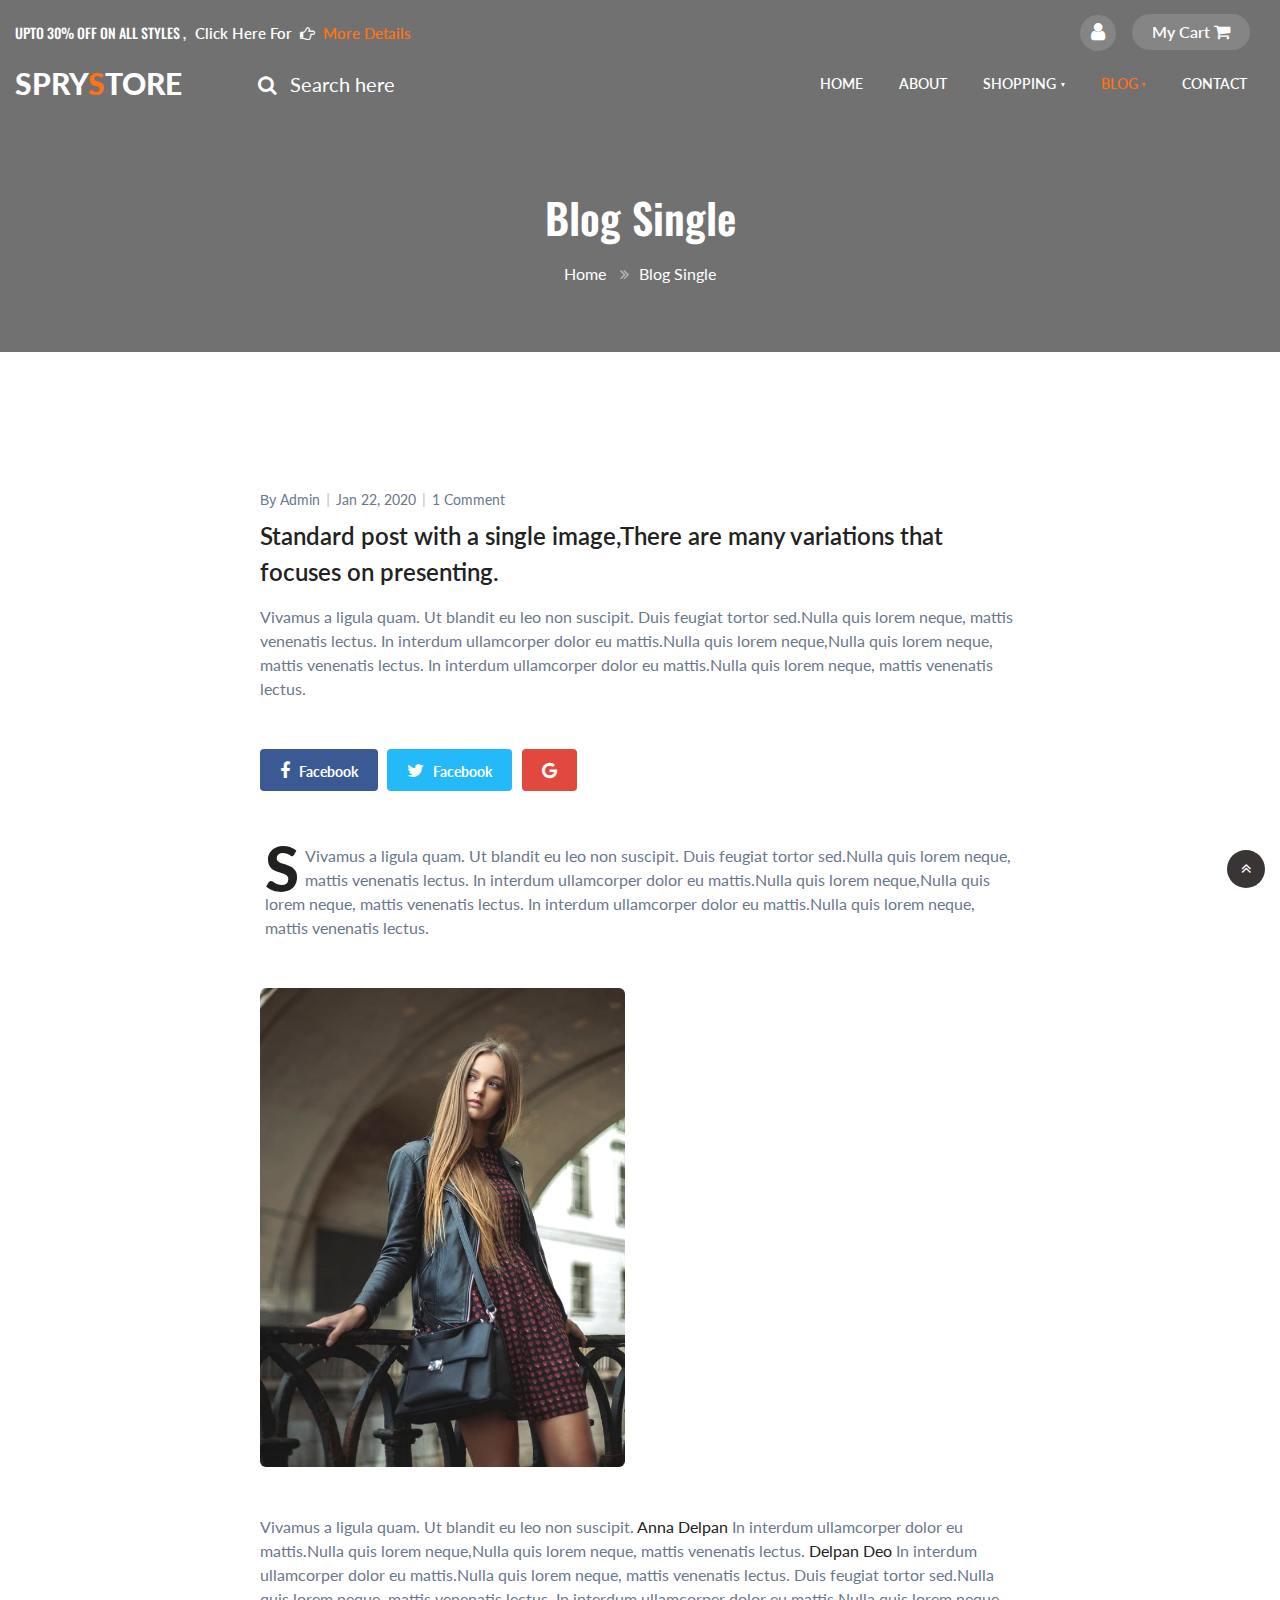
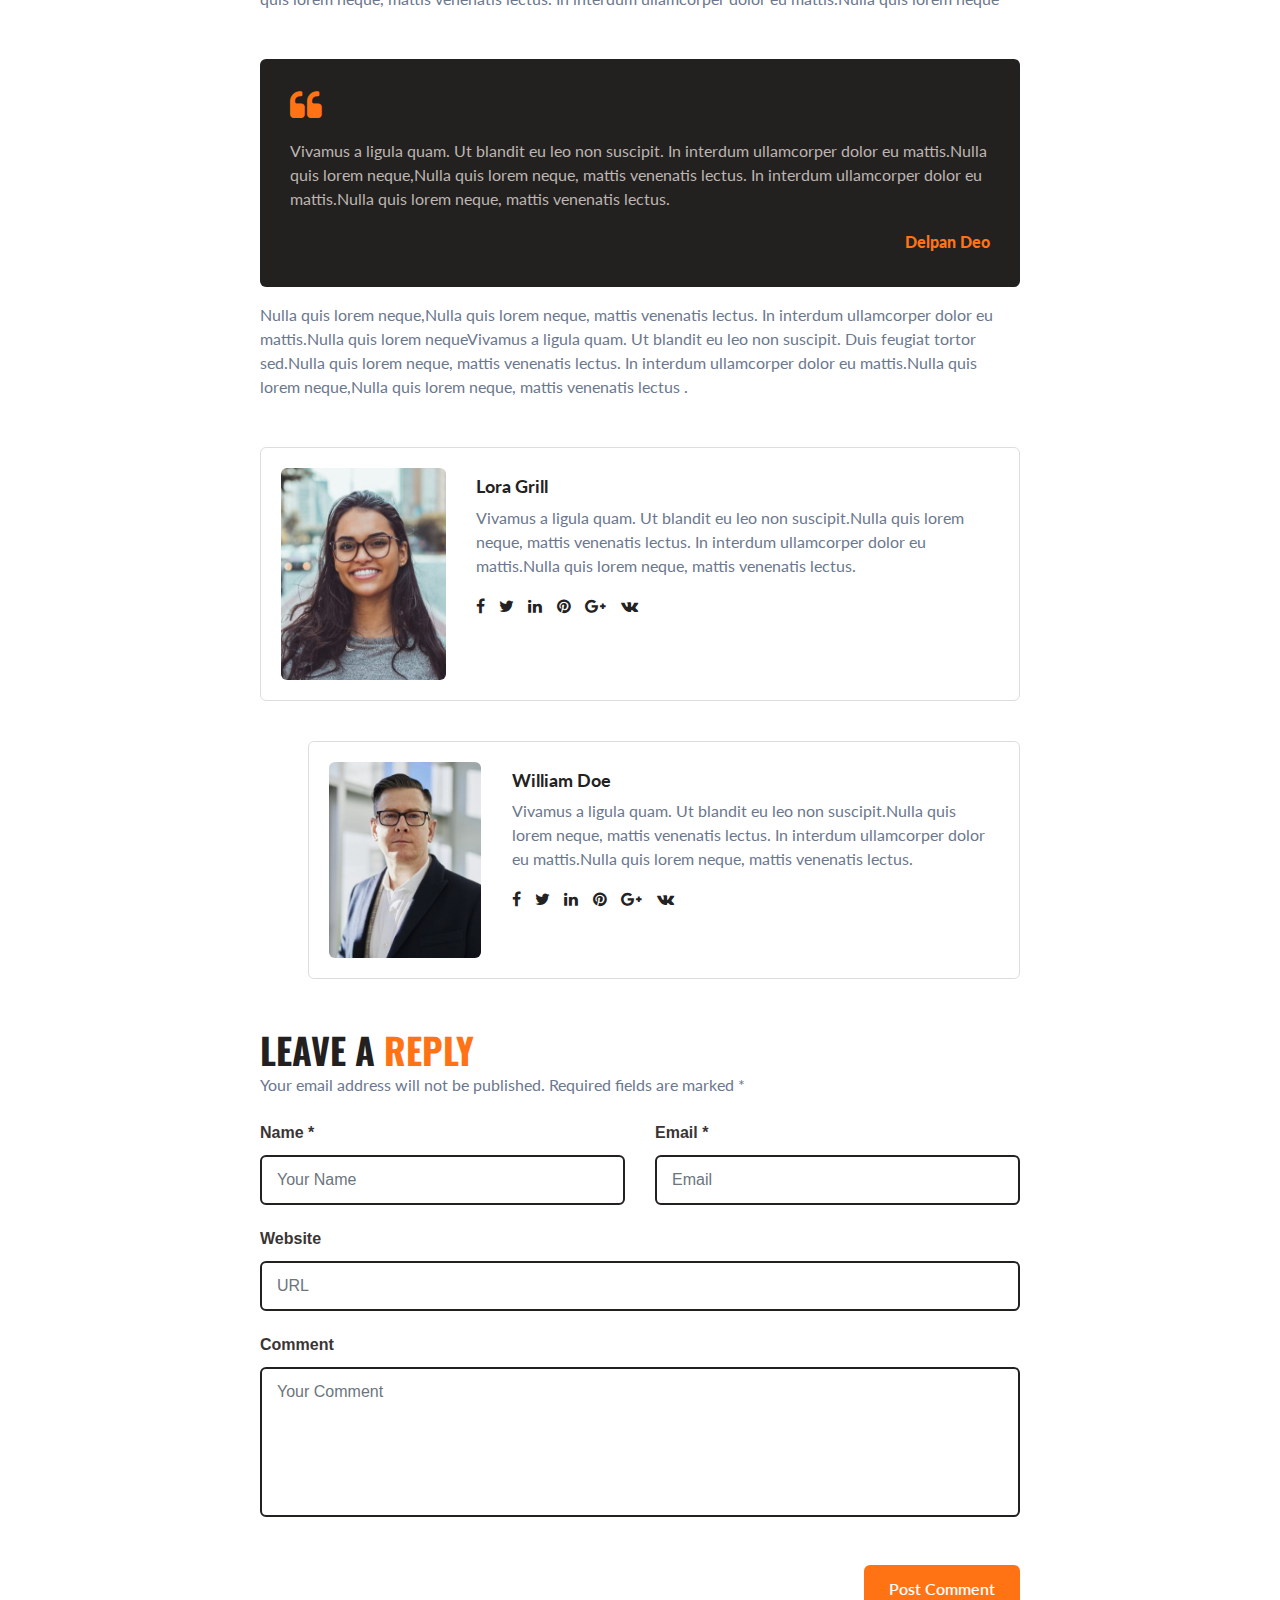
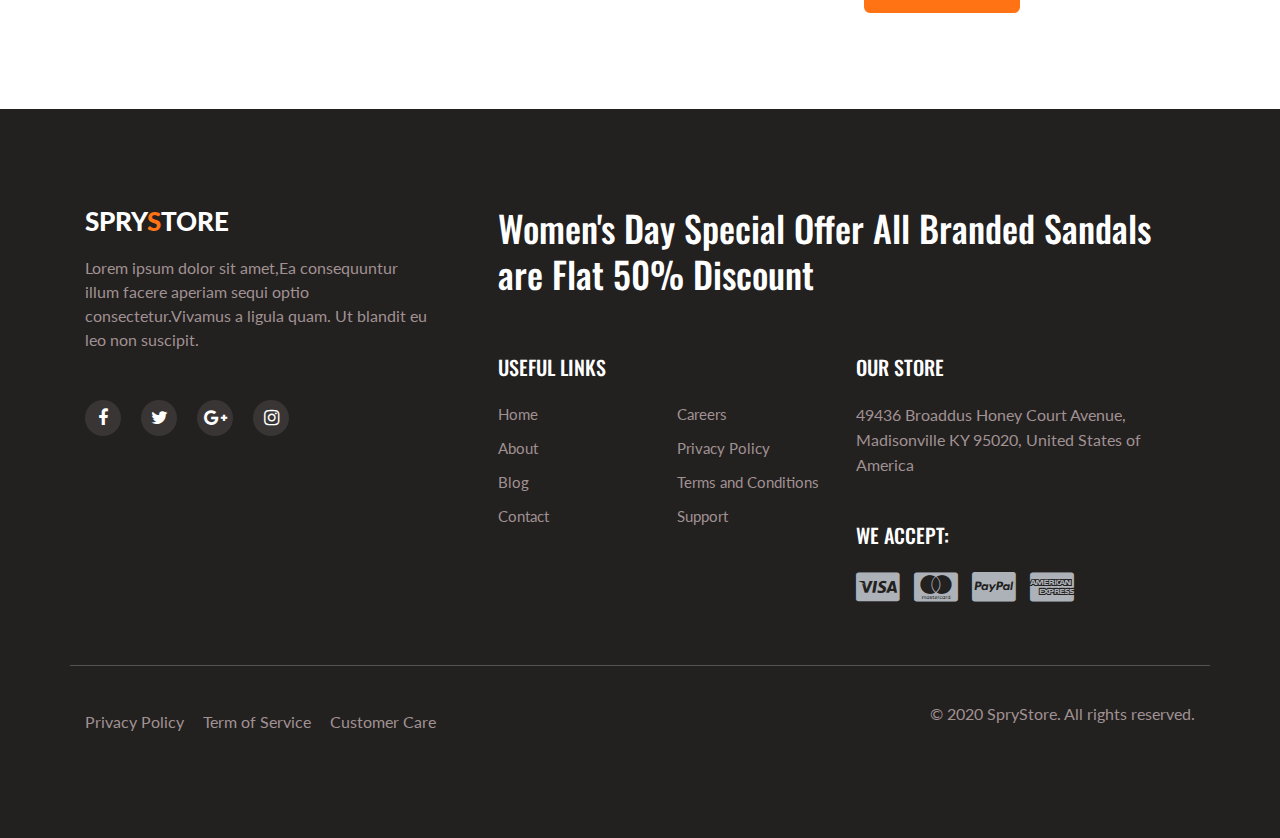
==== blog-single.html @ 99c37fb1 "Add files via upload" ====
<!doctype html>
<html lang="zxx">

<head>
  <!-- Required meta tags -->
  <meta charset="utf-8">
  <meta name="viewport" content="width=device-width, initial-scale=1, shrink-to-fit=no">
  <title>fredwel.com| Blog Single </title>
  <!-- Template CSS -->
  <link rel="stylesheet" href="assets/css/style-liberty.css">
  <!-- Template CSS -->
  <link href="//fonts.googleapis.com/css?family=Oswald:300,400,500,600&display=swap" rel="stylesheet">
  <link href="//fonts.googleapis.com/css?family=Lato:300,300i,400,400i,700,900&display=swap" rel="stylesheet">
  <!-- Template CSS -->

</head>
<body>
<section class="w3l-banner-slider-main inner-pagehny">
  <div class="breadcrumb-infhny">

    <div class="top-header-content">
      <header class="tophny-header">
        <div class="container-fluid">
          <div class="top-right-strip row">
            <!--/left-->
            <div class="top-hny-left-content col-lg-6 pl-lg-0">
              <h6>Upto 30% off on All styles , <a href="ecommerce.html" target="_blank"> Click here for <span
                    class="fa fa-hand-o-right hand-icon" aria-hidden="true"></span> <span class="hignlaite">More
                    details</span></a></h6>
            </div>
            <!--//left-->
            <!--/right-->
            <ul class="top-hnt-right-content col-lg-6">

              <li class="button-log usernhy">
                <a class="btn-open" href="#">
                  <span class="fa fa-user" aria-hidden="true"></span>
                </a>
              </li>
              <li class="transmitvcart galssescart2 cart cart box_1">
                <form action="#" method="post" class="last">
                  <input type="hidden" name="cmd" value="_cart">
                  <input type="hidden" name="display" value="1">
                  <button class="top_transmitv_cart" type="submit" name="submit" value="">
                    My Cart
                    <span class="fa fa-shopping-cart"></span>
                  </button>
                </form>
              </li>
            </ul>
            <!--//right-->
            <div class="overlay-login text-left">
              <button type="button" class="overlay-close1">
                <i class="fa fa-times" aria-hidden="true"></i>
              </button>
              <div class="wrap">
                <h5 class="text-center mb-4">Login Now</h5>
                <div class="login-bghny p-md-5 p-4 mx-auto mw-100">
                  <!--/login-form-->
                  <form action="#" method="post">
                    <div class="form-group">
                      <p class="login-texthny mb-2">Email address</p>
                      <input type="email" class="form-control" id="exampleInputEmail1" aria-describedby="emailHelp"
                        placeholder="" required="">
                      <small id="emailHelp" class="form-text text-muted">We'll never share your email
                        with anyone else.</small>
                    </div>
                    <div class="form-group">
                      <p class="login-texthny mb-2">Password</p>
                      <input type="password" class="form-control" id="exampleInputPassword1" placeholder="" required="">
                    </div>
                    <div class="form-check mb-2">
                      <div class="userhny-check">
                        <label class="check-remember container">
                          <input type="checkbox" class="form-check"> <span class="checkmark"></span>
                          <p class="privacy-policy">Remember me</p>
                        </label>
                        <div class="clearfix"></div>
                      </div>
                    </div>
                    <button type="submit" class="submit-login btn mb-4">Sign In</button>

                  </form>
                  <!--//login-form-->
                </div>
                <!---->
              </div>
            </div>
          </div>
        </div>
        <!--/nav-->
        <nav class="navbar navbar-expand-lg navbar-light">
          <div class="container-fluid serarc-fluid">
            <a class="navbar-brand" href="index.html">
              Spry<span class="lohny">S</span>tore</a>
            <!-- if logo is image enable this   
                    <a class="navbar-brand" href="#index.html">
                      <img src="image-path" alt="Your logo" title="Your logo" style="height:35px;" />
                    </a> -->
            <!--/search-right-->
            <div class="search-right">

              <a href="#search" title="search"><span class="fa fa-search mr-2" aria-hidden="true"></span>
                <span class="search-text">Search here</span></a>
              <!-- search popup -->


              <div id="search" class="pop-overlay">
                <div class="popup">

                  <form action="#" method="post" class="search-box">
                    <input type="search" placeholder="Keyword" name="search" required="required" autofocus="">
                    <button type="submit" class="btn">Search</button>
                  </form>

                </div>

                <a class="close" href="#">×</a>
              </div>
              <!-- /search popup -->
            </div>
            <!--//search-right-->
            <button class="navbar-toggler" type="button" data-toggle="collapse" data-target="#navbarSupportedContent"
              aria-controls="navbarSupportedContent" aria-expanded="false" aria-label="Toggle navigation">
              <span class="navbar-toggler-icon fa fa-bars"> </span>
            </button>

            <div class="collapse navbar-collapse" id="navbarSupportedContent">
              <ul class="navbar-nav ml-auto">
                <li class="nav-item">
                  <a class="nav-link" href="index.html">Home</a>
                </li>
                <li class="nav-item">
                  <a class="nav-link" href="about.html">About</a>
                </li>
                <li class="nav-item dropdown">
                  <a class="nav-link dropdown-toggle" href="#" id="navbarDropdown" role="button" data-toggle="dropdown"
                    aria-haspopup="true" aria-expanded="false">
                    Shopping
                  </a>
                  <div class="dropdown-menu" aria-labelledby="navbarDropdown">
                    <a class="dropdown-item" href="ecommerce.html">Ecommerce</a>
                    <a class="dropdown-item" href="ecommerce-single.html">Ecommerce Single</a>
                   
                  </div>
                </li>

                <li class="nav-item dropdown active">
                  <a class="nav-link dropdown-toggle" href="#" id="navbarDropdown" role="button" data-toggle="dropdown"
                    aria-haspopup="true" aria-expanded="false">
                    Blog
                  </a>
                  <div class="dropdown-menu" aria-labelledby="navbarDropdown">
                    <a class="dropdown-item" href="blog.html">Blog</a>
                    <a class="dropdown-item" href="blog-single.html">Blog Single</a>
                  </div>
                </li>

                <li class="nav-item">
                  <a class="nav-link" href="contact.html">Contact</a>
                </li>
              </ul>

            </div>
          </div>
        </nav>
        <!--//nav-->
      </header>
      <div class="breadcrumb-contentnhy">
        <div class="container">
          <nav aria-label="breadcrumb">
            <h2 class="hny-title text-center">Blog Single</h2>
            <ol class="breadcrumb mb-0">
              <li><a href="index.html">Home</a>
                <span class="fa fa-angle-double-right"></span></li>
              <li class="active">Blog Single</li>
            </ol>
          </nav>
        </div>
      </div>
    </div>
</section>

<section class="blog-post-main">
	<!--/mag-content-->
	<div class="mag-content-inf py-5">
		<div class="container py-lg-5">
			<div class="blog-inner-grids">
				<div class="mag-post-left-hny">
					<div class="mag-hny-content">
						<!--/set-1-->
						<div class="blog-pt-grid-content">
							<div class="maghny-gd-1 blog-pt-grid mb-lg-5 mb-4">

									<a href="#"><img class="img-fluid" src="assets/images/banner3.jpg"
										alt=""></a>

								<div class="entry-meta d-flex mt-3"><span class="entry-author">By <a href="#">
											Admin</a></span><span class="meta-separator">|</span>
									<a href="#">Jan 22, 2020</a><span class="meta-separator">|</span>
									<a href="#"> 1 comment</a></div>
								<h5 class="blog-title mb-3"><a href="#">Standard post with a single
										image,There are many variations that focuses on presenting.</a></h5>
								<p>Vivamus a ligula quam. Ut blandit eu leo non suscipit. Duis feugiat tortor sed.Nulla
									quis lorem neque, mattis venenatis lectus. In interdum ullamcorper dolor eu
									mattis.Nulla quis lorem neque,Nulla quis lorem neque, mattis venenatis lectus. In
									interdum ullamcorper dolor eu mattis.Nulla quis lorem neque, mattis venenatis
									lectus.</p>

								<!--/social-icons-->
								<div class="post-social-box my-lg-5 my-4">
									<a href="#" class="facebook-post">
										<span class="fa fa-facebook" aria-hidden="true"></span>
										<span class="social_info_name">Facebook</span>
									</a>
									<a href="#" class="twitter-post">
										<span class="fa fa-twitter" aria-hidden="true"></span>
										<span class="social_info_name">Facebook</span>
									</a>
									<a href="#" class="google-post">
										<span class="fa fa-google" aria-hidden="true"></span>
									</a>
								</div>
								<!--//social-icons-->
							
								<!--/post-details-sec-->
								<div class="post-details-sec mb-5">
									<p> <span class="w-cap">S</span> Vivamus a ligula quam. Ut blandit eu leo non
										suscipit.
										Duis feugiat tortor sed.Nulla quis lorem neque, mattis venenatis lectus. In
										interdum
										ullamcorper dolor eu mattis.Nulla quis lorem neque,Nulla quis lorem neque,
										mattis
										venenatis lectus. In interdum ullamcorper dolor eu mattis.Nulla quis lorem
										neque,
										mattis venenatis lectus.</p>
								</div>
								<!--//post-details-sec-->
								
								<!--/post-details-sec1-->

								<div class="sing-post-thumb mb-lg-5 mb-4 row">
										<div class="col-6">	
										  <a href="#"><img src="assets/images/left1.jpg" class="img-fluid" alt=""></a>
										</div>
										<div class="col-6">	
												<a href="#"><img src="assets/images/left3.jpg" class="img-fluid" alt=""></a>
											  </div>
								</div>
								<!--//blog-post-->
								<p>Vivamus a ligula quam. Ut blandit eu leo non suscipit. <a href="#"
										class="use-admin">Anna
										Delpan</a> In interdum ullamcorper dolor eu mattis.Nulla quis lorem neque,Nulla
									quis
									lorem neque, mattis venenatis lectus.<a href="#" class="use-admin"> Delpan Deo</a>
									In
									interdum ullamcorper dolor eu mattis.Nulla quis lorem neque, mattis venenatis
									lectus. Duis
									feugiat tortor sed.Nulla quis lorem neque, mattis venenatis lectus. In interdum
									ullamcorper
									dolor eu mattis.Nulla quis lorem neque</p>
							</div>
							<!--//post-details-sec1-->
							<div class="post-content-admin-quote my-lg-5 my-4">
								<blockquote class="quote-dark mb-3"><span class="fa fa-quote-left mb-3"
										aria-hidden="true"></span>
									<p>Vivamus a ligula quam. Ut blandit eu leo non suscipit. In interdum ullamcorper
										dolor eu
										mattis.Nulla quis lorem neque,Nulla quis lorem neque, mattis venenatis lectus.
										In
										interdum ullamcorper dolor eu mattis.Nulla quis lorem neque, mattis venenatis
										lectus.</p>
										
									<a href="#" class="use-admin2"> Delpan Deo</a>
								</blockquote>
								<p>Nulla quis lorem neque,Nulla quis lorem neque, mattis venenatis lectus. In interdum
									ullamcorper dolor eu mattis.Nulla quis lorem nequeVivamus a ligula quam. Ut blandit
									eu leo
									non suscipit. Duis feugiat tortor sed.Nulla quis lorem neque, mattis venenatis
									lectus. In
									interdum ullamcorper dolor eu mattis.Nulla quis lorem neque,Nulla quis lorem neque,
									mattis
									venenatis lectus .</p>
							</div>

							<!--/admin-->
							<div class="row author-listhny mt-lg-0 mt-4">
								<div class="author-left col-sm-3 mb-sm-0 mb-4">
									<a href="#">

										<img class="img-fluid" src="assets/images/team2.jpg" alt=" ">

									</a>
								</div>
								<div class="author-right col-sm-9 pr-lg-0">
									<h4><a href="#" class="title-team-28">Lora Grill</a></h4>

									<p class="para-team">Vivamus a ligula quam. Ut blandit eu leo non suscipit.Nulla
										quis lorem
										neque, mattis venenatis lectus. In interdum ullamcorper dolor eu mattis.Nulla
										quis lorem
										neque, mattis venenatis lectus.</p>
									<div class="buttons-teams">
										<a href="#team" class="facebook"><span class="fa fa-facebook"></span></a>
										<a href="#team" class="twitter"><span class="fa fa-twitter"></span></a>
										<a href="#linkedin"><span class="fa fa-linkedin" aria-hidden="true"></span></a>
										<a href="#pinterest" class="pinterest"><span class="fa fa-pinterest"></span></a>
										<a href="#google"><span class="fa fa-google-plus" aria-hidden="true"></span></a>
										<a href="#vk" class="vk"><span class="fa fa-vk"></span></a>
									</div>

								</div>

							</div>
							<!--//admin-->
								<!--/admin-->
								<div class="row author-listhny ml-lg-5 mb-lg-5">
										<div class="author-left col-sm-3 mb-sm-0 mb-4">
											<a href="#">
		
												<img class="img-fluid" src="assets/images/team1.jpg" alt=" ">
		
											</a>
										</div>
										<div class="author-right col-sm-9 pr-lg-0">
											<h4><a href="#" class="title-team-28">William Doe</a></h4>
		
											<p class="para-team">Vivamus a ligula quam. Ut blandit eu leo non suscipit.Nulla
												quis lorem
												neque, mattis venenatis lectus. In interdum ullamcorper dolor eu mattis.Nulla
												quis lorem
												neque, mattis venenatis lectus.</p>
											<div class="buttons-teams">
												<a href="#team" class="facebook"><span class="fa fa-facebook"></span></a>
												<a href="#team" class="twitter"><span class="fa fa-twitter"></span></a>
												<a href="#linkedin"><span class="fa fa-linkedin" aria-hidden="true"></span></a>
												<a href="#pinterest" class="pinterest"><span class="fa fa-pinterest"></span></a>
												<a href="#google"><span class="fa fa-google-plus" aria-hidden="true"></span></a>
												<a href="#vk" class="vk"><span class="fa fa-vk"></span></a>
											</div>
		
										</div>
		
									</div>
									<!--//admin-->
							<!--/leave-->
							<div class="leave-comment-form mt-lg-5 mt-4" id="comment">
								<h3 class="hny-title mb-0">Leave a <span>Reply</span></h3>
								<p class="mb-4">Your email address will not be published. Required fields are marked *
								</p>
								<form action="#" method="post">
									
									<div class="input-grids row">

										<div class="form-group col-lg-6">
											<label>Name *</label>
											<input type="text" name="Name" class="form-control" placeholder="Your Name"
												required="">
										</div>
										<div class="form-group col-lg-6">
											<label>Email *</label>
											<input type="email" name="Email" class="form-control" placeholder="Email"
												required="">
										</div>
									</div>
									<div class="form-group">
										<label>Website</label>
										<input type="text" name="Email" class="form-control" placeholder="URL"
											required="">
									</div>
									<div class="form-group">
											<label>Comment</label>
											<textarea name="Comment" class="form-control" placeholder="Your Comment"
												required="" spellcheck="false"></textarea>
										</div>
									<div class="submit text-right mt-5">
										<button class="btn btn-primary">Post Comment
										</button></div>
								</form>
							</div>
							<!--//leave-->
							<!--//mag-hny-content-4-->
						</div>
					</div>
				</div>
			</div>
			<!--//mag-content-->

</section>



  <section class="w3l-footer-22">
      <!-- footer-22 -->
      <div class="footer-hny py-5">
          <div class="container py-lg-5">
              <div class="text-txt row">
                  <div class="left-side col-lg-4">
                      <h3><a class="logo-footer" href="index.html">
                            Spry<span class="lohny">S</span>tore</a></h3>
                      <!-- if logo is image enable this   
                                    <a class="navbar-brand" href="#index.html">
                                        <img src="image-path" alt="Your logo" title="Your logo" style="height:35px;" />
                                    </a> -->
                      <p>Lorem ipsum dolor sit amet,Ea consequuntur illum facere aperiam sequi optio consectetur.Vivamus
                          a ligula quam. Ut blandit eu leo non suscipit. </p>
                      <ul class="social-footerhny mt-lg-5 mt-4">

                          <li><a class="facebook" href="#"><span class="fa fa-facebook" aria-hidden="true"></span></a>
                          </li>
                          <li><a class="twitter" href="#"><span class="fa fa-twitter" aria-hidden="true"></span></a>
                          </li>
                          <li><a class="google" href="#"><span class="fa fa-google-plus" aria-hidden="true"></span></a>
                          </li>
                          <li><a class="instagram" href="#"><span class="fa fa-instagram" aria-hidden="true"></span></a>
                          </li>
                      </ul>
                  </div>

                  <div class="right-side col-lg-8 pl-lg-5">
                      <h4>Women's Day Special Offer
                        All Branded Sandals are Flat 50% Discount</h4>
                      <div class="sub-columns">
                          <div class="sub-one-left">
                              <h6>Useful Links</h6>
                              <div class="footer-hny-ul">
                                  <ul>
                                      <li><a href="index.html">Home</a></li>
                                      <li><a href="about.html">About</a></li>
                                      <li><a href="blog.html">Blog</a></li>
                                      <li><a href="contact.html">Contact</a></li>
                                  </ul>
                                  <ul>
                                      <li><a href="#">Careers</a></li>
                                      <li><a href="#">Privacy Policy</a></li>
                                      <li><a href="#">Terms and Conditions</a></li>
                                      <li><a href="contact.html">Support</a></li>
                                  </ul>
                              </div>

                          </div>
                          <div class="sub-two-right">
                              <h6>Our Store</h6>
                              <p class="mb-5">49436 Broaddus Honey Court Avenue, Madisonville KY 95020, United States of America</p>

                              <h6>We accept:</h6>
                              <ul>
                                  <li><a class="pay-method" href="#"><span class="fa fa-cc-visa"
                                              aria-hidden="true"></span></a>
                                  </li>
                                  <li><a class="pay-method" href="#"><span class="fa fa-cc-mastercard"
                                              aria-hidden="true"></span></a>
                                  </li>
                                  <li><a class="pay-method" href="#"><span class="fa fa-cc-paypal"
                                              aria-hidden="true"></span></a>
                                  </li>
                                  <li><a class="pay-method" href="#"><span class="fa fa-cc-amex"
                                              aria-hidden="true"></span></a>
                                  </li>
                              </ul>
                          </div>
                      </div>
                  </div>
              </div>
              <div class="below-section row">
                  <div class="columns col-lg-6">
                      <ul class="jst-link">
                          <li><a href="#">Privacy Policy </a> </li>
                          <li><a href="#">Term of Service</a></li>
                          <li><a href="contact.html">Customer Care</a> </li>
                      </ul>
                  </div>
                  <div class="columns col-lg-6 text-lg-right">
                      <p>© 2020 SpryStore. All rights reserved.
                      </p>
                  </div>
                  <button onclick="topFunction()" id="movetop" title="Go to top">
                      <span class="fa fa-angle-double-up"></span>
                  </button>
              </div>
          </div>
      </div>
      <!-- //titels-5 -->
      <!-- move top -->

      <script>
          // When the user scrolls down 20px from the top of the document, show the button
          window.onscroll = function () {
              scrollFunction()
          };

          function scrollFunction() {
              if (document.body.scrollTop > 20 || document.documentElement.scrollTop > 20) {
                  document.getElementById("movetop").style.display = "block";
              } else {
                  document.getElementById("movetop").style.display = "none";
              }
          }

          // When the user clicks on the button, scroll to the top of the document
          function topFunction() {
              document.body.scrollTop = 0;
              document.documentElement.scrollTop = 0;
          }
      </script>
      <!-- /move top -->
  </section>


  </body>

  </html>

<script src="assets/js/jquery-3.3.1.min.js"></script>
<script src="assets/js/jquery-2.1.4.min.js"></script>
<!--/login-->
<script>
		$(document).ready(function () {
			$(".button-log a").click(function () {
				$(".overlay-login").fadeToggle(200);
				$(this).toggleClass('btn-open').toggleClass('btn-close');
			});
		});
		$('.overlay-close1').on('click', function () {
			$(".overlay-login").fadeToggle(200);
			$(".button-log a").toggleClass('btn-open').toggleClass('btn-close');
			open = false;
		});
  </script>
<!--//login-->
<script>
// optional
		$('#customerhnyCarousel').carousel({
				interval: 5000
    });
  </script>
 <!-- cart-js -->
 <script src="assets/js/minicart.js"></script>
 <script>
     transmitv.render();

     transmitv.cart.on('transmitv_checkout', function (evt) {
         var items, len, i;

         if (this.subtotal() > 0) {
             items = this.items();

             for (i = 0, len = items.length; i < len; i++) {}
         }
     });
 </script>
 <!-- //cart-js -->

<!-- disable body scroll which navbar is in active -->

<script>
  $(function () {
    $('.navbar-toggler').click(function () {
      $('body').toggleClass('noscroll');
    })
  });
</script>
<!-- disable body scroll which navbar is in active -->
<script src="assets/js/bootstrap.min.js"></script>
---- assets/css/style-liberty.css ----
@charset "UTF-8";
html {
  scroll-behavior: smooth; }

h1,
h2,
h3,
h4,
h5,
h6 {
  font-family: 'Oswald', sans-serif;
  font-weight: 600; }

body,
body a,
body li,
body p, .btn, input {
  font-family: 'Lato', sans-serif; }

body p {
  line-height: 1.5;
  font-size: 16px;
  color: #6b778d; }

ol,
ul,
dl {
  margin-top: 0;
  margin-bottom: 0rem;
  font-family: 'Lato', sans-serif;
  padding: 0; }

.form-control:focus {
  box-shadow: none !important; }

body a:hover {
  color: #ff7315;
  transition: 0.3s ease; }

body input {
  border-radius: 6px; }

body img {
  border-radius: 6px; }

.noscroll {
  overflow: hidden; }

h3.hny-title,
h3.hny-title.two {
  font-size: 40px;
  line-height: 50px;
  color: #232020;
  margin-bottom: 24px;
  text-transform: uppercase;
  font-weight: 700; }

h3.hny-title.two {
  color: #fff; }

h3.hny-title span, h3.hny-title span {
  color: #ff7315; }

a.read-more.btn {
  display: inline-block;
  outline: none;
  border: none;
  font-weight: 600;
  padding: 12px 32px;
  font-size: 16px;
  background-color: #232020;
  margin-top: 20px;
  color: #fff;
  border-radius: 25px;
  -webkit-border-radius: 25px;
  -o-border-radius: 25px;
  -ms-border-radius: 25px;
  -moz-border-radius: 25px; }

a.read-more.btn:hover {
  background-color: #ff7315; }

a.read-more-btn2.btn {
  display: inline-block;
  outline: none;
  border: none;
  font-weight: 600;
  padding: 12px 32px;
  font-size: 16px;
  background-color: #fff;
  margin-top: 20px;
  color: #232020;
  border-radius: 25px;
  -webkit-border-radius: 25px;
  -o-border-radius: 25px;
  -ms-border-radius: 25px;
  -moz-border-radius: 25px; }

a.read-more-btn2.btn:hover {
  color: #fff;
  background-color: #ff7315; }

@media (max-width: 1366px) {
  h3.hny-title,
  h3.hny-title.two {
    font-size: 36px;
    line-height: 46px; } }

@media (max-width: 1199px) {
  body p {
    font-size: 15px; } }

@media (max-width: 667px) {
  a.read-more-btn2.btn {
    padding: 10px 32px;
    font-size: 16px;
    margin-top: 14px; } }

@media (max-width: 667px) {
  h3.hny-title,
  h3.hny-title.two {
    font-size: 30px;
    line-height: 40px; }
  a.read-more-btn.btn {
    margin-top: 10px; } }

@media (max-width: 480px) {
  h3.hny-title,
  h3.hny-title.two {
    font-size: 28px;
    line-height: 38px; } }

@media (max-width: 440px) {
  h3.hny-title,
  h3.hny-title.two {
    font-size: 26px;
    line-height: 36px; } }

/*!
 *  Font Awesome 4.7.0 by @davegandy - http://fontawesome.io - @fontawesome
 *  License - http://fontawesome.io/license (Font: SIL OFL 1.1, CSS: MIT License)
 */
/* FONT PATH
 * -------------------------- */
@font-face {
  font-family: 'FontAwesome';
  src: url("../fonts/fontawesome-webfont.eot?v=4.7.0");
  src: url("../fonts/fontawesome-webfont.eot?#iefix&v=4.7.0") format("embedded-opentype"), url("../fonts/fontawesome-webfont.woff2?v=4.7.0") format("woff2"), url("../fonts/fontawesome-webfont.woff?v=4.7.0") format("woff"), url("../fonts/fontawesome-webfont.ttf?v=4.7.0") format("truetype"), url("../fonts/fontawesome-webfont.svg?v=4.7.0#fontawesomeregular") format("svg");
  font-weight: normal;
  font-style: normal; }

.fa {
  display: inline-block;
  font: normal normal normal 14px/1 FontAwesome;
  font-size: inherit;
  text-rendering: auto;
  -webkit-font-smoothing: antialiased;
  -moz-osx-font-smoothing: grayscale; }

/* makes the font 33% larger relative to the icon container */
.fa-lg {
  font-size: 1.33333em;
  line-height: 0.75em;
  vertical-align: -15%; }

.fa-2x {
  font-size: 2em; }

.fa-3x {
  font-size: 3em; }

.fa-4x {
  font-size: 4em; }

.fa-5x {
  font-size: 5em; }

.fa-fw {
  width: 1.28571em;
  text-align: center; }

.fa-ul {
  padding-left: 0;
  margin-left: 2.14286em;
  list-style-type: none; }
  .fa-ul > li {
    position: relative; }

.fa-li {
  position: absolute;
  left: -2.14286em;
  width: 2.14286em;
  top: 0.14286em;
  text-align: center; }
  .fa-li.fa-lg {
    left: -1.85714em; }

.fa-border {
  padding: .2em .25em .15em;
  border: solid 0.08em #eee;
  border-radius: .1em; }

.fa-pull-left {
  float: left; }

.fa-pull-right {
  float: right; }

.fa.fa-pull-left {
  margin-right: .3em; }

.fa.fa-pull-right {
  margin-left: .3em; }

/* Deprecated as of 4.4.0 */
.pull-right {
  float: right; }

.pull-left {
  float: left; }

.fa.pull-left {
  margin-right: .3em; }

.fa.pull-right {
  margin-left: .3em; }

.fa-spin {
  -webkit-animation: fa-spin 2s infinite linear;
  animation: fa-spin 2s infinite linear; }

.fa-pulse {
  -webkit-animation: fa-spin 1s infinite steps(8);
  animation: fa-spin 1s infinite steps(8); }

@-webkit-keyframes fa-spin {
  0% {
    transform: rotate(0deg); }
  100% {
    transform: rotate(359deg); } }

@keyframes fa-spin {
  0% {
    transform: rotate(0deg); }
  100% {
    transform: rotate(359deg); } }

.fa-rotate-90 {
  -ms-filter: "progid:DXImageTransform.Microsoft.BasicImage(rotation=1)";
  transform: rotate(90deg); }

.fa-rotate-180 {
  -ms-filter: "progid:DXImageTransform.Microsoft.BasicImage(rotation=2)";
  transform: rotate(180deg); }

.fa-rotate-270 {
  -ms-filter: "progid:DXImageTransform.Microsoft.BasicImage(rotation=3)";
  transform: rotate(270deg); }

.fa-flip-horizontal {
  -ms-filter: "progid:DXImageTransform.Microsoft.BasicImage(rotation=0, mirror=1)";
  transform: scale(-1, 1); }

.fa-flip-vertical {
  -ms-filter: "progid:DXImageTransform.Microsoft.BasicImage(rotation=2, mirror=1)";
  transform: scale(1, -1); }

:root .fa-rotate-90,
:root .fa-rotate-180,
:root .fa-rotate-270,
:root .fa-flip-horizontal,
:root .fa-flip-vertical {
  -webkit-filter: none;
          filter: none; }

.fa-stack {
  position: relative;
  display: inline-block;
  width: 2em;
  height: 2em;
  line-height: 2em;
  vertical-align: middle; }

.fa-stack-1x, .fa-stack-2x {
  position: absolute;
  left: 0;
  width: 100%;
  text-align: center; }

.fa-stack-1x {
  line-height: inherit; }

.fa-stack-2x {
  font-size: 2em; }

.fa-inverse {
  color: #fff; }

/* Font Awesome uses the Unicode Private Use Area (PUA) to ensure screen
   readers do not read off random characters that represent icons */
.fa-glass:before {
  content: ""; }

.fa-music:before {
  content: ""; }

.fa-search:before {
  content: ""; }

.fa-envelope-o:before {
  content: ""; }

.fa-heart:before {
  content: ""; }

.fa-star:before {
  content: ""; }

.fa-star-o:before {
  content: ""; }

.fa-user:before {
  content: ""; }

.fa-film:before {
  content: ""; }

.fa-th-large:before {
  content: ""; }

.fa-th:before {
  content: ""; }

.fa-th-list:before {
  content: ""; }

.fa-check:before {
  content: ""; }

.fa-remove:before,
.fa-close:before,
.fa-times:before {
  content: ""; }

.fa-search-plus:before {
  content: ""; }

.fa-search-minus:before {
  content: ""; }

.fa-power-off:before {
  content: ""; }

.fa-signal:before {
  content: ""; }

.fa-gear:before,
.fa-cog:before {
  content: ""; }

.fa-trash-o:before {
  content: ""; }

.fa-home:before {
  content: ""; }

.fa-file-o:before {
  content: ""; }

.fa-clock-o:before {
  content: ""; }

.fa-road:before {
  content: ""; }

.fa-download:before {
  content: ""; }

.fa-arrow-circle-o-down:before {
  content: ""; }

.fa-arrow-circle-o-up:before {
  content: ""; }

.fa-inbox:before {
  content: ""; }

.fa-play-circle-o:before {
  content: ""; }

.fa-rotate-right:before,
.fa-repeat:before {
  content: ""; }

.fa-refresh:before {
  content: ""; }

.fa-list-alt:before {
  content: ""; }

.fa-lock:before {
  content: ""; }

.fa-flag:before {
  content: ""; }

.fa-headphones:before {
  content: ""; }

.fa-volume-off:before {
  content: ""; }

.fa-volume-down:before {
  content: ""; }

.fa-volume-up:before {
  content: ""; }

.fa-qrcode:before {
  content: ""; }

.fa-barcode:before {
  content: ""; }

.fa-tag:before {
  content: ""; }

.fa-tags:before {
  content: ""; }

.fa-book:before {
  content: ""; }

.fa-bookmark:before {
  content: ""; }

.fa-print:before {
  content: ""; }

.fa-camera:before {
  content: ""; }

.fa-font:before {
  content: ""; }

.fa-bold:before {
  content: ""; }

.fa-italic:before {
  content: ""; }

.fa-text-height:before {
  content: ""; }

.fa-text-width:before {
  content: ""; }

.fa-align-left:before {
  content: ""; }

.fa-align-center:before {
  content: ""; }

.fa-align-right:before {
  content: ""; }

.fa-align-justify:before {
  content: ""; }

.fa-list:before {
  content: ""; }

.fa-dedent:before,
.fa-outdent:before {
  content: ""; }

.fa-indent:before {
  content: ""; }

.fa-video-camera:before {
  content: ""; }

.fa-photo:before,
.fa-image:before,
.fa-picture-o:before {
  content: ""; }

.fa-pencil:before {
  content: ""; }

.fa-map-marker:before {
  content: ""; }

.fa-adjust:before {
  content: ""; }

.fa-tint:before {
  content: ""; }

.fa-edit:before,
.fa-pencil-square-o:before {
  content: ""; }

.fa-share-square-o:before {
  content: ""; }

.fa-check-square-o:before {
  content: ""; }

.fa-arrows:before {
  content: ""; }

.fa-step-backward:before {
  content: ""; }

.fa-fast-backward:before {
  content: ""; }

.fa-backward:before {
  content: ""; }

.fa-play:before {
  content: ""; }

.fa-pause:before {
  content: ""; }

.fa-stop:before {
  content: ""; }

.fa-forward:before {
  content: ""; }

.fa-fast-forward:before {
  content: ""; }

.fa-step-forward:before {
  content: ""; }

.fa-eject:before {
  content: ""; }

.fa-chevron-left:before {
  content: ""; }

.fa-chevron-right:before {
  content: ""; }

.fa-plus-circle:before {
  content: ""; }

.fa-minus-circle:before {
  content: ""; }

.fa-times-circle:before {
  content: ""; }

.fa-check-circle:before {
  content: ""; }

.fa-question-circle:before {
  content: ""; }

.fa-info-circle:before {
  content: ""; }

.fa-crosshairs:before {
  content: ""; }

.fa-times-circle-o:before {
  content: ""; }

.fa-check-circle-o:before {
  content: ""; }

.fa-ban:before {
  content: ""; }

.fa-arrow-left:before {
  content: ""; }

.fa-arrow-right:before {
  content: ""; }

.fa-arrow-up:before {
  content: ""; }

.fa-arrow-down:before {
  content: ""; }

.fa-mail-forward:before,
.fa-share:before {
  content: ""; }

.fa-expand:before {
  content: ""; }

.fa-compress:before {
  content: ""; }

.fa-plus:before {
  content: ""; }

.fa-minus:before {
  content: ""; }

.fa-asterisk:before {
  content: ""; }

.fa-exclamation-circle:before {
  content: ""; }

.fa-gift:before {
  content: ""; }

.fa-leaf:before {
  content: ""; }

.fa-fire:before {
  content: ""; }

.fa-eye:before {
  content: ""; }

.fa-eye-slash:before {
  content: ""; }

.fa-warning:before,
.fa-exclamation-triangle:before {
  content: ""; }

.fa-plane:before {
  content: ""; }

.fa-calendar:before {
  content: ""; }

.fa-random:before {
  content: ""; }

.fa-comment:before {
  content: ""; }

.fa-magnet:before {
  content: ""; }

.fa-chevron-up:before {
  content: ""; }

.fa-chevron-down:before {
  content: ""; }

.fa-retweet:before {
  content: ""; }

.fa-shopping-cart:before {
  content: ""; }

.fa-folder:before {
  content: ""; }

.fa-folder-open:before {
  content: ""; }

.fa-arrows-v:before {
  content: ""; }

.fa-arrows-h:before {
  content: ""; }

.fa-bar-chart-o:before,
.fa-bar-chart:before {
  content: ""; }

.fa-twitter-square:before {
  content: ""; }

.fa-facebook-square:before {
  content: ""; }

.fa-camera-retro:before {
  content: ""; }

.fa-key:before {
  content: ""; }

.fa-gears:before,
.fa-cogs:before {
  content: ""; }

.fa-comments:before {
  content: ""; }

.fa-thumbs-o-up:before {
  content: ""; }

.fa-thumbs-o-down:before {
  content: ""; }

.fa-star-half:before {
  content: ""; }

.fa-heart-o:before {
  content: ""; }

.fa-sign-out:before {
  content: ""; }

.fa-linkedin-square:before {
  content: ""; }

.fa-thumb-tack:before {
  content: ""; }

.fa-external-link:before {
  content: ""; }

.fa-sign-in:before {
  content: ""; }

.fa-trophy:before {
  content: ""; }

.fa-github-square:before {
  content: ""; }

.fa-upload:before {
  content: ""; }

.fa-lemon-o:before {
  content: ""; }

.fa-phone:before {
  content: ""; }

.fa-square-o:before {
  content: ""; }

.fa-bookmark-o:before {
  content: ""; }

.fa-phone-square:before {
  content: ""; }

.fa-twitter:before {
  content: ""; }

.fa-facebook-f:before,
.fa-facebook:before {
  content: ""; }

.fa-github:before {
  content: ""; }

.fa-unlock:before {
  content: ""; }

.fa-credit-card:before {
  content: ""; }

.fa-feed:before,
.fa-rss:before {
  content: ""; }

.fa-hdd-o:before {
  content: ""; }

.fa-bullhorn:before {
  content: ""; }

.fa-bell:before {
  content: ""; }

.fa-certificate:before {
  content: ""; }

.fa-hand-o-right:before {
  content: ""; }

.fa-hand-o-left:before {
  content: ""; }

.fa-hand-o-up:before {
  content: ""; }

.fa-hand-o-down:before {
  content: ""; }

.fa-arrow-circle-left:before {
  content: ""; }

.fa-arrow-circle-right:before {
  content: ""; }

.fa-arrow-circle-up:before {
  content: ""; }

.fa-arrow-circle-down:before {
  content: ""; }

.fa-globe:before {
  content: ""; }

.fa-wrench:before {
  content: ""; }

.fa-tasks:before {
  content: ""; }

.fa-filter:before {
  content: ""; }

.fa-briefcase:before {
  content: ""; }

.fa-arrows-alt:before {
  content: ""; }

.fa-group:before,
.fa-users:before {
  content: ""; }

.fa-chain:before,
.fa-link:before {
  content: ""; }

.fa-cloud:before {
  content: ""; }

.fa-flask:before {
  content: ""; }

.fa-cut:before,
.fa-scissors:before {
  content: ""; }

.fa-copy:before,
.fa-files-o:before {
  content: ""; }

.fa-paperclip:before {
  content: ""; }

.fa-save:before,
.fa-floppy-o:before {
  content: ""; }

.fa-square:before {
  content: ""; }

.fa-navicon:before,
.fa-reorder:before,
.fa-bars:before {
  content: ""; }

.fa-list-ul:before {
  content: ""; }

.fa-list-ol:before {
  content: ""; }

.fa-strikethrough:before {
  content: ""; }

.fa-underline:before {
  content: ""; }

.fa-table:before {
  content: ""; }

.fa-magic:before {
  content: ""; }

.fa-truck:before {
  content: ""; }

.fa-pinterest:before {
  content: ""; }

.fa-pinterest-square:before {
  content: ""; }

.fa-google-plus-square:before {
  content: ""; }

.fa-google-plus:before {
  content: ""; }

.fa-money:before {
  content: ""; }

.fa-caret-down:before {
  content: ""; }

.fa-caret-up:before {
  content: ""; }

.fa-caret-left:before {
  content: ""; }

.fa-caret-right:before {
  content: ""; }

.fa-columns:before {
  content: ""; }

.fa-unsorted:before,
.fa-sort:before {
  content: ""; }

.fa-sort-down:before,
.fa-sort-desc:before {
  content: ""; }

.fa-sort-up:before,
.fa-sort-asc:before {
  content: ""; }

.fa-envelope:before {
  content: ""; }

.fa-linkedin:before {
  content: ""; }

.fa-rotate-left:before,
.fa-undo:before {
  content: ""; }

.fa-legal:before,
.fa-gavel:before {
  content: ""; }

.fa-dashboard:before,
.fa-tachometer:before {
  content: ""; }

.fa-comment-o:before {
  content: ""; }

.fa-comments-o:before {
  content: ""; }

.fa-flash:before,
.fa-bolt:before {
  content: ""; }

.fa-sitemap:before {
  content: ""; }

.fa-umbrella:before {
  content: ""; }

.fa-paste:before,
.fa-clipboard:before {
  content: ""; }

.fa-lightbulb-o:before {
  content: ""; }

.fa-exchange:before {
  content: ""; }

.fa-cloud-download:before {
  content: ""; }

.fa-cloud-upload:before {
  content: ""; }

.fa-user-md:before {
  content: ""; }

.fa-stethoscope:before {
  content: ""; }

.fa-suitcase:before {
  content: ""; }

.fa-bell-o:before {
  content: ""; }

.fa-coffee:before {
  content: ""; }

.fa-cutlery:before {
  content: ""; }

.fa-file-text-o:before {
  content: ""; }

.fa-building-o:before {
  content: ""; }

.fa-hospital-o:before {
  content: ""; }

.fa-ambulance:before {
  content: ""; }

.fa-medkit:before {
  content: ""; }

.fa-fighter-jet:before {
  content: ""; }

.fa-beer:before {
  content: ""; }

.fa-h-square:before {
  content: ""; }

.fa-plus-square:before {
  content: ""; }

.fa-angle-double-left:before {
  content: ""; }

.fa-angle-double-right:before {
  content: ""; }

.fa-angle-double-up:before {
  content: ""; }

.fa-angle-double-down:before {
  content: ""; }

.fa-angle-left:before {
  content: ""; }

.fa-angle-right:before {
  content: ""; }

.fa-angle-up:before {
  content: ""; }

.fa-angle-down:before {
  content: ""; }

.fa-desktop:before {
  content: ""; }

.fa-laptop:before {
  content: ""; }

.fa-tablet:before {
  content: ""; }

.fa-mobile-phone:before,
.fa-mobile:before {
  content: ""; }

.fa-circle-o:before {
  content: ""; }

.fa-quote-left:before {
  content: ""; }

.fa-quote-right:before {
  content: ""; }

.fa-spinner:before {
  content: ""; }

.fa-circle:before {
  content: ""; }

.fa-mail-reply:before,
.fa-reply:before {
  content: ""; }

.fa-github-alt:before {
  content: ""; }

.fa-folder-o:before {
  content: ""; }

.fa-folder-open-o:before {
  content: ""; }

.fa-smile-o:before {
  content: ""; }

.fa-frown-o:before {
  content: ""; }

.fa-meh-o:before {
  content: ""; }

.fa-gamepad:before {
  content: ""; }

.fa-keyboard-o:before {
  content: ""; }

.fa-flag-o:before {
  content: ""; }

.fa-flag-checkered:before {
  content: ""; }

.fa-terminal:before {
  content: ""; }

.fa-code:before {
  content: ""; }

.fa-mail-reply-all:before,
.fa-reply-all:before {
  content: ""; }

.fa-star-half-empty:before,
.fa-star-half-full:before,
.fa-star-half-o:before {
  content: ""; }

.fa-location-arrow:before {
  content: ""; }

.fa-crop:before {
  content: ""; }

.fa-code-fork:before {
  content: ""; }

.fa-unlink:before,
.fa-chain-broken:before {
  content: ""; }

.fa-question:before {
  content: ""; }

.fa-info:before {
  content: ""; }

.fa-exclamation:before {
  content: ""; }

.fa-superscript:before {
  content: ""; }

.fa-subscript:before {
  content: ""; }

.fa-eraser:before {
  content: ""; }

.fa-puzzle-piece:before {
  content: ""; }

.fa-microphone:before {
  content: ""; }

.fa-microphone-slash:before {
  content: ""; }

.fa-shield:before {
  content: ""; }

.fa-calendar-o:before {
  content: ""; }

.fa-fire-extinguisher:before {
  content: ""; }

.fa-rocket:before {
  content: ""; }

.fa-maxcdn:before {
  content: ""; }

.fa-chevron-circle-left:before {
  content: ""; }

.fa-chevron-circle-right:before {
  content: ""; }

.fa-chevron-circle-up:before {
  content: ""; }

.fa-chevron-circle-down:before {
  content: ""; }

.fa-html5:before {
  content: ""; }

.fa-css3:before {
  content: ""; }

.fa-anchor:before {
  content: ""; }

.fa-unlock-alt:before {
  content: ""; }

.fa-bullseye:before {
  content: ""; }

.fa-ellipsis-h:before {
  content: ""; }

.fa-ellipsis-v:before {
  content: ""; }

.fa-rss-square:before {
  content: ""; }

.fa-play-circle:before {
  content: ""; }

.fa-ticket:before {
  content: ""; }

.fa-minus-square:before {
  content: ""; }

.fa-minus-square-o:before {
  content: ""; }

.fa-level-up:before {
  content: ""; }

.fa-level-down:before {
  content: ""; }

.fa-check-square:before {
  content: ""; }

.fa-pencil-square:before {
  content: ""; }

.fa-external-link-square:before {
  content: ""; }

.fa-share-square:before {
  content: ""; }

.fa-compass:before {
  content: ""; }

.fa-toggle-down:before,
.fa-caret-square-o-down:before {
  content: ""; }

.fa-toggle-up:before,
.fa-caret-square-o-up:before {
  content: ""; }

.fa-toggle-right:before,
.fa-caret-square-o-right:before {
  content: ""; }

.fa-euro:before,
.fa-eur:before {
  content: ""; }

.fa-gbp:before {
  content: ""; }

.fa-dollar:before,
.fa-usd:before {
  content: ""; }

.fa-rupee:before,
.fa-inr:before {
  content: ""; }

.fa-cny:before,
.fa-rmb:before,
.fa-yen:before,
.fa-jpy:before {
  content: ""; }

.fa-ruble:before,
.fa-rouble:before,
.fa-rub:before {
  content: ""; }

.fa-won:before,
.fa-krw:before {
  content: ""; }

.fa-bitcoin:before,
.fa-btc:before {
  content: ""; }

.fa-file:before {
  content: ""; }

.fa-file-text:before {
  content: ""; }

.fa-sort-alpha-asc:before {
  content: ""; }

.fa-sort-alpha-desc:before {
  content: ""; }

.fa-sort-amount-asc:before {
  content: ""; }

.fa-sort-amount-desc:before {
  content: ""; }

.fa-sort-numeric-asc:before {
  content: ""; }

.fa-sort-numeric-desc:before {
  content: ""; }

.fa-thumbs-up:before {
  content: ""; }

.fa-thumbs-down:before {
  content: ""; }

.fa-youtube-square:before {
  content: ""; }

.fa-youtube:before {
  content: ""; }

.fa-xing:before {
  content: ""; }

.fa-xing-square:before {
  content: ""; }

.fa-youtube-play:before {
  content: ""; }

.fa-dropbox:before {
  content: ""; }

.fa-stack-overflow:before {
  content: ""; }

.fa-instagram:before {
  content: ""; }

.fa-flickr:before {
  content: ""; }

.fa-adn:before {
  content: ""; }

.fa-bitbucket:before {
  content: ""; }

.fa-bitbucket-square:before {
  content: ""; }

.fa-tumblr:before {
  content: ""; }

.fa-tumblr-square:before {
  content: ""; }

.fa-long-arrow-down:before {
  content: ""; }

.fa-long-arrow-up:before {
  content: ""; }

.fa-long-arrow-left:before {
  content: ""; }

.fa-long-arrow-right:before {
  content: ""; }

.fa-apple:before {
  content: ""; }

.fa-windows:before {
  content: ""; }

.fa-android:before {
  content: ""; }

.fa-linux:before {
  content: ""; }

.fa-dribbble:before {
  content: ""; }

.fa-skype:before {
  content: ""; }

.fa-foursquare:before {
  content: ""; }

.fa-trello:before {
  content: ""; }

.fa-female:before {
  content: ""; }

.fa-male:before {
  content: ""; }

.fa-gittip:before,
.fa-gratipay:before {
  content: ""; }

.fa-sun-o:before {
  content: ""; }

.fa-moon-o:before {
  content: ""; }

.fa-archive:before {
  content: ""; }

.fa-bug:before {
  content: ""; }

.fa-vk:before {
  content: ""; }

.fa-weibo:before {
  content: ""; }

.fa-renren:before {
  content: ""; }

.fa-pagelines:before {
  content: ""; }

.fa-stack-exchange:before {
  content: ""; }

.fa-arrow-circle-o-right:before {
  content: ""; }

.fa-arrow-circle-o-left:before {
  content: ""; }

.fa-toggle-left:before,
.fa-caret-square-o-left:before {
  content: ""; }

.fa-dot-circle-o:before {
  content: ""; }

.fa-wheelchair:before {
  content: ""; }

.fa-vimeo-square:before {
  content: ""; }

.fa-turkish-lira:before,
.fa-try:before {
  content: ""; }

.fa-plus-square-o:before {
  content: ""; }

.fa-space-shuttle:before {
  content: ""; }

.fa-slack:before {
  content: ""; }

.fa-envelope-square:before {
  content: ""; }

.fa-wordpress:before {
  content: ""; }

.fa-openid:before {
  content: ""; }

.fa-institution:before,
.fa-bank:before,
.fa-university:before {
  content: ""; }

.fa-mortar-board:before,
.fa-graduation-cap:before {
  content: ""; }

.fa-yahoo:before {
  content: ""; }

.fa-google:before {
  content: ""; }

.fa-reddit:before {
  content: ""; }

.fa-reddit-square:before {
  content: ""; }

.fa-stumbleupon-circle:before {
  content: ""; }

.fa-stumbleupon:before {
  content: ""; }

.fa-delicious:before {
  content: ""; }

.fa-digg:before {
  content: ""; }

.fa-pied-piper-pp:before {
  content: ""; }

.fa-pied-piper-alt:before {
  content: ""; }

.fa-drupal:before {
  content: ""; }

.fa-joomla:before {
  content: ""; }

.fa-language:before {
  content: ""; }

.fa-fax:before {
  content: ""; }

.fa-building:before {
  content: ""; }

.fa-child:before {
  content: ""; }

.fa-paw:before {
  content: ""; }

.fa-spoon:before {
  content: ""; }

.fa-cube:before {
  content: ""; }

.fa-cubes:before {
  content: ""; }

.fa-behance:before {
  content: ""; }

.fa-behance-square:before {
  content: ""; }

.fa-steam:before {
  content: ""; }

.fa-steam-square:before {
  content: ""; }

.fa-recycle:before {
  content: ""; }

.fa-automobile:before,
.fa-car:before {
  content: ""; }

.fa-cab:before,
.fa-taxi:before {
  content: ""; }

.fa-tree:before {
  content: ""; }

.fa-spotify:before {
  content: ""; }

.fa-deviantart:before {
  content: ""; }

.fa-soundcloud:before {
  content: ""; }

.fa-database:before {
  content: ""; }

.fa-file-pdf-o:before {
  content: ""; }

.fa-file-word-o:before {
  content: ""; }

.fa-file-excel-o:before {
  content: ""; }

.fa-file-powerpoint-o:before {
  content: ""; }

.fa-file-photo-o:before,
.fa-file-picture-o:before,
.fa-file-image-o:before {
  content: ""; }

.fa-file-zip-o:before,
.fa-file-archive-o:before {
  content: ""; }

.fa-file-sound-o:before,
.fa-file-audio-o:before {
  content: ""; }

.fa-file-movie-o:before,
.fa-file-video-o:before {
  content: ""; }

.fa-file-code-o:before {
  content: ""; }

.fa-vine:before {
  content: ""; }

.fa-codepen:before {
  content: ""; }

.fa-jsfiddle:before {
  content: ""; }

.fa-life-bouy:before,
.fa-life-buoy:before,
.fa-life-saver:before,
.fa-support:before,
.fa-life-ring:before {
  content: ""; }

.fa-circle-o-notch:before {
  content: ""; }

.fa-ra:before,
.fa-resistance:before,
.fa-rebel:before {
  content: ""; }

.fa-ge:before,
.fa-empire:before {
  content: ""; }

.fa-git-square:before {
  content: ""; }

.fa-git:before {
  content: ""; }

.fa-y-combinator-square:before,
.fa-yc-square:before,
.fa-hacker-news:before {
  content: ""; }

.fa-tencent-weibo:before {
  content: ""; }

.fa-qq:before {
  content: ""; }

.fa-wechat:before,
.fa-weixin:before {
  content: ""; }

.fa-send:before,
.fa-paper-plane:before {
  content: ""; }

.fa-send-o:before,
.fa-paper-plane-o:before {
  content: ""; }

.fa-history:before {
  content: ""; }

.fa-circle-thin:before {
  content: ""; }

.fa-header:before {
  content: ""; }

.fa-paragraph:before {
  content: ""; }

.fa-sliders:before {
  content: ""; }

.fa-share-alt:before {
  content: ""; }

.fa-share-alt-square:before {
  content: ""; }

.fa-bomb:before {
  content: ""; }

.fa-soccer-ball-o:before,
.fa-futbol-o:before {
  content: ""; }

.fa-tty:before {
  content: ""; }

.fa-binoculars:before {
  content: ""; }

.fa-plug:before {
  content: ""; }

.fa-slideshare:before {
  content: ""; }

.fa-twitch:before {
  content: ""; }

.fa-yelp:before {
  content: ""; }

.fa-newspaper-o:before {
  content: ""; }

.fa-wifi:before {
  content: ""; }

.fa-calculator:before {
  content: ""; }

.fa-paypal:before {
  content: ""; }

.fa-google-wallet:before {
  content: ""; }

.fa-cc-visa:before {
  content: ""; }

.fa-cc-mastercard:before {
  content: ""; }

.fa-cc-discover:before {
  content: ""; }

.fa-cc-amex:before {
  content: ""; }

.fa-cc-paypal:before {
  content: ""; }

.fa-cc-stripe:before {
  content: ""; }

.fa-bell-slash:before {
  content: ""; }

.fa-bell-slash-o:before {
  content: ""; }

.fa-trash:before {
  content: ""; }

.fa-copyright:before {
  content: ""; }

.fa-at:before {
  content: ""; }

.fa-eyedropper:before {
  content: ""; }

.fa-paint-brush:before {
  content: ""; }

.fa-birthday-cake:before {
  content: ""; }

.fa-area-chart:before {
  content: ""; }

.fa-pie-chart:before {
  content: ""; }

.fa-line-chart:before {
  content: ""; }

.fa-lastfm:before {
  content: ""; }

.fa-lastfm-square:before {
  content: ""; }

.fa-toggle-off:before {
  content: ""; }

.fa-toggle-on:before {
  content: ""; }

.fa-bicycle:before {
  content: ""; }

.fa-bus:before {
  content: ""; }

.fa-ioxhost:before {
  content: ""; }

.fa-angellist:before {
  content: ""; }

.fa-cc:before {
  content: ""; }

.fa-shekel:before,
.fa-sheqel:before,
.fa-ils:before {
  content: ""; }

.fa-meanpath:before {
  content: ""; }

.fa-buysellads:before {
  content: ""; }

.fa-connectdevelop:before {
  content: ""; }

.fa-dashcube:before {
  content: ""; }

.fa-forumbee:before {
  content: ""; }

.fa-leanpub:before {
  content: ""; }

.fa-sellsy:before {
  content: ""; }

.fa-shirtsinbulk:before {
  content: ""; }

.fa-simplybuilt:before {
  content: ""; }

.fa-skyatlas:before {
  content: ""; }

.fa-cart-plus:before {
  content: ""; }

.fa-cart-arrow-down:before {
  content: ""; }

.fa-diamond:before {
  content: ""; }

.fa-ship:before {
  content: ""; }

.fa-user-secret:before {
  content: ""; }

.fa-motorcycle:before {
  content: ""; }

.fa-street-view:before {
  content: ""; }

.fa-heartbeat:before {
  content: ""; }

.fa-venus:before {
  content: ""; }

.fa-mars:before {
  content: ""; }

.fa-mercury:before {
  content: ""; }

.fa-intersex:before,
.fa-transgender:before {
  content: ""; }

.fa-transgender-alt:before {
  content: ""; }

.fa-venus-double:before {
  content: ""; }

.fa-mars-double:before {
  content: ""; }

.fa-venus-mars:before {
  content: ""; }

.fa-mars-stroke:before {
  content: ""; }

.fa-mars-stroke-v:before {
  content: ""; }

.fa-mars-stroke-h:before {
  content: ""; }

.fa-neuter:before {
  content: ""; }

.fa-genderless:before {
  content: ""; }

.fa-facebook-official:before {
  content: ""; }

.fa-pinterest-p:before {
  content: ""; }

.fa-whatsapp:before {
  content: ""; }

.fa-server:before {
  content: ""; }

.fa-user-plus:before {
  content: ""; }

.fa-user-times:before {
  content: ""; }

.fa-hotel:before,
.fa-bed:before {
  content: ""; }

.fa-viacoin:before {
  content: ""; }

.fa-train:before {
  content: ""; }

.fa-subway:before {
  content: ""; }

.fa-medium:before {
  content: ""; }

.fa-yc:before,
.fa-y-combinator:before {
  content: ""; }

.fa-optin-monster:before {
  content: ""; }

.fa-opencart:before {
  content: ""; }

.fa-expeditedssl:before {
  content: ""; }

.fa-battery-4:before,
.fa-battery:before,
.fa-battery-full:before {
  content: ""; }

.fa-battery-3:before,
.fa-battery-three-quarters:before {
  content: ""; }

.fa-battery-2:before,
.fa-battery-half:before {
  content: ""; }

.fa-battery-1:before,
.fa-battery-quarter:before {
  content: ""; }

.fa-battery-0:before,
.fa-battery-empty:before {
  content: ""; }

.fa-mouse-pointer:before {
  content: ""; }

.fa-i-cursor:before {
  content: ""; }

.fa-object-group:before {
  content: ""; }

.fa-object-ungroup:before {
  content: ""; }

.fa-sticky-note:before {
  content: ""; }

.fa-sticky-note-o:before {
  content: ""; }

.fa-cc-jcb:before {
  content: ""; }

.fa-cc-diners-club:before {
  content: ""; }

.fa-clone:before {
  content: ""; }

.fa-balance-scale:before {
  content: ""; }

.fa-hourglass-o:before {
  content: ""; }

.fa-hourglass-1:before,
.fa-hourglass-start:before {
  content: ""; }

.fa-hourglass-2:before,
.fa-hourglass-half:before {
  content: ""; }

.fa-hourglass-3:before,
.fa-hourglass-end:before {
  content: ""; }

.fa-hourglass:before {
  content: ""; }

.fa-hand-grab-o:before,
.fa-hand-rock-o:before {
  content: ""; }

.fa-hand-stop-o:before,
.fa-hand-paper-o:before {
  content: ""; }

.fa-hand-scissors-o:before {
  content: ""; }

.fa-hand-lizard-o:before {
  content: ""; }

.fa-hand-spock-o:before {
  content: ""; }

.fa-hand-pointer-o:before {
  content: ""; }

.fa-hand-peace-o:before {
  content: ""; }

.fa-trademark:before {
  content: ""; }

.fa-registered:before {
  content: ""; }

.fa-creative-commons:before {
  content: ""; }

.fa-gg:before {
  content: ""; }

.fa-gg-circle:before {
  content: ""; }

.fa-tripadvisor:before {
  content: ""; }

.fa-odnoklassniki:before {
  content: ""; }

.fa-odnoklassniki-square:before {
  content: ""; }

.fa-get-pocket:before {
  content: ""; }

.fa-wikipedia-w:before {
  content: ""; }

.fa-safari:before {
  content: ""; }

.fa-chrome:before {
  content: ""; }

.fa-firefox:before {
  content: ""; }

.fa-opera:before {
  content: ""; }

.fa-internet-explorer:before {
  content: ""; }

.fa-tv:before,
.fa-television:before {
  content: ""; }

.fa-contao:before {
  content: ""; }

.fa-500px:before {
  content: ""; }

.fa-amazon:before {
  content: ""; }

.fa-calendar-plus-o:before {
  content: ""; }

.fa-calendar-minus-o:before {
  content: ""; }

.fa-calendar-times-o:before {
  content: ""; }

.fa-calendar-check-o:before {
  content: ""; }

.fa-industry:before {
  content: ""; }

.fa-map-pin:before {
  content: ""; }

.fa-map-signs:before {
  content: ""; }

.fa-map-o:before {
  content: ""; }

.fa-map:before {
  content: ""; }

.fa-commenting:before {
  content: ""; }

.fa-commenting-o:before {
  content: ""; }

.fa-houzz:before {
  content: ""; }

.fa-vimeo:before {
  content: ""; }

.fa-black-tie:before {
  content: ""; }

.fa-fonticons:before {
  content: ""; }

.fa-reddit-alien:before {
  content: ""; }

.fa-edge:before {
  content: ""; }

.fa-credit-card-alt:before {
  content: ""; }

.fa-codiepie:before {
  content: ""; }

.fa-modx:before {
  content: ""; }

.fa-fort-awesome:before {
  content: ""; }

.fa-usb:before {
  content: ""; }

.fa-product-hunt:before {
  content: ""; }

.fa-mixcloud:before {
  content: ""; }

.fa-scribd:before {
  content: ""; }

.fa-pause-circle:before {
  content: ""; }

.fa-pause-circle-o:before {
  content: ""; }

.fa-stop-circle:before {
  content: ""; }

.fa-stop-circle-o:before {
  content: ""; }

.fa-shopping-bag:before {
  content: ""; }

.fa-shopping-basket:before {
  content: ""; }

.fa-hashtag:before {
  content: ""; }

.fa-bluetooth:before {
  content: ""; }

.fa-bluetooth-b:before {
  content: ""; }

.fa-percent:before {
  content: ""; }

.fa-gitlab:before {
  content: ""; }

.fa-wpbeginner:before {
  content: ""; }

.fa-wpforms:before {
  content: ""; }

.fa-envira:before {
  content: ""; }

.fa-universal-access:before {
  content: ""; }

.fa-wheelchair-alt:before {
  content: ""; }

.fa-question-circle-o:before {
  content: ""; }

.fa-blind:before {
  content: ""; }

.fa-audio-description:before {
  content: ""; }

.fa-volume-control-phone:before {
  content: ""; }

.fa-braille:before {
  content: ""; }

.fa-assistive-listening-systems:before {
  content: ""; }

.fa-asl-interpreting:before,
.fa-american-sign-language-interpreting:before {
  content: ""; }

.fa-deafness:before,
.fa-hard-of-hearing:before,
.fa-deaf:before {
  content: ""; }

.fa-glide:before {
  content: ""; }

.fa-glide-g:before {
  content: ""; }

.fa-signing:before,
.fa-sign-language:before {
  content: ""; }

.fa-low-vision:before {
  content: ""; }

.fa-viadeo:before {
  content: ""; }

.fa-viadeo-square:before {
  content: ""; }

.fa-snapchat:before {
  content: ""; }

.fa-snapchat-ghost:before {
  content: ""; }

.fa-snapchat-square:before {
  content: ""; }

.fa-pied-piper:before {
  content: ""; }

.fa-first-order:before {
  content: ""; }

.fa-yoast:before {
  content: ""; }

.fa-themeisle:before {
  content: ""; }

.fa-google-plus-circle:before,
.fa-google-plus-official:before {
  content: ""; }

.fa-fa:before,
.fa-font-awesome:before {
  content: ""; }

.fa-handshake-o:before {
  content: ""; }

.fa-envelope-open:before {
  content: ""; }

.fa-envelope-open-o:before {
  content: ""; }

.fa-linode:before {
  content: ""; }

.fa-address-book:before {
  content: ""; }

.fa-address-book-o:before {
  content: ""; }

.fa-vcard:before,
.fa-address-card:before {
  content: ""; }

.fa-vcard-o:before,
.fa-address-card-o:before {
  content: ""; }

.fa-user-circle:before {
  content: ""; }

.fa-user-circle-o:before {
  content: ""; }

.fa-user-o:before {
  content: ""; }

.fa-id-badge:before {
  content: ""; }

.fa-drivers-license:before,
.fa-id-card:before {
  content: ""; }

.fa-drivers-license-o:before,
.fa-id-card-o:before {
  content: ""; }

.fa-quora:before {
  content: ""; }

.fa-free-code-camp:before {
  content: ""; }

.fa-telegram:before {
  content: ""; }

.fa-thermometer-4:before,
.fa-thermometer:before,
.fa-thermometer-full:before {
  content: ""; }

.fa-thermometer-3:before,
.fa-thermometer-three-quarters:before {
  content: ""; }

.fa-thermometer-2:before,
.fa-thermometer-half:before {
  content: ""; }

.fa-thermometer-1:before,
.fa-thermometer-quarter:before {
  content: ""; }

.fa-thermometer-0:before,
.fa-thermometer-empty:before {
  content: ""; }

.fa-shower:before {
  content: ""; }

.fa-bathtub:before,
.fa-s15:before,
.fa-bath:before {
  content: ""; }

.fa-podcast:before {
  content: ""; }

.fa-window-maximize:before {
  content: ""; }

.fa-window-minimize:before {
  content: ""; }

.fa-window-restore:before {
  content: ""; }

.fa-times-rectangle:before,
.fa-window-close:before {
  content: ""; }

.fa-times-rectangle-o:before,
.fa-window-close-o:before {
  content: ""; }

.fa-bandcamp:before {
  content: ""; }

.fa-grav:before {
  content: ""; }

.fa-etsy:before {
  content: ""; }

.fa-imdb:before {
  content: ""; }

.fa-ravelry:before {
  content: ""; }

.fa-eercast:before {
  content: ""; }

.fa-microchip:before {
  content: ""; }

.fa-snowflake-o:before {
  content: ""; }

.fa-superpowers:before {
  content: ""; }

.fa-wpexplorer:before {
  content: ""; }

.fa-meetup:before {
  content: ""; }

.sr-only {
  position: absolute;
  width: 1px;
  height: 1px;
  padding: 0;
  margin: -1px;
  overflow: hidden;
  clip: rect(0, 0, 0, 0);
  border: 0; }

.sr-only-focusable:active, .sr-only-focusable:focus {
  position: static;
  width: auto;
  height: auto;
  margin: 0;
  overflow: visible;
  clip: auto; }

.w3l-banner-slider-main {
  /*--/top-right-strip--*/
  /*--//top-right-strip-*/
  /*--/login--*/
  /*-- /checkbox --*/
  /*-- //checkbox --*/
  /*-- //login --*/
  /*-- //registration --*/
  /*styling open close button*/
  /*overlay*/
  /*--/login--*/
  /*--/search--*/
  /*--//search--*/
  /*--//--*/
  /*--/nav--*/
  /*---*/
  /*--//nav--*/
  /*--/slider--*/
  /*--//slider--*/
  /*--/responsive design --*/
  /*--//slider--*/
  /*--//responsive design --*/ }
  .w3l-banner-slider-main .top-right-strip {
    padding: 15px 15px 0 15px;
    align-items: center; }
  .w3l-banner-slider-main .top-hny-left-content h6 {
    font-size: 14px;
    line-height: 26px;
    color: #fff;
    margin: 0;
    text-transform: uppercase; }
  .w3l-banner-slider-main .top-hny-left-content a {
    color: #fff;
    margin-left: 6px;
    font-weight: 600;
    text-transform: capitalize;
    font-size: 15px; }
  .w3l-banner-slider-main .hand-icon {
    margin: 0 4px; }
  .w3l-banner-slider-main span.hignlaite {
    color: #ff7315; }
  .w3l-banner-slider-main span.hignlaite:hover {
    text-decoration: underline; }
  .w3l-banner-slider-main ul.top-hnt-right-content {
    justify-content: flex-end;
    display: flex;
    align-items: center; }
  .w3l-banner-slider-main ul.top-hnt-right-content li {
    margin-left: 16px;
    list-style: none;
    color: #fff; }
  .w3l-banner-slider-main ul.top-hnt-right-content li a {
    color: #fff; }
  .w3l-banner-slider-main ul.top-hnt-right-content li.usernhy a {
    color: #fff;
    width: 36px;
    height: 36px;
    background: rgba(255, 255, 255, 0.141);
    border-radius: 50%;
    display: inline-block;
    text-align: center; }
  .w3l-banner-slider-main ul.top-hnt-right-content li.usernhy a:hover {
    background: #ff7315; }
  .w3l-banner-slider-main a.btn-open span.fa {
    line-height: 34px;
    font-size: 20px; }
  .w3l-banner-slider-main p.login-texthny {
    color: #f4f4f4;
    font-size: 16px;
    font-weight: 600;
    text-transform: capitalize; }
  .w3l-banner-slider-main .login label {
    color: #fff; }
  .w3l-banner-slider-main .login a {
    color: #b4b7bb; }
  .w3l-banner-slider-main .login-bghny .form-check label {
    color: #fff;
    font-size: 14px;
    cursor: pointer; }
  .w3l-banner-slider-main .login-bghny .form-control {
    border-radius: 4px;
    outline: none;
    border: none;
    color: #6b778d;
    font-size: 16px;
    padding: 10px 10px;
    background: #fff; }
  .w3l-banner-slider-main .login-bghny .form-control:focus {
    background: #f4f4f4; }
  .w3l-banner-slider-main button.submit-login.btn {
    box-shadow: none;
    background: #ff7315;
    padding: 12px 20px;
    border-radius: 25px;
    border: none;
    color: #fff;
    font-size: 16px;
    display: block;
    width: 100%;
    font-weight: 600; }
  .w3l-banner-slider-main button.submit-login.btn:hover {
    opacity: 0.9; }
  .w3l-banner-slider-main .form-check {
    position: relative; }
  .w3l-banner-slider-main .userhny-check input.form-check {
    display: none; }
  .w3l-banner-slider-main .userhny-check .checkmark {
    position: absolute;
    top: 3px;
    left: 0;
    height: 16px;
    width: 16px;
    background-color: #f8f9fa;
    border: 1px solid #3a3535;
    border-radius: 4px; }
  .w3l-banner-slider-main .userhny-check label.container:hover input ~ .checkmark {
    background-color: #fff; }
  .w3l-banner-slider-main .userhny-check label.container input:checked ~ .checkmark {
    background-color: #ff7315;
    border: transparent; }
  .w3l-banner-slider-main .userhny-check .checkmark:after {
    content: "";
    position: absolute;
    display: none; }
  .w3l-banner-slider-main .userhny-check label.container input:checked ~ .checkmark:after {
    display: block; }
  .w3l-banner-slider-main .userhny-check label.container .checkmark:after {
    left: 5px;
    top: 2px;
    width: 5px;
    height: 10px;
    border: solid white;
    border-width: 0 2px 2px 0;
    transform: rotate(45deg); }
  .w3l-banner-slider-main .userhny-check p.privacy-policy {
    margin: 0;
    font-size: 15px;
    color: #c5b2b2;
    font-weight: 600; }
  .w3l-banner-slider-main .modal-header .close {
    float: right !important; }
  .w3l-banner-slider-main .form-control:focus {
    border: 1px solid #ccc;
    outline: 0;
    box-shadow: none !important; }
  .w3l-banner-slider-main .button-log a {
    color: #333;
    font-size: 1em;
    text-decoration: none; }
  .w3l-banner-slider-main .overlay-login button.overlay-close1 {
    z-index: 9999;
    color: #fff; }
  .w3l-banner-slider-main .btn-open:after {
    color: #333;
    transition-property: all .2s linear 0s;
    transition: all .2s linear 0s; }
  .w3l-banner-slider-main .btn-open:hover:after {
    color: #34B484; }
  .w3l-banner-slider-main .overlay-login.open .btn-close:after {
    color: #fff;
    font-family: "FontAwesome";
    transition-property: all .2s linear 0s;
    transition: all .2s linear 0s;
    -moz-transition: all .2s linear 0s;
    -webkit-transition: all .2s linear 0s;
    -o-transition: all .2s linear 0s; }
  .w3l-banner-slider-main .btn-close:hover:after {
    color: #34B484; }
  .w3l-banner-slider-main .overlay-login button.overlay-close1 {
    z-index: 999;
    color: #fff;
    right: 0;
    width: 40px;
    height: 40px;
    position: absolute;
    left: 20px;
    top: 20px;
    overflow: hidden;
    background: none;
    color: #fff;
    border: 2px solid #232020;
    cursor: pointer;
    border-radius: 6px;
    -webkit-border-radius: 6px;
    -o-border-radius: 6px;
    -moz-border-radius: 6px; }
  .w3l-banner-slider-main .overlay-login {
    display: none;
    position: fixed;
    top: 0;
    background: #3a3535;
    overflow: auto;
    z-index: 9999;
    padding: 3em 3em;
    right: 0;
    height: 100%;
    transition: 0.5s all;
    -webkit-transition: 0.5s all;
    -moz-transition: 0.5s all;
    -o-transition: 0.5s all;
    -ms-transition: 0.5s all; }
  .w3l-banner-slider-main .login-bghny {
    background: #232020;
    border-radius: 6px;
    -webkit-border-radius: 6px;
    -o-border-radius: 6px;
    -moz-border-radius: 6px; }
  .w3l-banner-slider-main .wrap {
    margin: 5em auto 0; }
  .w3l-banner-slider-main .wrap h5 {
    font-size: 2em;
    color: #fff; }
  .w3l-banner-slider-main .wrap ul.wrap-nav {
    border-bottom: 1px solid #575757;
    text-transform: capitalize;
    padding: 150px 0px 100px; }
  .w3l-banner-slider-main .wrap ul.wrap-nav li {
    font-size: 20px;
    display: inline-block;
    vertical-align: top;
    width: 24%;
    position: relative; }
  .w3l-banner-slider-main .wrap ul.wrap-nav li a {
    color: #34B484;
    display: block;
    padding: 8px 0;
    text-decoration: none;
    transition: all .2s linear 0s;
    transition-property: all .2s linear 0s;
    -moz-transition: all .2s linear 0s;
    -webkit-transition: all .2s linear 0s;
    -o-transition: all .2s linear 0s; }
  .w3l-banner-slider-main .wrap ul.wrap-nav li a:hover {
    color: #f0f0f0; }
  .w3l-banner-slider-main .wrap ul.wrap-nav ul {
    padding: 20px 0; }
  .w3l-banner-slider-main .wrap ul.wrap-nav ul li {
    display: block;
    font-size: 13px;
    width: 100%;
    color: #e9e9e9; }
  .w3l-banner-slider-main .wrap ul.wrap-nav ul li a {
    color: #f0f0f0; }
  .w3l-banner-slider-main .wrap ul.wrap-nav ul li a:hover {
    color: #34B484; }
  @media screen and (max-width: 48em) {
    .w3l-banner-slider-main .wrap ul.wrap-nav > li {
      width: 100%;
      padding: 20px 0;
      border-bottom: 1px solid #575757; }
    .w3l-banner-slider-main .wrap ul.wrap-nav {
      padding: 30px 0px 0px; }
    .w3l-banner-slider-main .social {
      color: #c1c1c1;
      font-size: 25px;
      padding: 15px 0; }
    .w3l-banner-slider-main .social-icon {
      width: 100%;
      height: 50px;
      background: #fff;
      color: #333;
      display: block;
      margin: 5px 0; } }
  .w3l-banner-slider-main .content {
    width: 100%;
    margin-top: 200px;
    font-size: 20px;
    color: #333;
    text-align: center; }
  .w3l-banner-slider-main form.search-box {
    display: flex; }
  .w3l-banner-slider-main .search-right {
    margin-left: 60px; }
  .w3l-banner-slider-main .search-right a {
    color: #fff;
    font-size: 20px; }
  .w3l-banner-slider-main .search-right .popup form input[type="search"] {
    font-style: normal;
    font-weight: normal;
    font-size: 16px;
    line-height: 20px;
    color: #555;
    border: none;
    height: 50px;
    border-radius: 25px;
    background: #fff;
    padding: 0 20px;
    width: 70%;
    border-radius: 0;
    -webkit-border-top-left-radius: 25px;
    -webkit-border-bottom-left-radius: 25px;
    -moz-border-radius-topleft: 25px;
    -moz-border-radius-bottomleft: 25px;
    border-top-left-radius: 25px;
    border-bottom-left-radius: 25px; }
  .w3l-banner-slider-main .search-right .popup form button {
    border: none;
    cursor: pointer;
    font-size: 16px;
    text-align: center;
    color: #fff;
    width: 30%;
    background: #ff7315;
    line-height: 35px;
    display: inline-block;
    border-radius: 25px;
    transition: 0.5s ease-out;
    font-weight: 700;
    display: block;
    height: 50px;
    margin: 0 auto;
    border-radius: 0;
    -webkit-border-top-right-radius: 25px;
    -webkit-border-bottom-right-radius: 25px;
    -moz-border-radius-topright: 25px;
    -moz-border-radius-bottomright: 25px;
    border-top-right-radius: 25px;
    border-bottom-right-radius: 25px; }
  .w3l-banner-slider-main .search-right .popup form button:hover {
    background: #ff7315;
    opacity: 0.8;
    outline: none;
    border: none; }
  .w3l-banner-slider-main .search-right .popup form input:focus {
    outline: none;
    border: none; }
  .w3l-banner-slider-main .search-right .pop-overlay {
    position: fixed;
    top: 0px;
    left: 0;
    right: 0;
    transition: opacity 0ms;
    visibility: hidden;
    opacity: 0;
    z-index: 99;
    background: rgba(25, 23, 23, 0.81);
    box-shadow: 1px 1px 4px 0 rgba(0, 0, 0, 0.85);
    height: 100vh; }
  .w3l-banner-slider-main .search-right .pop-overlay:target {
    visibility: visible;
    opacity: 1; }
  .w3l-banner-slider-main .search-right .popup {
    margin: 0rem auto;
    padding: 40px 50px;
    max-width: 700px;
    border-radius: 3px;
    position: relative;
    top: 50%;
    transform: translateY(-50%); }
  .w3l-banner-slider-main .search-right .search-top {
    display: grid;
    grid-template-columns: auto 1fr 1fr;
    grid-gap: 30px;
    margin-top: 24px; }
  .w3l-banner-slider-main .search-right .search-top h4 {
    font-size: 20px;
    color: #fff;
    margin-bottom: 16px; }
  .w3l-banner-slider-main .search-right .popup h3 {
    font-size: 25px;
    color: #fff;
    margin-bottom: 16px; }
  .w3l-banner-slider-main .search-right .search-top span.fa {
    padding-right: 10px; }
  .w3l-banner-slider-main .search-right .search-top li {
    display: block; }
  .w3l-banner-slider-main .search-right .search-top li a {
    font-size: 16px;
    color: #fff;
    line-height: 28px; }
  .w3l-banner-slider-main .search-right .search-top li a:hover {
    color: #fff; }
  .w3l-banner-slider-main .search-right .close {
    position: absolute;
    top: 20px;
    right: 40px;
    transition: all 200ms;
    font-size: 40px;
    text-decoration: none;
    color: #fff;
    opacity: 1; }
  .w3l-banner-slider-main .search-right .close:hover {
    opacity: 0.8; }
  .w3l-banner-slider-main .top-header-content {
    position: relative; }
  .w3l-banner-slider-main header.tophny-header {
    position: absolute;
    z-index: 9;
    width: 100%;
    margin: 0 auto;
    left: 0;
    right: 0; }
  .w3l-banner-slider-main .navbar-expand-lg .navbar-nav .dropdown-menu {
    transform: translateX(-50px); }
  .w3l-banner-slider-main .navbar-expand-lg .navbar-nav .dropdown-menu:before {
    content: '';
    width: 10px;
    height: 10px;
    background: #fff;
    border: 1px #d5d5d5ee solid;
    display: block;
    border-right: none;
    border-bottom: none;
    transform: translateX(-50%) rotateZ(45deg);
    position: absolute;
    top: -5px;
    left: 49%;
    z-index: 1001; }
  .w3l-banner-slider-main .dropdown-toggle::after {
    margin-left: 0.1em;
    border-top: 0.3em solid;
    border-right: 0.2em solid transparent;
    border-left: 0.2em solid transparent;
    vertical-align: middle; }
  .w3l-banner-slider-main .dropdown-item:hover,
  .w3l-banner-slider-main .dropdown-item:focus {
    color: #ff7315;
    text-decoration: none;
    background-color: transparent; }
  .w3l-banner-slider-main nav.navbar {
    background-color: transparent;
    padding: 10px 0; }
  .w3l-banner-slider-main a.navbar-brand {
    color: #fff;
    font-size: 30px;
    padding: 0;
    font-weight: 900;
    text-transform: uppercase; }
  .w3l-banner-slider-main a.navbar-brand:hover {
    color: #fff; }
  .w3l-banner-slider-main span.lohny {
    margin-bottom: 0;
    color: #ff7315; }
  .w3l-banner-slider-main .navbar-light .navbar-brand:hover,
  .w3l-banner-slider-main .navbar-light .navbar-brand:focus {
    opacity: 0.9; }
  .w3l-banner-slider-main .navbar-light .navbar-nav .show > .nav-link,
  .w3l-banner-slider-main .navbar-light .navbar-nav .active > .nav-link,
  .w3l-banner-slider-main .navbar-light .navbar-nav .nav-link.show,
  .w3l-banner-slider-main .navbar-light .navbar-nav .nav-link.active {
    color: #ff7315; }
  .w3l-banner-slider-main .navbar-light .navbar-nav .nav-link:hover,
  .w3l-banner-slider-main .navbar-light .navbar-nav .nav-link:focus {
    color: #ff7315; }
  .w3l-banner-slider-main .navbar-light .navbar-nav .nav-link {
    color: #fff;
    text-transform: uppercase;
    font-weight: 600;
    font-size: 14px; }
  .w3l-banner-slider-main li.nav-item {
    margin: 0px 10px; }
  .w3l-banner-slider-main li.nav-item:nth-child(6) {
    margin-right: 0px; }
  .w3l-banner-slider-main .navbar-toggler {
    padding: 0.45rem 0.6rem;
    font-size: 1rem;
    background-color: #cfdce8;
    border: none; }
  @media (max-width: 1280px) {
    .w3l-banner-slider-main li.nav-item {
      margin: 0px 10px; } }
  @media (max-width: 992px) {
    .w3l-banner-slider-main .navbar-expand-lg .navbar-nav .dropdown-menu {
      transform: translateX(0px); }
    .w3l-banner-slider-main .navbar-expand-lg .navbar-nav .dropdown-menu:before {
      top: -5px;
      left: 4%; }
    .w3l-banner-slider-main div#navbarSupportedContent {
      background: #232020f2;
      padding: 10px;
      border-radius: 6px;
      position: relative;
      border: 1px #232020 solid;
      max-height: calc(100vh - 120px);
      overflow: auto;
      margin-top: 6px; }
    .w3l-banner-slider-main div#navbarSupportedContent:before {
      content: '';
      width: 10px;
      height: 10px;
      background: var(--theme-color);
      border-left: 1px rgba(0, 0, 0, 0.09) solid;
      border-top: 1px rgba(0, 0, 0, 0.09) solid;
      display: block;
      transform: translateX(-50%) rotateZ(45deg);
      position: absolute;
      top: -5px;
      right: 12px;
      opacity: 0; }
    .w3l-banner-slider-main div#navbarSupportedContent {
      overflow: inherit; }
    .w3l-banner-slider-main .dropdown-item {
      display: block;
      width: 100%;
      padding: 0.25rem 1rem; }
    .w3l-banner-slider-main .search-right .close {
      right: 20px; } }
  @media (max-width: 991px) {
    .w3l-banner-slider-main nav.navbar.navbar-expand-lg.navbar-light {
      padding: 10px 15px; }
    .w3l-banner-slider-main a.navbar-brand {
      font-size: 28px; }
    .w3l-banner-slider-main .navbar-light .navbar-toggler-icon {
      background-image: none; }
    .w3l-banner-slider-main .navbar-toggler {
      padding: 0.4rem 0.5rem;
      font-size: 1rem;
      background-color: transparent;
      border: none; }
    .w3l-banner-slider-main .navbar-light .navbar-toggler {
      color: #ff7315;
      border-color: #fff;
      background: #fff;
      cursor: pointer; }
    .w3l-banner-slider-main .navbar-toggler-icon {
      display: inline-block;
      width: 1.2em;
      height: 1.2em;
      vertical-align: middle; }
    .w3l-banner-slider-main span.navbar-toggler-icon.fa.fa-bars {
      font-size: 20px;
      line-height: 1.2em; }
    .w3l-banner-slider-main button.navbar-toggler {
      outline: none; } }
  @media (max-width: 769px) {
    .w3l-banner-slider-main .top-hny-left-content {
      display: none; }
    .w3l-banner-slider-main a.navbar-brand {
      font-size: 24px; }
    .w3l-banner-slider-main .top-hnt-right-content {
      display: flex;
      align-items: center;
      padding: 0; }
    .w3l-banner-slider-main .search-right a {
      font-size: 16px; }
    .w3l-banner-slider-main .search-right {
      margin-right: 16px;
      margin-left: auto; }
    .w3l-banner-slider-main ul.top-hnt-right-content {
      display: grid;
      align-items: center;
      grid-template-columns: 1fr 1fr; }
    .w3l-banner-slider-main ul.top-hnt-right-content li {
      margin-left: 0; }
    .w3l-banner-slider-main li.transmitvcart.galssescart2.cart.cart.box_1 {
      text-align: end; }
    .w3l-banner-slider-main span.search-text {
      display: none; }
    .w3l-banner-slider-main .container-fluid.serarc-fluid, .w3l-banner-slider-main .serarc-fluid.container-sm, .w3l-banner-slider-main .serarc-fluid.container-md, .w3l-banner-slider-main .serarc-fluid.container-lg, .w3l-banner-slider-main .serarc-fluid.container-xl {
      justify-content: inherit; } }
  .w3l-banner-slider-main .bannerhny-content {
    display: grid;
    grid-template-columns: 2fr 1fr;
    align-items: center; }
  .w3l-banner-slider-main ol.carousel-indicators {
    margin: 0; }
  .w3l-banner-slider-main .carousel-item {
    min-height: 46em;
    position: relative;
    z-index: 1; }
  .w3l-banner-slider-main .carousel-item {
    background: url(../images/banner1.jpg) no-repeat center;
    background-size: cover;
    -webkit-background-size: cover;
    -o-background-size: cover;
    -ms-background-size: cover;
    -moz-background-size: cover; }
  .w3l-banner-slider-main .carousel-item.item2 {
    background: url(../images/banner2.jpg) no-repeat center;
    background-size: cover;
    -webkit-background-size: cover;
    -o-background-size: cover;
    -ms-background-size: cover;
    -moz-background-size: cover; }
  .w3l-banner-slider-main .carousel-item.item3 {
    background: url(../images/banner3.jpg) no-repeat center;
    background-size: cover;
    -webkit-background-size: cover;
    -o-background-size: cover;
    -ms-background-size: cover;
    -moz-background-size: cover; }
  .w3l-banner-slider-main .carousel-item.item4 {
    background: url(../images/banner4.jpg) no-repeat center;
    background-size: cover;
    -webkit-background-size: cover;
    -o-background-size: cover;
    -ms-background-size: cover;
    -moz-background-size: cover; }
  .w3l-banner-slider-main .carousel-item:before {
    content: "";
    background: rgba(16, 16, 16, 0.470588);
    position: absolute;
    top: 0;
    min-height: 100%;
    left: 0;
    right: 0;
    z-index: -1; }
  .w3l-banner-slider-main .carousel-caption h3 {
    font-size: 62px;
    text-transform: uppercase;
    line-height: 72px; }
  .w3l-banner-slider-main .carousel-caption p {
    color: #fff;
    text-transform: capitalize;
    font-size: 16px;
    opacity: 0.8; }
  .w3l-banner-slider-main a.shop-button.btn {
    display: inline-block;
    outline: none;
    border: none;
    font-weight: 600;
    padding: 10px 26px;
    font-size: 16px;
    background-color: #fff;
    margin-top: 30px;
    color: #232020;
    border-radius: 25px; }
  .w3l-banner-slider-main a.shop-button.btn:hover {
    background: #ff7315;
    color: #fff; }
  .w3l-banner-slider-main .b-ck {
    display: block; }
  .w3l-banner-slider-main .right-banner {
    background: url(../images/left3.jpg) no-repeat center;
    background-size: cover;
    display: grid;
    align-items: center;
    /* min-height: 100%; */
    min-height: 46em; }
  .w3l-banner-slider-main .right-1 {
    padding: 4em; }
  .w3l-banner-slider-main .right-1 h4 {
    font-size: 56px;
    text-transform: uppercase;
    line-height: 66px;
    color: #fff; }
  .w3l-banner-slider-main .carousel-indicators {
    bottom: 7%;
    left: 0%;
    cursor: pointer;
    display: none; }
  .w3l-banner-slider-main .carousel-caption {
    text-align: left;
    margin: 0 auto;
    position: absolute;
    right: 15%;
    bottom: 28%;
    left: 15%;
    z-index: 10;
    padding: 0; }
  .w3l-banner-slider-main .carousel-item > img {
    position: absolute;
    top: 0;
    left: 0;
    min-width: 100%;
    min-height: 46em; }
  .w3l-banner-slider-main .carousel-control {
    min-height: 46em; }
  .w3l-banner-slider-main .carousel-indicators li {
    box-sizing: content-box;
    flex: 0 1 auto;
    width: 30px;
    height: 3px;
    margin-right: 3px;
    margin-left: 3px;
    text-indent: -999px;
    cursor: pointer;
    background-color: #fff;
    background-clip: padding-box;
    border-top: 10px solid transparent;
    border-bottom: 10px solid transparent;
    opacity: 0.5;
    transition: opacity 0.6s ease; }
  .w3l-banner-slider-main .carousel-indicators .active {
    background: #03cce6;
    width: 30px;
    height: 3px; }
  .w3l-banner-slider-main .carousel-control-prev,
  .w3l-banner-slider-main .carousel-control-next {
    background: none;
    position: absolute;
    top: 42%;
    bottom: 0;
    z-index: 1;
    display: flex;
    align-items: center;
    justify-content: center;
    color: #fff;
    text-align: center;
    /* opacity: 0.5; */
    transition: opacity 0.15s ease;
    height: 50px;
    width: 60px;
    padding: -10px;
    opacity: 0.9; }
  .w3l-banner-slider-main .bannerhny-content-1 {
    list-style: none;
    display: grid;
    grid-template-columns: 2fr 1fr;
    margin: 0;
    padding: 0; }
  .w3l-banner-slider-main .right-2 {
    background: url(../images/1.jpg) no-repeat center;
    background-size: cover;
    display: grid;
    align-items: center;
    min-height: 50%;
    padding: 4em;
    position: relative;
    z-index: 1; }
  .w3l-banner-slider-main .left-2 {
    background: url(../images/2.jpg) no-repeat center;
    background-size: cover;
    display: grid;
    align-items: center;
    min-height: 50%;
    padding: 4em;
    position: relative;
    z-index: 1; }
  .w3l-banner-slider-main .right-2:before,
  .w3l-banner-slider-main .left-2:before {
    content: "";
    background: rgba(16, 16, 16, 0.47);
    position: absolute;
    top: 0;
    min-height: 100%;
    left: 0;
    right: 0;
    z-index: -1; }
  .w3l-banner-slider-main .right-banner2 h4 {
    font-size: 46px;
    text-transform: uppercase;
    line-height: 56px;
    color: #fff; }
  @media (max-width: 1440px) {
    .w3l-banner-slider-main .carousel-caption h3 {
      font-size: 58px;
      line-height: 68px; }
    .w3l-banner-slider-main .right-1 {
      padding: 3em; } }
  @media (max-width: 1280px) {
    .w3l-banner-slider-main .right-1 h4 {
      font-size: 52px;
      line-height: 62px; } }
  @media (max-width: 1080px) {
    .w3l-banner-slider-main .right-1 h4 {
      font-size: 42px;
      line-height: 52px; }
    .w3l-banner-slider-main .right-1 {
      padding: 3em 2em; }
    .w3l-banner-slider-main .carousel-item, .w3l-banner-slider-main .carousel-item > img, .w3l-banner-slider-main .carousel-control, .w3l-banner-slider-main .right-banner {
      min-height: 38em; }
    .w3l-banner-slider-main .carousel-caption h3 {
      font-size: 52px;
      line-height: 62px; } }
  @media (max-width: 992px) {
    .w3l-banner-slider-main .right-1 {
      padding: 2em 2em; }
    .w3l-banner-slider-main .carousel-item, .w3l-banner-slider-main .carousel-item > img, .w3l-banner-slider-main .carousel-control {
      min-height: 36em; }
    .w3l-banner-slider-main .right-banner {
      min-height: 36em; }
    .w3l-banner-slider-main .carousel-caption h3 {
      font-size: 46px;
      line-height: 56px; }
    .w3l-banner-slider-main .right-1 h4 {
      font-size: 38px;
      line-height: 46px; } }
  @media (max-width: 767px) {
    .w3l-banner-slider-main .carousel-item, .w3l-banner-slider-main .carousel-item > img, .w3l-banner-slider-main .carousel-control {
      min-height: 34em; }
    .w3l-banner-slider-main .bannerhny-content {
      display: grid;
      grid-template-columns: 1fr;
      align-items: center; }
    .w3l-banner-slider-main .right-1 {
      padding: 2em 2em; }
    .w3l-banner-slider-main .right-banner {
      min-height: 16em; }
    .w3l-banner-slider-main .right-1 h4 {
      font-size: 32px;
      line-height: 42px; } }
  @media (max-width: 667px) {
    .w3l-banner-slider-main .carousel-caption h3 {
      font-size: 52px;
      line-height: 62px; }
    .w3l-banner-slider-main .search-right .popup {
      margin: 0rem auto;
      padding: 30px 30px; } }
  @media (max-width: 600px) {
    .w3l-banner-slider-main .carousel-item, .w3l-banner-slider-main .carousel-item > img, .w3l-banner-slider-main .carousel-control {
      min-height: 32em; }
    .w3l-banner-slider-main .right-banner {
      min-height: 14em; }
    .w3l-banner-slider-main .carousel-caption h3 {
      font-size: 38px;
      line-height: 48px; }
    .w3l-banner-slider-main a.shop-button.btn {
      padding: 8px 26px;
      font-size: 16px;
      margin-top: 16px; }
    .w3l-banner-slider-main .carousel-caption {
      right: 15%;
      bottom: 22%;
      left: 15%;
      z-index: 10;
      padding: 0; }
    .w3l-banner-slider-main .overlay-login {
      padding: 2em 2em; } }
  @media (max-width: 569px) {
    .w3l-banner-slider-main .carousel-caption h3 {
      font-size: 36px;
      line-height: 46px; } }
  @media (max-width: 490px) {
    .w3l-banner-slider-main .carousel-item, .w3l-banner-slider-main .carousel-item > img, .w3l-banner-slider-main .carousel-control {
      min-height: 28em; } }
  @media (max-width: 440px) {
    .w3l-banner-slider-main .carousel-caption h3 {
      font-size: 32px;
      line-height: 42px; }
    .w3l-banner-slider-main .carousel-item, .w3l-banner-slider-main .carousel-item > img, .w3l-banner-slider-main .carousel-control {
      min-height: 26em; } }
  @media (max-width: 384px) {
    .w3l-banner-slider-main .carousel-item, .w3l-banner-slider-main .carousel-item > img, .w3l-banner-slider-main .carousel-control {
      min-height: 24em; }
    .w3l-banner-slider-main .carousel-caption {
      right: 15%;
      bottom: 18%;
      left: 15%;
      z-index: 10;
      padding: 0; } }

/*-- Shopping-Cart-PopUp --*/
div#my-cart-modal {
  background-color: rgba(0, 0, 0, 0.5); }

div#my-cart-modal .modal-dialog {
  width: 50%;
  margin: 100px auto 0; }

div#my-cart-modal .modal-content {
  background-color: #F5F5F5;
  box-shadow: none !important;
  border: none !important;
  border-radius: 0;
  padding: 30px; }

div#my-cart-modal .modal-header {
  padding: 0 15px 15px;
  border-bottom: 3px solid #333; }

div#my-cart-modal h4#myModalLabel {
  font-size: 20px;
  color: #F60B0E; }

div#my-cart-modal .modal-body {
  padding: 0; }

div#my-cart-modal .table {
  margin: 0; }

div#my-cart-modal .table > thead > tr > th,
.table > tbody > tr > th,
.table > tfoot > tr > th,
.table > thead > tr > td,
.table > tbody > tr > td,
.table > tfoot > tr > td {
  padding: 10px;
  vertical-align: middle;
  border: none; }

div#my-cart-modal .table > tbody > tr {
  border-top: 1px solid #CCC; }

div#my-cart-modal .table > tbody > tr:nth-child(1) {
  border: none; }

div#my-cart-modal .btn-danger {
  color: #232020;
  background-color: #FFF;
  border-color: #232020; }

div#my-cart-modal .btn-danger:hover {
  color: #fff;
  background-color: #c9302c;
  border-color: #c9302c; }

div#my-cart-modal strong {
  color: #232020;
  font-size: 15px; }

div#my-cart-modal .modal-footer {
  border-top: 3px solid #232020; }

div#my-cart-modal button.btn.btn-default,
div#my-cart-modal button.btn.btn-primary {
  padding: 8px 0;
  width: 15%;
  font-size: 14px;
  border: none;
  border-radius: 0;
  outline: none;
  background-color: #333;
  color: #FFF; }

div#my-cart-modal button.btn.btn-default:hover {
  background-color: #F60B0E; }

div#my-cart-modal button.btn.btn-primary a {
  color: #FFF; }

div#my-cart-modal button.btn.btn-primary:hover {
  background-color: #F60B0E; }

div#my-cart-modal .alert-danger {
  color: #FFF;
  text-align: center;
  background-color: #F60B0E;
  font-size: 15px;
  margin: 20px;
  border: none;
  border-radius: 0; }

div#my-cart-modal .close {
  font-size: 25px;
  opacity: 1; }

div#my-cart-modal .close:hover,
.close:focus {
  opacity: 1;
  color: #F60B0E; }

/*-- //Shopping-Cart-PopUp --*/
/*-- cart-button --*/
li.transmitvcart {
  margin-top: -2px; }

button.top_transmitv_cart {
  border: none;
  text-align: center;
  background: none;
  cursor: pointer;
  /* border-radius: 0; */
  padding: 0;
  outline: none;
  color: #fff;
  font-weight: 600;
  font-family: 'Lato', sans-serif;
  font-size: 16px;
  text-transform: capitalize;
  background: rgba(255, 255, 255, 0.141);
  padding: 6px 20px;
  border-radius: 25px; }

button.top_transmitv_cart:hover {
  background: #ff7315;
  transition: 0.5s all;
  -webkit-transition: 0.5s all;
  -moz-transition: 0.5s all;
  -o-transition: 0.5s all;
  -ms-transition: 0.5s all; }

button.top_transmitv_cart span {
  font-size: 1.1em; }

span.line {
  text-decoration: line-through;
  color: #999;
  font-weight: 300; }

/*-- cart-css --*/
#staplesbmincart form {
  position: relative;
  padding: 1em;
  background: #fbfbfb;
  border-radius: 0;
  color: #232020;
  box-shadow: none;
  border: 1px solid #ddd;
  border-radius: 6px; }

.sbmincart-suc-cart-text {
  float: left;
  color: #232020;
  font-size: 16px;
  font-weight: 600;
  text-transform: uppercase;
  font-family: 'Lato', sans-serif; }

#staplesbmincart form ul {
  overflow-y: scroll;
  max-height: 300px;
  border-radius: 6px; }

#staplesbmincart {
  display: none;
  position: fixed;
  right: 2%;
  top: 16%;
  width: 420px; }

.sbmincart-showing #staplesbmincart {
  display: block;
  z-index: 9999;
  -webkit-animation: zoomIn .3s ease;
  animation: zoomIn .3s ease; }

#staplesbmincart form.sbmincart-empty {
  font-size: 16px;
  font-weight: bold; }

#staplesbmincart ul {
  clear: both;
  float: left;
  width: 100%;
  margin: 5px 0 20px;
  padding: 1em;
  list-style-type: none;
  background: #f5f0f0;
  border: none;
  border-radius: 0px;
  box-shadow: none; }

#staplesbmincart .sbmincart-empty ul {
  display: none; }

#staplesbmincart .sbmincart-closer {
  float: right;
  margin: -8px -10px 0;
  padding: 0 10px;
  background: 0;
  border: 0;
  font-size: 22px;
  cursor: pointer;
  font-weight: bold;
  outline: none; }

#staplesbmincart .sbmincart-closer:hover {
  opacity: 0.8; }

#staplesbmincart .sbmincart-item {
  clear: left;
  display: grid;
  align-items: center;
  grid-template-columns: 8fr 1fr 1fr 3fr;
  grid-gap: 10px;
  margin-bottom: 10px;
  margin-bottom: 10px; }

#staplesbmincart .sbmincart-item + .sbmincart-item {
  border-top: 1px solid #f2f2f2; }

#staplesbmincart .sbmincart-item a {
  color: #212529;
  text-decoration: none;
  font-weight: 600;
  font-size: 15px; }

.sbmincart-details-quantity {
  display: grid;
  align-items: center; }

#staplesbmincart .sbmincart-details-remove {
  text-align: center; }

#staplesbmincart .sbmincart-details-price {
  text-align: center;
  font-size: 15px;
  color: #232020;
  font-weight: 600; }

#staplesbmincart .sbmincart-attributes {
  margin: 0;
  padding: 0;
  background: transparent;
  border: 0;
  border-radius: 0;
  box-shadow: none;
  color: #999;
  font-size: 12px;
  line-height: 22px;
  overflow: inherit;
  height: inherit; }

#staplesbmincart .sbmincart-attributes li {
  display: inline; }

#staplesbmincart .sbmincart-attributes li:after {
  content: ","; }

#staplesbmincart .sbmincart-attributes li:last-child:after {
  content: ""; }

#staplesbmincart .sbmincart-quantity {
  width: 30px;
  height: 20px;
  padding: 2px 4px;
  border: 1px solid #ccc;
  border-radius: 4px;
  box-shadow: inset 0 1px 1px rgba(0, 0, 0, 0.075);
  font-size: 12px;
  text-align: right;
  transition: border linear 0.2s, box-shadow linear 0.2s;
  -webkit-transition: border linear 0.2s, box-shadow linear 0.2s;
  -moz-transition: border linear 0.2s, box-shadow linear 0.2s; }

#staplesbmincart .sbmincart-quantity:hover {
  border-color: #ff7315; }

#staplesbmincart .sbmincart-quantity:focus {
  border-color: #ff7315;
  outline: 0;
  box-shadow: inset 0 1px 1px rgba(0, 0, 0, 0.075), 0 0 3px rgba(0, 120, 193, 0.4); }

#staplesbmincart .sbmincart-remove {
  width: 20px;
  height: 20px;
  margin: 0;
  padding: 0;
  background: #ff7315;
  border: 1px solid #ff7315;
  border-radius: 3px;
  color: #fff;
  font-size: 13px;
  opacity: 0.70;
  cursor: pointer;
  line-height: 14px;
  display: inline-block; }

#staplesbmincart .sbmincart-remove:hover {
  opacity: 1; }

#staplesbmincart .sbmincart-footer {
  clear: left;
  text-align: center;
  margin-right: 0;
  position: relative; }

p.sbmincart-empty-text {
  color: #f44336;
  font-weight: 500; }

#staplesbmincart .sbmincart-subtotal {
  bottom: 3px;
  padding-left: 0;
  font-size: 15px;
  font-weight: bold;
  display: block;
  text-align: left; }

#staplesbmincart .sbmincart-submit {
  margin-right: 0px;
  padding: 0;
  border: none;
  color: #ff7315;
  background: none;
  outline: none;
  font-size: 12px;
  font-weight: 600;
  position: absolute;
  text-transform: uppercase;
  right: 0;
  top: 0;
  cursor: pointer; }

#staplesbmincart .sbmincart-submit:hover {
  opacity: 0.8; }

/* Let's get this party started */
#staplesbmincart form ul::-webkit-scrollbar {
  width: 5px; }

/* Track */
#staplesbmincart form ul::-webkit-scrollbar-track {
  -o-box-shadow: inset 0 0 6px #999;
  -ms-box-shadow: inset 0 0 6px #999;
  box-shadow: inset 0 0 6px #999;
  border-radius: 10px; }

/* Handle */
#staplesbmincart form ul::-webkit-scrollbar-thumb {
  border-radius: 10px;
  background: #3c43a4;
  -o-box-shadow: inset 0 0 6px #3c43a4;
  -ms-box-shadow: inset 0 0 6px #3c43a4;
  box-shadow: inset 0 0 6px #3c43a4; }

/*-- //cart-css --*/
/*-- cart-button --*/
.back form {
  margin-top: 0.5em; }

.transmitv-cart {
  font-size: 1em;
  color: #fff;
  margin: 0;
  text-decoration: none;
  border: none;
  background: none;
  outline: none; }

.transmitv-cart:hover,
.back a:hover {
  box-shadow: none; }

.back a {
  font-size: 1em;
  color: #fff;
  padding: 4px 7px;
  display: inline-block; }

.vjm-transit-pro-item {
  position: relative; }

/*-- Model-Slider --*/
/*-- product left --*/
.ads-list {
  width: 33.333%;
  float: left; }

.select-box {
  background: rgba(255, 76, 76, 0.66);
  padding: 30px 30px;
  margin: 40px 0;
  border-radius: 6px;
  -webkit-border-radius: 6px;
  -moz-border-radius: 6px;
  -ms-border-radius: 6px;
  -o-border-radius: 6px; }

.ads-list label {
  display: block;
  font-size: 14px;
  font-weight: 400;
  color: #232020;
  margin-bottom: 6px; }

.ads-list select {
  width: 70%;
  outline: none;
  color: #232020;
  font-size: 15px;
  border: 1px solid #eee;
  padding: 7px 8px; }

.btn-group.bootstrap-select.show-tick button {
  padding: 8px 10px; }

.bootstrap-select:not([class*="col-"]):not([class*="form-control"]):not(.input-group-btn) {
  width: 260px; }

#custom-search-input {
  padding: 3px;
  border: solid 1px #D1E0EE;
  border-radius: 0;
  -webkit-border-radius: 0px;
  -moz-border-radius: 0px;
  -ms-border-radius: 0px;
  -o-border-radius: 0px;
  background-color: #fff;
  width: 80%;
  color: #232020; }

#custom-search-input input {
  border: 0;
  box-shadow: none; }

#custom-search-input button {
  margin: 2px 0 0 0;
  background: none;
  box-shadow: none;
  border: 0;
  color: #666666;
  padding: 0 8px 0 10px;
  border-left: solid 1px #ccc; }

#custom-search-input button:hover {
  border: 0;
  box-shadow: none;
  border-left: solid 1px #ccc; }

#custom-search-input .glyphicon-search {
  font-size: 23px; }

.input-lg {
  height: 29px;
  padding: 0px 10px;
  font-size: 15px;
  line-height: 1.3333333;
  border-radius: 0;
  -webkit-border-radius: 0px;
  -moz-border-radius: 0px;
  -ms-border-radius: 0px;
  -o-border-radius: 0px; }

#custom-search-input .glyphicon-search {
  font-size: 16px; }

.btn-default {
  border-color: #D1E0EE; }

.btn {
  display: inline-block; }

.search-trans-form {
  display: flex; }

.search-trans-form input[type="search"] {
  width: 100%;
  padding: 12px 12px;
  font-size: 16px;
  font-size: 16px;
  /* line-height: 1.5; */
  color: #495057;
  background-color: #fff;
  border: none;
  border-radius: 0.25rem;
  border-radius: 4px 0 0px 4px;
  -webkit-border-radius: 4px 0 0px 4px;
  -o-border-radius: 4px 0 0px 4px;
  -moz-border-radius: 4px 0 0px 4px;
  display: inline-block;
  height: 50px; }

.search-trans-form button.btn.read-2 {
  background-color: #232020;
  border-radius: 0px 4px 4px 0px;
  -webkit-border-radius: 0px 4px 4px 0px;
  -moz-border-radius: 0px 4px 4px 0px;
  -o-border-radius: 0px 4px 4px 0px;
  -ms-border-radius: 0px 4px 4px 0px;
  color: #fff;
  width: 30%; }

.search-trans-form button.btn.read-2:hover {
  background-color: #ff7315; }

.search-trans-form input[type="search"]:focus {
  border: 2px solid #ff7315;
  background: none;
  outline: none; }

.search-grid-left {
  padding: 15px;
  background: #f5f4f0; }

h3.agileits-sear-head {
  color: #181c27;
  margin-bottom: 20px;
  font-size: 1.1em;
  font-weight: 600; }

.bootstrap-tab-text-grid-right span.fa {
  vertical-align: middle;
  margin-right: 0.3em; }

/*-- Slider range --*/
/* right-aligned */
.ui-menu .ui-menu-icon {
  position: static;
  float: right; }

.ui-progressbar {
  height: 2em;
  text-align: left;
  overflow: hidden; }

.ui-progressbar .ui-progressbar-value {
  margin: -1px;
  height: 100%; }

.ui-resizable {
  position: relative; }

.ui-resizable-handle {
  position: absolute;
  font-size: 0.1px;
  display: block; }

.ui-resizable-disabled .ui-resizable-handle,
.ui-resizable-autohide .ui-resizable-handle {
  display: none; }

.ui-resizable-n {
  cursor: n-resize;
  height: 7px;
  width: 100%;
  top: -5px;
  left: 0; }

.ui-resizable-s {
  cursor: s-resize;
  height: 7px;
  width: 100%;
  bottom: -5px;
  left: 0; }

.ui-resizable-e {
  cursor: e-resize;
  width: 7px;
  right: -5px;
  top: 0;
  height: 100%; }

.ui-resizable-w {
  cursor: w-resize;
  width: 7px;
  left: -5px;
  top: 0;
  height: 100%; }

.ui-resizable-se {
  cursor: se-resize;
  width: 12px;
  height: 12px;
  right: 1px;
  bottom: 1px; }

.ui-resizable-sw {
  cursor: sw-resize;
  width: 9px;
  height: 9px;
  left: -5px;
  bottom: -5px; }

.ui-resizable-nw {
  cursor: nw-resize;
  width: 9px;
  height: 9px;
  left: -5px;
  top: -5px; }

.ui-resizable-ne {
  cursor: ne-resize;
  width: 9px;
  height: 9px;
  right: -5px;
  top: -5px; }

.ui-selectable-helper {
  position: absolute;
  z-index: 100;
  border: 1px dotted black; }

.ui-slider {
  position: relative;
  text-align: left; }

.ui-slider .ui-slider-handle {
  position: absolute;
  z-index: 2;
  width: 1.2em;
  height: 1.2em;
  cursor: default; }

.ui-slider .ui-slider-range {
  position: absolute;
  z-index: 1;
  font-size: .7em;
  display: block;
  border: 0;
  background-position: 0 0; }

.ui-slider-horizontal {
  height: 6px; }

.ui-slider-horizontal .ui-slider-handle {
  top: -5px;
  margin-left: 0; }

.ui-slider-horizontal .ui-slider-range {
  top: 0;
  height: 100%; }

.ui-slider-horizontal .ui-slider-range-min {
  left: 0; }

.ui-slider-horizontal .ui-slider-range-max {
  right: 0; }

.ui-slider-vertical {
  width: .3em;
  height: 100px; }

.ui-slider-vertical .ui-slider-handle {
  left: -.3em;
  margin-left: 0;
  margin-bottom: -.6em; }

.ui-slider-vertical .ui-slider-range {
  left: 0;
  width: 100%; }

.ui-slider-vertical .ui-slider-range-min {
  bottom: 0; }

.ui-slider-vertical .ui-slider-range-max {
  top: 0; }

.ui-spinner {
  position: relative;
  display: inline-block;
  overflow: hidden;
  padding: 0;
  vertical-align: middle; }

.ui-spinner-input {
  border: none;
  background: none;
  padding: 0;
  margin: .2em 0;
  vertical-align: middle;
  margin-left: .4em;
  margin-right: 22px; }

.ui-spinner-button {
  width: 16px;
  height: 50%;
  font-size: .5em;
  padding: 0;
  margin: 0;
  text-align: center;
  position: absolute;
  cursor: default;
  display: block;
  overflow: hidden;
  right: 0; }

.ui-spinner a.ui-spinner-button {
  border-top: none;
  border-bottom: none;
  border-right: none; }

/* more specificity required here to overide default borders */
.ui-spinner .ui-icon {
  position: absolute;
  margin-top: -8px;
  top: 50%;
  left: 0; }

/* vertical centre icon */
.ui-spinner-up {
  top: 0; }

.ui-spinner-down {
  bottom: 0; }

/* Fades and background-images don't work well together in IE6, drop the image */
/* Component containers
----------------------------------*/
.ui-widget {
  font-family: Verdana, Arial, sans-serif;
  font-size: 1.1em; }

.ui-widget .ui-widget {
  font-size: 1em; }

.ui-widget input,
.ui-widget select,
.ui-widget textarea,
.ui-widget button {
  font-family: Verdana, Arial, sans-serif;
  font-size: 1em; }

.ui-widget-content {
  background: #e0ddda;
  color: #222222;
  margin-top: 3em; }

.ui-widget-content a {
  color: #222222; }

.ui-widget-header {
  background: #2b2d2d;
  color: #222222;
  font-weight: bold; }

.ui-widget-header a {
  color: #222222; }

/* Interaction states
----------------------------------*/
.ui-state-default,
.ui-widget-content .ui-state-default,
.ui-widget-header .ui-state-default {
  border: 0px solid #ff7315;
  /*{borderColorDefault}*/
  background: #ff7315;
  font-weight: normal;
  color: #444;
  outline: none;
  width: 15px;
  height: 15px;
  cursor: pointer;
  border-radius: 100%; }

.ui-state-default a,
.ui-state-default a:link,
.ui-state-default a:visited {
  color: #555555;
  text-decoration: none; }

ul.dropdown-vjm-transitu6,
ul.dropdown-vjm-transitu5 {
  margin: 0;
  position: relative; }

ul.dropdown-vjm-transitu6 li {
  list-style: none; }

ul.dropdown-vjm-transitu6 li p {
  width: 100%; }

span.amount {
  color: #ffffff;
  font-size: 16px; }

input#amount,
input#amount1 {
  font-size: 15px;
  outline: none;
  background: none;
  word-spacing: 1em;
  color: #5a5a5a !important;
  position: absolute;
  left: 0%;
  top: -27px;
  margin-top: -10px; }

.range,
.w3-brand-select,
.w3ls-featured-ads {
  padding: 20px 20px;
  border: 1px solid #e4e4e4; }

.side-bar {
  padding: 30px 30px;
  background: #f4f4f4; }

.shop_left img,
.shop_right img {
  width: 100%; }

.shop_left,
.shop_right {
  padding: 0;
  margin-bottom: 1.3em;
  position: relative; }

.shop_left.shp,
.shop_right.shp {
  margin-bottom: 0;
  margin-top: 1.2em; }

.shop_left h6,
.shop_right h6 {
  font-size: 20px;
  margin-top: 15px;
  color: #fff;
  font-weight: 700;
  position: absolute;
  top: 38%;
  left: 12%; }

/*-- //Slider range --*/
/*-- /Responsive --*/
@media (max-width: 1280px) {
  .inner-vjm-transit-cart-pro .link-product-add-cart {
    width: 70%;
    top: 0px;
    left: 16%;
    margin: 0 auto;
    font-size: 0.9em;
    height: 37px; }
  .img-deals {
    padding-left: 0; }
  #staplesbmincart {
    width: 420px; }
  button.transmitv-cart {
    font-size: 1em; }
  .item-info-product {
    padding: 7px; }
  .product-vjm-transit img {
    padding: 1em; } }

@media (max-width: 1080px) {
  .search-hotel input[type="search"] {
    width: 75%; }
  .product-vjm-transit.wovjm-transit_two.shop-gd {
    float: left;
    flex: 0 0 50%;
    max-width: 50%;
    margin-bottom: 1em; }
  #staplesbmincart {
    width: 420px; }
  button.transmitv-cart.ptransmitv-cart.shop-single-last {
    width: auto;
    height: auto;
    padding: 10px 18px; } }

@media (max-width: 992px) {
  .side-bar {
    width: 100%;
    margin-top: 2em; }
  .left-ads-display {
    padding: 0; }
  .product-vjm-transit.wovjm-transit_two.shop-gd,
  .product-vjm-transit.wovjm-transit_two {
    float: left;
    flex: 0 0 50%;
    max-width: 50%;
    margin-bottom: 1em; }
  .product-vjm-transit.wovjm-transit_two.bot-gd {
    float: left;
    flex: 0 0 100%;
    max-width: 100%;
    margin-bottom: 1em; }
  .left-ads-display {
    padding: 0;
    margin-top: 2em; }
  .product-vjm-transit.wovjm-transit_two {
    padding: 0 15px; }
  .product-vjm-transit.wovjm-transit_two.bot-gd {
    padding: 0 6px; }
  #staplesbmincart {
    width: 420px; }
  .product-new-top {
    font-size: 12px;
    line-height: 3.5;
    left: 1px; }
  form.cc-form {
    margin-top: 1em; }
  .item-info-product {
    padding: 15px; }
  .shoping-sider-bar {
    order: 2;
    margin-top: 2em; } }

@media (max-width: 800px) {
  .single_page h6 {
    font-size: 1.2em;
    margin: 1em 0; }
  .bootstrap-tab-text-grid-right p {
    margin: 1em 0 0; }
  #staplesbmincart {
    width: 343px; }
  .value-minus,
  .value-plus {
    display: block; }
  .timetable_sub th,
  .timetable_sub td {
    padding: 15px 4px;
    font-size: 12px; } }

@media (max-width: 767px) {
  #staplesbmincart {
    width: 289px; }
  .product-vjm-transit.wovjm-transit_two {
    padding: 0 10px; }
  .address_form {
    padding: 0; }
  .single-right-left h3 {
    font-size: 1.2em; } }

@media (max-width: 667px) {
  .grid_meta {
    float: center;
    width: 100%;
    text-align: center; }
  .transmitv.single-item.singlepage {
    text-align: left; }
  .single-right-left h3 {
    font-size: 1.2em; } }

@media (max-width: 640px) {
  #staplesbmincart .sbmincart-subtotal {
    bottom: 3px;
    font-size: 13px; }
  #staplesbmincart {
    width: 260px; }
  #staplesbmincart form {
    position: relative;
    padding: 1em 0.5em; }
  #staplesbmincart .sbmincart-item {
    clear: left;
    display: grid;
    align-items: center;
    grid-template-columns: 8fr 1fr 1fr;
    grid-gap: 10px; }
  #staplesbmincart .sbmincart-details-price {
    text-align: left; } }

@media (max-width: 600px) {
  .colr {
    width: 47.333%;
    float: left; }
  .new_arrivals h3 {
    font-size: 1.2em; }
  .single-right-left {
    width: 100%; }
  .product-vjm-transit.wovjm-transit_two {
    padding: 0 5px; }
  .testimonials_grid {
    margin: 0 auto;
    width: 81%; }
  #staplesbmincart {
    width: 260px; }
  .imagezoom-cursor,
  .imagezoom-view {
    display: none !important; }
  .info-product-price {
    padding: 0.5em 0; } }

@media (max-width: 480px) {
  #staplesbmincart {
    width: 294px; }
  .single-right-left h3 {
    font-size: 18px; }
  .colr {
    width: 80%;
    float: left; }
  .product-vjm-transit.grid-cart-vv {
    padding: 0 10px; } }

@media (max-width: 414px) {
  span.money {
    font-size: 0.9em;
    font-weight: 700; }
  .inner-vjm-transit-cart-pro .link-product-add-cart {
    width: 80%;
    top: 0px;
    left: 10%;
    margin: 0 auto;
    font-size: 0.8em;
    height: 37px; }
  .inner-vjm-transit-cart-pro {
    height: 87%; }
  .product-vjm-transit.wovjm-transit_two.shop-gd,
  .product-vjm-transit.wovjm-transit_two {
    float: left;
    flex: 0 0 100%;
    max-width: 100%;
    margin-bottom: 1em; }
  .inner-vjm-transit-cart-pro {
    height: 98%; }
  .item-info-product h4 a {
    font-size: 18px; }
  .colr {
    width: 100%;
    float: left; }
  #staplesbmincart {
    width: 260px; } }

@media (max-width: 384px) {
  .inner-vjm-transit-cart-pro .link-product-add-cart {
    width: 70%;
    top: 0px;
    left: 15%;
    margin: 0 auto;
    font-size: 0.8em;
    height: 37px; }
  #staplesbmincart {
    width: 266px; } }

@media (max-width: 375px) {
  #staplesbmincart {
    width: 266px; } }

@media (max-width: 320px) {
  .item-info-product h4 a {
    font-size: 16px; }
  .single-right-left h3 {
    font-size: 16px; }
  button.transmitv-cart {
    font-size: 0.8em; } }

/*-- //Responsive --*/
.w3l-grids-hny-2 {
  /*--/hover--*/
  /*********************** Demo - 13 *******************/
  /*--//hover--*/ }
  .w3l-grids-hny-2 .welcome-image {
    text-align: center; }
  .w3l-grids-hny-2 .welcome-image h4 {
    margin-top: 20px; }
  .w3l-grids-hny-2 .welcome-image h4 a {
    font-size: 18px;
    line-height: 30px;
    color: #232020;
    display: block;
    font-weight: 600;
    text-transform: capitalize; }
  .w3l-grids-hny-2 .welcome-image h4 a:hover {
    color: #ff7315; }
  .w3l-grids-hny-2 h6 {
    text-align: center;
    font-weight: 300;
    text-transform: uppercase;
    color: #ff6768; }
  .w3l-grids-hny-2 .boxhny13 {
    position: relative;
    transition: all .2s ease-out 0s; }
  .w3l-grids-hny-2 .boxhny13 .boxhny-content,
  .w3l-grids-hny-2 .boxhny13:after {
    position: absolute;
    left: 20px;
    right: 20px; }
  .w3l-grids-hny-2 .boxhny13:after {
    content: "";
    display: block;
    background: rgba(31, 28, 28, 0.74902);
    top: 20px;
    bottom: 20px;
    opacity: 0;
    transform: rotate3d(-1, 1, 0, 100deg);
    transition: all .4s ease-in-out 0s;
    border-radius: 50%;
    -webkit-border-radius: 50%;
    -o-border-radius: 50%;
    -ms-border-radius: 50%;
    -moz-border-radius: 50%; }
  .w3l-grids-hny-2 .boxhny13:hover:after {
    opacity: .9;
    transform: rotate3d(0, 0, 0, 0deg); }
  .w3l-grids-hny-2 .boxhny13 img {
    width: 100%;
    height: auto;
    border-radius: 50%;
    -webkit-border-radius: 50%;
    -o-border-radius: 50%;
    -ms-border-radius: 50%;
    -moz-border-radius: 50%; }
  .w3l-grids-hny-2 .boxhny13 .boxhny-content {
    top: 45%;
    opacity: 0;
    z-index: 1;
    transform: translate(10%, -30%);
    transition: all .2s ease-out 0s;
    text-align: center; }
  .w3l-grids-hny-2 .boxhny13:hover .boxhny-content {
    opacity: 1;
    transform: translate(0, -50%);
    transition-delay: .2s; }
  .w3l-grids-hny-2 .boxhny13 .title {
    display: block;
    font-size: 20px;
    font-weight: 600;
    color: #fff;
    margin: 0;
    padding-top: 14px; }
  .w3l-grids-hny-2 .boxhny13 .title:hover {
    color: #ff7315; }
  @media (max-width: 768px) {
    .w3l-grids-hny-2 .welcome-image {
      margin-bottom: 1em; } }
  @media (max-width: 736px) {
    .w3l-grids-hny-2 .welcome-image {
      margin-bottom: 1em; } }

.w3l-content-6 .content-6-mian {
  background: #fff; }

.w3l-content-6 .content-6-mian h4 {
  font-size: 35px;
  line-height: 45px;
  color: #3a3535; }

.w3l-content-6 .content-info-in p {
  line-height: 25px;
  font-size: 15px; }

@media (max-width: 1440px) {
  .w3l-content-6 .counter-6-inf-left h4 {
    line-height: 70px;
    font-size: 50px;
    width: 60%; } }

@media (max-width: 668px) {
  .w3l-content-6 .content-info-in p {
    line-height: 25px;
    font-size: 15px; }
  .w3l-content-6 .content-6-mian h4 {
    font-size: 30px; } }

@media (max-width: 568px) {
  .w3l-content-6 .content-6-mian h4 {
    font-size: 27px;
    line-height: 38px; } }

.w3l-content-w-photo-6 .content-photo-6-mian {
  background: #f4f4f4; }

.w3l-content-w-photo-6 .align-photo-6-inf-cols {
  align-items: center; }

@media all and (max-width: 992px) {
  .w3l-content-w-photo-6 .photo-6-inf-left {
    margin-top: 3em; } }

.video-66-info {
  position: relative; }

/* Styles for dialog window */
#small-dialog,
#small-dialog1 {
  padding: 20px;
  text-align: left;
  max-width: 650px;
  margin: 40px auto;
  position: relative;
  text-align: center; }

#small-dialog-it,
#small-dialog-in,
#small-dialog-fr,
#small-dialog-sh,
#small-dialog-sf,
#small-dialog-su,
#small-dialog-me,
#small-dialog-ch,
#small-dialog-pi,
#small-dialog-am {
  background: white;
  padding: 20px;
  text-align: left;
  max-width: 450px;
  margin: 40px auto;
  position: relative;
  text-align: center; }

a.play-icon.popup-with-zoom-anim img:hover {
  opacity: 0.5;
  transition: 0.5s all;
  -webkit-transition: 0.5s all;
  -o-transition: 0.5s all;
  -moz-transition: 0.5s all;
  -ms-transition: 0.5s all; }

/**
 * Fade-zoom animation for first dialog
 */
/* start state */
.my-mfp-zoom-in #small-dialog {
  opacity: 0;
  transition: all 0.2s ease-in-out;
  transform: scale(0.8); }

/* animate in */
.my-mfp-zoom-in.mfp-ready #small-dialog {
  opacity: 1;
  transform: scale(1); }

/* animate out */
.my-mfp-zoom-in.mfp-removing #small-dialog {
  transform: scale(0.8);
  opacity: 0; }

/* Dark overlay, start state */
.my-mfp-zoom-in.mfp-bg {
  transition: opacity 0.3s ease-out; }

/* animate out */
.my-mfp-zoom-in.mfp-removing.mfp-bg {
  opacity: 0; }

/**
/* Magnific Popup CSS */
.mfp-bg {
  top: 0;
  left: 0;
  width: 100%;
  height: 100%;
  z-index: 1042;
  overflow: hidden;
  position: fixed;
  background: #fff; }

.mfp-wrap {
  top: 0;
  left: 0;
  width: 100%;
  height: 100%;
  z-index: 1043;
  position: fixed;
  outline: none !important;
  -webkit-backface-visibility: hidden; }

.mfp-container {
  text-align: center;
  position: absolute;
  width: 100%;
  height: 100%;
  left: 0;
  top: 0;
  padding: 0 8px;
  box-sizing: border-box;
  background: #232020 !important;
  z-index: 99; }

.mfp-container:before {
  content: '';
  display: inline-block;
  height: 100%;
  vertical-align: middle; }

.mfp-align-top .mfp-container:before {
  display: none; }

.mfp-content {
  position: relative;
  display: inline-block;
  vertical-align: middle;
  margin: 0 auto;
  text-align: left;
  z-index: 1045; }

.mfp-inline-holder .mfp-content,
.mfp-ajax-holder .mfp-content {
  width: 100%;
  cursor: auto; }

.mfp-ajax-cur {
  cursor: progress; }

.mfp-zoom-out-cur,
.mfp-zoom-out-cur .mfp-image-holder .mfp-close {
  cursor: zoom-out; }

.mfp-zoom {
  cursor: pointer;
  cursor: zoom-in; }

.mfp-auto-cursor .mfp-content {
  cursor: auto; }

.mfp-close,
.mfp-arrow,
.mfp-preloader,
.mfp-counter {
  -webkit-user-select: none;
  -moz-user-select: none;
  -ms-user-select: none;
      user-select: none; }

.mfp-loading.mfp-figure {
  display: none; }

.mfp-hide {
  display: none !important; }

.mfp-content iframe {
  width: 100%;
  min-height: 500px; }

.mfp-preloader {
  color: #cccccc;
  position: absolute;
  top: 50%;
  width: auto;
  text-align: center;
  margin-top: -0.8em;
  left: 8px;
  right: 8px;
  z-index: 1044; }

.mfp-preloader a {
  color: #cccccc; }

.mfp-preloader a:hover {
  color: white; }

.mfp-s-ready .mfp-preloader {
  display: none; }

.mfp-s-error .mfp-content {
  display: none; }

button.mfp-close,
button.mfp-arrow {
  overflow: visible;
  cursor: pointer;
  border: 0;
  background: #000;
  -webkit-appearance: none;
  display: block;
  padding: 0;
  z-index: 1046; }

button::-moz-focus-inner {
  padding: 0;
  border: 0; }

.mfp-close {
  width: 44px;
  height: 44px;
  line-height: 44px;
  position: absolute;
  right: 0px;
  top: -43px;
  text-decoration: none;
  text-align: center;
  padding: 0 0 18px 10px;
  color: #000;
  font-style: normal;
  font-size: 28px;
  outline: none;
  border-radius: 6px; }

.mfp-close:hover,
.mfp-close:focus {
  opacity: 1; }

.mfp-close-btn-in .mfp-close {
  color: #fff; }

.mfp-image-holder .mfp-close,
.mfp-iframe-holder .mfp-close {
  color: white;
  right: -6px;
  text-align: right;
  padding-right: 6px;
  width: 100%; }

/*----*/
.video-grids-info {
  align-items: center; }

.video-gd-right {
  background: url(../images/33.jpg) no-repeat center;
  background-size: cover;
  -webkit-background-size: cover;
  -o-background-size: cover;
  -ms-background-size: cover;
  -moz-background-size: cover;
  z-index: 9;
  position: relative;
  min-height: 32em;
  display: grid;
  align-items: center; }

.video-gd-right::before {
  content: "";
  background: rgba(21, 19, 19, 0.43);
  position: absolute;
  top: 0;
  min-height: 100%;
  left: 0;
  right: 0;
  z-index: -1; }

.video-gd-right h6 {
  color: #fff;
  font-size: 14px;
  text-transform: uppercase;
  font-weight: 600; }

.video-grids-info p {
  font-size: 16px;
  font-weight: normal;
  margin-top: 10px; }

.video-inner a.play-button {
  width: 72px;
  height: 72px;
  display: inline-block;
  color: #fff;
  background: #ffffff33;
  border-radius: 50%;
  font-size: 24px;
  text-align: center;
  outline: none;
  border: none; }

.video-inner a.play-button:hover {
  background: #ff7315; }

.video-inner a.play-button span {
  line-height: 60px;
  text-align: center;
  margin-left: 2px; }

.video-inner p {
  color: #6b778d; }

iframe {
  width: 100%;
  min-height: 300px; }

@media all and (max-width: 320px) {
  #small-dialog {
    padding: 15px; } }

.w3l-content-5 .content-5-main {
  background: url(../images/bg3.jpg) no-repeat bottom;
  background-size: cover;
  z-index: 9;
  position: relative;
  padding: 100px 0; }

.w3l-content-5 .content-5-main::before {
  content: "";
  background: rgba(35, 32, 32, 0.51);
  position: absolute;
  top: 0;
  min-height: 100%;
  left: 0;
  right: 0;
  z-index: -1; }

.w3l-content-5 .content-5-main h4 {
  font-size: 35px;
  line-height: 45px;
  color: #3a3535; }

.w3l-content-5 .content-info-in p {
  line-height: 25px;
  font-size: 16px;
  color: #fff;
  opacity: 0.9; }

.w3l-content-5 .content-info-in {
  align-items: center; }

@media (max-width: 668px) {
  .w3l-content-5 .content-5-main {
    padding: 50px 0; }
  .w3l-content-5 .content-info-in p {
    line-height: 25px;
    font-size: 15px; }
  .w3l-content-5 .content-6-mian h4 {
    font-size: 30px; } }

@media (max-width: 568px) {
  .w3l-content-5 .content-6-mian h4 {
    font-size: 27px;
    line-height: 38px; } }

.w3l-ecommerce-main {
  /********************* Shopping Demo-2 **********************/ }
  .w3l-ecommerce-main .ecom-top-grids {
    background: var(--theme-dark-lite); }
  .w3l-ecommerce-main .ecom-pro-grids {
    background: #232020; }
  .w3l-ecommerce-main .ecom-pro-grids-2 {
    background: #232020; }
  .w3l-ecommerce-main .sports-grid img {
    display: block; }
  .w3l-ecommerce-main .sports-grid-info {
    position: relative; }
  .w3l-ecommerce-main .spt-text-info {
    position: absolute;
    display: block;
    top: 0;
    padding: 20px; }
  .w3l-ecommerce-main .multi-gd-text a {
    display: block;
    position: relative; }
  .w3l-ecommerce-main .multi-gd-img.multi-gd-text h4 {
    position: absolute;
    top: 0;
    left: 0;
    font-size: 20px;
    color: #fff;
    font-weight: 300;
    letter-spacing: 1px;
    padding: 30px;
    bottom: 0;
    width: 100%; }
  .w3l-ecommerce-main .multi-gd-img.multi-gd-text h4 span {
    font-weight: 700;
    color: #3a3535; }
  .w3l-ecommerce-main .multi-gd-text a:hover::before {
    width: 100%;
    height: 100%; }
  .w3l-ecommerce-main .multi-gd-text a::before {
    background: rgba(0, 0, 0, 0.1);
    position: absolute;
    right: 0;
    top: 0;
    width: 0;
    height: 0;
    transition: all 0.5s ease-out 0s;
    z-index: 99;
    content: ""; }
  .w3l-ecommerce-main .multi-gd-text img {
    height: auto;
    width: 100%; }
  .w3l-ecommerce-main .multi-gd-text a:hover::after {
    width: 100%;
    height: 100%; }
  .w3l-ecommerce-main .multi-gd-text a::after {
    background: rgba(0, 0, 0, 0.1);
    position: absolute;
    bottom: 0;
    left: 0;
    width: 0;
    height: 0;
    transition: all 0.5s ease-out 0s;
    z-index: 99;
    content: ""; }
  .w3l-ecommerce-main .image-box {
    position: relative;
    margin: auto;
    overflow: hidden; }
  .w3l-ecommerce-main .image-box img {
    max-width: 100%;
    transition: all 0.3s;
    display: block;
    width: 100%;
    height: auto;
    transform: scale(1); }
  .w3l-ecommerce-main .image-box:hover img {
    transform: scale(1.1); }
  .w3l-ecommerce-main .products-left-img {
    position: relative; }
  .w3l-ecommerce-main .hover-product-inf {
    position: absolute;
    padding: 20px;
    width: 100%;
    left: 0;
    right: 0;
    margin: 0 auto;
    text-align: center;
    bottom: 20px; }
  .w3l-ecommerce-main .hover-product-inf h4 {
    font-size: 18px;
    color: #232020;
    font-weight: 600;
    margin-bottom: 20px; }
  .w3l-ecommerce-main .ecom-button.btn {
    border: 2px solid #3a3535;
    color: #fff;
    background: #3a3535;
    font-size: 16px;
    padding: 8px 35px;
    letter-spacing: 1px;
    border-radius: 25px;
    -webkit-border-radius: 25px;
    -moz-border-radius: 25px;
    -ms-border-radius: 25px;
    -o-border-radius: 25px;
    font-weight: bold; }
  .w3l-ecommerce-main .ecom-button.btn:hover {
    opacity: 0.8; }
  .w3l-ecommerce-main .product-grid2 {
    position: relative; }
  .w3l-ecommerce-main .product-grid2 .product-image2 {
    overflow: hidden;
    position: relative; }
  .w3l-ecommerce-main .product-grid2 .product-image2 a {
    display: block; }
  .w3l-ecommerce-main .product-grid2 .product-image2 img {
    width: 100%;
    height: auto; }
  .w3l-ecommerce-main .product-image2 .pic-1 {
    opacity: 1;
    transition: all .5s; }
  .w3l-ecommerce-main .product-grid2:hover .product-image2 .pic-1 {
    opacity: 0; }
  .w3l-ecommerce-main .product-image2 .pic-2 {
    width: 100%;
    height: 100%;
    opacity: 0;
    position: absolute;
    top: 0;
    left: 0;
    transition: all .5s;
    background: #00000057; }
  .w3l-ecommerce-main .product-grid2:hover .product-image2 .pic-2 {
    opacity: 1; }
  .w3l-ecommerce-main .product-grid2 .social {
    padding: 0;
    margin: 0;
    position: absolute;
    bottom: 50px;
    right: 25px;
    z-index: 1; }
  .w3l-ecommerce-main .product-grid2 .social li {
    margin: 0 0 10px;
    display: block;
    transform: translateX(100px);
    transition: all .5s; }
  .w3l-ecommerce-main .product-grid2:hover .social li {
    transform: translateX(0); }
  .w3l-ecommerce-main .product-grid2:hover .social li:nth-child(2) {
    transition-delay: .15s; }
  .w3l-ecommerce-main .product-grid2:hover .social li:nth-child(3) {
    transition-delay: .25s; }
  .w3l-ecommerce-main .product-grid2 .social li a {
    color: #232020;
    background-color: #fff;
    font-size: 17px;
    line-height: 45px;
    text-align: center;
    height: 45px;
    width: 45px;
    border-radius: 50%;
    display: block;
    transition: all .3s ease 0s;
    box-shadow: 0 0 8px rgba(0, 0, 0, 0.2); }
  .w3l-ecommerce-main .product-grid2 .social li a:hover {
    color: #fff;
    background-color: #ff7315;
    box-shadow: 0 0 8px rgba(0, 0, 0, 0.2); }
  .w3l-ecommerce-main .product-grid2 .social li a:after,
  .w3l-ecommerce-main .product-grid2 .social li a:before {
    content: attr(data-tip);
    color: #fff;
    background-color: #232020;
    font-size: 12px;
    line-height: 22px;
    border-radius: 3px;
    padding: 0 5px;
    white-space: nowrap;
    opacity: 0;
    transform: translateX(-50%);
    position: absolute;
    left: 50%;
    top: -30px; }
  .w3l-ecommerce-main .product-grid2 .social li a:after {
    content: '';
    height: 15px;
    width: 15px;
    border-radius: 0;
    transform: translateX(-50%) rotate(45deg);
    top: -22px;
    z-index: -1; }
  .w3l-ecommerce-main .product-grid2 .social li a:hover:after,
  .w3l-ecommerce-main .product-grid2 .social li a:hover:before {
    background-color: #ff7315; }
  .w3l-ecommerce-main .product-grid2 .add-to-cart {
    color: #fff;
    background-color: #232020;
    font-size: 16px;
    font-weight: 600;
    text-align: center;
    width: 100%;
    padding: 10px 10px;
    display: block;
    position: absolute;
    left: 0;
    bottom: -100%;
    transition: all .3s; }
  .w3l-ecommerce-main .product-grid2 .add-to-cart:hover {
    background-color: #ff7315;
    text-decoration: none; }
  .w3l-ecommerce-main .product-grid2:hover .add-to-cart {
    bottom: 0; }
  .w3l-ecommerce-main .product-grid2 .product-new-label {
    background-color: #232020;
    color: #fff;
    font-size: 17px;
    padding: 5px 10px;
    position: absolute;
    right: 0;
    top: 0;
    transition: all .3s; }
  .w3l-ecommerce-main .product-grid2:hover .product-new-label {
    opacity: 0; }
  .w3l-ecommerce-main .product-grid2 .product-content {
    padding: 20px 10px;
    text-align: center; }
  .w3l-ecommerce-main .product-grid2 .title {
    font-size: 18px;
    margin: 0 0 6px 0;
    color: #ff7315; }
  .w3l-ecommerce-main .product-grid2 .title a {
    color: #232020;
    font-weight: 700; }
  .w3l-ecommerce-main .product-grid2 .title a:hover {
    color: #ff7315; }
  .w3l-ecommerce-main .product-grid2 .price {
    color: #3a3535;
    font-size: 15px;
    font-weight: bold;
    font-family: 'Lato', sans-serif; }
  .w3l-ecommerce-main span.price del {
    color: #6b778d;
    font-weight: 400;
    margin-right: 6px; }
  @media (max-width: 992px) {
    .w3l-ecommerce-main .product-grid2 .title {
      font-size: 16px; }
    .w3l-ecommerce-main .cover-top-center-9 {
      min-height: 36em; } }
  @media (max-width: 767px) {
    .w3l-ecommerce-main .product-grid2 .title {
      font-size: 14px; } }
  @media (max-width: 640px) {
    .w3l-ecommerce-main .product-grid2 .title {
      font-size: 14px; }
    .w3l-ecommerce-main .product-grid2 .social li a {
      font-size: 14px;
      line-height: 32px;
      height: 32px;
      width: 32px; }
    .w3l-ecommerce-main .product-grid2 .social {
      padding: 0;
      margin: 0;
      position: absolute;
      bottom: 50px;
      right: 15px;
      z-index: 1; } }

.w3l-post-grids-6 {
  /* Zoom In css starts here */
  /* Zoom In css ends here */ }
  .w3l-post-grids-6 ul.blog-info-list {
    display: flex; }
  .w3l-post-grids-6 .blog-thumbhny-caption {
    padding: 30px;
    position: relative;
    background: #f4f4f4;
    text-overflow: ellipsis;
    border-radius: 0px 0px 6px 6px;
    -webkit-border-radius: 0px 0px 6px 6px;
    -o-border-radius: 0px 0px 6px 6px;
    -moz-border-radius: 0px 0px 6px 6px; }
  .w3l-post-grids-6 figure {
    overflow: hidden;
    margin: 0px;
    border-radius: 6px 6px 0px 0px; }
  .w3l-post-grids-6 .grids5-info h4 a {
    font-size: 18px;
    line-height: 26px;
    color: #232020;
    margin-top: 10px;
    display: block;
    font-weight: 600; }
  .w3l-post-grids-6 ul.blog-info-list li {
    font-size: 14px;
    color: #6b778d;
    text-transform: capitalize;
    list-style: none; }
  .w3l-post-grids-6 li.date-post {
    border-left: 1px solid #ddd;
    margin-left: 10px;
    padding-left: 10px; }
  .w3l-post-grids-6 ul.blog-info-list li a {
    color: #3a3535; }
  .w3l-post-grids-6 .column-img img {
    display: block;
    width: 100%; }
  .w3l-post-grids-6 .column-img#zoomIn img {
    transform: scale(1);
    transition: .3s ease-in-out;
    border-radius: 6px 6px 0px 0px;
    -webkit-border-radius: 6px 6px 0px 0px;
    -o-border-radius: 6px 6px 0px 0px;
    -moz-border-radius: 6px 6px 0px 0px; }
  .w3l-post-grids-6 .column-img#zoomIn:hover img {
    transform: scale(1.3);
    border-radius: 6px 6px 0px 0px;
    -webkit-border-radius: 6px 6px 0px 0px;
    -o-border-radius: 6px 6px 0px 0px;
    -moz-border-radius: 6px 6px 0px 0px; }
  .w3l-post-grids-6 .grids5-info a:hover {
    color: #ff7315; }
  @media all and (max-width: 1280px) {
    .w3l-post-grids-6 .blog-thumbhny-caption {
      padding: 20px; } }
  @media all and (max-width: 736px) {
    .w3l-post-grids-6 .grids5-info.column-img {
      margin-bottom: 2em; } }

.w3l-customers-sec-6 {
  /* The colour of the indicators */ }
  .w3l-customers-sec-6 .customers-sec-6-cintent {
    background: #f4f4f4; }
  .w3l-customers-sec-6 .feedback-hny {
    padding: 40px 20px;
    position: relative;
    text-align: center;
    background-color: #232020;
    border-radius: 6px; }
  .w3l-customers-sec-6 .feedback-hny:after {
    top: 100%;
    left: 50%;
    border: solid transparent;
    content: " ";
    height: 0;
    width: 0;
    position: absolute;
    pointer-events: none; }
  .w3l-customers-sec-6 .feedback-hny:after {
    border-color: transparent;
    border-top-color: #232020;
    border-width: 10px;
    margin-left: -10px; }
  .w3l-customers-sec-6 p.feedback-para {
    margin: 0;
    font-size: 15px;
    color: #d4d1d1;
    margin-top: 16px; }
  .w3l-customers-sec-6 .feedback-hny span.fa {
    display: block;
    color: #ff7315;
    font-size: 24px; }
  .w3l-customers-sec-6 .feedback-review img {
    border-radius: 50%;
    border: 4px solid #ddd;
    width: 24%; }
  .w3l-customers-sec-6 .feedback-review h5 {
    font-size: 16px;
    line-height: 26px;
    color: #232020;
    margin-top: 10px;
    font-weight: 600; }
  .w3l-customers-sec-6 .customerhny .carousel-indicators {
    left: 0;
    top: auto;
    bottom: -64px;
    margin: 0 auto; }
  .w3l-customers-sec-6 .customerhny .carousel-indicators li {
    background: #a3a3a3;
    border-radius: 50%;
    -webkit-border-radius: 50%;
    -o-border-radius: 50%;
    -moz-border-radius: 50%;
    -ms-border-radius: 50%;
    border: none;
    width: 12px;
    height: 12px;
    margin: 0px 6px; }
  .w3l-customers-sec-6 .customerhny .carousel-indicators .active {
    background: #707070; }
  @media (max-width: 767px) {
    .w3l-customers-sec-6 .customer-info {
      margin-bottom: 44px; }
    .w3l-customers-sec-6 .customerhny .carousel-indicators {
      left: 0;
      top: auto;
      bottom: -30px;
      margin: 0 auto; } }
  @media (max-width: 737px) {
    .w3l-customers-sec-6 .customerhny .carousel-indicators {
      left: 0;
      top: auto;
      bottom: -25px;
      margin: 0 auto; } }
  @media (max-width: 640px) {
    .w3l-customers-sec-6 .feedback-review img {
      width: 10%; } }
  @media (max-width: 440px) {
    .w3l-customers-sec-6 .feedback-review img {
      width: 14%; } }

.w3l-subscription-6 .subscription-grids.row {
  align-items: center; }

.w3l-subscription-6 .subscription-left {
  background: url(../images/11.jpg) no-repeat center;
  background-size: cover;
  -webkit-background-size: cover;
  -moz-background-size: cover;
  -o-background-size: cover;
  -ms-background-size: cover;
  min-height: 48em;
  position: relative; }

.w3l-subscription-6 .forms-gds {
  display: grid;
  grid-template-columns: 2fr 1fr; }

.w3l-subscription-6 .form-right-inf input[type="email"] {
  background: #f1eeee;
  outline: none;
  width: 100%;
  font-size: 16px;
  padding: 0px 15px;
  color: #232020;
  height: 53px;
  text-align: left;
  -webkit-appearance: none;
  border: none;
  border-radius: 0;
  -webkit-border-top-left-radius: 25px;
  -webkit-border-bottom-left-radius: 25px;
  -moz-border-radius-topleft: 25px;
  -moz-border-radius-bottomleft: 25px;
  border-top-left-radius: 25px;
  border-bottom-left-radius: 25px; }

.w3l-subscription-6 .forms-gds button.btn {
  cursor: pointer;
  line-height: 30px;
  text-decoration: none;
  -webkit-appearance: none;
  display: inline-block;
  font-style: normal;
  font-weight: 600;
  font-size: 16px;
  text-align: center;
  color: #fff;
  background: #ff7315;
  height: 53px;
  transition: 0.3s ease;
  border: none;
  border-radius: 0;
  -webkit-border-top-right-radius: 25px;
  -webkit-border-bottom-right-radius: 25px;
  -moz-border-radius-topright: 25px;
  -moz-border-radius-bottomright: 25px;
  border-top-right-radius: 25px;
  border-bottom-right-radius: 25px;
  width: 100%; }

.w3l-subscription-6 .forms-gds button.btn:hover {
  background: #232020; }

@media (max-width: 1080px) {
  .w3l-subscription-6 .subscription-left {
    min-height: 36em;
    background: url(../images/11.jpg) no-repeat center;
    background-size: cover;
    -webkit-background-size: cover;
    -moz-background-size: cover;
    -o-background-size: cover;
    -ms-background-size: cover; } }

@media (max-width: 480px) {
  .w3l-subscription-6 .subscription-left {
    min-height: 17em;
    background: url(../images/11.jpg) no-repeat center;
    background-size: cover;
    -webkit-background-size: cover;
    -moz-background-size: cover;
    -o-background-size: cover;
    -ms-background-size: cover; } }

.w3l-footer-22 {
  /*--footers22--*/
  /*--responsive--*/ }
  .w3l-footer-22 .footer-hny {
    background: #232020; }
  .w3l-footer-22 .footer-hny li {
    list-style: none; }
  .w3l-footer-22 a.logo-footer {
    color: #fff;
    font-weight: 900; }
  .w3l-footer-22 span.lohny {
    color: #ff7315;
    margin-bottom: 0; }
  .w3l-footer-22 .text-txt h3 {
    color: #fff;
    font-size: 26px;
    line-height: 30px;
    margin-bottom: 20px;
    text-transform: uppercase; }
  .w3l-footer-22 p {
    font-weight: normal;
    font-size: 16px;
    color: #a09292; }
  .w3l-footer-22 ul.social-footerhny li {
    display: inline;
    margin-right: 16px; }
  .w3l-footer-22 ul.social-footerhny li a {
    color: #fff;
    display: inline-block;
    width: 36px;
    height: 36px;
    background-color: #3a3535;
    text-align: center;
    border-radius: 50%;
    -webkit-border-radius: 50%;
    -moz-border-radius: 50%;
    -o-border-radius: 50%;
    -ms-border-radius: 50%; }
  .w3l-footer-22 ul.social-footerhny li a span.fa {
    color: #fff;
    font-size: 18px;
    line-height: 37px;
    margin: 0; }
  .w3l-footer-22 ul.social-footerhny li a:hover {
    background: #ff7315;
    transition: 0.3s ease; }
  .w3l-footer-22 .subscride-link h4 {
    font-size: 22px;
    margin-top: 81px;
    color: #fff; }
  .w3l-footer-22 .sub-one-left h6,
  .w3l-footer-22 .sub-two-right h6 {
    color: #fff;
    font-size: 20px;
    line-height: 20px;
    text-transform: uppercase;
    margin-bottom: 25px; }
  .w3l-footer-22 .sub-one-left p,
  .w3l-footer-22 .sub-two-right p {
    font-style: normal;
    font-weight: normal;
    line-height: 25px;
    color: #a09292; }
  .w3l-footer-22 .sub-columns {
    display: grid;
    grid-template-columns: 1fr 1fr;
    grid-gap: 20px;
    margin-top: 60px; }
  .w3l-footer-22 .footer-hny-ul {
    display: grid;
    grid-template-columns: 1fr 1fr;
    grid-gap: 20px; }
  .w3l-footer-22 .footer-hny-ul li a {
    font-style: normal;
    font-weight: normal;
    font-size: 15px;
    line-height: 24px;
    color: #a09292;
    margin: 0 0 10px 0;
    display: block; }
  .w3l-footer-22 .sub-two-right ul li {
    display: inline-block; }
  .w3l-footer-22 a.pay-method {
    color: #acb2b7; }
  .w3l-footer-22 a.pay-method span {
    font-size: 34px;
    margin: 0 10px 0px 0; }
  .w3l-footer-22 a.pay-method:hover {
    color: #a09292; }
  .w3l-footer-22 ul.social li,
  .w3l-footer-22 ul.jst-link li {
    display: inline-block;
    margin-right: 15px; }
  .w3l-footer-22 .columns p a,
  .w3l-footer-22 .columns ul li a {
    font-size: 16px;
    line-height: 20px;
    color: #a09292; }
  .w3l-footer-22 .footer-hny-ul li a:hover, .w3l-footer-22 .columns p a:hover,
  .w3l-footer-22 .columns ul li a:hover {
    color: #ff7315; }
  .w3l-footer-22 .right-side h4 {
    font-size: 36px;
    line-height: 46px;
    color: #fff; }
  .w3l-footer-22 .below-section {
    align-items: center;
    margin-top: 60px;
    border-top: 1px solid #565252;
    padding-top: 36px; }
  .w3l-footer-22 #movetop {
    position: fixed;
    bottom: 12px;
    right: 15px;
    z-index: 99;
    font-size: 16px;
    border: none;
    outline: none;
    cursor: pointer;
    color: #fff;
    width: 38px;
    height: 38px;
    background: #3a3535;
    padding: 0;
    line-height: 38px;
    transition: 0.5s ease-out;
    border-radius: 50%; }
  .w3l-footer-22 #movetop:hover {
    background: #ff7315; }
  @media (max-width: 992px) {
    .w3l-footer-22 .right-side {
      margin-top: 2em; }
    .w3l-footer-22 .right-side h4 {
      font-size: 32px;
      line-height: 42px; } }
  @media (max-width: 768px) {
    .w3l-footer-22 .sub-columns {
      display: grid;
      grid-template-columns: 1fr;
      grid-gap: 20px;
      margin-top: 40px; }
    .w3l-footer-22 .columns p a,
    .w3l-footer-22 .columns ul li a {
      font-size: 15px; }
    .w3l-footer-22 .below-section {
      align-items: center;
      margin-top: 40px;
      padding-top: 20px;
      text-align: center; }
    .w3l-footer-22 ul.jst-link {
      margin-bottom: 10px; } }
  @media (max-width: 600px) {
    .w3l-footer-22 .right-side h4 {
      font-size: 24px;
      line-height: 30px; }
    .w3l-footer-22 .sub-one-left h6,
    .w3l-footer-22 .sub-two-right h6 {
      font-size: 18px;
      line-height: 18px;
      margin-bottom: 20px; }
    .w3l-footer-22 ul.social li,
    .w3l-footer-22 ul.jst-link li {
      margin-right: 4px; } }

.w3l-banner-slider-main.inner-pagehny {
  /*-- Responsive design --*/ }
  .w3l-banner-slider-main.inner-pagehny .breadcrumb-infhny {
    background: url(../images/bg1.jpg) no-repeat center;
    background-size: cover;
    -webkit-background-size: cover;
    -o-background-size: cover;
    -ms-background-size: cover;
    -moz-background-size: cover;
    z-index: 9;
    position: relative;
    min-height: 22em; }
  .w3l-banner-slider-main.inner-pagehny .breadcrumb-infhny::before {
    content: "";
    background: rgba(14, 13, 13, 0.59);
    position: absolute;
    top: 0;
    min-height: 100%;
    left: 0;
    right: 0;
    z-index: -1; }
  .w3l-banner-slider-main.inner-pagehny .breadcrumb-contentnhy {
    padding-top: 12em; }
  .w3l-banner-slider-main.inner-pagehny h2.hny-title {
    font-size: 42px;
    color: #fff;
    font-weight: 600; }
  .w3l-banner-slider-main.inner-pagehny .breadcrumb {
    display: flex;
    flex-wrap: wrap;
    padding: 0.75rem 1rem;
    margin-bottom: 1rem;
    list-style: none;
    background-color: transparent;
    border-radius: 0.25rem;
    justify-content: center; }
  .w3l-banner-slider-main.inner-pagehny ol.breadcrumb li {
    color: #fff; }
  .w3l-banner-slider-main.inner-pagehny ol.breadcrumb li span {
    margin: 0 10px;
    color: #b9bdbd; }
  .w3l-banner-slider-main.inner-pagehny ol.breadcrumb a {
    color: #fff; }
  .w3l-banner-slider-main.inner-pagehny .breadcrumb-item.active {
    color: #fff; }
  @media screen and (max-width: 991px) {
    .w3l-banner-slider-main.inner-pagehny h2.hny-title {
      font-size: 36px; }
    .w3l-banner-slider-main.inner-pagehny .breadcrumb {
      padding: 0; } }
  @media screen and (max-width: 667px) {
    .w3l-banner-slider-main.inner-pagehny h2.hny-title {
      font-size: 32px; }
    .w3l-banner-slider-main.inner-pagehny .breadcrumb-infhny {
      padding: 10px 0; }
    .w3l-banner-slider-main.inner-pagehny .breadcrumb-infhny {
      min-height: 16em; }
    .w3l-banner-slider-main.inner-pagehny .breadcrumb-contentnhy {
      padding-top: 8.5em; } }
  @media screen and (max-width: 480px) {
    .w3l-banner-slider-main.inner-pagehny h2.hny-title {
      font-size: 28px; } }
  @media screen and (max-width: 384px) {
    .w3l-banner-slider-main.inner-pagehny h2.hny-title {
      font-size: 26px; } }

.w3l-team-main {
  /*-- team --*/
  /*-- //team --*/
  /*-- //team --*/
  /*--//responsive--*/ }
  .w3l-team-main .team_info h3 {
    margin: 0;
    font-weight: 600; }
  .w3l-team-main .team_name {
    font-size: 22px;
    font-weight: 600;
    color: #232020;
    text-transform: capitalize;
    line-height: 32px;
    margin: 0; }
  .w3l-team-main .team_name:hover {
    color: #ff7315; }
  .w3l-team-main span.team_role {
    margin: 0;
    color: #6b778d; }
  .w3l-team-main img:hover {
    opacity: 0.9; }
  .w3l-team-main h4.team_phone {
    font-size: 22px;
    text-transform: capitalize;
    line-height: 32px;
    color: #3a3535; }
  .w3l-team-main .team_info {
    text-align: center; }
  .w3l-team-main .team span.info {
    text-transform: uppercase;
    font-weight: 600;
    color: #ff7315;
    font-size: 16px; }
  .w3l-team-main .team_info {
    text-align: center;
    bottom: 30px;
    left: 40px;
    right: 40px;
    background: #fff;
    padding: 20px 10px;
    border-radius: 6px; }
  .w3l-team-main ul.team-social li {
    margin: 0 5px;
    display: inline-block; }
  .w3l-team-main ul.team-social li a {
    color: #232020; }
  .w3l-team-main ul.team-social li a:hover {
    color: #ff7315; }
  .w3l-team-main ul.team-social li a span.fa {
    font-size: 15px;
    margin-right: 6px; }
  .w3l-team-main .team-wrapper img {
    width: 100%; }

.w3l-wecome-content-6 .ab-content-6-mian {
  background: #fff; }

.w3l-wecome-content-6 .welcome-grids {
  align-items: center; }

.w3l-wecome-content-6 .ab-content-6-mian p {
  line-height: 25px;
  font-size: 15px; }

.w3l-specification-6 {
  /*--//responsive--*/ }
  .w3l-specification-6 .specification-6-mian {
    background: #f4f4f4; }
  .w3l-specification-6 .story-6-grids {
    align-items: center; }
  .w3l-specification-6 .story-info h5 a {
    color: #232020;
    line-height: 25px;
    font-size: 20px;
    text-transform: capitalize;
    font-weight: 600;
    margin-bottom: 16px; }
  .w3l-specification-6 .story-info {
    margin-bottom: 16px; }
  .w3l-specification-6 .story-info h5 a:hover {
    color: #ff7315; }
  @media (max-width: 992px) {
    .w3l-specification-6 .story-gd {
      margin-top: 3em; } }

.w3l-services-6 {
  /*--/responsive--*/
  /*--//responsive--*/ }
  .w3l-services-6 .services-grids-6 {
    background: url(../images/banner4.jpg) no-repeat center;
    background-size: cover;
    -webkit-background-size: cover;
    -o-background-size: cover;
    -ms-background-size: cover;
    -moz-background-size: cover;
    z-index: 0;
    position: relative; }
  .w3l-services-6 .services-grids-6::before {
    content: "";
    background: rgba(14, 13, 13, 0.59);
    position: absolute;
    top: 0;
    min-height: 100%;
    left: 0;
    right: 0;
    z-index: -1; }
  .w3l-services-6 .w3-icon-grid1 {
    margin-bottom: 46px; }
  .w3l-services-6 .w3-icon-grid1 a h3 {
    color: #fff;
    font-size: 26px;
    line-height: 27px;
    float: left;
    margin-bottom: 15px;
    font-weight: 600; }
  .w3l-services-6 .w3-icon-grid1 a:hover h3 {
    color: #ff7315;
    transition: .3s;
    -webkit-transition: .3s;
    -moz-transition: .3s;
    -ms-transition: .3s;
    -o-transition: .3s; }
  .w3l-services-6 .w3-icon-grid1 a span.fa {
    font-size: 26px;
    float: left;
    width: 40px;
    color: #ff7315; }
  .w3l-services-6 .w3-icon-grid1 p {
    font-size: 16px;
    line-height: 26px;
    padding: 0 0em;
    margin: 0;
    color: #fff;
    opacity: 0.8; }
  @media (max-width: 1280px) {
    .w3l-services-6 .services-second-part h5 {
      font-size: 17px; } }
  @media (max-width: 992px) {
    .w3l-services-6 .w3-icon-grid1 {
      margin-bottom: 36px; } }
  @media (max-width: 668px) {
    .w3l-services-6 .w3-icon-grid1 a h3 {
      font-size: 20px; } }

.features-4 {
  /*--//features4--*/ }
  .features-4 .features4-block {
    background: #f4f4f4; }
  .features-4 .features4-grid-inn {
    padding: 40px 20px;
    transition: all 0.3s ease-in-out;
    -o-transition: all 0.3s ease-in-out;
    -webkit-transition: all 0.3s ease-in-out;
    background: #fff;
    border-radius: 6px;
    -webkit-border-radius: 6px;
    -moz-border-radius: 6px;
    -o-border-radius: 6px; }
  .features-4 .features4-grid-inn:hover {
    background: #f8e2d3; }
  .features-4 .features4-grid-inn:hover p {
    color: #84410f; }
  .features-4 .features4-block h6 {
    text-align: center;
    font-weight: 300;
    text-transform: uppercase;
    color: #ff7315; }
  .features-4 p.what-para {
    font-size: 20px;
    width: 66%;
    margin: 0 auto; }
  .features-4 .features4-grid h5 a {
    font-size: 22px;
    line-height: 25px;
    color: #232020;
    display: block;
    text-transform: capitalize;
    margin: 0px 0 12px 0;
    font-weight: 600; }
  .features-4 .features4-grid p {
    font-style: normal;
    font-weight: normal;
    font-size: 16px;
    line-height: 25px;
    margin-top: 0px;
    margin-bottom: 0; }
  .features-4 span.fa.icon-fea4 {
    font-size: 50px;
    margin-bottom: 16px;
    color: #ff7315; }
  @media all and (max-width: 1080px) {
    .features-4 .features4-grid h5 a {
      font-size: 18px;
      line-height: 20px;
      margin: 0px 0 10px 0; } }
  @media all and (max-width: 991px) {
    .features-4 p.what-para {
      font-size: 16px;
      width: 80%;
      margin: 0 auto; }
    .features-4 .features4-grid {
      margin-bottom: 2em; } }
  @media all and (max-width: 600px) {
    .features-4 p.what-para {
      width: 100%;
      margin: 0 auto; } }

.blog-post-main {
  /*--/left--*/
  /*--//left--*/
  /*--/pagination--*/
  /*--//pagination--*/
  /*--/post-details--*/
  /*--//post-details--*/ }
  .blog-post-main .entry-meta span,
  .blog-post-main .entry-meta a {
    color: #6b778d;
    font-size: 14px;
    text-transform: capitalize; }
  .blog-post-main span.meta-separator {
    margin: 0 6px;
    color: #bfc4ca; }
  .blog-post-main .entry-meta a:hover {
    color: #ff7315; }
  .blog-post-main .badge-primary {
    color: #fff;
    background-color: #3a3535; }
  .blog-post-main .list-group-item {
    position: relative;
    display: block;
    padding: 0.75rem 0rem;
    background-color: transparent;
    border: none;
    border-bottom: 1px solid rgba(0, 0, 0, 0.125); }
  .blog-post-main .blog-sidehny-left-2 {
    background: url(../images/left3.jpg) no-repeat center;
    background-size: cover;
    -webkit-background-size: cover;
    -o-background-size: cover;
    -ms-background-size: cover;
    -moz-background-size: cover;
    z-index: 0;
    position: relative;
    padding: 5em 2em;
    display: grid;
    align-items: center;
    border-radius: 6px; }
  .blog-post-main .blog-sidehny-left-2 h4 {
    color: #fff;
    font-size: 28px;
    line-height: 36px; }
  .blog-post-main .blog-sidehny-left-2 p {
    color: #fff;
    opacity: 0.8; }
  .blog-post-main .pagination {
    margin-top: 20px;
    text-align: center; }
  .blog-post-main .pagination ul li {
    display: inline-block;
    margin-right: 3px; }
  .blog-post-main .pagination a {
    width: 40px;
    display: block;
    height: 40px;
    line-height: 40px;
    text-align: center;
    border-radius: 4px;
    color: #ff7315;
    background: #f7f1ec;
    transition: 0.3s ease-in; }
  .blog-post-main .pagination a:hover,
  .blog-post-main .pagination a.active {
    background: #ff7315;
    color: #fff;
    transition: 0.3s ease-in; }
  .blog-post-main .pagination li.prev a,
  .blog-post-main .pagination li.next a {
    color: #ff7315;
    background: #fff; }
  .blog-post-main .grids-block-5 .pagination li.prev a:hover,
  .blog-post-main .grids-block-5 .pagination li.next a:hover {
    color: #333; }
  .blog-post-main .mag-post-right-hny aside {
    padding-left: 20px; }
  .blog-post-main .blog-sidebar-bg {
    background: #f4f4f4;
    padding: 30px;
    border-radius: 6px; }
  .blog-post-main .subscribehny input {
    width: 100%;
    padding: 12px 12px;
    font-size: 16px;
    font-size: 16px;
    /* line-height: 1.5; */
    color: #495057;
    background-color: #fff;
    border: none;
    border-radius: 0.25rem;
    border-radius: 4px 0 0px 4px;
    -webkit-border-radius: 4px 0 0px 4px;
    -o-border-radius: 4px 0 0px 4px;
    -moz-border-radius: 4px 0 0px 4px;
    display: inline-block;
    height: 50px; }
  .blog-post-main .subscribehny button {
    background-color: #232020;
    border-radius: 0px 4px 4px 0px;
    -webkit-border-radius: 0px 4px 4px 0px;
    -moz-border-radius: 0px 4px 4px 0px;
    -o-border-radius: 0px 4px 4px 0px;
    -ms-border-radius: 0px 4px 4px 0px;
    color: #fff;
    width: 30%; }
  .blog-post-main .subscribehny button:hover {
    background: #ff7315; }
  .blog-post-main .mag-post-meta span {
    color: #6b778d;
    font-size: 14px;
    text-transform: capitalize; }
  .blog-post-main h5.blog-title {
    font-size: 24px;
    font-weight: 600;
    line-height: 34px;
    margin: 6px 0 10px 0; }
  .blog-post-main .side-title {
    font-size: 24px;
    line-height: 34px;
    color: #101d29;
    margin-bottom: 30px;
    text-transform: uppercase;
    font-weight: 700; }
  .blog-post-main .post-title {
    font-size: 16px;
    margin: 0;
    font-weight: 600;
    margin-bottom: 0;
    text-transform: capitalize;
    line-height: 20px;
    color: #232020; }
  .blog-post-main .post-title:hover {
    color: #ff7315; }
  .blog-post-main .blog-pt-grid p {
    font-size: 16px;
    margin: 0 0 10px 0; }
  .blog-post-main .tags-w3l a {
    border: 2px solid #ececec;
    border-radius: 4px;
    font-size: 14px;
    font-weight: 600;
    outline: none;
    padding: 6px 16px;
    margin: 0 2px 7px 0;
    background-color: transparent;
    color: #232020;
    display: inline-block;
    transition: all .3s; }
  .blog-post-main .tags-w3l a:hover {
    background: #ff7315; }
  .blog-post-main .post-item-grid {
    align-items: center; }
  .blog-post-main .mag-post-details {
    padding-left: 6px; }
  .blog-post-main .sing-post-thumb a:hover {
    opacity: 0.9; }
  .blog-post-main .post-social-box a {
    display: inline-block;
    margin-right: 5px;
    margin-bottom: 5px;
    color: #fff;
    text-decoration: none;
    font-size: 18px;
    padding: 0 20px;
    height: 42px;
    line-height: 42px;
    border-radius: 4px; }
  .blog-post-main .social_info_name {
    font-size: 14px;
    font-weight: 700;
    margin-left: 4px; }
  .blog-post-main .post-social-box a.facebook-post {
    background-color: #3B5A94; }
  .blog-post-main .post-social-box a.twitter-post {
    background-color: #24BAFA; }
  .blog-post-main .post-social-box a.google-post {
    background-color: #E1483E; }
  .blog-post-main .post-details-sec {
    max-width: 750px;
    margin: 40px auto; }
  .blog-post-main .blog-inner-grids p {
    font-size: 16px; }
  .blog-post-main .post-details-sec p::first-letter {
    display: inline-table;
    float: left;
    margin: -0.1em 0.1em -0.25em 0;
    font-size: 3.85em;
    line-height: 1; }
  .blog-post-main .post-title-single {
    font-size: 20px;
    font-weight: 700;
    line-height: 28px; }
  .blog-post-main blockquote {
    padding: 20px 40px;
    line-height: 30px;
    border-left: 4px solid #ff6768;
    background: rgba(233, 236, 239, 0.72);
    border-radius: 6px;
    -webkit-border-radius: 6px;
    -moz-border-radius: 6px;
    -ms-border-radius: 6px;
    -o-border-radius: 6px; }
  .blog-post-main blockquote.quote-dark {
    background: #232020;
    padding: 30px;
    border: none;
    border-radius: 6px;
    -webkit-border-radius: 6px;
    -o-border-radius: 6px;
    -moz-border-radius: 6px;
    -ms-border-radius: 6px; }
  .blog-post-main blockquote.quote-dark span.fa {
    font-size: 34px;
    color: #ff7315; }
  .blog-post-main blockquote.quote-dark cite {
    text-align: right; }
  .blog-post-main a.author-name {
    color: #6b778d;
    font-size: 14px;
    text-transform: capitalize; }
  .blog-post-main blockquote.quote-dark p {
    color: #bdb6b1; }
  .blog-post-main .spl-parhny {
    color: #ff7315;
    font-size: 18px;
    font-style: italic; }
  .blog-post-main span.w-cap {
    font-weight: 900;
    color: #232020; }
  .blog-post-main h4.mag-post-cate {
    font-size: 16px;
    margin: 0;
    font-weight: 900;
    margin-bottom: 0;
    text-transform: capitalize;
    line-height: 20px; }
  .blog-post-main .adm-1 a {
    color: #ff7315;
    font-size: 14px;
    font-style: italic;
    font-weight: 900; }
  .blog-post-main a.use-admin2 {
    font-weight: 900;
    color: #ff7315;
    text-align: right;
    display: block; }
  .blog-post-main .text15-list {
    padding-left: 30px; }
  .blog-post-main .text15-left h6 {
    font-style: normal;
    font-weight: bold;
    font-size: 20px;
    line-height: 26px;
    margin-top: 15px;
    margin-bottom: 30px; }
  .blog-post-main .text15-list {
    margin-top: 20px; }
  .blog-post-main .text15-list li {
    line-height: 28px;
    margin: 5px 0;
    color: #6b778d;
    list-style: inside; }
  .blog-post-main .alignright-hny {
    display: inline;
    float: right;
    margin: 0.5em 0 2em 2em;
    width: 50%; }
  .blog-post-main .alignleft-hny {
    display: inline;
    float: left;
    margin: 0.5em 2em 3em 0em;
    width: 50%; }
  .blog-post-main h5.top-title {
    font-size: 19px;
    line-height: 24px; }
  .blog-post-main .author-left {
    padding-left: 0; }
  .blog-post-main .form-group label {
    font-size: 16px;
    color: #3a3535;
    display: block;
    margin-bottom: 10px;
    font-weight: 600; }
  .blog-post-main .leave-comment-form .form-group {
    margin-bottom: 1.4em; }
  .blog-post-main .leave-comment-form input,
  .blog-post-main .leave-comment-form textarea.form-control {
    outline: none;
    border: 2px solid #232020;
    padding: 10px 15px;
    font-size: 16px;
    line-height: 26px;
    color: #666;
    width: 100%;
    height: inherit;
    border-radius: 6px;
    background: transparent; }
  .blog-post-main .leave-comment-form input:focus,
  .blog-post-main .leave-comment-form textarea.form-control:focus {
    box-shadow: none;
    background: rgba(255, 103, 104, 0.0588235);
    border: 2px solid #ff7315; }
  .blog-post-main .leave-comment-form textarea.form-control {
    height: 150px;
    font-family: inherit;
    resize: none; }
  .blog-post-main .leave-comment-form button.btn {
    border: none;
    display: inline-block;
    font-size: 16px;
    color: #fff;
    padding: 12px 25px;
    text-align: center;
    border-radius: 6px;
    font-weight: 600; }
  .blog-post-main .btn-primary {
    color: #fff;
    background-color: #ff7315;
    border-color: #ff7315; }
  .blog-post-main .btn-primary:hover {
    color: #fff;
    background-color: #232020;
    border-color: #232020; }
  .blog-post-main .author-listhny {
    padding: 20px 20px;
    border: 1px solid #ddd;
    margin: 0 0 40px 0;
    border-radius: 6px; }
  .blog-post-main .buttons-teams a {
    margin-right: 10px; }
  .blog-post-main a.title-team-28 {
    font-weight: 700;
    font-size: 18px; }
  .blog-post-main h4.side-title span {
    color: #ff7315; }
  .blog-post-main .mag-hny-content {
    margin: 0 auto;
    max-width: 760px; }
  @media (max-width: 1080px) {
    .blog-post-main .blog-inner-grids p {
      font-size: 15px; }
    .blog-post-main .blog-sidebar-bg {
      padding: 20px; }
    .blog-post-main .mag-post-right-hny aside {
      padding-left: 0px; } }
  @media (max-width: 992px) {
    .blog-post-main .blog-post-imghny {
      min-height: 200px; }
    .blog-post-main .mag-post-left-hny {
      order: 1; }
    .blog-post-main .mag-post-right-hny {
      order: 2;
      margin-top: 1em; }
    .blog-post-main .post-next {
      text-align: left;
      margin-top: 20px; }
    .blog-post-main .mag-post-right-hny aside {
      padding-left: 0px;
      margin-top: 0em; } }
  @media (max-width: 800px) {
    .blog-post-main img.admin-img-blog {
      width: 6%; }
    .blog-post-main .para-post-hny-blog {
      padding: 0 15px; }
    .blog-post-main blockquote {
      padding: 20px 30px; } }
  @media (max-width: 600px) {
    .blog-post-main .blog-post-imghny {
      min-height: 150px; }
    .blog-post-main h5.blog-title {
      font-size: 20px;
      line-height: 24px; } }
  @media (max-width: 568px) {
    .blog-post-main blockquote {
      padding: 20px 20px; }
    .blog-post-main .author-listhny {
      padding: 26px 10px; }
    .blog-post-main .author-left {
      padding-left: 15px; } }

.w3l-ecommerce-main-inn {
  /********************* Shopping Demo-2 **********************/
  /*--/pagination--*/
  /*--//pagination--*/
  /*--/badge--*/
  /*--//badge--*/
  /*--/product-color--*/
  /*--//product-color--*/
  /* The containerhny */
  /* Hide the browser's default checkbox */
  /* Create a custom checkbox */
  /* On mouse-over, add a grey background color */
  /* When the checkbox is checked, add a blue background */
  /* Create the checkmark/indicator (hidden when not checked) */
  /* Show the checkmark when checked */
  /* Style the checkmark/indicator */
  /*--//checkbox--*/
  /*--/ecommerce-banv-slider--*/
  /*--//ecommerce-banv-slider--*/
  /*--/ecom-single--*/
  /*--/single-grids-2--*/
  /*--//single-grids-2--*/
  /*--//ecom-single--*/ }
  .w3l-ecommerce-main-inn .sp-store-single-page.row {
    align-items: center; }
  .w3l-ecommerce-main-inn .ecom-pro-grids {
    background: #232020; }
  .w3l-ecommerce-main-inn .ecom-pro-grids-2 {
    background: #232020; }
  .w3l-ecommerce-main-inn .sports-grid img {
    display: block; }
  .w3l-ecommerce-main-inn .sports-grid-info {
    position: relative; }
  .w3l-ecommerce-main-inn .spt-text-info {
    position: absolute;
    display: block;
    top: 0;
    padding: 20px; }
  .w3l-ecommerce-main-inn .multi-gd-text a {
    display: block;
    position: relative; }
  .w3l-ecommerce-main-inn .multi-gd-img.multi-gd-text h4 {
    position: absolute;
    top: 0;
    left: 0;
    font-size: 20px;
    color: #fff;
    font-weight: 300;
    letter-spacing: 1px;
    padding: 30px;
    bottom: 0;
    width: 100%; }
  .w3l-ecommerce-main-inn .multi-gd-img.multi-gd-text h4 span {
    font-weight: 700;
    color: #3a3535; }
  .w3l-ecommerce-main-inn .multi-gd-text a:hover::before {
    width: 100%;
    height: 100%; }
  .w3l-ecommerce-main-inn .multi-gd-text a::before {
    background: rgba(0, 0, 0, 0.1);
    position: absolute;
    right: 0;
    top: 0;
    width: 0;
    height: 0;
    transition: all 0.5s ease-out 0s;
    z-index: 99;
    content: ""; }
  .w3l-ecommerce-main-inn .multi-gd-text img {
    height: auto;
    width: 100%; }
  .w3l-ecommerce-main-inn .multi-gd-text a:hover::after {
    width: 100%;
    height: 100%; }
  .w3l-ecommerce-main-inn .multi-gd-text a::after {
    background: rgba(0, 0, 0, 0.1);
    position: absolute;
    bottom: 0;
    left: 0;
    width: 0;
    height: 0;
    transition: all 0.5s ease-out 0s;
    z-index: 99;
    content: ""; }
  .w3l-ecommerce-main-inn .image-box {
    position: relative;
    margin: auto;
    overflow: hidden; }
  .w3l-ecommerce-main-inn .image-box img {
    max-width: 100%;
    transition: all 0.3s;
    display: block;
    width: 100%;
    height: auto;
    transform: scale(1); }
  .w3l-ecommerce-main-inn .image-box:hover img {
    transform: scale(1.1); }
  .w3l-ecommerce-main-inn .products-left-img {
    position: relative; }
  .w3l-ecommerce-main-inn .hover-product-inf {
    position: absolute;
    padding: 20px;
    width: 100%;
    left: 0;
    right: 0;
    margin: 0 auto;
    text-align: center;
    bottom: 20px; }
  .w3l-ecommerce-main-inn .hover-product-inf h4 {
    font-size: 18px;
    color: #232020;
    font-weight: 600;
    margin-bottom: 20px; }
  .w3l-ecommerce-main-inn .ecom-button.btn {
    border: 2px solid #3a3535;
    color: #fff;
    background: #3a3535;
    font-size: 16px;
    padding: 8px 35px;
    letter-spacing: 1px;
    border-radius: 25px;
    -webkit-border-radius: 25px;
    -moz-border-radius: 25px;
    -ms-border-radius: 25px;
    -o-border-radius: 25px;
    font-weight: bold; }
  .w3l-ecommerce-main-inn .ecom-button.btn:hover {
    opacity: 0.8; }
  .w3l-ecommerce-main-inn .product-grid2 {
    position: relative; }
  .w3l-ecommerce-main-inn .product-grid2 .product-image2 {
    overflow: hidden;
    position: relative; }
  .w3l-ecommerce-main-inn .product-grid2 .product-image2 a {
    display: block; }
  .w3l-ecommerce-main-inn .product-grid2 .product-image2 img {
    width: 100%;
    height: auto; }
  .w3l-ecommerce-main-inn .product-image2 .pic-1 {
    opacity: 1;
    transition: all .5s; }
  .w3l-ecommerce-main-inn .product-grid2:hover .product-image2 .pic-1 {
    opacity: 0; }
  .w3l-ecommerce-main-inn .product-image2 .pic-2 {
    width: 100%;
    height: 100%;
    opacity: 0;
    position: absolute;
    top: 0;
    left: 0;
    transition: all .5s;
    background: #00000057; }
  .w3l-ecommerce-main-inn .product-grid2:hover .product-image2 .pic-2 {
    opacity: 1; }
  .w3l-ecommerce-main-inn .product-grid2 .social {
    padding: 0;
    margin: 0;
    position: absolute;
    bottom: 50px;
    right: 25px;
    z-index: 1; }
  .w3l-ecommerce-main-inn .product-grid2 .social li {
    margin: 0 0 10px;
    display: block;
    transform: translateX(100px);
    transition: all .5s; }
  .w3l-ecommerce-main-inn .product-grid2:hover .social li {
    transform: translateX(0); }
  .w3l-ecommerce-main-inn .product-grid2:hover .social li:nth-child(2) {
    transition-delay: .15s; }
  .w3l-ecommerce-main-inn .product-grid2:hover .social li:nth-child(3) {
    transition-delay: .25s; }
  .w3l-ecommerce-main-inn .product-grid2 .social li a {
    color: #232020;
    background-color: #fff;
    font-size: 17px;
    line-height: 45px;
    text-align: center;
    height: 45px;
    width: 45px;
    border-radius: 50%;
    display: block;
    transition: all .3s ease 0s;
    box-shadow: 0 0 10px rgba(0, 0, 0, 0.5); }
  .w3l-ecommerce-main-inn .product-grid2 .social li a:hover {
    color: #fff;
    background-color: #ff7315;
    box-shadow: 0 0 10px rgba(0, 0, 0, 0.5); }
  .w3l-ecommerce-main-inn .product-grid2 .social li a:after,
  .w3l-ecommerce-main-inn .product-grid2 .social li a:before {
    content: attr(data-tip);
    color: #fff;
    background-color: #232020;
    font-size: 12px;
    line-height: 22px;
    border-radius: 3px;
    padding: 0 5px;
    white-space: nowrap;
    opacity: 0;
    transform: translateX(-50%);
    position: absolute;
    left: 50%;
    top: -30px; }
  .w3l-ecommerce-main-inn .product-grid2 .social li a:after {
    content: '';
    height: 15px;
    width: 15px;
    border-radius: 0;
    transform: translateX(-50%) rotate(45deg);
    top: -22px;
    z-index: -1; }
  .w3l-ecommerce-main-inn .product-grid2 .social li a:hover:after,
  .w3l-ecommerce-main-inn .product-grid2 .social li a:hover:before {
    background-color: #ff7315; }
  .w3l-ecommerce-main-inn .product-grid2 .add-to-cart {
    color: #fff;
    background-color: #232020;
    font-size: 16px;
    font-weight: 600;
    text-align: center;
    width: 100%;
    padding: 10px 10px;
    display: block;
    position: absolute;
    left: 0;
    bottom: -100%;
    transition: all .3s; }
  .w3l-ecommerce-main-inn .product-grid2 .add-to-cart:hover {
    background-color: #ff7315;
    text-decoration: none; }
  .w3l-ecommerce-main-inn .product-grid2:hover .add-to-cart {
    bottom: 0; }
  .w3l-ecommerce-main-inn .product-grid2 .product-new-label {
    background-color: #232020;
    color: #fff;
    font-size: 17px;
    padding: 5px 10px;
    position: absolute;
    right: 0;
    top: 0;
    transition: all .3s; }
  .w3l-ecommerce-main-inn .product-grid2:hover .product-new-label {
    opacity: 0; }
  .w3l-ecommerce-main-inn .product-grid2 .product-content {
    padding: 20px 10px;
    text-align: center; }
  .w3l-ecommerce-main-inn .product-grid2 .title {
    font-size: 16px;
    margin: 0 0 6px 0;
    color: #ff7315; }
  .w3l-ecommerce-main-inn .product-grid2 .title a {
    color: #232020;
    font-weight: 600; }
  .w3l-ecommerce-main-inn .product-grid2 .title a:hover {
    color: #ff7315; }
  .w3l-ecommerce-main-inn .product-grid2 .price {
    color: #3a3535;
    font-size: 14px;
    font-weight: bold;
    font-family: 'Lato', sans-serif; }
  .w3l-ecommerce-main-inn span.price del {
    color: #6b778d;
    font-weight: 400;
    margin-right: 6px; }
  .w3l-ecommerce-main-inn .pagination {
    margin-top: 60px;
    justify-content: flex-end; }
  .w3l-ecommerce-main-inn .pagination ul li {
    display: inline-block;
    margin-right: 3px; }
  .w3l-ecommerce-main-inn .pagination a {
    width: 40px;
    display: block;
    height: 40px;
    line-height: 40px;
    text-align: center;
    border-radius: 4px;
    color: #ff7315;
    background: #f7f1ec;
    transition: 0.3s ease-in; }
  .w3l-ecommerce-main-inn .pagination a:hover,
  .w3l-ecommerce-main-inn .pagination a.active {
    background: #ff7315;
    color: #fff;
    transition: 0.3s ease-in; }
  .w3l-ecommerce-main-inn .pagination li.prev a,
  .w3l-ecommerce-main-inn .pagination li.next a {
    color: #ff7315;
    background: #fff; }
  .w3l-ecommerce-main-inn .pagination li.prev a:hover,
  .w3l-ecommerce-main-inn .pagination li.next a:hover {
    color: #333; }
  .w3l-ecommerce-main-inn aside {
    padding-right: 20px; }
  .w3l-ecommerce-main-inn .sider-bar {
    background: #f4f4f4;
    padding: 30px;
    border-radius: 6px; }
  .w3l-ecommerce-main-inn .single-gd h4 {
    color: #232020;
    font-size: 20px;
    line-height: 20px;
    text-transform: uppercase;
    margin-bottom: 25px; }
  .w3l-ecommerce-main-inn ul.ratingshyny li {
    list-style: none; }
  .w3l-ecommerce-main-inn ul.ratingshyny li a {
    font-size: 12px;
    color: #adaaa8; }
  .w3l-ecommerce-main-inn ul.ratingshyny li a span {
    margin-right: 6px; }
  .w3l-ecommerce-main-inn .single-gd h4 span,
  .w3l-ecommerce-main-inn ul.ratingshyny li a:hover {
    color: #ff7315; }
  .w3l-ecommerce-main-inn .post-title {
    font-size: 17px;
    margin: 0;
    font-weight: 600;
    margin-bottom: 0;
    text-transform: capitalize;
    line-height: 22px;
    color: #232020; }
  .w3l-ecommerce-main-inn .price-right {
    font-size: 14px;
    color: #3a3535; }
  .w3l-ecommerce-main-inn .special-sec1 {
    align-items: center; }
  .w3l-ecommerce-main-inn .ecomhny-topbar {
    align-items: center;
    margin-bottom: 36px; }
  .w3l-ecommerce-main-inn .ecomhny-topbar-ordering {
    text-align: end; }
  .w3l-ecommerce-main-inn .ecomhny-result-count {
    font-size: 18px;
    text-transform: capitalize;
    color: #6b778d;
    margin-bottom: 0; }
  .w3l-ecommerce-main-inn .ecom-ordering-select {
    position: relative;
    border-radius: 6px;
    border: 1px solid #c6c6c7; }
  .w3l-ecommerce-main-inn .ecom-ordering-select select {
    font-style: normal;
    font-weight: normal;
    line-height: 20px;
    position: relative;
    background: #fff;
    outline: none;
    width: 100%;
    font-size: 16px;
    color: #3a3535;
    height: 45px;
    text-align: left;
    -webkit-appearance: none;
    cursor: pointer;
    display: grid;
    grid-template-columns: .1fr 1fr;
    align-items: center;
    padding-left: 15px;
    padding-right: 35px;
    border: none;
    border-radius: 6px;
    font-family: 'Lato', sans-serif;
    font-weight: 600; }
  .w3l-ecommerce-main-inn .ecom-ordering-select span.fa {
    position: absolute;
    color: #ff7315;
    font-size: 16px;
    z-index: 9;
    right: 15px;
    top: 13px; }
  .w3l-ecommerce-main-inn .ecom-ordering-select select:focus {
    outline: none; }
  .w3l-ecommerce-main-inn .ecom-ordering-select {
    position: relative; }
  .w3l-ecommerce-main-inn .badge-primary {
    color: #fff;
    background-color: #3a3535; }
  .w3l-ecommerce-main-inn .list-group-item {
    position: relative;
    display: block;
    padding: 0.75rem 0rem;
    background-color: #fff;
    border: none;
    border-bottom: 1px solid rgba(0, 0, 0, 0.125);
    background-color: transparent;
    color: #6b778d; }
  .w3l-ecommerce-main-inn .product-color {
    display: grid;
    list-style: none;
    margin: 0;
    padding: 0;
    grid-template-columns: 1fr 1fr 1fr 1fr 1fr 1fr;
    grid-gap: 10px;
    align-items: center; }
  .w3l-ecommerce-main-inn .product-color li {
    display: inline-block;
    position: relative;
    overflow: hidden; }
  .w3l-ecommerce-main-inn .product-color li input {
    position: absolute;
    left: 0;
    top: -300%;
    opacity: 0;
    visibility: hidden; }
  .w3l-ecommerce-main-inn .product-color li input:checked + label {
    border-color: #6CA1AD;
    opacity: 1; }
  .w3l-ecommerce-main-inn .product-color li input:checked + label:after {
    content: "";
    opacity: 1; }
  .w3l-ecommerce-main-inn .product-color li label {
    width: 26px;
    color: #fff;
    height: 26px;
    line-height: 26px;
    border-radius: 26px;
    display: inline-block;
    position: relative;
    border: 0px solid #535151;
    cursor: pointer;
    text-align: center;
    opacity: 0.5;
    box-sizing: border-box;
    -webkit-box-sizing: border-box;
    -moz-box-sizing: border-box; }
  .w3l-ecommerce-main-inn .product-color li label:after {
    content: "";
    position: absolute;
    left: 50%;
    margin-left: -7px;
    top: 50%;
    margin-top: -7px;
    font: normal normal normal 14px FontAwesome;
    opacity: 0;
    transition: opacity 0.3s ease-in-out;
    -webkit-transition: opacity 0.3s ease-in-out;
    moz-transition: opacity 0.3s ease-in-out;
    o-transition: opacity 0.3s ease-in-out; }
  .w3l-ecommerce-main-inn ul.product-color li {
    list-style: none;
    display: inline-block; }
  .w3l-ecommerce-main-inn .containerhny-checkbox {
    display: block;
    position: relative;
    padding-left: 30px;
    margin-bottom: 16px;
    cursor: pointer;
    font-size: 16px;
    -webkit-user-select: none;
    -moz-user-select: none;
    -ms-user-select: none;
    user-select: none;
    font-family: 'Lato', sans-serif;
    line-height: 18px;
    color: #6b778d; }
  .w3l-ecommerce-main-inn .containerhny-checkbox input {
    position: absolute;
    opacity: 0;
    cursor: pointer; }
  .w3l-ecommerce-main-inn .containerhny-checkbox .checkmark {
    position: absolute;
    top: 0;
    left: 0;
    height: 20px;
    width: 20px;
    background-color: #f4f4f4;
    border: 2px solid #c5c1bf; }
  .w3l-ecommerce-main-inn .containerhny-checkbox:hover input ~ .checkmark {
    background-color: #c5c1bf; }
  .w3l-ecommerce-main-inn .containerhny-checkbox input:checked ~ .checkmark {
    background-color: #ff7315; }
  .w3l-ecommerce-main-inn .containerhny-checkbox .checkmark:after {
    content: "";
    position: absolute;
    display: none; }
  .w3l-ecommerce-main-inn .containerhny-checkbox input:checked ~ .checkmark:after {
    display: block; }
  .w3l-ecommerce-main-inn .containerhny-checkbox .checkmark:after {
    left: 6px;
    top: 2px;
    width: 5px;
    height: 10px;
    border: solid white;
    border-width: 0 3px 3px 0;
    transform: rotate(45deg); }
  .w3l-ecommerce-main-inn .ecommerce-banv .align-center {
    text-align: center; }
  .w3l-ecommerce-main-inn .ecommerce-banv .csslider > ul > li:first-child {
    background: url(../images/bg4.jpg) no-repeat center;
    background-size: cover;
    -webkit-background-size: cover;
    -moz-background-size: cover;
    -o-background-size: cover;
    -ms-background-size: cover;
    border-radius: 6px; }
  .w3l-ecommerce-main-inn .ecommerce-banv .csslider > ul > li:nth-child(2) {
    background: url(../images/bg2.jpg) no-repeat center;
    background-size: cover;
    -webkit-background-size: cover;
    -moz-background-size: cover;
    -o-background-size: cover;
    -ms-background-size: cover;
    border-radius: 6px; }
  .w3l-ecommerce-main-inn .ecommerce-banv .csslider > ul > li:nth-child(3) {
    background: url(../images/bg3.jpg) no-repeat center;
    background-size: cover;
    -webkit-background-size: cover;
    -moz-background-size: cover;
    -o-background-size: cover;
    -ms-background-size: cover;
    border-radius: 6px; }
  .w3l-ecommerce-main-inn .ecommerce-banv .csslider > ul > li:before {
    content: "";
    background: rgba(12, 12, 12, 0.25);
    position: absolute;
    top: 0;
    min-height: 100%;
    left: 0;
    right: 0;
    border-radius: 6px; }
  .w3l-ecommerce-main-inn .ecommerce-banv .cover-top-center-9 {
    min-height: 348px;
    display: grid;
    align-items: center;
    position: relative; }
  .w3l-ecommerce-main-inn .ecommerce-banv .w3ls_cover_txt-9 {
    max-width: 560px;
    margin: 0 auto;
    text-align: center; }
  .w3l-ecommerce-main-inn .ecommerce-banv h6.tag-cover-9 {
    line-height: 15px;
    text-transform: uppercase;
    color: #e6e6e6;
    font-style: normal;
    font-weight: normal;
    font-size: 18px;
    text-align: center;
    color: #ff7315;
    display: block;
    font-weight: bold;
    letter-spacing: 1px; }
  .w3l-ecommerce-main-inn .ecommerce-banv h3.title-cover-9 {
    margin: 0;
    display: inline-block;
    font-size: 44px;
    line-height: 54px;
    color: #fff;
    font-weight: bold;
    text-transform: uppercase; }
  .w3l-ecommerce-main-inn .ecommerce-banv .button-cover-9 {
    margin-top: 40px;
    display: inline-block; }
  .w3l-ecommerce-main-inn a.read-btn.btn {
    display: inline-block;
    outline: none;
    border: none;
    font-weight: 600;
    padding: 10px 26px;
    font-size: 16px;
    background-color: #fff;
    margin-top: 26px;
    color: #232020;
    border-radius: 25px; }
  .w3l-ecommerce-main-inn a.read-btn.btn:hover {
    background: #ff7315;
    color: #fff; }
  @media (max-width: 800px) {
    .w3l-ecommerce-main-inn .ecommerce-banv h3.title-cover-9 {
      font-size: 40px;
      margin: 20px 0; } }
  @media (max-width: 667px) {
    .w3l-ecommerce-main-inn .ecommerce-banv h3.title-cover-9 {
      font-size: 40px;
      line-height: 46px; } }
  @media (max-width: 600px) {
    .w3l-ecommerce-main-inn .ecommerce-banv h3.title-cover-9 {
      font-size: 34px;
      line-height: 44px; } }
  @media (max-width: 640px) {
    .w3l-ecommerce-main-inn .ecommerce-banv .w3ls_cover_txt-9 {
      margin: 0 2em; }
    .w3l-ecommerce-main-inn .ecommerce-banv .cover-top-center-9 {
      min-height: 300px; } }
  @media (max-width: 480px) {
    .w3l-ecommerce-main-inn .ecommerce-banv h3.title-cover-9 {
      font-size: 32px;
      line-height: 35px;
      margin: 15px 0; }
    .w3l-ecommerce-main-inn .ecommerce-banv .w3ls_cover_txt-9 {
      margin: 0 1em; } }
  @media (max-width: 384px) {
    .w3l-ecommerce-main-inn .ecommerce-banv h6.tag-cover-9 {
      font-size: 12px; }
    .w3l-ecommerce-main-inn .ecommerce-banv h3.title-cover-9 {
      font-size: 32px;
      line-height: 38px;
      margin: 18px 0; }
    .w3l-ecommerce-main-inn .ecommerce-banv p.para-cover-9 {
      font-size: 16px; }
    .w3l-ecommerce-main-inn .ecommerce-banv .cover-top-center-9 {
      margin: 0 .5em; }
    .w3l-ecommerce-main-inn .ecommerce-banv .cover-top-center-9 {
      min-height: 300px; } }
  @media (max-width: 440px) {
    .w3l-ecommerce-main-inn .ecommerce-banv h3.title-cover-9 {
      font-size: 30px;
      margin: 16px 0 0 0; }
    .w3l-ecommerce-main-inn .ecommerce-banv h3.title-cover-9 {
      font-size: 28px; } }
  @media (max-width: 414px) {
    .w3l-ecommerce-main-inn .ecommerce-banv p.para-cover-9 {
      font-size: 15px;
      line-height: 22px; }
    .w3l-ecommerce-main-inn .ecommerce-banv h3.title-cover-9 {
      font-size: 26px;
      line-height: 36px; } }
  @media (max-width: 320px) {
    .w3l-ecommerce-main-inn .ecommerce-banv h3.title-cover-9 {
      font-size: 30px;
      line-height: 34px; } }
  .w3l-ecommerce-main-inn .ecommerce-banv .csslider {
    position: relative; }
  .w3l-ecommerce-main-inn .ecommerce-banv .csslider > input {
    display: none; }
  .w3l-ecommerce-main-inn .ecommerce-banv .csslider > input:nth-of-type(4):checked ~ ul li:first-of-type {
    margin-left: -300%; }
  .w3l-ecommerce-main-inn .ecommerce-banv .csslider > input:nth-of-type(3):checked ~ ul li:first-of-type {
    margin-left: -200%; }
  .w3l-ecommerce-main-inn .ecommerce-banv .csslider > input:nth-of-type(2):checked ~ ul li:first-of-type {
    margin-left: -100%; }
  .w3l-ecommerce-main-inn .ecommerce-banv .csslider > input:nth-of-type(1):checked ~ ul li:first-of-type {
    margin-left: 0%; }
  .w3l-ecommerce-main-inn .ecommerce-banv .csslider > ul {
    position: relative;
    font-size: 0;
    line-height: 0;
    margin: 0 auto;
    padding: 0;
    overflow: hidden;
    white-space: nowrap;
    box-sizing: border-box; }
  .w3l-ecommerce-main-inn .ecommerce-banv .csslider > ul > li {
    position: relative;
    display: inline-block;
    width: 100%;
    overflow: visible;
    font-size: 15px;
    font-size: initial;
    line-height: normal;
    transition: all 0.5s cubic-bezier(0.4, 1.3, 0.65, 1);
    vertical-align: top;
    box-sizing: border-box;
    white-space: normal; }
  .w3l-ecommerce-main-inn .ecommerce-banv .csslider > .navigation {
    position: absolute;
    bottom: 12%;
    left: 50%;
    z-index: 9;
    margin-bottom: -10px;
    font-size: 0;
    line-height: 0;
    text-align: center;
    -webkit-touch-callout: none;
    -webkit-user-select: none;
    -moz-user-select: none;
    -ms-user-select: none;
    user-select: none; }
  .w3l-ecommerce-main-inn .ecommerce-banv .csslider > .navigation > div {
    margin-left: -100%; }
  .w3l-ecommerce-main-inn .ecommerce-banv .csslider > .navigation label {
    position: relative;
    display: inline-block;
    cursor: pointer;
    border-radius: 50%;
    margin: 0 4px;
    padding: 4px;
    border: 2px solid #fff;
    background: transparent; }
  .w3l-ecommerce-main-inn .ecommerce-banv .csslider > .navigation label:hover:after {
    opacity: 1; }
  .w3l-ecommerce-main-inn .ecommerce-banv .csslider > .navigation label:after {
    content: '';
    position: absolute;
    left: 50%;
    top: 50%;
    margin-left: -6px;
    margin-top: -6px;
    background: #fff;
    border-radius: 50%;
    padding: 6px;
    opacity: 0; }
  .w3l-ecommerce-main-inn .ecommerce-banv .csslider.inside .navigation {
    bottom: 10px;
    margin-bottom: 10px; }
  .w3l-ecommerce-main-inn .ecommerce-banv .csslider.inside .navigation label {
    border: 1px solid #7e7e7e; }
  .w3l-ecommerce-main-inn .ecommerce-banv .csslider > input:nth-of-type(1):checked ~ .navigation label:nth-of-type(1):after,
  .w3l-ecommerce-main-inn .ecommerce-banv .csslider > input:nth-of-type(2):checked ~ .navigation label:nth-of-type(2):after,
  .w3l-ecommerce-main-inn .ecommerce-banv .csslider > input:nth-of-type(3):checked ~ .navigation label:nth-of-type(3):after {
    opacity: 1; }
  .w3l-ecommerce-main-inn .ecommerce-banv .csslider.infinity > input:first-of-type:checked ~ .arrows label.goto-last,
  .w3l-ecommerce-main-inn .ecommerce-banv .csslider > input:nth-of-type(1):checked ~ .arrows > label:nth-of-type(0),
  .w3l-ecommerce-main-inn .ecommerce-banv .csslider > input:nth-of-type(2):checked ~ .arrows > label:nth-of-type(1),
  .w3l-ecommerce-main-inn .ecommerce-banv .csslider > input:nth-of-type(3):checked ~ .arrows > label:nth-of-type(2) {
    display: block;
    left: 0;
    right: auto;
    transform: rotate(45deg); }
  .w3l-ecommerce-main-inn .ecommerce-banv .csslider.infinity > input:last-of-type:checked ~ .arrows label.goto-first,
  .w3l-ecommerce-main-inn .ecommerce-banv .csslider > input:nth-of-type(1):checked ~ .arrows > label:nth-of-type(2),
  .w3l-ecommerce-main-inn .ecommerce-banv .csslider > input:nth-of-type(2):checked ~ .arrows > label:nth-of-type(3) {
    display: block;
    right: 0;
    left: auto;
    transform: rotate(225deg); }
  .w3l-ecommerce-main-inn .ecommerce-banv .csslider > .arrows {
    -webkit-touch-callout: none;
    -webkit-user-select: none;
    -moz-user-select: none;
    -ms-user-select: none;
    user-select: none; }
  .w3l-ecommerce-main-inn .ecommerce-banv .csslider.inside .navigation {
    bottom: 10px;
    margin-bottom: 10px; }
  .w3l-ecommerce-main-inn .ecommerce-banv .csslider.inside .navigation label {
    border: 1px solid #7e7e7e; }
  .w3l-ecommerce-main-inn .ecommerce-banv .csslider > input:nth-of-type(1):checked ~ .navigation label:nth-of-type(1):after,
  .w3l-ecommerce-main-inn .ecommerce-banv .csslider > input:nth-of-type(2):checked ~ .navigation label:nth-of-type(2):after,
  .w3l-ecommerce-main-inn .ecommerce-banv .csslider > input:nth-of-type(3):checked ~ .navigation label:nth-of-type(3):after,
  .w3l-ecommerce-main-inn .ecommerce-banv .csslider > input:nth-of-type(4):checked ~ .navigation label:nth-of-type(4):after,
  .w3l-ecommerce-main-inn .ecommerce-banv .csslider > input:nth-of-type(5):checked ~ .navigation label:nth-of-type(5):after,
  .w3l-ecommerce-main-inn .ecommerce-banv .csslider > input:nth-of-type(6):checked ~ .navigation label:nth-of-type(6):after,
  .w3l-ecommerce-main-inn .ecommerce-banv .csslider > input:nth-of-type(7):checked ~ .navigation label:nth-of-type(7):after,
  .w3l-ecommerce-main-inn .ecommerce-banv .csslider > input:nth-of-type(8):checked ~ .navigation label:nth-of-type(8):after,
  .w3l-ecommerce-main-inn .ecommerce-banv .csslider > input:nth-of-type(9):checked ~ .navigation label:nth-of-type(9):after,
  .w3l-ecommerce-main-inn .ecommerce-banv .csslider > input:nth-of-type(10):checked ~ .navigation label:nth-of-type(10):after,
  .w3l-ecommerce-main-inn .ecommerce-banv .csslider > input:nth-of-type(11):checked ~ .navigation label:nth-of-type(11):after {
    opacity: 1; }
  .w3l-ecommerce-main-inn .ecommerce-banv .csslider > .arrows {
    position: absolute;
    top: 50%;
    width: 100%;
    height: 26px;
    z-index: 99;
    box-sizing: content-box; }
  .w3l-ecommerce-main-inn .ecommerce-banv .csslider > .arrows label {
    display: none;
    position: absolute;
    top: -50%;
    padding: 6px;
    box-shadow: inset 2px -2px 0 1px #fff;
    cursor: pointer;
    transition: box-shadow 0.15s, margin 0.15s; }
  .w3l-ecommerce-main-inn .ecommerce-banv .csslider > .arrows label:hover {
    margin: 0;
    opacity: .8; }
  .w3l-ecommerce-main-inn .ecommerce-banv .csslider > .arrows label:before {
    content: '';
    position: absolute;
    top: -100%;
    left: -100%;
    height: 300%;
    width: 300%; }
  .w3l-ecommerce-main-inn .ecommerce-banv .csslider.infinity > input:first-of-type:checked ~ .arrows label.goto-last,
  .w3l-ecommerce-main-inn .ecommerce-banv .csslider > input:nth-of-type(1):checked ~ .arrows > label:nth-of-type(0),
  .w3l-ecommerce-main-inn .ecommerce-banv .csslider > input:nth-of-type(2):checked ~ .arrows > label:nth-of-type(1),
  .w3l-ecommerce-main-inn .ecommerce-banv .csslider > input:nth-of-type(3):checked ~ .arrows > label:nth-of-type(2),
  .w3l-ecommerce-main-inn .ecommerce-banv .csslider > input:nth-of-type(4):checked ~ .arrows > label:nth-of-type(3),
  .w3l-ecommerce-main-inn .ecommerce-banv .csslider > input:nth-of-type(5):checked ~ .arrows > label:nth-of-type(4),
  .w3l-ecommerce-main-inn .ecommerce-banv .csslider > input:nth-of-type(6):checked ~ .arrows > label:nth-of-type(5),
  .w3l-ecommerce-main-inn .ecommerce-banv .csslider > input:nth-of-type(7):checked ~ .arrows > label:nth-of-type(6),
  .w3l-ecommerce-main-inn .ecommerce-banv .csslider > input:nth-of-type(8):checked ~ .arrows > label:nth-of-type(7),
  .w3l-ecommerce-main-inn .ecommerce-banv .csslider > input:nth-of-type(9):checked ~ .arrows > label:nth-of-type(8),
  .w3l-ecommerce-main-inn .ecommerce-banv .csslider > input:nth-of-type(10):checked ~ .arrows > label:nth-of-type(9),
  .w3l-ecommerce-main-inn .ecommerce-banv .csslider > input:nth-of-type(11):checked ~ .arrows > label:nth-of-type(10) {
    display: block;
    left: 5%;
    right: auto;
    transform: rotate(45deg); }
  .w3l-ecommerce-main-inn .ecommerce-banv .csslider.infinity > input:last-of-type:checked ~ .arrows label.goto-first,
  .w3l-ecommerce-main-inn .ecommerce-banv .csslider > input:nth-of-type(1):checked ~ .arrows > label:nth-of-type(2),
  .w3l-ecommerce-main-inn .ecommerce-banv .csslider > input:nth-of-type(2):checked ~ .arrows > label:nth-of-type(3),
  .w3l-ecommerce-main-inn .ecommerce-banv .csslider > input:nth-of-type(3):checked ~ .arrows > label:nth-of-type(4),
  .w3l-ecommerce-main-inn .ecommerce-banv .csslider > input:nth-of-type(4):checked ~ .arrows > label:nth-of-type(5),
  .w3l-ecommerce-main-inn .ecommerce-banv .csslider > input:nth-of-type(5):checked ~ .arrows > label:nth-of-type(6),
  .w3l-ecommerce-main-inn .ecommerce-banv .csslider > input:nth-of-type(6):checked ~ .arrows > label:nth-of-type(7),
  .w3l-ecommerce-main-inn .ecommerce-banv .csslider > input:nth-of-type(7):checked ~ .arrows > label:nth-of-type(8),
  .w3l-ecommerce-main-inn .ecommerce-banv .csslider > input:nth-of-type(8):checked ~ .arrows > label:nth-of-type(9),
  .w3l-ecommerce-main-inn .ecommerce-banv .csslider > input:nth-of-type(9):checked ~ .arrows > label:nth-of-type(10),
  .w3l-ecommerce-main-inn .ecommerce-banv .csslider > input:nth-of-type(10):checked ~ .arrows > label:nth-of-type(11),
  .w3l-ecommerce-main-inn .ecommerce-banv .csslider > input:nth-of-type(11):checked ~ .arrows > label:nth-of-type(12) {
    display: block;
    right: 5%;
    left: auto;
    transform: rotate(225deg); }
  .w3l-ecommerce-main-inn .ecommerce-banv #slider1 {
    width: 100%; }
  @media screen and (max-width: 1080px) {
    .w3l-ecommerce-main-inn .ecommerce-banv .csslider.infinity > input:first-of-type:checked ~ .arrows label.goto-last,
    .w3l-ecommerce-main-inn .ecommerce-banv .csslider > input:nth-of-type(1):checked ~ .arrows > label:nth-of-type(0),
    .w3l-ecommerce-main-inn .ecommerce-banv .csslider > input:nth-of-type(2):checked ~ .arrows > label:nth-of-type(1),
    .w3l-ecommerce-main-inn .ecommerce-banv .csslider > input:nth-of-type(3):checked ~ .arrows > label:nth-of-type(2),
    .w3l-ecommerce-main-inn .ecommerce-banv .csslider > input:nth-of-type(4):checked ~ .arrows > label:nth-of-type(3),
    .w3l-ecommerce-main-inn .ecommerce-banv .csslider > input:nth-of-type(5):checked ~ .arrows > label:nth-of-type(4),
    .w3l-ecommerce-main-inn .ecommerce-banv .csslider > input:nth-of-type(6):checked ~ .arrows > label:nth-of-type(5),
    .w3l-ecommerce-main-inn .ecommerce-banv .csslider > input:nth-of-type(7):checked ~ .arrows > label:nth-of-type(6),
    .w3l-ecommerce-main-inn .ecommerce-banv .csslider > input:nth-of-type(8):checked ~ .arrows > label:nth-of-type(7),
    .w3l-ecommerce-main-inn .ecommerce-banv .csslider > input:nth-of-type(9):checked ~ .arrows > label:nth-of-type(8),
    .w3l-ecommerce-main-inn .ecommerce-banv .csslider > input:nth-of-type(10):checked ~ .arrows > label:nth-of-type(9),
    .w3l-ecommerce-main-inn .ecommerce-banv .csslider > input:nth-of-type(11):checked ~ .arrows > label:nth-of-type(10) {
      left: 4%; }
    .w3l-ecommerce-main-inn .ecommerce-banv .csslider.infinity > input:last-of-type:checked ~ .arrows label.goto-first,
    .w3l-ecommerce-main-inn .ecommerce-banv .csslider > input:nth-of-type(1):checked ~ .arrows > label:nth-of-type(2),
    .w3l-ecommerce-main-inn .ecommerce-banv .csslider > input:nth-of-type(2):checked ~ .arrows > label:nth-of-type(3),
    .w3l-ecommerce-main-inn .ecommerce-banv .csslider > input:nth-of-type(3):checked ~ .arrows > label:nth-of-type(4),
    .w3l-ecommerce-main-inn .ecommerce-banv .csslider > input:nth-of-type(4):checked ~ .arrows > label:nth-of-type(5),
    .w3l-ecommerce-main-inn .ecommerce-banv .csslider > input:nth-of-type(5):checked ~ .arrows > label:nth-of-type(6),
    .w3l-ecommerce-main-inn .ecommerce-banv .csslider > input:nth-of-type(6):checked ~ .arrows > label:nth-of-type(7),
    .w3l-ecommerce-main-inn .ecommerce-banv .csslider > input:nth-of-type(7):checked ~ .arrows > label:nth-of-type(8),
    .w3l-ecommerce-main-inn .ecommerce-banv .csslider > input:nth-of-type(8):checked ~ .arrows > label:nth-of-type(9),
    .w3l-ecommerce-main-inn .ecommerce-banv .csslider > input:nth-of-type(9):checked ~ .arrows > label:nth-of-type(10),
    .w3l-ecommerce-main-inn .ecommerce-banv .csslider > input:nth-of-type(10):checked ~ .arrows > label:nth-of-type(11),
    .w3l-ecommerce-main-inn .ecommerce-banv .csslider > input:nth-of-type(11):checked ~ .arrows > label:nth-of-type(12) {
      right: 4%; } }
  @media screen and (max-width: 768px) {
    .w3l-ecommerce-main-inn .ecommerce-banv .csslider.infinity > input:last-of-type:checked ~ .arrows label.goto-first,
    .w3l-ecommerce-main-inn .ecommerce-banv .csslider > input:nth-of-type(1):checked ~ .arrows > label:nth-of-type(2),
    .w3l-ecommerce-main-inn .ecommerce-banv .csslider > input:nth-of-type(2):checked ~ .arrows > label:nth-of-type(3),
    .w3l-ecommerce-main-inn .ecommerce-banv .csslider > input:nth-of-type(3):checked ~ .arrows > label:nth-of-type(4),
    .w3l-ecommerce-main-inn .ecommerce-banv .csslider > input:nth-of-type(4):checked ~ .arrows > label:nth-of-type(5),
    .w3l-ecommerce-main-inn .ecommerce-banv .csslider > input:nth-of-type(5):checked ~ .arrows > label:nth-of-type(6),
    .w3l-ecommerce-main-inn .ecommerce-banv .csslider > input:nth-of-type(6):checked ~ .arrows > label:nth-of-type(7),
    .w3l-ecommerce-main-inn .ecommerce-banv .csslider > input:nth-of-type(7):checked ~ .arrows > label:nth-of-type(8),
    .w3l-ecommerce-main-inn .ecommerce-banv .csslider > input:nth-of-type(8):checked ~ .arrows > label:nth-of-type(9),
    .w3l-ecommerce-main-inn .ecommerce-banv .csslider > input:nth-of-type(9):checked ~ .arrows > label:nth-of-type(10),
    .w3l-ecommerce-main-inn .ecommerce-banv .csslider > input:nth-of-type(10):checked ~ .arrows > label:nth-of-type(11),
    .w3l-ecommerce-main-inn .ecommerce-banv .csslider > input:nth-of-type(11):checked ~ .arrows > label:nth-of-type(12) {
      right: 5%; }
    .w3l-ecommerce-main-inn .main-slider .csslider > .arrows {
      width: 97%; } }
  @media screen and (max-width: 667px) {
    .w3l-ecommerce-main-inn .ecommerce-banv .csslider > .arrows label {
      padding: 7px; } }
  @media screen and (max-width: 480px) {
    .w3l-ecommerce-main-inn .ecommerce-banv .csslider > .arrows label {
      padding: 6px; }
    .w3l-ecommerce-main-inn .ecommerce-banv .csslider > .navigation {
      bottom: 12%; } }
  @media screen and (max-width: 384px) {
    .w3l-ecommerce-main-inn .ecommerce-banv .csslider > .arrows label {
      padding: 5px; } }
  @media screen and (max-width: 375px) {
    .w3l-ecommerce-main-inn .ecommerce-banv .csslider.infinity > input:last-of-type:checked ~ .arrows label.goto-first,
    .w3l-ecommerce-main-inn .ecommerce-banv .csslider > input:nth-of-type(1):checked ~ .arrows > label:nth-of-type(2),
    .w3l-ecommerce-main-inn .ecommerce-banv .csslider > input:nth-of-type(2):checked ~ .arrows > label:nth-of-type(3),
    .w3l-ecommerce-main-inn .ecommerce-banv .csslider > input:nth-of-type(3):checked ~ .arrows > label:nth-of-type(4),
    .w3l-ecommerce-main-inn .ecommerce-banv .csslider > input:nth-of-type(4):checked ~ .arrows > label:nth-of-type(5),
    .w3l-ecommerce-main-inn .ecommerce-banv .csslider > input:nth-of-type(5):checked ~ .arrows > label:nth-of-type(6),
    .w3l-ecommerce-main-inn .ecommerce-banv .csslider > input:nth-of-type(6):checked ~ .arrows > label:nth-of-type(7),
    .w3l-ecommerce-main-inn .ecommerce-banv .csslider > input:nth-of-type(7):checked ~ .arrows > label:nth-of-type(8),
    .w3l-ecommerce-main-inn .ecommerce-banv .csslider > input:nth-of-type(8):checked ~ .arrows > label:nth-of-type(9),
    .w3l-ecommerce-main-inn .ecommerce-banv .csslider > input:nth-of-type(9):checked ~ .arrows > label:nth-of-type(10),
    .w3l-ecommerce-main-inn .ecommerce-banv .csslider > input:nth-of-type(10):checked ~ .arrows > label:nth-of-type(11),
    .w3l-ecommerce-main-inn .ecommerce-banv .csslider > input:nth-of-type(11):checked ~ .arrows > label:nth-of-type(12) {
      right: 6%; } }
  @media screen and (max-width: 320px) {
    .w3l-ecommerce-main-inn .ecommerce-banv .csslider.infinity > input:last-of-type:checked ~ .arrows label.goto-first,
    .w3l-ecommerce-main-inn .ecommerce-banv .csslider > input:nth-of-type(1):checked ~ .arrows > label:nth-of-type(2),
    .w3l-ecommerce-main-inn .ecommerce-banv .csslider > input:nth-of-type(2):checked ~ .arrows > label:nth-of-type(3),
    .w3l-ecommerce-main-inn .ecommerce-banv .csslider > input:nth-of-type(3):checked ~ .arrows > label:nth-of-type(4),
    .w3l-ecommerce-main-inn .ecommerce-banv .csslider > input:nth-of-type(4):checked ~ .arrows > label:nth-of-type(5),
    .w3l-ecommerce-main-inn .ecommerce-banv .csslider > input:nth-of-type(5):checked ~ .arrows > label:nth-of-type(6),
    .w3l-ecommerce-main-inn .ecommerce-banv .csslider > input:nth-of-type(6):checked ~ .arrows > label:nth-of-type(7),
    .w3l-ecommerce-main-inn .ecommerce-banv .csslider > input:nth-of-type(7):checked ~ .arrows > label:nth-of-type(8),
    .w3l-ecommerce-main-inn .ecommerce-banv .csslider > input:nth-of-type(8):checked ~ .arrows > label:nth-of-type(9),
    .w3l-ecommerce-main-inn .ecommerce-banv .csslider > input:nth-of-type(9):checked ~ .arrows > label:nth-of-type(10),
    .w3l-ecommerce-main-inn .ecommerce-banv .csslider > input:nth-of-type(10):checked ~ .arrows > label:nth-of-type(11),
    .w3l-ecommerce-main-inn .ecommerce-banv .csslider > input:nth-of-type(11):checked ~ .arrows > label:nth-of-type(12) {
      right: 7%; } }
  .w3l-ecommerce-main-inn .sp-store-single-page .single-right-left h3 {
    text-transform: capitalize;
    font-size: 30px;
    color: #232020;
    margin: 0 0 20px 0;
    font-weight: 600;
    line-height: 40px; }
  .w3l-ecommerce-main-inn .single-right-left del {
    color: #6b778d;
    font-weight: 400;
    margin-left: 6px; }
  .w3l-ecommerce-main-inn .single-right-left h6 {
    font-size: 22px;
    color: #232020;
    font-weight: 100;
    margin: 0; }
  .w3l-ecommerce-main-inn span.item_price {
    color: #ff7315;
    font-weight: 600; }
  .w3l-ecommerce-main-inn .caption {
    display: grid;
    align-items: center;
    grid-template-columns: 1fr 6fr;
    grid-gap: 4px; }
  .w3l-ecommerce-main-inn .sp-store-single-page ul.rating-single li {
    display: inline-block;
    color: #3a3535; }
  .w3l-ecommerce-main-inn .sp-store-single-page ul.rating-single li a:hover {
    color: #ff7315; }
  .w3l-ecommerce-main-inn .sp-store-single-page span.yellow-star {
    font-size: 13px;
    opacity: 0.9;
    margin-right: 2px; }
  .w3l-ecommerce-main-inn .sp-store-single-page .simpleCart_shelfItem .caption h6 {
    color: #fff;
    font-size: 26px; }
  .w3l-ecommerce-main-inn .sp-store-single-page .desc_single h5 {
    color: #232020;
    font-size: 22px; }
  .w3l-ecommerce-main-inn .sp-store-single-page .single-right-left p {
    text-transform: capitalize;
    margin: .5em 0 0;
    color: #6b778d;
    font-size: 16px;
    line-height: 28px; }
  .w3l-ecommerce-main-inn .sp-store-single-page .justify-content-between {
    justify-content: space-between !important; }
  .w3l-ecommerce-main-inn .sp-store-single-page .sp_title {
    color: #232020;
    font-size: 22px;
    font-weight: 600;
    text-transform: capitalize;
    margin-bottom: 1rem; }
  .w3l-ecommerce-main-inn ul.single_specific,
  .w3l-ecommerce-main-inn .color-quality {
    list-style: inside; }
  .w3l-ecommerce-main-inn .sp-store-single-page ul.single_specific li,
  .w3l-ecommerce-main-inn .color-quality li {
    color: #6b778d;
    font-size: 16px;
    text-transform: capitalize;
    line-height: 28px; }
  .w3l-ecommerce-main-inn .sp-store-single-page ul.single_specific li span {
    color: #6b778d;
    padding-left: 2px; }
  .w3l-ecommerce-main-inn .sp-store-single-page ul.single_serv a {
    color: #6b778d;
    font-size: 15px; }
  .w3l-ecommerce-main-inn .sp-store-single-page li.gap {
    margin-top: 1em; }
  .w3l-ecommerce-main-inn .sp-store-single-page .description h5 {
    color: #232020;
    font-size: 16px;
    margin-bottom: 16px; }
  .w3l-ecommerce-main-inn .sp-store-single-page .description input {
    background: #f4f4f4;
    outline: none;
    width: 70%;
    font-size: 16px;
    padding: 0px 15px;
    color: #3a3535;
    height: 53px;
    text-align: left;
    -webkit-appearance: none;
    border: none;
    border-radius: 0;
    -webkit-border-top-left-radius: 25px;
    -webkit-border-bottom-left-radius: 25px;
    -moz-border-radius-topleft: 25px;
    -moz-border-radius-bottomleft: 25px;
    border-top-left-radius: 25px;
    border-bottom-left-radius: 25px; }
  .w3l-ecommerce-main-inn .sp-store-single-page .description .submit {
    cursor: pointer;
    line-height: 30px;
    text-decoration: none;
    -webkit-appearance: none;
    display: inline-block;
    font-style: normal;
    font-weight: 600;
    font-size: 16px;
    text-align: center;
    color: #ff7315;
    background: #232020;
    height: 53px;
    transition: 0.3s ease;
    border: none;
    border-radius: 0;
    -webkit-border-top-right-radius: 25px;
    -webkit-border-bottom-right-radius: 25px;
    -moz-border-radius-topright: 25px;
    -moz-border-radius-bottomright: 25px;
    border-top-right-radius: 25px;
    border-bottom-right-radius: 25px;
    width: 30%; }
  .w3l-ecommerce-main-inn .sp-store-single-page .description .submit:hover {
    background: #ff7315;
    border: transparent;
    color: #fff; }
  .w3l-ecommerce-main-inn .eco-buttons {
    display: grid;
    grid-template-columns: 1fr 1fr;
    grid-gap: 20px; }
  .w3l-ecommerce-main-inn button.transmitv-cart.ptransmitv-cart.add-to-cart.read-2 {
    display: block;
    width: 100%;
    border: 2px solid #232020;
    color: #fff;
    font-weight: bold;
    font-size: 16px;
    padding: 10px 30px;
    background: #232020;
    padding: 10px 30px;
    border-radius: 25px;
    -webkit-border-radius: 25px;
    -moz-border-radius: 25px;
    -ms-border-radius: 25px;
    -o-border-radius: 25px; }
  .w3l-ecommerce-main-inn button.transmitv-cart.ptransmitv-cart.add-to-cart.read-2:hover {
    background: #ff7315;
    border: 2px solid #ff7315;
    color: #fff; }
  .w3l-ecommerce-main-inn .sp-store-single-page a.action {
    border: 2px solid #ff7315;
    color: #fff;
    background: #ff7315;
    font-size: 16px;
    padding: 10px 30px;
    border-radius: 25px;
    -webkit-border-radius: 25px;
    -moz-border-radius: 25px;
    -ms-border-radius: 25px;
    -o-border-radius: 25px;
    font-weight: bold;
    display: block; }
  .w3l-ecommerce-main-inn .sp-store-single-page a.action:hover {
    border: 2px solid #232020;
    background: #232020; }
  .w3l-ecommerce-main-inn .sp-store-single-page .featured-products {
    margin-top: 80px; }
  .w3l-ecommerce-main-inn .description-apt.d-grid {
    grid-template-columns: 1fr 1fr;
    display: grid;
    grid-gap: 20px;
    align-items: center; }
  .w3l-ecommerce-main-inn ul.emi-views li {
    display: block;
    line-height: 30px;
    font-size: 16px;
    color: #6b778d; }
  .w3l-ecommerce-main-inn ul.emi-views li span {
    font-weight: bold; }
  .w3l-ecommerce-main-inn .content-singlev-ecomm {
    background: #f4f4f4; }
  .w3l-ecommerce-main-inn .pro-grid-one,
  .w3l-ecommerce-main-inn .pro-grid-two {
    background: url(../images/bg3.jpg) no-repeat center;
    background-size: cover;
    -webkit-background-size: cover;
    -moz-background-size: cover;
    -o-background-size: cover;
    -ms-background-size: cover;
    padding: 40px;
    border-radius: 6px;
    -webkit-border-radius: 6px;
    -o-border-radius: 6px;
    -moz-border-radius: 6px;
    -ms-border-radius: 6px; }
  .w3l-ecommerce-main-inn .pro-grid-two {
    background: url(../images/bg4.jpg) no-repeat center;
    background-size: cover;
    -webkit-background-size: cover;
    -moz-background-size: cover;
    -o-background-size: cover;
    -ms-background-size: cover;
    padding: 40px; }
  .w3l-ecommerce-main-inn .product-des-hny {
    background: rgba(0, 0, 0, 0.588);
    padding: 50px;
    border-radius: 6px;
    -webkit-border-radius: 6px;
    -o-border-radius: 6px;
    -moz-border-radius: 6px;
    -ms-border-radius: 6px; }
  .w3l-ecommerce-main-inn .product-des-hny h4.text-wthree {
    color: #fff;
    font-size: 32px;
    margin-bottom: 16px;
    line-height: 38px; }
  @media (max-width: 1080px) {
    .w3l-ecommerce-main-inn .caption {
      grid-template-columns: 1fr 4fr;
      grid-gap: 4px; } }
  @media (max-width: 992px) {
    .w3l-ecommerce-main-inn .sp-store-single-page .justify-content-between {
      justify-content: space-between !important;
      display: block; }
    .w3l-ecommerce-main-inn .sp-store-single-page .color-quality {
      margin-top: 20px; }
    .w3l-ecommerce-main-inn .sp-store-single-page .single-right-left h3 {
      font-size: 22px;
      line-height: 32px; } }
  @media (max-width: 800px) {
    .w3l-ecommerce-main-inn .sp-store-single-page .align-items {
      grid-template-columns: 1fr;
      grid-gap: 35px; }
    .w3l-ecommerce-main-inn .sp-store-single-page .single-right-left h3 {
      font-size: 18px;
      line-height: 28px; }
    .w3l-ecommerce-main-inn .product-des-hny {
      padding: 20px; }
    .w3l-ecommerce-main-inn .product-des-hny h4.text-wthree {
      font-size: 22px;
      margin-bottom: 22px;
      line-height: 26px; } }
  @media (max-width: 992px) {
    .w3l-ecommerce-main-inn .ecommerce-left-hny {
      order: 2;
      margin-top: 3em; }
    .w3l-ecommerce-main-inn .single-right-left {
      margin-bottom: 3em; }
    .w3l-ecommerce-main-inn .product-des-hny {
      padding: 30px; }
    .w3l-ecommerce-main-inn .pro-grid-one,
    .w3l-ecommerce-main-inn .pro-grid-two {
      padding: 30px; }
    .w3l-ecommerce-main-inn .product-des-hny h4.text-wthree {
      font-size: 28px;
      line-height: 36px;
      margin-bottom: 6px; }
    .w3l-ecommerce-main-inn aside {
      padding-right: 0; } }
  @media (max-width: 737px) {
    .w3l-ecommerce-main-inn .pro-grid-left {
      margin-bottom: 2em; } }
  @media (max-width: 667px) {
    .w3l-ecommerce-main-inn .caption {
      grid-template-columns: 1fr 3fr;
      grid-gap: 4px; }
    .w3l-ecommerce-main-inn .product-grid2 .title {
      font-size: 14px; }
    .w3l-ecommerce-main-inn .product-grid2 .social li a {
      font-size: 14px;
      line-height: 32px;
      height: 32px;
      width: 32px; }
    .w3l-ecommerce-main-inn .product-grid2 .social {
      padding: 0;
      margin: 0;
      position: absolute;
      bottom: 50px;
      right: 15px;
      z-index: 1; } }
  @media (max-width: 482px) {
    .w3l-ecommerce-main-inn .product-grid2 .title {
      font-size: 14px; } }

/*
 * jQuery FlexSlider v2.4.0
 * http://www.woothemes.com/flexslider/
 *
 * Copyright 2012 WooThemes
 * Free to use under the GPLv2 and later license.
 * http://www.gnu.org/licenses/gpl-2.0.html
 *
 * Contributing author: Tyler Smith (@mbmufffin)
 * 
 */
/* ====================================================================================================================
 * FONT-FACE
 * ====================================================================================================================*/
@font-face {
  font-family: 'flexslider-icon';
  src: url("../fonts/webfont/flexslider-icon.eot");
  src: url("../fonts/webfonts/flexslider-icon.eot?#iefix") format("embedded-opentype"), url("../fonts/webfonts/flexslider-icon.woff") format("woff"), url("../fonts/webfonts/flexslider-icon.ttf") format("truetype"), url("../fonts/webfonts/flexslider-icon.svg#flexslider-icon") format("svg");
  font-weight: normal;
  font-style: normal; }

/* ====================================================================================================================
   * RESETS
   * ====================================================================================================================*/
.flex-container a:hover,
.flex-slider a:hover,
.flex-container a:focus,
.flex-slider a:focus {
  outline: none; }

.slides,
.slides > li,
.flex-control-nav,
.flex-direction-nav {
  margin: 0;
  padding: 0;
  list-style: none; }

.flex-direction-nav {
  display: none; }

.flex-pauseplay span {
  text-transform: capitalize; }

/* ====================================================================================================================
   * BASE STYLES
   * ====================================================================================================================*/
.flexslider {
  margin: 0;
  padding: 0; }

.flexslider .slides > li {
  display: none;
  -webkit-backface-visibility: hidden; }

.flexslider .slides img {
  width: 100%;
  display: block; }

.flexslider .slides:after {
  content: "\0020";
  display: block;
  clear: both;
  visibility: hidden;
  line-height: 0;
  height: 0; }

html[xmlns] .flexslider .slides {
  display: block; }

* html .flexslider .slides {
  height: 1%; }

.no-js .flexslider .slides > li:first-child {
  display: block; }

/* ====================================================================================================================
   * DEFAULT THEME
   * ====================================================================================================================*/
.flexslider {
  margin: 0 0 10px;
  background: #ffffff;
  border: 4px solid #ffffff;
  position: relative;
  zoom: 1;
  border-radius: 4px;
  -o-box-shadow: "" 0 1px 4px rgba(0, 0, 0, 0.2);
  box-shadow: "" 0 1px 4px rgba(0, 0, 0, 0.2); }

.flexslider .slides {
  zoom: 1; }

.flexslider .slides img {
  height: auto; }

.flex-viewport {
  max-height: 450px;
  transition: all 1s ease; }

.loading .flex-viewport {
  max-height: 300px; }

.carousel li {
  margin-right: 5px; }

.flex-direction-nav {
  *height: 0; }

.flex-direction-nav .flex-disabled {
  opacity: 0 !important;
  filter: alpha(opacity=0);
  cursor: default; }

.flex-pauseplay a {
  display: block;
  width: 20px;
  height: 20px;
  position: absolute;
  bottom: 5px;
  left: 10px;
  opacity: 0.8;
  z-index: 10;
  overflow: hidden;
  cursor: pointer;
  color: #000; }

.flex-pauseplay a:before {
  font-family: "flexslider-icon";
  font-size: 20px;
  display: inline-block;
  content: '\f004'; }

.flex-pauseplay a:hover {
  opacity: 1; }

.flex-pauseplay a .flex-play:before {
  content: '\f003'; }

.flex-control-nav {
  width: 100%;
  position: absolute;
  bottom: -40px;
  text-align: center; }

.flex-control-nav li {
  zoom: 1; }

.flex-control-paging li a {
  width: 11px;
  height: 11px;
  display: block;
  background: rgba(0, 0, 0, 0.5);
  cursor: pointer;
  text-indent: -9999px;
  -o-box-shadow: inset 0 0 3px rgba(0, 0, 0, 0.3);
  box-shadow: inset 0 0 3px rgba(0, 0, 0, 0.3);
  border-radius: 20px; }

.flex-control-paging li a:hover {
  background: rgba(0, 0, 0, 0.7); }

.flex-control-paging li a.flex-active {
  background: rgba(0, 0, 0, 0.9);
  cursor: default; }

.flex-control-thumbs {
  margin: 10px 0 0 0;
  position: static;
  overflow: hidden;
  display: grid;
  grid-template-columns: 1fr 1fr 1fr 1fr;
  grid-gap: 10px; }

.flex-control-thumbs li {
  list-style: none; }

.flex-control-thumbs img {
  width: 100%;
  height: auto;
  display: block;
  opacity: .7;
  cursor: pointer;
  transition: all 1s ease;
  border: none; }

.flex-control-thumbs img:hover {
  opacity: 1; }

.flex-control-thumbs .flex-active {
  opacity: 1;
  cursor: default; }

/* ====================================================================================================================
   * RESPONSIVE
   * ====================================================================================================================*/
@media screen and (max-width: 860px) {
  .flex-direction-nav .flex-prev {
    opacity: 1;
    left: 10px; }
  .flex-direction-nav .flex-next {
    opacity: 1;
    right: 10px; } }

.w3l-contacts-8 {
  /* / title-styling */ }
  .w3l-contacts-8 .d-grid {
    display: grid; }
  .w3l-contacts-8 .cont-details span.fa {
    margin-right: 10px;
    color: #ff7315; }
  .w3l-contacts-8 .partners p {
    font-size: 16px;
    margin-bottom: 10px; }
  .w3l-contacts-8 span.texthny {
    color: #ff7315;
    font-family: 'Oswald', sans-serif; }
  .w3l-contacts-8 .partners p a {
    color: #232020;
    font-size: 16px; }
  .w3l-contacts-8 .partners p a:hover {
    color: #ff7315; }
  .w3l-contacts-8 .cont-details h5 {
    color: #2c3038;
    font-size: 26px;
    line-height: 30px;
    margin-bottom: 15px; }
  .w3l-contacts-8 .cont-details p {
    font-style: normal;
    font-weight: normal;
    font-size: 16px;
    line-height: 24px; }
  .w3l-contacts-8 .cont-details p a {
    color: #232020;
    font-size: 16px;
    font-weight: bold; }
  .w3l-contacts-8 .cont-details p a:hover {
    color: #ff7315;
    text-decoration: underline; }
  .w3l-contacts-8 .cont-details address {
    margin: 0px 0 10px; }
  .w3l-contacts-8 .cont-details address p {
    margin: 10px 0; }
  .w3l-contacts-8 h4.sub-feat-text {
    color: #232020;
    margin-bottom: 15px;
    font-size: 35px;
    line-height: 40px; }
  .w3l-contacts-8 .map iframe {
    width: 100%;
    min-height: 100%;
    background: #f4f4f4;
    padding: 10px; }
  .w3l-contacts-8 .cont-details h6 {
    font-size: 16px;
    color: #232020;
    margin-bottom: 10px; }
  .w3l-contacts-8 .cont-details h6 a {
    font-size: 16px;
    color: #444; }
  .w3l-contacts-8 .margin-top {
    margin-top: 20px; }
  .w3l-contacts-8 .hours {
    margin-top: 40px; }
  .w3l-contacts-8 .hours h6 {
    color: #3a3535;
    font-size: 20px;
    line-height: 25px;
    margin-bottom: 10px; }
  .w3l-contacts-8 .hours p {
    font-size: 16px;
    margin-bottom: 0;
    color: #6b778d; }
  .w3l-contacts-8 .form-bg-img {
    background: url(../images/banner4.jpg) no-repeat 0px 0px;
    background-attachment: fixed;
    background-size: cover; }
  .w3l-contacts-8 .layer {
    background: rgba(0, 0, 0, 0.6); }
  .w3l-contacts-8 .map-content-9 form input,
  .w3l-contacts-8 .map-content-9 form select,
  .w3l-contacts-8 .map-content-9 form textarea {
    background: #fff;
    border: none;
    color: #6b778d;
    font-size: 16px;
    line-height: 20px;
    padding: 16px 20px;
    width: 100%;
    text-transform: capitalize;
    border-radius: 6px; }
  .w3l-contacts-8 .form .input-grids {
    display: grid;
    grid-template-columns: 1fr 1fr 1fr;
    grid-gap: 15px; }
  .w3l-contacts-8 .map-content-9 h5 {
    color: #fff;
    font-size: 34px;
    line-height: 40px;
    margin-bottom: 25px; }
  .w3l-contacts-8 .map-content-9 form textarea {
    resize: none;
    min-height: 100px;
    margin: 15px 0; }
  .w3l-contacts-8 button {
    cursor: pointer;
    padding: 14px 60px;
    font-size: 18px;
    line-height: 25px;
    background: #ff7315;
    border: none;
    color: #fff;
    font-weight: bold;
    transition: 0.3s ease; }
  .w3l-contacts-8 button:hover {
    opacity: 0.9;
    transition: 0.3s ease; }
  .w3l-contacts-8 .contacts-sub-9 address h4 {
    margin-bottom: 10px; }
  .w3l-contacts-8 .contacts-sub-9 address a {
    display: block; }
  @media (max-width: 992px) {
    .w3l-contacts-8 .map-content-9 {
      order: 1; }
    .w3l-contacts-8 .cont-details p,
    .w3l-contacts-8 .cont-details p a {
      font-size: 16px; }
    .w3l-contacts-8 .map iframe {
      height: 350px; }
    .w3l-contacts-8 .map {
      margin-top: 2em; }
    .w3l-contacts-8 .form .input-grids {
      grid-template-columns: 1fr 1fr; } }
  @media (max-width: 800px) {
    .w3l-contacts-8 h4.sub-feat-text {
      margin-bottom: 10px;
      font-size: 33px; } }
  @media (max-width: 736px) {
    .w3l-contacts-8 .top-map {
      grid-gap: 25px; }
    .w3l-contacts-8 .map {
      order: 2;
      grid-column: span 1; }
    .w3l-contacts-8 .form .input-grids {
      grid-template-columns: 1fr; } }
  @media (max-width: 480px) {
    .w3l-contacts-8 h4.sub-feat-text {
      margin-bottom: 8px;
      font-size: 30px; }
    .w3l-contacts-8 button {
      width: 100%; }
    .w3l-contacts-8 .partners h5 {
      font-size: 22px;
      line-height: 28px;
      margin-bottom: 15px; }
    .w3l-contacts-8 .map iframe {
      height: 300px; } }
  @media (max-width: 384px) {
    .w3l-contacts-8 h4.sub-feat-text {
      margin-bottom: 20px;
      font-size: 28px;
      line-height: 28px; } }

/*!
 * Bootstrap v4.4.1 (https://getbootstrap.com/)
 * Copyright 2011-2019 The Bootstrap Authors
 * Copyright 2011-2019 Twitter, Inc.
 * Licensed under MIT (https://github.com/twbs/bootstrap/blob/master/LICENSE)
 */
:root {
  --blue: #007bff;
  --indigo: #6610f2;
  --purple: #6f42c1;
  --pink: #e83e8c;
  --red: #dc3545;
  --orange: #fd7e14;
  --yellow: #ffc107;
  --green: #28a745;
  --teal: #20c997;
  --cyan: #17a2b8;
  --white: #fff;
  --gray: #6c757d;
  --gray-dark: #343a40;
  --primary: #007bff;
  --secondary: #6c757d;
  --success: #28a745;
  --info: #17a2b8;
  --warning: #ffc107;
  --danger: #dc3545;
  --light: #f8f9fa;
  --dark: #343a40;
  --breakpoint-xs: 0;
  --breakpoint-sm: 576px;
  --breakpoint-md: 768px;
  --breakpoint-lg: 992px;
  --breakpoint-xl: 1200px;
  --font-family-sans-serif: -apple-system, BlinkMacSystemFont, "Segoe UI", Roboto, "Helvetica Neue", Arial, "Noto Sans", sans-serif, "Apple Color Emoji", "Segoe UI Emoji", "Segoe UI Symbol", "Noto Color Emoji";
  --font-family-monospace: SFMono-Regular, Menlo, Monaco, Consolas, "Liberation Mono", "Courier New", monospace; }

*,
*::before,
*::after {
  box-sizing: border-box; }

html {
  font-family: sans-serif;
  line-height: 1.15;
  -webkit-text-size-adjust: 100%;
  -webkit-tap-highlight-color: rgba(0, 0, 0, 0); }

article, aside, figcaption, figure, footer, header, hgroup, main, nav, section {
  display: block; }

body {
  margin: 0;
  font-family: -apple-system, BlinkMacSystemFont, "Segoe UI", Roboto, "Helvetica Neue", Arial, "Noto Sans", sans-serif, "Apple Color Emoji", "Segoe UI Emoji", "Segoe UI Symbol", "Noto Color Emoji";
  font-size: 1rem;
  font-weight: 400;
  line-height: 1.5;
  color: #212529;
  text-align: left;
  background-color: #fff; }

[tabindex="-1"]:focus:not(:focus-visible) {
  outline: 0 !important; }

hr {
  box-sizing: content-box;
  height: 0;
  overflow: visible; }

h1,
h2,
h3,
h4,
h5,
h6 {
  margin-top: 0;
  margin-bottom: 0.5rem; }

p {
  margin-top: 0;
  margin-bottom: 1rem; }

abbr[title],
abbr[data-original-title] {
  text-decoration: underline;
  -webkit-text-decoration: underline dotted;
          text-decoration: underline dotted;
  cursor: help;
  border-bottom: 0;
  -webkit-text-decoration-skip-ink: none;
          text-decoration-skip-ink: none; }

address {
  margin-bottom: 1rem;
  font-style: normal;
  line-height: inherit; }

ol,
ul,
dl {
  margin-top: 0;
  margin-bottom: 0rem; }

ol ol,
ul ul,
ol ul,
ul ol {
  margin-bottom: 0; }

dt {
  font-weight: 700; }

dd {
  margin-bottom: .5rem;
  margin-left: 0; }

blockquote {
  margin: 0 0 1rem; }

b,
strong {
  font-weight: bolder; }

small {
  font-size: 80%; }

sub,
sup {
  position: relative;
  font-size: 75%;
  line-height: 0;
  vertical-align: baseline; }

sub {
  bottom: -.25em; }

sup {
  top: -.5em; }

a {
  color: #232222;
  text-decoration: none;
  background-color: transparent; }
  a:hover {
    text-decoration: none;
    color: #232222; }

a:not([href]) {
  color: #232222;
  text-decoration: none; }
  a:not([href]):hover {
    color: #232222;
    text-decoration: none; }

pre,
code,
kbd,
samp {
  font-family: SFMono-Regular, Menlo, Monaco, Consolas, "Liberation Mono", "Courier New", monospace;
  font-size: 1em; }

pre {
  margin-top: 0;
  margin-bottom: 1rem;
  overflow: auto; }

figure {
  margin: 0 0 1rem; }

img {
  vertical-align: middle;
  border-style: none; }

svg {
  overflow: hidden;
  vertical-align: middle; }

table {
  border-collapse: collapse; }

caption {
  padding-top: 0.75rem;
  padding-bottom: 0.75rem;
  color: #6c757d;
  text-align: left;
  caption-side: bottom; }

th {
  text-align: inherit; }

label {
  display: inline-block;
  margin-bottom: 0.5rem; }

button {
  border-radius: 0; }

button:focus {
  outline: 1px dotted;
  outline: 5px auto -webkit-focus-ring-color; }

input,
button,
select,
optgroup,
textarea {
  margin: 0;
  font-family: inherit;
  font-size: inherit;
  line-height: inherit; }

button,
input {
  overflow: visible; }

button,
select {
  text-transform: none; }

select {
  word-wrap: normal; }

button,
[type="button"],
[type="reset"],
[type="submit"] {
  -webkit-appearance: button; }

button:not(:disabled),
[type="button"]:not(:disabled),
[type="reset"]:not(:disabled),
[type="submit"]:not(:disabled) {
  cursor: pointer; }

button::-moz-focus-inner,
[type="button"]::-moz-focus-inner,
[type="reset"]::-moz-focus-inner,
[type="submit"]::-moz-focus-inner {
  padding: 0;
  border-style: none; }

input[type="radio"],
input[type="checkbox"] {
  box-sizing: border-box;
  padding: 0; }

input[type="date"],
input[type="time"],
input[type="datetime-local"],
input[type="month"] {
  -webkit-appearance: listbox; }

textarea {
  overflow: auto;
  resize: vertical; }

fieldset {
  min-width: 0;
  padding: 0;
  margin: 0;
  border: 0; }

legend {
  display: block;
  width: 100%;
  max-width: 100%;
  padding: 0;
  margin-bottom: .5rem;
  font-size: 1.5rem;
  line-height: inherit;
  color: inherit;
  white-space: normal; }
  @media (max-width: 1200px) {
    legend {
      font-size: calc(1.275rem + 0.3vw) ; } }

progress {
  vertical-align: baseline; }

[type="number"]::-webkit-inner-spin-button,
[type="number"]::-webkit-outer-spin-button {
  height: auto; }

[type="search"] {
  outline-offset: -2px;
  -webkit-appearance: none; }

[type="search"]::-webkit-search-decoration {
  -webkit-appearance: none; }

::-webkit-file-upload-button {
  font: inherit;
  -webkit-appearance: button; }

output {
  display: inline-block; }

summary {
  display: list-item;
  cursor: pointer; }

template {
  display: none; }

[hidden] {
  display: none !important; }

h1, h2, h3, h4, h5, h6,
.h1, .h2, .h3, .h4, .h5, .h6 {
  margin-bottom: 0.5rem;
  font-weight: 500;
  line-height: 1.2; }

h1, .h1 {
  font-size: 2.5rem; }
  @media (max-width: 1200px) {
    h1, .h1 {
      font-size: calc(1.375rem + 1.5vw) ; } }

h2, .h2 {
  font-size: 2rem; }
  @media (max-width: 1200px) {
    h2, .h2 {
      font-size: calc(1.325rem + 0.9vw) ; } }

h3, .h3 {
  font-size: 1.75rem; }
  @media (max-width: 1200px) {
    h3, .h3 {
      font-size: calc(1.3rem + 0.6vw) ; } }

h4, .h4 {
  font-size: 1.5rem; }
  @media (max-width: 1200px) {
    h4, .h4 {
      font-size: calc(1.275rem + 0.3vw) ; } }

h5, .h5 {
  font-size: 1.25rem; }

h6, .h6 {
  font-size: 1rem; }

.lead {
  font-size: 1.25rem;
  font-weight: 300; }

.display-1 {
  font-size: 6rem;
  font-weight: 300;
  line-height: 1.2; }
  @media (max-width: 1200px) {
    .display-1 {
      font-size: calc(1.725rem + 5.7vw) ; } }

.display-2 {
  font-size: 5.5rem;
  font-weight: 300;
  line-height: 1.2; }
  @media (max-width: 1200px) {
    .display-2 {
      font-size: calc(1.675rem + 5.1vw) ; } }

.display-3 {
  font-size: 4.5rem;
  font-weight: 300;
  line-height: 1.2; }
  @media (max-width: 1200px) {
    .display-3 {
      font-size: calc(1.575rem + 3.9vw) ; } }

.display-4 {
  font-size: 3.5rem;
  font-weight: 300;
  line-height: 1.2; }
  @media (max-width: 1200px) {
    .display-4 {
      font-size: calc(1.475rem + 2.7vw) ; } }

hr {
  margin-top: 1rem;
  margin-bottom: 1rem;
  border: 0;
  border-top: 1px solid rgba(0, 0, 0, 0.1); }

small,
.small {
  font-size: 80%;
  font-weight: 400; }

mark,
.mark {
  padding: 0.2em;
  background-color: #fcf8e3; }

.list-unstyled {
  padding-left: 0;
  list-style: none; }

.list-inline {
  padding-left: 0;
  list-style: none; }

.list-inline-item {
  display: inline-block; }
  .list-inline-item:not(:last-child) {
    margin-right: 0.5rem; }

.initialism {
  font-size: 90%;
  text-transform: uppercase; }

.blockquote {
  margin-bottom: 1rem;
  font-size: 1.25rem; }

.blockquote-footer {
  display: block;
  font-size: 80%;
  color: #6c757d; }
  .blockquote-footer::before {
    content: "\2014\00A0"; }

.img-fluid {
  max-width: 100%;
  height: auto; }

.img-thumbnail {
  padding: 0.25rem;
  background-color: #fff;
  border: 1px solid #dee2e6;
  border-radius: 0.25rem;
  max-width: 100%;
  height: auto; }

.figure {
  display: inline-block; }

.figure-img {
  margin-bottom: 0.5rem;
  line-height: 1; }

.figure-caption {
  font-size: 90%;
  color: #6c757d; }

code {
  font-size: 87.5%;
  color: #e83e8c;
  word-wrap: break-word; }
  a > code {
    color: inherit; }

kbd {
  padding: 0.2rem 0.4rem;
  font-size: 87.5%;
  color: #fff;
  background-color: #212529;
  border-radius: 0.2rem; }
  kbd kbd {
    padding: 0;
    font-size: 100%;
    font-weight: 700; }

pre {
  display: block;
  font-size: 87.5%;
  color: #212529; }
  pre code {
    font-size: inherit;
    color: inherit;
    word-break: normal; }

.pre-scrollable {
  max-height: 340px;
  overflow-y: scroll; }

.container {
  width: 100%;
  padding-right: 15px;
  padding-left: 15px;
  margin-right: auto;
  margin-left: auto; }
  @media (min-width: 576px) {
    .container {
      max-width: 540px; } }
  @media (min-width: 768px) {
    .container {
      max-width: 720px; } }
  @media (min-width: 992px) {
    .container {
      max-width: 960px; } }
  @media (min-width: 1200px) {
    .container {
      max-width: 1140px; } }

.container-fluid, .container-sm, .container-md, .container-lg, .container-xl {
  width: 100%;
  padding-right: 15px;
  padding-left: 15px;
  margin-right: auto;
  margin-left: auto; }

@media (min-width: 576px) {
  .container, .container-sm {
    max-width: 540px; } }

@media (min-width: 768px) {
  .container, .container-sm, .container-md {
    max-width: 720px; } }

@media (min-width: 992px) {
  .container, .container-sm, .container-md, .container-lg {
    max-width: 960px; } }

@media (min-width: 1200px) {
  .container, .container-sm, .container-md, .container-lg, .container-xl {
    max-width: 1140px; } }

.row {
  display: flex;
  flex-wrap: wrap;
  margin-right: -15px;
  margin-left: -15px; }

.no-gutters {
  margin-right: 0;
  margin-left: 0; }
  .no-gutters > .col,
  .no-gutters > [class*="col-"] {
    padding-right: 0;
    padding-left: 0; }

.col-1, .col-2, .col-3, .col-4, .col-5, .col-6, .col-7, .col-8, .col-9, .col-10, .col-11, .col-12, .col,
.col-auto, .col-sm-1, .col-sm-2, .col-sm-3, .col-sm-4, .col-sm-5, .col-sm-6, .col-sm-7, .col-sm-8, .col-sm-9, .col-sm-10, .col-sm-11, .col-sm-12, .col-sm,
.col-sm-auto, .col-md-1, .col-md-2, .col-md-3, .col-md-4, .col-md-5, .col-md-6, .col-md-7, .col-md-8, .col-md-9, .col-md-10, .col-md-11, .col-md-12, .col-md,
.col-md-auto, .col-lg-1, .col-lg-2, .col-lg-3, .col-lg-4, .col-lg-5, .col-lg-6, .col-lg-7, .col-lg-8, .col-lg-9, .col-lg-10, .col-lg-11, .col-lg-12, .col-lg,
.col-lg-auto, .col-xl-1, .col-xl-2, .col-xl-3, .col-xl-4, .col-xl-5, .col-xl-6, .col-xl-7, .col-xl-8, .col-xl-9, .col-xl-10, .col-xl-11, .col-xl-12, .col-xl,
.col-xl-auto {
  position: relative;
  width: 100%;
  padding-right: 15px;
  padding-left: 15px; }

.col {
  flex-basis: 0;
  flex-grow: 1;
  max-width: 100%; }

.row-cols-1 > * {
  flex: 0 0 100%;
  max-width: 100%; }

.row-cols-2 > * {
  flex: 0 0 50%;
  max-width: 50%; }

.row-cols-3 > * {
  flex: 0 0 33.33333%;
  max-width: 33.33333%; }

.row-cols-4 > * {
  flex: 0 0 25%;
  max-width: 25%; }

.row-cols-5 > * {
  flex: 0 0 20%;
  max-width: 20%; }

.row-cols-6 > * {
  flex: 0 0 16.66667%;
  max-width: 16.66667%; }

.col-auto {
  flex: 0 0 auto;
  width: auto;
  max-width: 100%; }

.col-1 {
  flex: 0 0 8.33333%;
  max-width: 8.33333%; }

.col-2 {
  flex: 0 0 16.66667%;
  max-width: 16.66667%; }

.col-3 {
  flex: 0 0 25%;
  max-width: 25%; }

.col-4 {
  flex: 0 0 33.33333%;
  max-width: 33.33333%; }

.col-5 {
  flex: 0 0 41.66667%;
  max-width: 41.66667%; }

.col-6 {
  flex: 0 0 50%;
  max-width: 50%; }

.col-7 {
  flex: 0 0 58.33333%;
  max-width: 58.33333%; }

.col-8 {
  flex: 0 0 66.66667%;
  max-width: 66.66667%; }

.col-9 {
  flex: 0 0 75%;
  max-width: 75%; }

.col-10 {
  flex: 0 0 83.33333%;
  max-width: 83.33333%; }

.col-11 {
  flex: 0 0 91.66667%;
  max-width: 91.66667%; }

.col-12 {
  flex: 0 0 100%;
  max-width: 100%; }

.order-first {
  order: -1; }

.order-last {
  order: 13; }

.order-0 {
  order: 0; }

.order-1 {
  order: 1; }

.order-2 {
  order: 2; }

.order-3 {
  order: 3; }

.order-4 {
  order: 4; }

.order-5 {
  order: 5; }

.order-6 {
  order: 6; }

.order-7 {
  order: 7; }

.order-8 {
  order: 8; }

.order-9 {
  order: 9; }

.order-10 {
  order: 10; }

.order-11 {
  order: 11; }

.order-12 {
  order: 12; }

.offset-1 {
  margin-left: 8.33333%; }

.offset-2 {
  margin-left: 16.66667%; }

.offset-3 {
  margin-left: 25%; }

.offset-4 {
  margin-left: 33.33333%; }

.offset-5 {
  margin-left: 41.66667%; }

.offset-6 {
  margin-left: 50%; }

.offset-7 {
  margin-left: 58.33333%; }

.offset-8 {
  margin-left: 66.66667%; }

.offset-9 {
  margin-left: 75%; }

.offset-10 {
  margin-left: 83.33333%; }

.offset-11 {
  margin-left: 91.66667%; }

@media (min-width: 576px) {
  .col-sm {
    flex-basis: 0;
    flex-grow: 1;
    max-width: 100%; }
  .row-cols-sm-1 > * {
    flex: 0 0 100%;
    max-width: 100%; }
  .row-cols-sm-2 > * {
    flex: 0 0 50%;
    max-width: 50%; }
  .row-cols-sm-3 > * {
    flex: 0 0 33.33333%;
    max-width: 33.33333%; }
  .row-cols-sm-4 > * {
    flex: 0 0 25%;
    max-width: 25%; }
  .row-cols-sm-5 > * {
    flex: 0 0 20%;
    max-width: 20%; }
  .row-cols-sm-6 > * {
    flex: 0 0 16.66667%;
    max-width: 16.66667%; }
  .col-sm-auto {
    flex: 0 0 auto;
    width: auto;
    max-width: 100%; }
  .col-sm-1 {
    flex: 0 0 8.33333%;
    max-width: 8.33333%; }
  .col-sm-2 {
    flex: 0 0 16.66667%;
    max-width: 16.66667%; }
  .col-sm-3 {
    flex: 0 0 25%;
    max-width: 25%; }
  .col-sm-4 {
    flex: 0 0 33.33333%;
    max-width: 33.33333%; }
  .col-sm-5 {
    flex: 0 0 41.66667%;
    max-width: 41.66667%; }
  .col-sm-6 {
    flex: 0 0 50%;
    max-width: 50%; }
  .col-sm-7 {
    flex: 0 0 58.33333%;
    max-width: 58.33333%; }
  .col-sm-8 {
    flex: 0 0 66.66667%;
    max-width: 66.66667%; }
  .col-sm-9 {
    flex: 0 0 75%;
    max-width: 75%; }
  .col-sm-10 {
    flex: 0 0 83.33333%;
    max-width: 83.33333%; }
  .col-sm-11 {
    flex: 0 0 91.66667%;
    max-width: 91.66667%; }
  .col-sm-12 {
    flex: 0 0 100%;
    max-width: 100%; }
  .order-sm-first {
    order: -1; }
  .order-sm-last {
    order: 13; }
  .order-sm-0 {
    order: 0; }
  .order-sm-1 {
    order: 1; }
  .order-sm-2 {
    order: 2; }
  .order-sm-3 {
    order: 3; }
  .order-sm-4 {
    order: 4; }
  .order-sm-5 {
    order: 5; }
  .order-sm-6 {
    order: 6; }
  .order-sm-7 {
    order: 7; }
  .order-sm-8 {
    order: 8; }
  .order-sm-9 {
    order: 9; }
  .order-sm-10 {
    order: 10; }
  .order-sm-11 {
    order: 11; }
  .order-sm-12 {
    order: 12; }
  .offset-sm-0 {
    margin-left: 0; }
  .offset-sm-1 {
    margin-left: 8.33333%; }
  .offset-sm-2 {
    margin-left: 16.66667%; }
  .offset-sm-3 {
    margin-left: 25%; }
  .offset-sm-4 {
    margin-left: 33.33333%; }
  .offset-sm-5 {
    margin-left: 41.66667%; }
  .offset-sm-6 {
    margin-left: 50%; }
  .offset-sm-7 {
    margin-left: 58.33333%; }
  .offset-sm-8 {
    margin-left: 66.66667%; }
  .offset-sm-9 {
    margin-left: 75%; }
  .offset-sm-10 {
    margin-left: 83.33333%; }
  .offset-sm-11 {
    margin-left: 91.66667%; } }

@media (min-width: 768px) {
  .col-md {
    flex-basis: 0;
    flex-grow: 1;
    max-width: 100%; }
  .row-cols-md-1 > * {
    flex: 0 0 100%;
    max-width: 100%; }
  .row-cols-md-2 > * {
    flex: 0 0 50%;
    max-width: 50%; }
  .row-cols-md-3 > * {
    flex: 0 0 33.33333%;
    max-width: 33.33333%; }
  .row-cols-md-4 > * {
    flex: 0 0 25%;
    max-width: 25%; }
  .row-cols-md-5 > * {
    flex: 0 0 20%;
    max-width: 20%; }
  .row-cols-md-6 > * {
    flex: 0 0 16.66667%;
    max-width: 16.66667%; }
  .col-md-auto {
    flex: 0 0 auto;
    width: auto;
    max-width: 100%; }
  .col-md-1 {
    flex: 0 0 8.33333%;
    max-width: 8.33333%; }
  .col-md-2 {
    flex: 0 0 16.66667%;
    max-width: 16.66667%; }
  .col-md-3 {
    flex: 0 0 25%;
    max-width: 25%; }
  .col-md-4 {
    flex: 0 0 33.33333%;
    max-width: 33.33333%; }
  .col-md-5 {
    flex: 0 0 41.66667%;
    max-width: 41.66667%; }
  .col-md-6 {
    flex: 0 0 50%;
    max-width: 50%; }
  .col-md-7 {
    flex: 0 0 58.33333%;
    max-width: 58.33333%; }
  .col-md-8 {
    flex: 0 0 66.66667%;
    max-width: 66.66667%; }
  .col-md-9 {
    flex: 0 0 75%;
    max-width: 75%; }
  .col-md-10 {
    flex: 0 0 83.33333%;
    max-width: 83.33333%; }
  .col-md-11 {
    flex: 0 0 91.66667%;
    max-width: 91.66667%; }
  .col-md-12 {
    flex: 0 0 100%;
    max-width: 100%; }
  .order-md-first {
    order: -1; }
  .order-md-last {
    order: 13; }
  .order-md-0 {
    order: 0; }
  .order-md-1 {
    order: 1; }
  .order-md-2 {
    order: 2; }
  .order-md-3 {
    order: 3; }
  .order-md-4 {
    order: 4; }
  .order-md-5 {
    order: 5; }
  .order-md-6 {
    order: 6; }
  .order-md-7 {
    order: 7; }
  .order-md-8 {
    order: 8; }
  .order-md-9 {
    order: 9; }
  .order-md-10 {
    order: 10; }
  .order-md-11 {
    order: 11; }
  .order-md-12 {
    order: 12; }
  .offset-md-0 {
    margin-left: 0; }
  .offset-md-1 {
    margin-left: 8.33333%; }
  .offset-md-2 {
    margin-left: 16.66667%; }
  .offset-md-3 {
    margin-left: 25%; }
  .offset-md-4 {
    margin-left: 33.33333%; }
  .offset-md-5 {
    margin-left: 41.66667%; }
  .offset-md-6 {
    margin-left: 50%; }
  .offset-md-7 {
    margin-left: 58.33333%; }
  .offset-md-8 {
    margin-left: 66.66667%; }
  .offset-md-9 {
    margin-left: 75%; }
  .offset-md-10 {
    margin-left: 83.33333%; }
  .offset-md-11 {
    margin-left: 91.66667%; } }

@media (min-width: 992px) {
  .col-lg {
    flex-basis: 0;
    flex-grow: 1;
    max-width: 100%; }
  .row-cols-lg-1 > * {
    flex: 0 0 100%;
    max-width: 100%; }
  .row-cols-lg-2 > * {
    flex: 0 0 50%;
    max-width: 50%; }
  .row-cols-lg-3 > * {
    flex: 0 0 33.33333%;
    max-width: 33.33333%; }
  .row-cols-lg-4 > * {
    flex: 0 0 25%;
    max-width: 25%; }
  .row-cols-lg-5 > * {
    flex: 0 0 20%;
    max-width: 20%; }
  .row-cols-lg-6 > * {
    flex: 0 0 16.66667%;
    max-width: 16.66667%; }
  .col-lg-auto {
    flex: 0 0 auto;
    width: auto;
    max-width: 100%; }
  .col-lg-1 {
    flex: 0 0 8.33333%;
    max-width: 8.33333%; }
  .col-lg-2 {
    flex: 0 0 16.66667%;
    max-width: 16.66667%; }
  .col-lg-3 {
    flex: 0 0 25%;
    max-width: 25%; }
  .col-lg-4 {
    flex: 0 0 33.33333%;
    max-width: 33.33333%; }
  .col-lg-5 {
    flex: 0 0 41.66667%;
    max-width: 41.66667%; }
  .col-lg-6 {
    flex: 0 0 50%;
    max-width: 50%; }
  .col-lg-7 {
    flex: 0 0 58.33333%;
    max-width: 58.33333%; }
  .col-lg-8 {
    flex: 0 0 66.66667%;
    max-width: 66.66667%; }
  .col-lg-9 {
    flex: 0 0 75%;
    max-width: 75%; }
  .col-lg-10 {
    flex: 0 0 83.33333%;
    max-width: 83.33333%; }
  .col-lg-11 {
    flex: 0 0 91.66667%;
    max-width: 91.66667%; }
  .col-lg-12 {
    flex: 0 0 100%;
    max-width: 100%; }
  .order-lg-first {
    order: -1; }
  .order-lg-last {
    order: 13; }
  .order-lg-0 {
    order: 0; }
  .order-lg-1 {
    order: 1; }
  .order-lg-2 {
    order: 2; }
  .order-lg-3 {
    order: 3; }
  .order-lg-4 {
    order: 4; }
  .order-lg-5 {
    order: 5; }
  .order-lg-6 {
    order: 6; }
  .order-lg-7 {
    order: 7; }
  .order-lg-8 {
    order: 8; }
  .order-lg-9 {
    order: 9; }
  .order-lg-10 {
    order: 10; }
  .order-lg-11 {
    order: 11; }
  .order-lg-12 {
    order: 12; }
  .offset-lg-0 {
    margin-left: 0; }
  .offset-lg-1 {
    margin-left: 8.33333%; }
  .offset-lg-2 {
    margin-left: 16.66667%; }
  .offset-lg-3 {
    margin-left: 25%; }
  .offset-lg-4 {
    margin-left: 33.33333%; }
  .offset-lg-5 {
    margin-left: 41.66667%; }
  .offset-lg-6 {
    margin-left: 50%; }
  .offset-lg-7 {
    margin-left: 58.33333%; }
  .offset-lg-8 {
    margin-left: 66.66667%; }
  .offset-lg-9 {
    margin-left: 75%; }
  .offset-lg-10 {
    margin-left: 83.33333%; }
  .offset-lg-11 {
    margin-left: 91.66667%; } }

@media (min-width: 1200px) {
  .col-xl {
    flex-basis: 0;
    flex-grow: 1;
    max-width: 100%; }
  .row-cols-xl-1 > * {
    flex: 0 0 100%;
    max-width: 100%; }
  .row-cols-xl-2 > * {
    flex: 0 0 50%;
    max-width: 50%; }
  .row-cols-xl-3 > * {
    flex: 0 0 33.33333%;
    max-width: 33.33333%; }
  .row-cols-xl-4 > * {
    flex: 0 0 25%;
    max-width: 25%; }
  .row-cols-xl-5 > * {
    flex: 0 0 20%;
    max-width: 20%; }
  .row-cols-xl-6 > * {
    flex: 0 0 16.66667%;
    max-width: 16.66667%; }
  .col-xl-auto {
    flex: 0 0 auto;
    width: auto;
    max-width: 100%; }
  .col-xl-1 {
    flex: 0 0 8.33333%;
    max-width: 8.33333%; }
  .col-xl-2 {
    flex: 0 0 16.66667%;
    max-width: 16.66667%; }
  .col-xl-3 {
    flex: 0 0 25%;
    max-width: 25%; }
  .col-xl-4 {
    flex: 0 0 33.33333%;
    max-width: 33.33333%; }
  .col-xl-5 {
    flex: 0 0 41.66667%;
    max-width: 41.66667%; }
  .col-xl-6 {
    flex: 0 0 50%;
    max-width: 50%; }
  .col-xl-7 {
    flex: 0 0 58.33333%;
    max-width: 58.33333%; }
  .col-xl-8 {
    flex: 0 0 66.66667%;
    max-width: 66.66667%; }
  .col-xl-9 {
    flex: 0 0 75%;
    max-width: 75%; }
  .col-xl-10 {
    flex: 0 0 83.33333%;
    max-width: 83.33333%; }
  .col-xl-11 {
    flex: 0 0 91.66667%;
    max-width: 91.66667%; }
  .col-xl-12 {
    flex: 0 0 100%;
    max-width: 100%; }
  .order-xl-first {
    order: -1; }
  .order-xl-last {
    order: 13; }
  .order-xl-0 {
    order: 0; }
  .order-xl-1 {
    order: 1; }
  .order-xl-2 {
    order: 2; }
  .order-xl-3 {
    order: 3; }
  .order-xl-4 {
    order: 4; }
  .order-xl-5 {
    order: 5; }
  .order-xl-6 {
    order: 6; }
  .order-xl-7 {
    order: 7; }
  .order-xl-8 {
    order: 8; }
  .order-xl-9 {
    order: 9; }
  .order-xl-10 {
    order: 10; }
  .order-xl-11 {
    order: 11; }
  .order-xl-12 {
    order: 12; }
  .offset-xl-0 {
    margin-left: 0; }
  .offset-xl-1 {
    margin-left: 8.33333%; }
  .offset-xl-2 {
    margin-left: 16.66667%; }
  .offset-xl-3 {
    margin-left: 25%; }
  .offset-xl-4 {
    margin-left: 33.33333%; }
  .offset-xl-5 {
    margin-left: 41.66667%; }
  .offset-xl-6 {
    margin-left: 50%; }
  .offset-xl-7 {
    margin-left: 58.33333%; }
  .offset-xl-8 {
    margin-left: 66.66667%; }
  .offset-xl-9 {
    margin-left: 75%; }
  .offset-xl-10 {
    margin-left: 83.33333%; }
  .offset-xl-11 {
    margin-left: 91.66667%; } }

.table {
  width: 100%;
  margin-bottom: 1rem;
  color: #212529; }
  .table th,
  .table td {
    padding: 0.75rem;
    vertical-align: top;
    border-top: 1px solid #dee2e6; }
  .table thead th {
    vertical-align: bottom;
    border-bottom: 2px solid #dee2e6; }
  .table tbody + tbody {
    border-top: 2px solid #dee2e6; }

.table-sm th,
.table-sm td {
  padding: 0.3rem; }

.table-bordered {
  border: 1px solid #dee2e6; }
  .table-bordered th,
  .table-bordered td {
    border: 1px solid #dee2e6; }
  .table-bordered thead th,
  .table-bordered thead td {
    border-bottom-width: 2px; }

.table-borderless th,
.table-borderless td,
.table-borderless thead th,
.table-borderless tbody + tbody {
  border: 0; }

.table-striped tbody tr:nth-of-type(odd) {
  background-color: rgba(0, 0, 0, 0.05); }

.table-hover tbody tr:hover {
  color: #212529;
  background-color: rgba(0, 0, 0, 0.075); }

.table-primary,
.table-primary > th,
.table-primary > td {
  background-color: #b8daff; }

.table-primary th,
.table-primary td,
.table-primary thead th,
.table-primary tbody + tbody {
  border-color: #7abaff; }

.table-hover .table-primary:hover {
  background-color: #9fcdff; }
  .table-hover .table-primary:hover > td,
  .table-hover .table-primary:hover > th {
    background-color: #9fcdff; }

.table-secondary,
.table-secondary > th,
.table-secondary > td {
  background-color: #d6d8db; }

.table-secondary th,
.table-secondary td,
.table-secondary thead th,
.table-secondary tbody + tbody {
  border-color: #b3b7bb; }

.table-hover .table-secondary:hover {
  background-color: #c8cbcf; }
  .table-hover .table-secondary:hover > td,
  .table-hover .table-secondary:hover > th {
    background-color: #c8cbcf; }

.table-success,
.table-success > th,
.table-success > td {
  background-color: #c3e6cb; }

.table-success th,
.table-success td,
.table-success thead th,
.table-success tbody + tbody {
  border-color: #8fd19e; }

.table-hover .table-success:hover {
  background-color: #b1dfbb; }
  .table-hover .table-success:hover > td,
  .table-hover .table-success:hover > th {
    background-color: #b1dfbb; }

.table-info,
.table-info > th,
.table-info > td {
  background-color: #bee5eb; }

.table-info th,
.table-info td,
.table-info thead th,
.table-info tbody + tbody {
  border-color: #86cfda; }

.table-hover .table-info:hover {
  background-color: #abdde5; }
  .table-hover .table-info:hover > td,
  .table-hover .table-info:hover > th {
    background-color: #abdde5; }

.table-warning,
.table-warning > th,
.table-warning > td {
  background-color: #ffeeba; }

.table-warning th,
.table-warning td,
.table-warning thead th,
.table-warning tbody + tbody {
  border-color: #ffdf7e; }

.table-hover .table-warning:hover {
  background-color: #ffe8a1; }
  .table-hover .table-warning:hover > td,
  .table-hover .table-warning:hover > th {
    background-color: #ffe8a1; }

.table-danger,
.table-danger > th,
.table-danger > td {
  background-color: #f5c6cb; }

.table-danger th,
.table-danger td,
.table-danger thead th,
.table-danger tbody + tbody {
  border-color: #ed969e; }

.table-hover .table-danger:hover {
  background-color: #f1b0b7; }
  .table-hover .table-danger:hover > td,
  .table-hover .table-danger:hover > th {
    background-color: #f1b0b7; }

.table-light,
.table-light > th,
.table-light > td {
  background-color: #fdfdfe; }

.table-light th,
.table-light td,
.table-light thead th,
.table-light tbody + tbody {
  border-color: #fbfcfc; }

.table-hover .table-light:hover {
  background-color: #ececf6; }
  .table-hover .table-light:hover > td,
  .table-hover .table-light:hover > th {
    background-color: #ececf6; }

.table-dark,
.table-dark > th,
.table-dark > td {
  background-color: #c6c8ca; }

.table-dark th,
.table-dark td,
.table-dark thead th,
.table-dark tbody + tbody {
  border-color: #95999c; }

.table-hover .table-dark:hover {
  background-color: #b9bbbe; }
  .table-hover .table-dark:hover > td,
  .table-hover .table-dark:hover > th {
    background-color: #b9bbbe; }

.table-active,
.table-active > th,
.table-active > td {
  background-color: rgba(0, 0, 0, 0.075); }

.table-hover .table-active:hover {
  background-color: rgba(0, 0, 0, 0.075); }
  .table-hover .table-active:hover > td,
  .table-hover .table-active:hover > th {
    background-color: rgba(0, 0, 0, 0.075); }

.table .thead-dark th {
  color: #fff;
  background-color: #343a40;
  border-color: #454d55; }

.table .thead-light th {
  color: #495057;
  background-color: #e9ecef;
  border-color: #dee2e6; }

.table-dark {
  color: #fff;
  background-color: #343a40; }
  .table-dark th,
  .table-dark td,
  .table-dark thead th {
    border-color: #454d55; }
  .table-dark.table-bordered {
    border: 0; }
  .table-dark.table-striped tbody tr:nth-of-type(odd) {
    background-color: rgba(255, 255, 255, 0.05); }
  .table-dark.table-hover tbody tr:hover {
    color: #fff;
    background-color: rgba(255, 255, 255, 0.075); }

@media (max-width: 575.98px) {
  .table-responsive-sm {
    display: block;
    width: 100%;
    overflow-x: auto;
    -webkit-overflow-scrolling: touch; }
    .table-responsive-sm > .table-bordered {
      border: 0; } }

@media (max-width: 767.98px) {
  .table-responsive-md {
    display: block;
    width: 100%;
    overflow-x: auto;
    -webkit-overflow-scrolling: touch; }
    .table-responsive-md > .table-bordered {
      border: 0; } }

@media (max-width: 991.98px) {
  .table-responsive-lg {
    display: block;
    width: 100%;
    overflow-x: auto;
    -webkit-overflow-scrolling: touch; }
    .table-responsive-lg > .table-bordered {
      border: 0; } }

@media (max-width: 1199.98px) {
  .table-responsive-xl {
    display: block;
    width: 100%;
    overflow-x: auto;
    -webkit-overflow-scrolling: touch; }
    .table-responsive-xl > .table-bordered {
      border: 0; } }

.table-responsive {
  display: block;
  width: 100%;
  overflow-x: auto;
  -webkit-overflow-scrolling: touch; }
  .table-responsive > .table-bordered {
    border: 0; }

.form-control {
  display: block;
  width: 100%;
  height: calc(1.5em + 0.75rem + 2px);
  padding: 0.375rem 0.75rem;
  font-size: 1rem;
  font-weight: 400;
  line-height: 1.5;
  color: #495057;
  background-color: #fff;
  background-clip: padding-box;
  border: 1px solid #ced4da;
  border-radius: 0.25rem;
  transition: border-color 0.15s ease-in-out, box-shadow 0.15s ease-in-out; }
  @media (prefers-reduced-motion: reduce) {
    .form-control {
      transition: none; } }
  .form-control::-ms-expand {
    background-color: transparent;
    border: 0; }
  .form-control:-moz-focusring {
    color: transparent;
    text-shadow: 0 0 0 #495057; }
  .form-control:focus {
    color: #495057;
    background-color: #fff;
    border-color: #80bdff;
    outline: 0;
    box-shadow: 0 0 0 0.2rem rgba(0, 123, 255, 0.25); }
  .form-control::-webkit-input-placeholder {
    color: #6c757d;
    opacity: 1; }
  .form-control::-moz-placeholder {
    color: #6c757d;
    opacity: 1; }
  .form-control:-ms-input-placeholder {
    color: #6c757d;
    opacity: 1; }
  .form-control::-ms-input-placeholder {
    color: #6c757d;
    opacity: 1; }
  .form-control::placeholder {
    color: #6c757d;
    opacity: 1; }
  .form-control:disabled, .form-control[readonly] {
    background-color: #e9ecef;
    opacity: 1; }

select.form-control:focus::-ms-value {
  color: #495057;
  background-color: #fff; }

.form-control-file,
.form-control-range {
  display: block;
  width: 100%; }

.col-form-label {
  padding-top: calc(0.375rem + 1px);
  padding-bottom: calc(0.375rem + 1px);
  margin-bottom: 0;
  font-size: inherit;
  line-height: 1.5; }

.col-form-label-lg {
  padding-top: calc(0.5rem + 1px);
  padding-bottom: calc(0.5rem + 1px);
  font-size: 1.25rem;
  line-height: 1.5; }

.col-form-label-sm {
  padding-top: calc(0.25rem + 1px);
  padding-bottom: calc(0.25rem + 1px);
  font-size: 0.875rem;
  line-height: 1.5; }

.form-control-plaintext {
  display: block;
  width: 100%;
  padding: 0.375rem 0;
  margin-bottom: 0;
  font-size: 1rem;
  line-height: 1.5;
  color: #212529;
  background-color: transparent;
  border: solid transparent;
  border-width: 1px 0; }
  .form-control-plaintext.form-control-sm, .form-control-plaintext.form-control-lg {
    padding-right: 0;
    padding-left: 0; }

.form-control-sm {
  height: calc(1.5em + 0.5rem + 2px);
  padding: 0.25rem 0.5rem;
  font-size: 0.875rem;
  line-height: 1.5;
  border-radius: 0.2rem; }

.form-control-lg {
  height: calc(1.5em + 1rem + 2px);
  padding: 0.5rem 1rem;
  font-size: 1.25rem;
  line-height: 1.5;
  border-radius: 0.3rem; }

select.form-control[size], select.form-control[multiple] {
  height: auto; }

textarea.form-control {
  height: auto; }

.form-group {
  margin-bottom: 1rem; }

.form-text {
  display: block;
  margin-top: 0.25rem; }

.form-row {
  display: flex;
  flex-wrap: wrap;
  margin-right: -5px;
  margin-left: -5px; }
  .form-row > .col,
  .form-row > [class*="col-"] {
    padding-right: 5px;
    padding-left: 5px; }

.form-check {
  position: relative;
  display: block;
  padding-left: 1.25rem; }

.form-check-input {
  position: absolute;
  margin-top: 0.3rem;
  margin-left: -1.25rem; }
  .form-check-input[disabled] ~ .form-check-label,
  .form-check-input:disabled ~ .form-check-label {
    color: #6c757d; }

.form-check-label {
  margin-bottom: 0; }

.form-check-inline {
  display: inline-flex;
  align-items: center;
  padding-left: 0;
  margin-right: 0.75rem; }
  .form-check-inline .form-check-input {
    position: static;
    margin-top: 0;
    margin-right: 0.3125rem;
    margin-left: 0; }

.valid-feedback {
  display: none;
  width: 100%;
  margin-top: 0.25rem;
  font-size: 80%;
  color: #28a745; }

.valid-tooltip {
  position: absolute;
  top: 100%;
  z-index: 5;
  display: none;
  max-width: 100%;
  padding: 0.25rem 0.5rem;
  margin-top: .1rem;
  font-size: 0.875rem;
  line-height: 1.5;
  color: #fff;
  background-color: rgba(40, 167, 69, 0.9);
  border-radius: 0.25rem; }

.was-validated :valid ~ .valid-feedback,
.was-validated :valid ~ .valid-tooltip,
.is-valid ~ .valid-feedback,
.is-valid ~ .valid-tooltip {
  display: block; }

.was-validated .form-control:valid, .form-control.is-valid {
  border-color: #28a745;
  padding-right: calc(1.5em + 0.75rem);
  background-image: url("data:image/svg+xml,%3csvg xmlns='http://www.w3.org/2000/svg' width='8' height='8' viewBox='0 0 8 8'%3e%3cpath fill='%2328a745' d='M2.3 6.73L.6 4.53c-.4-1.04.46-1.4 1.1-.8l1.1 1.4 3.4-3.8c.6-.63 1.6-.27 1.2.7l-4 4.6c-.43.5-.8.4-1.1.1z'/%3e%3c/svg%3e");
  background-repeat: no-repeat;
  background-position: right calc(0.375em + 0.1875rem) center;
  background-size: calc(0.75em + 0.375rem) calc(0.75em + 0.375rem); }
  .was-validated .form-control:valid:focus, .form-control.is-valid:focus {
    border-color: #28a745;
    box-shadow: 0 0 0 0.2rem rgba(40, 167, 69, 0.25); }

.was-validated textarea.form-control:valid, textarea.form-control.is-valid {
  padding-right: calc(1.5em + 0.75rem);
  background-position: top calc(0.375em + 0.1875rem) right calc(0.375em + 0.1875rem); }

.was-validated .custom-select:valid, .custom-select.is-valid {
  border-color: #28a745;
  padding-right: calc(0.75em + 2.3125rem);
  background: url("data:image/svg+xml,%3csvg xmlns='http://www.w3.org/2000/svg' width='4' height='5' viewBox='0 0 4 5'%3e%3cpath fill='%23343a40' d='M2 0L0 2h4zm0 5L0 3h4z'/%3e%3c/svg%3e") no-repeat right 0.75rem center/8px 10px, url("data:image/svg+xml,%3csvg xmlns='http://www.w3.org/2000/svg' width='8' height='8' viewBox='0 0 8 8'%3e%3cpath fill='%2328a745' d='M2.3 6.73L.6 4.53c-.4-1.04.46-1.4 1.1-.8l1.1 1.4 3.4-3.8c.6-.63 1.6-.27 1.2.7l-4 4.6c-.43.5-.8.4-1.1.1z'/%3e%3c/svg%3e") #fff no-repeat center right 1.75rem/calc(0.75em + 0.375rem) calc(0.75em + 0.375rem); }
  .was-validated .custom-select:valid:focus, .custom-select.is-valid:focus {
    border-color: #28a745;
    box-shadow: 0 0 0 0.2rem rgba(40, 167, 69, 0.25); }

.was-validated .form-check-input:valid ~ .form-check-label, .form-check-input.is-valid ~ .form-check-label {
  color: #28a745; }

.was-validated .form-check-input:valid ~ .valid-feedback,
.was-validated .form-check-input:valid ~ .valid-tooltip, .form-check-input.is-valid ~ .valid-feedback,
.form-check-input.is-valid ~ .valid-tooltip {
  display: block; }

.was-validated .custom-control-input:valid ~ .custom-control-label, .custom-control-input.is-valid ~ .custom-control-label {
  color: #28a745; }
  .was-validated .custom-control-input:valid ~ .custom-control-label::before, .custom-control-input.is-valid ~ .custom-control-label::before {
    border-color: #28a745; }

.was-validated .custom-control-input:valid:checked ~ .custom-control-label::before, .custom-control-input.is-valid:checked ~ .custom-control-label::before {
  border-color: #34ce57;
  background-color: #34ce57; }

.was-validated .custom-control-input:valid:focus ~ .custom-control-label::before, .custom-control-input.is-valid:focus ~ .custom-control-label::before {
  box-shadow: 0 0 0 0.2rem rgba(40, 167, 69, 0.25); }

.was-validated .custom-control-input:valid:focus:not(:checked) ~ .custom-control-label::before, .custom-control-input.is-valid:focus:not(:checked) ~ .custom-control-label::before {
  border-color: #28a745; }

.was-validated .custom-file-input:valid ~ .custom-file-label, .custom-file-input.is-valid ~ .custom-file-label {
  border-color: #28a745; }

.was-validated .custom-file-input:valid:focus ~ .custom-file-label, .custom-file-input.is-valid:focus ~ .custom-file-label {
  border-color: #28a745;
  box-shadow: 0 0 0 0.2rem rgba(40, 167, 69, 0.25); }

.invalid-feedback {
  display: none;
  width: 100%;
  margin-top: 0.25rem;
  font-size: 80%;
  color: #dc3545; }

.invalid-tooltip {
  position: absolute;
  top: 100%;
  z-index: 5;
  display: none;
  max-width: 100%;
  padding: 0.25rem 0.5rem;
  margin-top: .1rem;
  font-size: 0.875rem;
  line-height: 1.5;
  color: #fff;
  background-color: rgba(220, 53, 69, 0.9);
  border-radius: 0.25rem; }

.was-validated :invalid ~ .invalid-feedback,
.was-validated :invalid ~ .invalid-tooltip,
.is-invalid ~ .invalid-feedback,
.is-invalid ~ .invalid-tooltip {
  display: block; }

.was-validated .form-control:invalid, .form-control.is-invalid {
  border-color: #dc3545;
  padding-right: calc(1.5em + 0.75rem);
  background-image: url("data:image/svg+xml,%3csvg xmlns='http://www.w3.org/2000/svg' width='12' height='12' fill='none' stroke='%23dc3545' viewBox='0 0 12 12'%3e%3ccircle cx='6' cy='6' r='4.5'/%3e%3cpath stroke-linejoin='round' d='M5.8 3.6h.4L6 6.5z'/%3e%3ccircle cx='6' cy='8.2' r='.6' fill='%23dc3545' stroke='none'/%3e%3c/svg%3e");
  background-repeat: no-repeat;
  background-position: right calc(0.375em + 0.1875rem) center;
  background-size: calc(0.75em + 0.375rem) calc(0.75em + 0.375rem); }
  .was-validated .form-control:invalid:focus, .form-control.is-invalid:focus {
    border-color: #dc3545;
    box-shadow: 0 0 0 0.2rem rgba(220, 53, 69, 0.25); }

.was-validated textarea.form-control:invalid, textarea.form-control.is-invalid {
  padding-right: calc(1.5em + 0.75rem);
  background-position: top calc(0.375em + 0.1875rem) right calc(0.375em + 0.1875rem); }

.was-validated .custom-select:invalid, .custom-select.is-invalid {
  border-color: #dc3545;
  padding-right: calc(0.75em + 2.3125rem);
  background: url("data:image/svg+xml,%3csvg xmlns='http://www.w3.org/2000/svg' width='4' height='5' viewBox='0 0 4 5'%3e%3cpath fill='%23343a40' d='M2 0L0 2h4zm0 5L0 3h4z'/%3e%3c/svg%3e") no-repeat right 0.75rem center/8px 10px, url("data:image/svg+xml,%3csvg xmlns='http://www.w3.org/2000/svg' width='12' height='12' fill='none' stroke='%23dc3545' viewBox='0 0 12 12'%3e%3ccircle cx='6' cy='6' r='4.5'/%3e%3cpath stroke-linejoin='round' d='M5.8 3.6h.4L6 6.5z'/%3e%3ccircle cx='6' cy='8.2' r='.6' fill='%23dc3545' stroke='none'/%3e%3c/svg%3e") #fff no-repeat center right 1.75rem/calc(0.75em + 0.375rem) calc(0.75em + 0.375rem); }
  .was-validated .custom-select:invalid:focus, .custom-select.is-invalid:focus {
    border-color: #dc3545;
    box-shadow: 0 0 0 0.2rem rgba(220, 53, 69, 0.25); }

.was-validated .form-check-input:invalid ~ .form-check-label, .form-check-input.is-invalid ~ .form-check-label {
  color: #dc3545; }

.was-validated .form-check-input:invalid ~ .invalid-feedback,
.was-validated .form-check-input:invalid ~ .invalid-tooltip, .form-check-input.is-invalid ~ .invalid-feedback,
.form-check-input.is-invalid ~ .invalid-tooltip {
  display: block; }

.was-validated .custom-control-input:invalid ~ .custom-control-label, .custom-control-input.is-invalid ~ .custom-control-label {
  color: #dc3545; }
  .was-validated .custom-control-input:invalid ~ .custom-control-label::before, .custom-control-input.is-invalid ~ .custom-control-label::before {
    border-color: #dc3545; }

.was-validated .custom-control-input:invalid:checked ~ .custom-control-label::before, .custom-control-input.is-invalid:checked ~ .custom-control-label::before {
  border-color: #e4606d;
  background-color: #e4606d; }

.was-validated .custom-control-input:invalid:focus ~ .custom-control-label::before, .custom-control-input.is-invalid:focus ~ .custom-control-label::before {
  box-shadow: 0 0 0 0.2rem rgba(220, 53, 69, 0.25); }

.was-validated .custom-control-input:invalid:focus:not(:checked) ~ .custom-control-label::before, .custom-control-input.is-invalid:focus:not(:checked) ~ .custom-control-label::before {
  border-color: #dc3545; }

.was-validated .custom-file-input:invalid ~ .custom-file-label, .custom-file-input.is-invalid ~ .custom-file-label {
  border-color: #dc3545; }

.was-validated .custom-file-input:invalid:focus ~ .custom-file-label, .custom-file-input.is-invalid:focus ~ .custom-file-label {
  border-color: #dc3545;
  box-shadow: 0 0 0 0.2rem rgba(220, 53, 69, 0.25); }

.form-inline {
  display: flex;
  flex-flow: row wrap;
  align-items: center; }
  .form-inline .form-check {
    width: 100%; }
  @media (min-width: 576px) {
    .form-inline label {
      display: flex;
      align-items: center;
      justify-content: center;
      margin-bottom: 0; }
    .form-inline .form-group {
      display: flex;
      flex: 0 0 auto;
      flex-flow: row wrap;
      align-items: center;
      margin-bottom: 0; }
    .form-inline .form-control {
      display: inline-block;
      width: auto;
      vertical-align: middle; }
    .form-inline .form-control-plaintext {
      display: inline-block; }
    .form-inline .input-group,
    .form-inline .custom-select {
      width: auto; }
    .form-inline .form-check {
      display: flex;
      align-items: center;
      justify-content: center;
      width: auto;
      padding-left: 0; }
    .form-inline .form-check-input {
      position: relative;
      flex-shrink: 0;
      margin-top: 0;
      margin-right: 0.25rem;
      margin-left: 0; }
    .form-inline .custom-control {
      align-items: center;
      justify-content: center; }
    .form-inline .custom-control-label {
      margin-bottom: 0; } }

.btn {
  display: inline-block;
  font-weight: 400;
  color: #212529;
  text-align: center;
  vertical-align: middle;
  cursor: pointer;
  -webkit-user-select: none;
     -moz-user-select: none;
      -ms-user-select: none;
          user-select: none;
  background-color: transparent;
  border: 1px solid transparent;
  padding: 0.375rem 0.75rem;
  font-size: 1rem;
  line-height: 1.5;
  border-radius: 0.25rem;
  transition: color 0.15s ease-in-out, background-color 0.15s ease-in-out, border-color 0.15s ease-in-out, box-shadow 0.15s ease-in-out; }
  @media (prefers-reduced-motion: reduce) {
    .btn {
      transition: none; } }
  .btn:hover {
    color: #212529;
    text-decoration: none; }
  .btn:focus, .btn.focus {
    outline: 0;
    box-shadow: 0 0 0 0.2rem rgba(0, 123, 255, 0.25); }
  .btn.disabled, .btn:disabled {
    opacity: 0.65; }

a.btn.disabled,
fieldset:disabled a.btn {
  pointer-events: none; }

.btn-primary {
  color: #fff;
  background-color: #007bff;
  border-color: #007bff; }
  .btn-primary:hover {
    color: #fff;
    background-color: #0069d9;
    border-color: #0062cc; }
  .btn-primary:focus, .btn-primary.focus {
    color: #fff;
    background-color: #0069d9;
    border-color: #0062cc;
    box-shadow: 0 0 0 0.2rem rgba(38, 143, 255, 0.5); }
  .btn-primary.disabled, .btn-primary:disabled {
    color: #fff;
    background-color: #007bff;
    border-color: #007bff; }
  .btn-primary:not(:disabled):not(.disabled):active, .btn-primary:not(:disabled):not(.disabled).active,
  .show > .btn-primary.dropdown-toggle {
    color: #fff;
    background-color: #0062cc;
    border-color: #005cbf; }
    .btn-primary:not(:disabled):not(.disabled):active:focus, .btn-primary:not(:disabled):not(.disabled).active:focus,
    .show > .btn-primary.dropdown-toggle:focus {
      box-shadow: 0 0 0 0.2rem rgba(38, 143, 255, 0.5); }

.btn-secondary {
  color: #fff;
  background-color: #6c757d;
  border-color: #6c757d; }
  .btn-secondary:hover {
    color: #fff;
    background-color: #5a6268;
    border-color: #545b62; }
  .btn-secondary:focus, .btn-secondary.focus {
    color: #fff;
    background-color: #5a6268;
    border-color: #545b62;
    box-shadow: 0 0 0 0.2rem rgba(130, 138, 145, 0.5); }
  .btn-secondary.disabled, .btn-secondary:disabled {
    color: #fff;
    background-color: #6c757d;
    border-color: #6c757d; }
  .btn-secondary:not(:disabled):not(.disabled):active, .btn-secondary:not(:disabled):not(.disabled).active,
  .show > .btn-secondary.dropdown-toggle {
    color: #fff;
    background-color: #545b62;
    border-color: #4e555b; }
    .btn-secondary:not(:disabled):not(.disabled):active:focus, .btn-secondary:not(:disabled):not(.disabled).active:focus,
    .show > .btn-secondary.dropdown-toggle:focus {
      box-shadow: 0 0 0 0.2rem rgba(130, 138, 145, 0.5); }

.btn-success {
  color: #fff;
  background-color: #28a745;
  border-color: #28a745; }
  .btn-success:hover {
    color: #fff;
    background-color: #218838;
    border-color: #1e7e34; }
  .btn-success:focus, .btn-success.focus {
    color: #fff;
    background-color: #218838;
    border-color: #1e7e34;
    box-shadow: 0 0 0 0.2rem rgba(72, 180, 97, 0.5); }
  .btn-success.disabled, .btn-success:disabled {
    color: #fff;
    background-color: #28a745;
    border-color: #28a745; }
  .btn-success:not(:disabled):not(.disabled):active, .btn-success:not(:disabled):not(.disabled).active,
  .show > .btn-success.dropdown-toggle {
    color: #fff;
    background-color: #1e7e34;
    border-color: #1c7430; }
    .btn-success:not(:disabled):not(.disabled):active:focus, .btn-success:not(:disabled):not(.disabled).active:focus,
    .show > .btn-success.dropdown-toggle:focus {
      box-shadow: 0 0 0 0.2rem rgba(72, 180, 97, 0.5); }

.btn-info {
  color: #fff;
  background-color: #17a2b8;
  border-color: #17a2b8; }
  .btn-info:hover {
    color: #fff;
    background-color: #138496;
    border-color: #117a8b; }
  .btn-info:focus, .btn-info.focus {
    color: #fff;
    background-color: #138496;
    border-color: #117a8b;
    box-shadow: 0 0 0 0.2rem rgba(58, 176, 195, 0.5); }
  .btn-info.disabled, .btn-info:disabled {
    color: #fff;
    background-color: #17a2b8;
    border-color: #17a2b8; }
  .btn-info:not(:disabled):not(.disabled):active, .btn-info:not(:disabled):not(.disabled).active,
  .show > .btn-info.dropdown-toggle {
    color: #fff;
    background-color: #117a8b;
    border-color: #10707f; }
    .btn-info:not(:disabled):not(.disabled):active:focus, .btn-info:not(:disabled):not(.disabled).active:focus,
    .show > .btn-info.dropdown-toggle:focus {
      box-shadow: 0 0 0 0.2rem rgba(58, 176, 195, 0.5); }

.btn-warning {
  color: #212529;
  background-color: #ffc107;
  border-color: #ffc107; }
  .btn-warning:hover {
    color: #212529;
    background-color: #e0a800;
    border-color: #d39e00; }
  .btn-warning:focus, .btn-warning.focus {
    color: #212529;
    background-color: #e0a800;
    border-color: #d39e00;
    box-shadow: 0 0 0 0.2rem rgba(222, 170, 12, 0.5); }
  .btn-warning.disabled, .btn-warning:disabled {
    color: #212529;
    background-color: #ffc107;
    border-color: #ffc107; }
  .btn-warning:not(:disabled):not(.disabled):active, .btn-warning:not(:disabled):not(.disabled).active,
  .show > .btn-warning.dropdown-toggle {
    color: #212529;
    background-color: #d39e00;
    border-color: #c69500; }
    .btn-warning:not(:disabled):not(.disabled):active:focus, .btn-warning:not(:disabled):not(.disabled).active:focus,
    .show > .btn-warning.dropdown-toggle:focus {
      box-shadow: 0 0 0 0.2rem rgba(222, 170, 12, 0.5); }

.btn-danger {
  color: #fff;
  background-color: #dc3545;
  border-color: #dc3545; }
  .btn-danger:hover {
    color: #fff;
    background-color: #c82333;
    border-color: #bd2130; }
  .btn-danger:focus, .btn-danger.focus {
    color: #fff;
    background-color: #c82333;
    border-color: #bd2130;
    box-shadow: 0 0 0 0.2rem rgba(225, 83, 97, 0.5); }
  .btn-danger.disabled, .btn-danger:disabled {
    color: #fff;
    background-color: #dc3545;
    border-color: #dc3545; }
  .btn-danger:not(:disabled):not(.disabled):active, .btn-danger:not(:disabled):not(.disabled).active,
  .show > .btn-danger.dropdown-toggle {
    color: #fff;
    background-color: #bd2130;
    border-color: #b21f2d; }
    .btn-danger:not(:disabled):not(.disabled):active:focus, .btn-danger:not(:disabled):not(.disabled).active:focus,
    .show > .btn-danger.dropdown-toggle:focus {
      box-shadow: 0 0 0 0.2rem rgba(225, 83, 97, 0.5); }

.btn-light {
  color: #212529;
  background-color: #f8f9fa;
  border-color: #f8f9fa; }
  .btn-light:hover {
    color: #212529;
    background-color: #e2e6ea;
    border-color: #dae0e5; }
  .btn-light:focus, .btn-light.focus {
    color: #212529;
    background-color: #e2e6ea;
    border-color: #dae0e5;
    box-shadow: 0 0 0 0.2rem rgba(216, 217, 219, 0.5); }
  .btn-light.disabled, .btn-light:disabled {
    color: #212529;
    background-color: #f8f9fa;
    border-color: #f8f9fa; }
  .btn-light:not(:disabled):not(.disabled):active, .btn-light:not(:disabled):not(.disabled).active,
  .show > .btn-light.dropdown-toggle {
    color: #212529;
    background-color: #dae0e5;
    border-color: #d3d9df; }
    .btn-light:not(:disabled):not(.disabled):active:focus, .btn-light:not(:disabled):not(.disabled).active:focus,
    .show > .btn-light.dropdown-toggle:focus {
      box-shadow: 0 0 0 0.2rem rgba(216, 217, 219, 0.5); }

.btn-dark {
  color: #fff;
  background-color: #343a40;
  border-color: #343a40; }
  .btn-dark:hover {
    color: #fff;
    background-color: #23272b;
    border-color: #1d2124; }
  .btn-dark:focus, .btn-dark.focus {
    color: #fff;
    background-color: #23272b;
    border-color: #1d2124;
    box-shadow: 0 0 0 0.2rem rgba(82, 88, 93, 0.5); }
  .btn-dark.disabled, .btn-dark:disabled {
    color: #fff;
    background-color: #343a40;
    border-color: #343a40; }
  .btn-dark:not(:disabled):not(.disabled):active, .btn-dark:not(:disabled):not(.disabled).active,
  .show > .btn-dark.dropdown-toggle {
    color: #fff;
    background-color: #1d2124;
    border-color: #171a1d; }
    .btn-dark:not(:disabled):not(.disabled):active:focus, .btn-dark:not(:disabled):not(.disabled).active:focus,
    .show > .btn-dark.dropdown-toggle:focus {
      box-shadow: 0 0 0 0.2rem rgba(82, 88, 93, 0.5); }

.btn-outline-primary {
  color: #007bff;
  border-color: #007bff; }
  .btn-outline-primary:hover {
    color: #fff;
    background-color: #007bff;
    border-color: #007bff; }
  .btn-outline-primary:focus, .btn-outline-primary.focus {
    box-shadow: 0 0 0 0.2rem rgba(0, 123, 255, 0.5); }
  .btn-outline-primary.disabled, .btn-outline-primary:disabled {
    color: #007bff;
    background-color: transparent; }
  .btn-outline-primary:not(:disabled):not(.disabled):active, .btn-outline-primary:not(:disabled):not(.disabled).active,
  .show > .btn-outline-primary.dropdown-toggle {
    color: #fff;
    background-color: #007bff;
    border-color: #007bff; }
    .btn-outline-primary:not(:disabled):not(.disabled):active:focus, .btn-outline-primary:not(:disabled):not(.disabled).active:focus,
    .show > .btn-outline-primary.dropdown-toggle:focus {
      box-shadow: 0 0 0 0.2rem rgba(0, 123, 255, 0.5); }

.btn-outline-secondary {
  color: #6c757d;
  border-color: #6c757d; }
  .btn-outline-secondary:hover {
    color: #fff;
    background-color: #6c757d;
    border-color: #6c757d; }
  .btn-outline-secondary:focus, .btn-outline-secondary.focus {
    box-shadow: 0 0 0 0.2rem rgba(108, 117, 125, 0.5); }
  .btn-outline-secondary.disabled, .btn-outline-secondary:disabled {
    color: #6c757d;
    background-color: transparent; }
  .btn-outline-secondary:not(:disabled):not(.disabled):active, .btn-outline-secondary:not(:disabled):not(.disabled).active,
  .show > .btn-outline-secondary.dropdown-toggle {
    color: #fff;
    background-color: #6c757d;
    border-color: #6c757d; }
    .btn-outline-secondary:not(:disabled):not(.disabled):active:focus, .btn-outline-secondary:not(:disabled):not(.disabled).active:focus,
    .show > .btn-outline-secondary.dropdown-toggle:focus {
      box-shadow: 0 0 0 0.2rem rgba(108, 117, 125, 0.5); }

.btn-outline-success {
  color: #28a745;
  border-color: #28a745; }
  .btn-outline-success:hover {
    color: #fff;
    background-color: #28a745;
    border-color: #28a745; }
  .btn-outline-success:focus, .btn-outline-success.focus {
    box-shadow: 0 0 0 0.2rem rgba(40, 167, 69, 0.5); }
  .btn-outline-success.disabled, .btn-outline-success:disabled {
    color: #28a745;
    background-color: transparent; }
  .btn-outline-success:not(:disabled):not(.disabled):active, .btn-outline-success:not(:disabled):not(.disabled).active,
  .show > .btn-outline-success.dropdown-toggle {
    color: #fff;
    background-color: #28a745;
    border-color: #28a745; }
    .btn-outline-success:not(:disabled):not(.disabled):active:focus, .btn-outline-success:not(:disabled):not(.disabled).active:focus,
    .show > .btn-outline-success.dropdown-toggle:focus {
      box-shadow: 0 0 0 0.2rem rgba(40, 167, 69, 0.5); }

.btn-outline-info {
  color: #17a2b8;
  border-color: #17a2b8; }
  .btn-outline-info:hover {
    color: #fff;
    background-color: #17a2b8;
    border-color: #17a2b8; }
  .btn-outline-info:focus, .btn-outline-info.focus {
    box-shadow: 0 0 0 0.2rem rgba(23, 162, 184, 0.5); }
  .btn-outline-info.disabled, .btn-outline-info:disabled {
    color: #17a2b8;
    background-color: transparent; }
  .btn-outline-info:not(:disabled):not(.disabled):active, .btn-outline-info:not(:disabled):not(.disabled).active,
  .show > .btn-outline-info.dropdown-toggle {
    color: #fff;
    background-color: #17a2b8;
    border-color: #17a2b8; }
    .btn-outline-info:not(:disabled):not(.disabled):active:focus, .btn-outline-info:not(:disabled):not(.disabled).active:focus,
    .show > .btn-outline-info.dropdown-toggle:focus {
      box-shadow: 0 0 0 0.2rem rgba(23, 162, 184, 0.5); }

.btn-outline-warning {
  color: #ffc107;
  border-color: #ffc107; }
  .btn-outline-warning:hover {
    color: #212529;
    background-color: #ffc107;
    border-color: #ffc107; }
  .btn-outline-warning:focus, .btn-outline-warning.focus {
    box-shadow: 0 0 0 0.2rem rgba(255, 193, 7, 0.5); }
  .btn-outline-warning.disabled, .btn-outline-warning:disabled {
    color: #ffc107;
    background-color: transparent; }
  .btn-outline-warning:not(:disabled):not(.disabled):active, .btn-outline-warning:not(:disabled):not(.disabled).active,
  .show > .btn-outline-warning.dropdown-toggle {
    color: #212529;
    background-color: #ffc107;
    border-color: #ffc107; }
    .btn-outline-warning:not(:disabled):not(.disabled):active:focus, .btn-outline-warning:not(:disabled):not(.disabled).active:focus,
    .show > .btn-outline-warning.dropdown-toggle:focus {
      box-shadow: 0 0 0 0.2rem rgba(255, 193, 7, 0.5); }

.btn-outline-danger {
  color: #dc3545;
  border-color: #dc3545; }
  .btn-outline-danger:hover {
    color: #fff;
    background-color: #dc3545;
    border-color: #dc3545; }
  .btn-outline-danger:focus, .btn-outline-danger.focus {
    box-shadow: 0 0 0 0.2rem rgba(220, 53, 69, 0.5); }
  .btn-outline-danger.disabled, .btn-outline-danger:disabled {
    color: #dc3545;
    background-color: transparent; }
  .btn-outline-danger:not(:disabled):not(.disabled):active, .btn-outline-danger:not(:disabled):not(.disabled).active,
  .show > .btn-outline-danger.dropdown-toggle {
    color: #fff;
    background-color: #dc3545;
    border-color: #dc3545; }
    .btn-outline-danger:not(:disabled):not(.disabled):active:focus, .btn-outline-danger:not(:disabled):not(.disabled).active:focus,
    .show > .btn-outline-danger.dropdown-toggle:focus {
      box-shadow: 0 0 0 0.2rem rgba(220, 53, 69, 0.5); }

.btn-outline-light {
  color: #f8f9fa;
  border-color: #f8f9fa; }
  .btn-outline-light:hover {
    color: #212529;
    background-color: #f8f9fa;
    border-color: #f8f9fa; }
  .btn-outline-light:focus, .btn-outline-light.focus {
    box-shadow: 0 0 0 0.2rem rgba(248, 249, 250, 0.5); }
  .btn-outline-light.disabled, .btn-outline-light:disabled {
    color: #f8f9fa;
    background-color: transparent; }
  .btn-outline-light:not(:disabled):not(.disabled):active, .btn-outline-light:not(:disabled):not(.disabled).active,
  .show > .btn-outline-light.dropdown-toggle {
    color: #212529;
    background-color: #f8f9fa;
    border-color: #f8f9fa; }
    .btn-outline-light:not(:disabled):not(.disabled):active:focus, .btn-outline-light:not(:disabled):not(.disabled).active:focus,
    .show > .btn-outline-light.dropdown-toggle:focus {
      box-shadow: 0 0 0 0.2rem rgba(248, 249, 250, 0.5); }

.btn-outline-dark {
  color: #343a40;
  border-color: #343a40; }
  .btn-outline-dark:hover {
    color: #fff;
    background-color: #343a40;
    border-color: #343a40; }
  .btn-outline-dark:focus, .btn-outline-dark.focus {
    box-shadow: 0 0 0 0.2rem rgba(52, 58, 64, 0.5); }
  .btn-outline-dark.disabled, .btn-outline-dark:disabled {
    color: #343a40;
    background-color: transparent; }
  .btn-outline-dark:not(:disabled):not(.disabled):active, .btn-outline-dark:not(:disabled):not(.disabled).active,
  .show > .btn-outline-dark.dropdown-toggle {
    color: #fff;
    background-color: #343a40;
    border-color: #343a40; }
    .btn-outline-dark:not(:disabled):not(.disabled):active:focus, .btn-outline-dark:not(:disabled):not(.disabled).active:focus,
    .show > .btn-outline-dark.dropdown-toggle:focus {
      box-shadow: 0 0 0 0.2rem rgba(52, 58, 64, 0.5); }

.btn-link {
  font-weight: 400;
  color: #007bff;
  text-decoration: none; }
  .btn-link:hover {
    color: #0056b3;
    text-decoration: underline; }
  .btn-link:focus, .btn-link.focus {
    text-decoration: underline;
    box-shadow: none; }
  .btn-link:disabled, .btn-link.disabled {
    color: #6c757d;
    pointer-events: none; }

.btn-lg, .btn-group-lg > .btn {
  padding: 0.5rem 1rem;
  font-size: 1.25rem;
  line-height: 1.5;
  border-radius: 0.3rem; }

.btn-sm, .btn-group-sm > .btn {
  padding: 0.25rem 0.5rem;
  font-size: 0.875rem;
  line-height: 1.5;
  border-radius: 0.2rem; }

.btn-block {
  display: block;
  width: 100%; }
  .btn-block + .btn-block {
    margin-top: 0.5rem; }

input[type="submit"].btn-block,
input[type="reset"].btn-block,
input[type="button"].btn-block {
  width: 100%; }

.fade {
  transition: opacity 0.15s linear; }
  @media (prefers-reduced-motion: reduce) {
    .fade {
      transition: none; } }
  .fade:not(.show) {
    opacity: 0; }

.collapse:not(.show) {
  display: none; }

.collapsing {
  position: relative;
  height: 0;
  overflow: hidden;
  transition: height 0.35s ease; }
  @media (prefers-reduced-motion: reduce) {
    .collapsing {
      transition: none; } }

.dropup,
.dropright,
.dropdown,
.dropleft {
  position: relative; }

.dropdown-toggle {
  white-space: nowrap; }
  .dropdown-toggle::after {
    display: inline-block;
    margin-left: 0.255em;
    vertical-align: 0.255em;
    content: "";
    border-top: 0.3em solid;
    border-right: 0.3em solid transparent;
    border-bottom: 0;
    border-left: 0.3em solid transparent; }
  .dropdown-toggle:empty::after {
    margin-left: 0; }

.dropdown-menu {
  position: absolute;
  top: 100%;
  left: 0;
  z-index: 1000;
  display: none;
  float: left;
  min-width: 10rem;
  padding: 0.5rem 0;
  margin: 0.125rem 0 0;
  font-size: 1rem;
  color: #212529;
  text-align: left;
  list-style: none;
  background-color: #fff;
  background-clip: padding-box;
  border: 1px solid rgba(0, 0, 0, 0.15);
  border-radius: 0.25rem; }

.dropdown-menu-left {
  right: auto;
  left: 0; }

.dropdown-menu-right {
  right: 0;
  left: auto; }

@media (min-width: 576px) {
  .dropdown-menu-sm-left {
    right: auto;
    left: 0; }
  .dropdown-menu-sm-right {
    right: 0;
    left: auto; } }

@media (min-width: 768px) {
  .dropdown-menu-md-left {
    right: auto;
    left: 0; }
  .dropdown-menu-md-right {
    right: 0;
    left: auto; } }

@media (min-width: 992px) {
  .dropdown-menu-lg-left {
    right: auto;
    left: 0; }
  .dropdown-menu-lg-right {
    right: 0;
    left: auto; } }

@media (min-width: 1200px) {
  .dropdown-menu-xl-left {
    right: auto;
    left: 0; }
  .dropdown-menu-xl-right {
    right: 0;
    left: auto; } }

.dropup .dropdown-menu {
  top: auto;
  bottom: 100%;
  margin-top: 0;
  margin-bottom: 0.125rem; }

.dropup .dropdown-toggle::after {
  display: inline-block;
  margin-left: 0.255em;
  vertical-align: 0.255em;
  content: "";
  border-top: 0;
  border-right: 0.3em solid transparent;
  border-bottom: 0.3em solid;
  border-left: 0.3em solid transparent; }

.dropup .dropdown-toggle:empty::after {
  margin-left: 0; }

.dropright .dropdown-menu {
  top: 0;
  right: auto;
  left: 100%;
  margin-top: 0;
  margin-left: 0.125rem; }

.dropright .dropdown-toggle::after {
  display: inline-block;
  margin-left: 0.255em;
  vertical-align: 0.255em;
  content: "";
  border-top: 0.3em solid transparent;
  border-right: 0;
  border-bottom: 0.3em solid transparent;
  border-left: 0.3em solid; }

.dropright .dropdown-toggle:empty::after {
  margin-left: 0; }

.dropright .dropdown-toggle::after {
  vertical-align: 0; }

.dropleft .dropdown-menu {
  top: 0;
  right: 100%;
  left: auto;
  margin-top: 0;
  margin-right: 0.125rem; }

.dropleft .dropdown-toggle::after {
  display: inline-block;
  margin-left: 0.255em;
  vertical-align: 0.255em;
  content: ""; }

.dropleft .dropdown-toggle::after {
  display: none; }

.dropleft .dropdown-toggle::before {
  display: inline-block;
  margin-right: 0.255em;
  vertical-align: 0.255em;
  content: "";
  border-top: 0.3em solid transparent;
  border-right: 0.3em solid;
  border-bottom: 0.3em solid transparent; }

.dropleft .dropdown-toggle:empty::after {
  margin-left: 0; }

.dropleft .dropdown-toggle::before {
  vertical-align: 0; }

.dropdown-menu[x-placement^="top"], .dropdown-menu[x-placement^="right"], .dropdown-menu[x-placement^="bottom"], .dropdown-menu[x-placement^="left"] {
  right: auto;
  bottom: auto; }

.dropdown-divider {
  height: 0;
  margin: 0.5rem 0;
  overflow: hidden;
  border-top: 1px solid #e9ecef; }

.dropdown-item {
  display: block;
  width: 100%;
  padding: 0.25rem 1.5rem;
  clear: both;
  font-weight: 400;
  color: #212529;
  text-align: inherit;
  white-space: nowrap;
  background-color: transparent;
  border: 0; }
  .dropdown-item:hover, .dropdown-item:focus {
    color: #16181b;
    text-decoration: none;
    background-color: #f8f9fa; }
  .dropdown-item.active, .dropdown-item:active {
    color: #fff;
    text-decoration: none;
    background-color: #007bff; }
  .dropdown-item.disabled, .dropdown-item:disabled {
    color: #6c757d;
    pointer-events: none;
    background-color: transparent; }

.dropdown-menu.show {
  display: block; }

.dropdown-header {
  display: block;
  padding: 0.5rem 1.5rem;
  margin-bottom: 0;
  font-size: 0.875rem;
  color: #6c757d;
  white-space: nowrap; }

.dropdown-item-text {
  display: block;
  padding: 0.25rem 1.5rem;
  color: #212529; }

.btn-group,
.btn-group-vertical {
  position: relative;
  display: inline-flex;
  vertical-align: middle; }
  .btn-group > .btn,
  .btn-group-vertical > .btn {
    position: relative;
    flex: 1 1 auto; }
    .btn-group > .btn:hover,
    .btn-group-vertical > .btn:hover {
      z-index: 1; }
    .btn-group > .btn:focus, .btn-group > .btn:active, .btn-group > .btn.active,
    .btn-group-vertical > .btn:focus,
    .btn-group-vertical > .btn:active,
    .btn-group-vertical > .btn.active {
      z-index: 1; }

.btn-toolbar {
  display: flex;
  flex-wrap: wrap;
  justify-content: flex-start; }
  .btn-toolbar .input-group {
    width: auto; }

.btn-group > .btn:not(:first-child),
.btn-group > .btn-group:not(:first-child) {
  margin-left: -1px; }

.btn-group > .btn:not(:last-child):not(.dropdown-toggle),
.btn-group > .btn-group:not(:last-child) > .btn {
  border-top-right-radius: 0;
  border-bottom-right-radius: 0; }

.btn-group > .btn:not(:first-child),
.btn-group > .btn-group:not(:first-child) > .btn {
  border-top-left-radius: 0;
  border-bottom-left-radius: 0; }

.dropdown-toggle-split {
  padding-right: 0.5625rem;
  padding-left: 0.5625rem; }
  .dropdown-toggle-split::after,
  .dropup .dropdown-toggle-split::after,
  .dropright .dropdown-toggle-split::after {
    margin-left: 0; }
  .dropleft .dropdown-toggle-split::before {
    margin-right: 0; }

.btn-sm + .dropdown-toggle-split, .btn-group-sm > .btn + .dropdown-toggle-split {
  padding-right: 0.375rem;
  padding-left: 0.375rem; }

.btn-lg + .dropdown-toggle-split, .btn-group-lg > .btn + .dropdown-toggle-split {
  padding-right: 0.75rem;
  padding-left: 0.75rem; }

.btn-group-vertical {
  flex-direction: column;
  align-items: flex-start;
  justify-content: center; }
  .btn-group-vertical > .btn,
  .btn-group-vertical > .btn-group {
    width: 100%; }
  .btn-group-vertical > .btn:not(:first-child),
  .btn-group-vertical > .btn-group:not(:first-child) {
    margin-top: -1px; }
  .btn-group-vertical > .btn:not(:last-child):not(.dropdown-toggle),
  .btn-group-vertical > .btn-group:not(:last-child) > .btn {
    border-bottom-right-radius: 0;
    border-bottom-left-radius: 0; }
  .btn-group-vertical > .btn:not(:first-child),
  .btn-group-vertical > .btn-group:not(:first-child) > .btn {
    border-top-left-radius: 0;
    border-top-right-radius: 0; }

.btn-group-toggle > .btn,
.btn-group-toggle > .btn-group > .btn {
  margin-bottom: 0; }
  .btn-group-toggle > .btn input[type="radio"],
  .btn-group-toggle > .btn input[type="checkbox"],
  .btn-group-toggle > .btn-group > .btn input[type="radio"],
  .btn-group-toggle > .btn-group > .btn input[type="checkbox"] {
    position: absolute;
    clip: rect(0, 0, 0, 0);
    pointer-events: none; }

.input-group {
  position: relative;
  display: flex;
  flex-wrap: wrap;
  align-items: stretch;
  width: 100%; }
  .input-group > .form-control,
  .input-group > .form-control-plaintext,
  .input-group > .custom-select,
  .input-group > .custom-file {
    position: relative;
    flex: 1 1 0%;
    min-width: 0;
    margin-bottom: 0; }
    .input-group > .form-control + .form-control,
    .input-group > .form-control + .custom-select,
    .input-group > .form-control + .custom-file,
    .input-group > .form-control-plaintext + .form-control,
    .input-group > .form-control-plaintext + .custom-select,
    .input-group > .form-control-plaintext + .custom-file,
    .input-group > .custom-select + .form-control,
    .input-group > .custom-select + .custom-select,
    .input-group > .custom-select + .custom-file,
    .input-group > .custom-file + .form-control,
    .input-group > .custom-file + .custom-select,
    .input-group > .custom-file + .custom-file {
      margin-left: -1px; }
  .input-group > .form-control:focus,
  .input-group > .custom-select:focus,
  .input-group > .custom-file .custom-file-input:focus ~ .custom-file-label {
    z-index: 3; }
  .input-group > .custom-file .custom-file-input:focus {
    z-index: 4; }
  .input-group > .form-control:not(:last-child),
  .input-group > .custom-select:not(:last-child) {
    border-top-right-radius: 0;
    border-bottom-right-radius: 0; }
  .input-group > .form-control:not(:first-child),
  .input-group > .custom-select:not(:first-child) {
    border-top-left-radius: 0;
    border-bottom-left-radius: 0; }
  .input-group > .custom-file {
    display: flex;
    align-items: center; }
    .input-group > .custom-file:not(:last-child) .custom-file-label,
    .input-group > .custom-file:not(:last-child) .custom-file-label::after {
      border-top-right-radius: 0;
      border-bottom-right-radius: 0; }
    .input-group > .custom-file:not(:first-child) .custom-file-label {
      border-top-left-radius: 0;
      border-bottom-left-radius: 0; }

.input-group-prepend,
.input-group-append {
  display: flex; }
  .input-group-prepend .btn,
  .input-group-append .btn {
    position: relative;
    z-index: 2; }
    .input-group-prepend .btn:focus,
    .input-group-append .btn:focus {
      z-index: 3; }
  .input-group-prepend .btn + .btn,
  .input-group-prepend .btn + .input-group-text,
  .input-group-prepend .input-group-text + .input-group-text,
  .input-group-prepend .input-group-text + .btn,
  .input-group-append .btn + .btn,
  .input-group-append .btn + .input-group-text,
  .input-group-append .input-group-text + .input-group-text,
  .input-group-append .input-group-text + .btn {
    margin-left: -1px; }

.input-group-prepend {
  margin-right: -1px; }

.input-group-append {
  margin-left: -1px; }

.input-group-text {
  display: flex;
  align-items: center;
  padding: 0.375rem 0.75rem;
  margin-bottom: 0;
  font-size: 1rem;
  font-weight: 400;
  line-height: 1.5;
  color: #495057;
  text-align: center;
  white-space: nowrap;
  background-color: #e9ecef;
  border: 1px solid #ced4da;
  border-radius: 0.25rem; }
  .input-group-text input[type="radio"],
  .input-group-text input[type="checkbox"] {
    margin-top: 0; }

.input-group-lg > .form-control:not(textarea),
.input-group-lg > .custom-select {
  height: calc(1.5em + 1rem + 2px); }

.input-group-lg > .form-control,
.input-group-lg > .custom-select,
.input-group-lg > .input-group-prepend > .input-group-text,
.input-group-lg > .input-group-append > .input-group-text,
.input-group-lg > .input-group-prepend > .btn,
.input-group-lg > .input-group-append > .btn {
  padding: 0.5rem 1rem;
  font-size: 1.25rem;
  line-height: 1.5;
  border-radius: 0.3rem; }

.input-group-sm > .form-control:not(textarea),
.input-group-sm > .custom-select {
  height: calc(1.5em + 0.5rem + 2px); }

.input-group-sm > .form-control,
.input-group-sm > .custom-select,
.input-group-sm > .input-group-prepend > .input-group-text,
.input-group-sm > .input-group-append > .input-group-text,
.input-group-sm > .input-group-prepend > .btn,
.input-group-sm > .input-group-append > .btn {
  padding: 0.25rem 0.5rem;
  font-size: 0.875rem;
  line-height: 1.5;
  border-radius: 0.2rem; }

.input-group-lg > .custom-select,
.input-group-sm > .custom-select {
  padding-right: 1.75rem; }

.input-group > .input-group-prepend > .btn,
.input-group > .input-group-prepend > .input-group-text,
.input-group > .input-group-append:not(:last-child) > .btn,
.input-group > .input-group-append:not(:last-child) > .input-group-text,
.input-group > .input-group-append:last-child > .btn:not(:last-child):not(.dropdown-toggle),
.input-group > .input-group-append:last-child > .input-group-text:not(:last-child) {
  border-top-right-radius: 0;
  border-bottom-right-radius: 0; }

.input-group > .input-group-append > .btn,
.input-group > .input-group-append > .input-group-text,
.input-group > .input-group-prepend:not(:first-child) > .btn,
.input-group > .input-group-prepend:not(:first-child) > .input-group-text,
.input-group > .input-group-prepend:first-child > .btn:not(:first-child),
.input-group > .input-group-prepend:first-child > .input-group-text:not(:first-child) {
  border-top-left-radius: 0;
  border-bottom-left-radius: 0; }

.custom-control {
  position: relative;
  display: block;
  min-height: 1.5rem;
  padding-left: 1.5rem; }

.custom-control-inline {
  display: inline-flex;
  margin-right: 1rem; }

.custom-control-input {
  position: absolute;
  left: 0;
  z-index: -1;
  width: 1rem;
  height: 1.25rem;
  opacity: 0; }
  .custom-control-input:checked ~ .custom-control-label::before {
    color: #fff;
    border-color: #007bff;
    background-color: #007bff; }
  .custom-control-input:focus ~ .custom-control-label::before {
    box-shadow: 0 0 0 0.2rem rgba(0, 123, 255, 0.25); }
  .custom-control-input:focus:not(:checked) ~ .custom-control-label::before {
    border-color: #80bdff; }
  .custom-control-input:not(:disabled):active ~ .custom-control-label::before {
    color: #fff;
    background-color: #b3d7ff;
    border-color: #b3d7ff; }
  .custom-control-input[disabled] ~ .custom-control-label, .custom-control-input:disabled ~ .custom-control-label {
    color: #6c757d; }
    .custom-control-input[disabled] ~ .custom-control-label::before, .custom-control-input:disabled ~ .custom-control-label::before {
      background-color: #e9ecef; }

.custom-control-label {
  position: relative;
  margin-bottom: 0;
  vertical-align: top; }
  .custom-control-label::before {
    position: absolute;
    top: 0.25rem;
    left: -1.5rem;
    display: block;
    width: 1rem;
    height: 1rem;
    pointer-events: none;
    content: "";
    background-color: #fff;
    border: #adb5bd solid 1px; }
  .custom-control-label::after {
    position: absolute;
    top: 0.25rem;
    left: -1.5rem;
    display: block;
    width: 1rem;
    height: 1rem;
    content: "";
    background: no-repeat 50% / 50% 50%; }

.custom-checkbox .custom-control-label::before {
  border-radius: 0.25rem; }

.custom-checkbox .custom-control-input:checked ~ .custom-control-label::after {
  background-image: url("data:image/svg+xml,%3csvg xmlns='http://www.w3.org/2000/svg' width='8' height='8' viewBox='0 0 8 8'%3e%3cpath fill='%23fff' d='M6.564.75l-3.59 3.612-1.538-1.55L0 4.26l2.974 2.99L8 2.193z'/%3e%3c/svg%3e"); }

.custom-checkbox .custom-control-input:indeterminate ~ .custom-control-label::before {
  border-color: #007bff;
  background-color: #007bff; }

.custom-checkbox .custom-control-input:indeterminate ~ .custom-control-label::after {
  background-image: url("data:image/svg+xml,%3csvg xmlns='http://www.w3.org/2000/svg' width='4' height='4' viewBox='0 0 4 4'%3e%3cpath stroke='%23fff' d='M0 2h4'/%3e%3c/svg%3e"); }

.custom-checkbox .custom-control-input:disabled:checked ~ .custom-control-label::before {
  background-color: rgba(0, 123, 255, 0.5); }

.custom-checkbox .custom-control-input:disabled:indeterminate ~ .custom-control-label::before {
  background-color: rgba(0, 123, 255, 0.5); }

.custom-radio .custom-control-label::before {
  border-radius: 50%; }

.custom-radio .custom-control-input:checked ~ .custom-control-label::after {
  background-image: url("data:image/svg+xml,%3csvg xmlns='http://www.w3.org/2000/svg' width='12' height='12' viewBox='-4 -4 8 8'%3e%3ccircle r='3' fill='%23fff'/%3e%3c/svg%3e"); }

.custom-radio .custom-control-input:disabled:checked ~ .custom-control-label::before {
  background-color: rgba(0, 123, 255, 0.5); }

.custom-switch {
  padding-left: 2.25rem; }
  .custom-switch .custom-control-label::before {
    left: -2.25rem;
    width: 1.75rem;
    pointer-events: all;
    border-radius: 0.5rem; }
  .custom-switch .custom-control-label::after {
    top: calc(0.25rem + 2px);
    left: calc(-2.25rem + 2px);
    width: calc(1rem - 4px);
    height: calc(1rem - 4px);
    background-color: #adb5bd;
    border-radius: 0.5rem;
    transition: transform 0.15s ease-in-out, background-color 0.15s ease-in-out, border-color 0.15s ease-in-out, box-shadow 0.15s ease-in-out; }
    @media (prefers-reduced-motion: reduce) {
      .custom-switch .custom-control-label::after {
        transition: none; } }
  .custom-switch .custom-control-input:checked ~ .custom-control-label::after {
    background-color: #fff;
    transform: translateX(0.75rem); }
  .custom-switch .custom-control-input:disabled:checked ~ .custom-control-label::before {
    background-color: rgba(0, 123, 255, 0.5); }

.custom-select {
  display: inline-block;
  width: 100%;
  height: calc(1.5em + 0.75rem + 2px);
  padding: 0.375rem 1.75rem 0.375rem 0.75rem;
  font-size: 1rem;
  font-weight: 400;
  line-height: 1.5;
  color: #495057;
  vertical-align: middle;
  background: #fff url("data:image/svg+xml,%3csvg xmlns='http://www.w3.org/2000/svg' width='4' height='5' viewBox='0 0 4 5'%3e%3cpath fill='%23343a40' d='M2 0L0 2h4zm0 5L0 3h4z'/%3e%3c/svg%3e") no-repeat right 0.75rem center/8px 10px;
  border: 1px solid #ced4da;
  border-radius: 0.25rem;
  -webkit-appearance: none;
     -moz-appearance: none;
          appearance: none; }
  .custom-select:focus {
    border-color: #80bdff;
    outline: 0;
    box-shadow: 0 0 0 0.2rem rgba(0, 123, 255, 0.25); }
    .custom-select:focus::-ms-value {
      color: #495057;
      background-color: #fff; }
  .custom-select[multiple], .custom-select[size]:not([size="1"]) {
    height: auto;
    padding-right: 0.75rem;
    background-image: none; }
  .custom-select:disabled {
    color: #6c757d;
    background-color: #e9ecef; }
  .custom-select::-ms-expand {
    display: none; }
  .custom-select:-moz-focusring {
    color: transparent;
    text-shadow: 0 0 0 #495057; }

.custom-select-sm {
  height: calc(1.5em + 0.5rem + 2px);
  padding-top: 0.25rem;
  padding-bottom: 0.25rem;
  padding-left: 0.5rem;
  font-size: 0.875rem; }

.custom-select-lg {
  height: calc(1.5em + 1rem + 2px);
  padding-top: 0.5rem;
  padding-bottom: 0.5rem;
  padding-left: 1rem;
  font-size: 1.25rem; }

.custom-file {
  position: relative;
  display: inline-block;
  width: 100%;
  height: calc(1.5em + 0.75rem + 2px);
  margin-bottom: 0; }

.custom-file-input {
  position: relative;
  z-index: 2;
  width: 100%;
  height: calc(1.5em + 0.75rem + 2px);
  margin: 0;
  opacity: 0; }
  .custom-file-input:focus ~ .custom-file-label {
    border-color: #80bdff;
    box-shadow: 0 0 0 0.2rem rgba(0, 123, 255, 0.25); }
  .custom-file-input[disabled] ~ .custom-file-label,
  .custom-file-input:disabled ~ .custom-file-label {
    background-color: #e9ecef; }
  .custom-file-input:lang(en) ~ .custom-file-label::after {
    content: "Browse"; }
  .custom-file-input ~ .custom-file-label[data-browse]::after {
    content: attr(data-browse); }

.custom-file-label {
  position: absolute;
  top: 0;
  right: 0;
  left: 0;
  z-index: 1;
  height: calc(1.5em + 0.75rem + 2px);
  padding: 0.375rem 0.75rem;
  font-weight: 400;
  line-height: 1.5;
  color: #495057;
  background-color: #fff;
  border: 1px solid #ced4da;
  border-radius: 0.25rem; }
  .custom-file-label::after {
    position: absolute;
    top: 0;
    right: 0;
    bottom: 0;
    z-index: 3;
    display: block;
    height: calc(1.5em + 0.75rem);
    padding: 0.375rem 0.75rem;
    line-height: 1.5;
    color: #495057;
    content: "Browse";
    background-color: #e9ecef;
    border-left: inherit;
    border-radius: 0 0.25rem 0.25rem 0; }

.custom-range {
  width: 100%;
  height: 1.4rem;
  padding: 0;
  background-color: transparent;
  -webkit-appearance: none;
     -moz-appearance: none;
          appearance: none; }
  .custom-range:focus {
    outline: none; }
    .custom-range:focus::-webkit-slider-thumb {
      box-shadow: 0 0 0 1px #fff, 0 0 0 0.2rem rgba(0, 123, 255, 0.25); }
    .custom-range:focus::-moz-range-thumb {
      box-shadow: 0 0 0 1px #fff, 0 0 0 0.2rem rgba(0, 123, 255, 0.25); }
    .custom-range:focus::-ms-thumb {
      box-shadow: 0 0 0 1px #fff, 0 0 0 0.2rem rgba(0, 123, 255, 0.25); }
  .custom-range::-moz-focus-outer {
    border: 0; }
  .custom-range::-webkit-slider-thumb {
    width: 1rem;
    height: 1rem;
    margin-top: -0.25rem;
    background-color: #007bff;
    border: 0;
    border-radius: 1rem;
    transition: background-color 0.15s ease-in-out, border-color 0.15s ease-in-out, box-shadow 0.15s ease-in-out;
    -webkit-appearance: none;
            appearance: none; }
    @media (prefers-reduced-motion: reduce) {
      .custom-range::-webkit-slider-thumb {
        transition: none; } }
    .custom-range::-webkit-slider-thumb:active {
      background-color: #b3d7ff; }
  .custom-range::-webkit-slider-runnable-track {
    width: 100%;
    height: 0.5rem;
    color: transparent;
    cursor: pointer;
    background-color: #dee2e6;
    border-color: transparent;
    border-radius: 1rem; }
  .custom-range::-moz-range-thumb {
    width: 1rem;
    height: 1rem;
    background-color: #007bff;
    border: 0;
    border-radius: 1rem;
    transition: background-color 0.15s ease-in-out, border-color 0.15s ease-in-out, box-shadow 0.15s ease-in-out;
    -moz-appearance: none;
         appearance: none; }
    @media (prefers-reduced-motion: reduce) {
      .custom-range::-moz-range-thumb {
        transition: none; } }
    .custom-range::-moz-range-thumb:active {
      background-color: #b3d7ff; }
  .custom-range::-moz-range-track {
    width: 100%;
    height: 0.5rem;
    color: transparent;
    cursor: pointer;
    background-color: #dee2e6;
    border-color: transparent;
    border-radius: 1rem; }
  .custom-range::-ms-thumb {
    width: 1rem;
    height: 1rem;
    margin-top: 0;
    margin-right: 0.2rem;
    margin-left: 0.2rem;
    background-color: #007bff;
    border: 0;
    border-radius: 1rem;
    transition: background-color 0.15s ease-in-out, border-color 0.15s ease-in-out, box-shadow 0.15s ease-in-out;
    appearance: none; }
    @media (prefers-reduced-motion: reduce) {
      .custom-range::-ms-thumb {
        transition: none; } }
    .custom-range::-ms-thumb:active {
      background-color: #b3d7ff; }
  .custom-range::-ms-track {
    width: 100%;
    height: 0.5rem;
    color: transparent;
    cursor: pointer;
    background-color: transparent;
    border-color: transparent;
    border-width: 0.5rem; }
  .custom-range::-ms-fill-lower {
    background-color: #dee2e6;
    border-radius: 1rem; }
  .custom-range::-ms-fill-upper {
    margin-right: 15px;
    background-color: #dee2e6;
    border-radius: 1rem; }
  .custom-range:disabled::-webkit-slider-thumb {
    background-color: #adb5bd; }
  .custom-range:disabled::-webkit-slider-runnable-track {
    cursor: default; }
  .custom-range:disabled::-moz-range-thumb {
    background-color: #adb5bd; }
  .custom-range:disabled::-moz-range-track {
    cursor: default; }
  .custom-range:disabled::-ms-thumb {
    background-color: #adb5bd; }

.custom-control-label::before,
.custom-file-label,
.custom-select {
  transition: background-color 0.15s ease-in-out, border-color 0.15s ease-in-out, box-shadow 0.15s ease-in-out; }
  @media (prefers-reduced-motion: reduce) {
    .custom-control-label::before,
    .custom-file-label,
    .custom-select {
      transition: none; } }

.nav {
  display: flex;
  flex-wrap: wrap;
  padding-left: 0;
  margin-bottom: 0;
  list-style: none; }

.nav-link {
  display: block;
  padding: 0.5rem 1rem; }
  .nav-link:hover, .nav-link:focus {
    text-decoration: none; }
  .nav-link.disabled {
    color: #6c757d;
    pointer-events: none;
    cursor: default; }

.nav-tabs {
  border-bottom: 1px solid #dee2e6; }
  .nav-tabs .nav-item {
    margin-bottom: -1px; }
  .nav-tabs .nav-link {
    border: 1px solid transparent;
    border-top-left-radius: 0.25rem;
    border-top-right-radius: 0.25rem; }
    .nav-tabs .nav-link:hover, .nav-tabs .nav-link:focus {
      border-color: #e9ecef #e9ecef #dee2e6; }
    .nav-tabs .nav-link.disabled {
      color: #6c757d;
      background-color: transparent;
      border-color: transparent; }
  .nav-tabs .nav-link.active,
  .nav-tabs .nav-item.show .nav-link {
    color: #495057;
    background-color: #fff;
    border-color: #dee2e6 #dee2e6 #fff; }
  .nav-tabs .dropdown-menu {
    margin-top: -1px;
    border-top-left-radius: 0;
    border-top-right-radius: 0; }

.nav-pills .nav-link {
  border-radius: 0.25rem; }

.nav-pills .nav-link.active,
.nav-pills .show > .nav-link {
  color: #fff;
  background-color: #007bff; }

.nav-fill .nav-item {
  flex: 1 1 auto;
  text-align: center; }

.nav-justified .nav-item {
  flex-basis: 0;
  flex-grow: 1;
  text-align: center; }

.tab-content > .tab-pane {
  display: none; }

.tab-content > .active {
  display: block; }

.navbar {
  position: relative;
  display: flex;
  flex-wrap: wrap;
  align-items: center;
  justify-content: space-between;
  padding: 0.5rem 1rem; }
  .navbar .container,
  .navbar .container-fluid, .navbar .container-sm, .navbar .container-md, .navbar .container-lg, .navbar .container-xl {
    display: flex;
    flex-wrap: wrap;
    align-items: center;
    justify-content: space-between; }

.navbar-brand {
  display: inline-block;
  padding-top: 0.3125rem;
  padding-bottom: 0.3125rem;
  margin-right: 1rem;
  font-size: 1.25rem;
  line-height: inherit;
  white-space: nowrap; }
  .navbar-brand:hover, .navbar-brand:focus {
    text-decoration: none; }

.navbar-nav {
  display: flex;
  flex-direction: column;
  padding-left: 0;
  margin-bottom: 0;
  list-style: none; }
  .navbar-nav .nav-link {
    padding-right: 0;
    padding-left: 0; }
  .navbar-nav .dropdown-menu {
    position: static;
    float: none; }

.navbar-text {
  display: inline-block;
  padding-top: 0.5rem;
  padding-bottom: 0.5rem; }

.navbar-collapse {
  flex-basis: 100%;
  flex-grow: 1;
  align-items: center; }

.navbar-toggler {
  padding: 0.25rem 0.75rem;
  font-size: 1.25rem;
  line-height: 1;
  background-color: transparent;
  border: 1px solid transparent;
  border-radius: 0.25rem; }
  .navbar-toggler:hover, .navbar-toggler:focus {
    text-decoration: none; }

.navbar-toggler-icon {
  display: inline-block;
  width: 1.5em;
  height: 1.5em;
  vertical-align: middle;
  content: "";
  background: no-repeat center center;
  background-size: 100% 100%; }

@media (max-width: 575.98px) {
  .navbar-expand-sm > .container,
  .navbar-expand-sm > .container-fluid, .navbar-expand-sm > .container-sm, .navbar-expand-sm > .container-md, .navbar-expand-sm > .container-lg, .navbar-expand-sm > .container-xl {
    padding-right: 0;
    padding-left: 0; } }

@media (min-width: 576px) {
  .navbar-expand-sm {
    flex-flow: row nowrap;
    justify-content: flex-start; }
    .navbar-expand-sm .navbar-nav {
      flex-direction: row; }
      .navbar-expand-sm .navbar-nav .dropdown-menu {
        position: absolute; }
      .navbar-expand-sm .navbar-nav .nav-link {
        padding-right: 0.5rem;
        padding-left: 0.5rem; }
    .navbar-expand-sm > .container,
    .navbar-expand-sm > .container-fluid, .navbar-expand-sm > .container-sm, .navbar-expand-sm > .container-md, .navbar-expand-sm > .container-lg, .navbar-expand-sm > .container-xl {
      flex-wrap: nowrap; }
    .navbar-expand-sm .navbar-collapse {
      display: flex !important;
      flex-basis: auto; }
    .navbar-expand-sm .navbar-toggler {
      display: none; } }

@media (max-width: 767.98px) {
  .navbar-expand-md > .container,
  .navbar-expand-md > .container-fluid, .navbar-expand-md > .container-sm, .navbar-expand-md > .container-md, .navbar-expand-md > .container-lg, .navbar-expand-md > .container-xl {
    padding-right: 0;
    padding-left: 0; } }

@media (min-width: 768px) {
  .navbar-expand-md {
    flex-flow: row nowrap;
    justify-content: flex-start; }
    .navbar-expand-md .navbar-nav {
      flex-direction: row; }
      .navbar-expand-md .navbar-nav .dropdown-menu {
        position: absolute; }
      .navbar-expand-md .navbar-nav .nav-link {
        padding-right: 0.5rem;
        padding-left: 0.5rem; }
    .navbar-expand-md > .container,
    .navbar-expand-md > .container-fluid, .navbar-expand-md > .container-sm, .navbar-expand-md > .container-md, .navbar-expand-md > .container-lg, .navbar-expand-md > .container-xl {
      flex-wrap: nowrap; }
    .navbar-expand-md .navbar-collapse {
      display: flex !important;
      flex-basis: auto; }
    .navbar-expand-md .navbar-toggler {
      display: none; } }

@media (max-width: 991.98px) {
  .navbar-expand-lg > .container,
  .navbar-expand-lg > .container-fluid, .navbar-expand-lg > .container-sm, .navbar-expand-lg > .container-md, .navbar-expand-lg > .container-lg, .navbar-expand-lg > .container-xl {
    padding-right: 0;
    padding-left: 0; } }

@media (min-width: 992px) {
  .navbar-expand-lg {
    flex-flow: row nowrap;
    justify-content: flex-start; }
    .navbar-expand-lg .navbar-nav {
      flex-direction: row; }
      .navbar-expand-lg .navbar-nav .dropdown-menu {
        position: absolute; }
      .navbar-expand-lg .navbar-nav .nav-link {
        padding-right: 0.5rem;
        padding-left: 0.5rem; }
    .navbar-expand-lg > .container,
    .navbar-expand-lg > .container-fluid, .navbar-expand-lg > .container-sm, .navbar-expand-lg > .container-md, .navbar-expand-lg > .container-lg, .navbar-expand-lg > .container-xl {
      flex-wrap: nowrap; }
    .navbar-expand-lg .navbar-collapse {
      display: flex !important;
      flex-basis: auto; }
    .navbar-expand-lg .navbar-toggler {
      display: none; } }

@media (max-width: 1199.98px) {
  .navbar-expand-xl > .container,
  .navbar-expand-xl > .container-fluid, .navbar-expand-xl > .container-sm, .navbar-expand-xl > .container-md, .navbar-expand-xl > .container-lg, .navbar-expand-xl > .container-xl {
    padding-right: 0;
    padding-left: 0; } }

@media (min-width: 1200px) {
  .navbar-expand-xl {
    flex-flow: row nowrap;
    justify-content: flex-start; }
    .navbar-expand-xl .navbar-nav {
      flex-direction: row; }
      .navbar-expand-xl .navbar-nav .dropdown-menu {
        position: absolute; }
      .navbar-expand-xl .navbar-nav .nav-link {
        padding-right: 0.5rem;
        padding-left: 0.5rem; }
    .navbar-expand-xl > .container,
    .navbar-expand-xl > .container-fluid, .navbar-expand-xl > .container-sm, .navbar-expand-xl > .container-md, .navbar-expand-xl > .container-lg, .navbar-expand-xl > .container-xl {
      flex-wrap: nowrap; }
    .navbar-expand-xl .navbar-collapse {
      display: flex !important;
      flex-basis: auto; }
    .navbar-expand-xl .navbar-toggler {
      display: none; } }

.navbar-expand {
  flex-flow: row nowrap;
  justify-content: flex-start; }
  .navbar-expand > .container,
  .navbar-expand > .container-fluid, .navbar-expand > .container-sm, .navbar-expand > .container-md, .navbar-expand > .container-lg, .navbar-expand > .container-xl {
    padding-right: 0;
    padding-left: 0; }
  .navbar-expand .navbar-nav {
    flex-direction: row; }
    .navbar-expand .navbar-nav .dropdown-menu {
      position: absolute; }
    .navbar-expand .navbar-nav .nav-link {
      padding-right: 0.5rem;
      padding-left: 0.5rem; }
  .navbar-expand > .container,
  .navbar-expand > .container-fluid, .navbar-expand > .container-sm, .navbar-expand > .container-md, .navbar-expand > .container-lg, .navbar-expand > .container-xl {
    flex-wrap: nowrap; }
  .navbar-expand .navbar-collapse {
    display: flex !important;
    flex-basis: auto; }
  .navbar-expand .navbar-toggler {
    display: none; }

.navbar-light .navbar-brand {
  color: rgba(0, 0, 0, 0.9); }
  .navbar-light .navbar-brand:hover, .navbar-light .navbar-brand:focus {
    color: rgba(0, 0, 0, 0.9); }

.navbar-light .navbar-nav .nav-link {
  color: rgba(0, 0, 0, 0.5); }
  .navbar-light .navbar-nav .nav-link:hover, .navbar-light .navbar-nav .nav-link:focus {
    color: rgba(0, 0, 0, 0.7); }
  .navbar-light .navbar-nav .nav-link.disabled {
    color: rgba(0, 0, 0, 0.3); }

.navbar-light .navbar-nav .show > .nav-link,
.navbar-light .navbar-nav .active > .nav-link,
.navbar-light .navbar-nav .nav-link.show,
.navbar-light .navbar-nav .nav-link.active {
  color: rgba(0, 0, 0, 0.9); }

.navbar-light .navbar-toggler {
  color: rgba(0, 0, 0, 0.5);
  border-color: rgba(0, 0, 0, 0.1); }

.navbar-light .navbar-toggler-icon {
  background-image: url("data:image/svg+xml,%3csvg xmlns='http://www.w3.org/2000/svg' width='30' height='30' viewBox='0 0 30 30'%3e%3cpath stroke='rgba(0, 0, 0, 0.5)' stroke-linecap='round' stroke-miterlimit='10' stroke-width='2' d='M4 7h22M4 15h22M4 23h22'/%3e%3c/svg%3e"); }

.navbar-light .navbar-text {
  color: rgba(0, 0, 0, 0.5); }
  .navbar-light .navbar-text a {
    color: rgba(0, 0, 0, 0.9); }
    .navbar-light .navbar-text a:hover, .navbar-light .navbar-text a:focus {
      color: rgba(0, 0, 0, 0.9); }

.navbar-dark .navbar-brand {
  color: #fff; }
  .navbar-dark .navbar-brand:hover, .navbar-dark .navbar-brand:focus {
    color: #fff; }

.navbar-dark .navbar-nav .nav-link {
  color: rgba(255, 255, 255, 0.5); }
  .navbar-dark .navbar-nav .nav-link:hover, .navbar-dark .navbar-nav .nav-link:focus {
    color: rgba(255, 255, 255, 0.75); }
  .navbar-dark .navbar-nav .nav-link.disabled {
    color: rgba(255, 255, 255, 0.25); }

.navbar-dark .navbar-nav .show > .nav-link,
.navbar-dark .navbar-nav .active > .nav-link,
.navbar-dark .navbar-nav .nav-link.show,
.navbar-dark .navbar-nav .nav-link.active {
  color: #fff; }

.navbar-dark .navbar-toggler {
  color: rgba(255, 255, 255, 0.5);
  border-color: rgba(255, 255, 255, 0.1); }

.navbar-dark .navbar-toggler-icon {
  background-image: url("data:image/svg+xml,%3csvg xmlns='http://www.w3.org/2000/svg' width='30' height='30' viewBox='0 0 30 30'%3e%3cpath stroke='rgba(255, 255, 255, 0.5)' stroke-linecap='round' stroke-miterlimit='10' stroke-width='2' d='M4 7h22M4 15h22M4 23h22'/%3e%3c/svg%3e"); }

.navbar-dark .navbar-text {
  color: rgba(255, 255, 255, 0.5); }
  .navbar-dark .navbar-text a {
    color: #fff; }
    .navbar-dark .navbar-text a:hover, .navbar-dark .navbar-text a:focus {
      color: #fff; }

.card {
  position: relative;
  display: flex;
  flex-direction: column;
  min-width: 0;
  word-wrap: break-word;
  background-color: #fff;
  background-clip: border-box;
  border: 1px solid rgba(0, 0, 0, 0.125);
  border-radius: 0.25rem; }
  .card > hr {
    margin-right: 0;
    margin-left: 0; }
  .card > .list-group:first-child .list-group-item:first-child {
    border-top-left-radius: 0.25rem;
    border-top-right-radius: 0.25rem; }
  .card > .list-group:last-child .list-group-item:last-child {
    border-bottom-right-radius: 0.25rem;
    border-bottom-left-radius: 0.25rem; }

.card-body {
  flex: 1 1 auto;
  min-height: 1px;
  padding: 1.25rem; }

.card-title {
  margin-bottom: 0.75rem; }

.card-subtitle {
  margin-top: -0.375rem;
  margin-bottom: 0; }

.card-text:last-child {
  margin-bottom: 0; }

.card-link:hover {
  text-decoration: none; }

.card-link + .card-link {
  margin-left: 1.25rem; }

.card-header {
  padding: 0.75rem 1.25rem;
  margin-bottom: 0;
  background-color: rgba(0, 0, 0, 0.03);
  border-bottom: 1px solid rgba(0, 0, 0, 0.125); }
  .card-header:first-child {
    border-radius: calc(0.25rem - 1px) calc(0.25rem - 1px) 0 0; }
  .card-header + .list-group .list-group-item:first-child {
    border-top: 0; }

.card-footer {
  padding: 0.75rem 1.25rem;
  background-color: rgba(0, 0, 0, 0.03);
  border-top: 1px solid rgba(0, 0, 0, 0.125); }
  .card-footer:last-child {
    border-radius: 0 0 calc(0.25rem - 1px) calc(0.25rem - 1px); }

.card-header-tabs {
  margin-right: -0.625rem;
  margin-bottom: -0.75rem;
  margin-left: -0.625rem;
  border-bottom: 0; }

.card-header-pills {
  margin-right: -0.625rem;
  margin-left: -0.625rem; }

.card-img-overlay {
  position: absolute;
  top: 0;
  right: 0;
  bottom: 0;
  left: 0;
  padding: 1.25rem; }

.card-img,
.card-img-top,
.card-img-bottom {
  flex-shrink: 0;
  width: 100%; }

.card-img,
.card-img-top {
  border-top-left-radius: calc(0.25rem - 1px);
  border-top-right-radius: calc(0.25rem - 1px); }

.card-img,
.card-img-bottom {
  border-bottom-right-radius: calc(0.25rem - 1px);
  border-bottom-left-radius: calc(0.25rem - 1px); }

.card-deck .card {
  margin-bottom: 15px; }

@media (min-width: 576px) {
  .card-deck {
    display: flex;
    flex-flow: row wrap;
    margin-right: -15px;
    margin-left: -15px; }
    .card-deck .card {
      flex: 1 0 0%;
      margin-right: 15px;
      margin-bottom: 0;
      margin-left: 15px; } }

.card-group > .card {
  margin-bottom: 15px; }

@media (min-width: 576px) {
  .card-group {
    display: flex;
    flex-flow: row wrap; }
    .card-group > .card {
      flex: 1 0 0%;
      margin-bottom: 0; }
      .card-group > .card + .card {
        margin-left: 0;
        border-left: 0; }
      .card-group > .card:not(:last-child) {
        border-top-right-radius: 0;
        border-bottom-right-radius: 0; }
        .card-group > .card:not(:last-child) .card-img-top,
        .card-group > .card:not(:last-child) .card-header {
          border-top-right-radius: 0; }
        .card-group > .card:not(:last-child) .card-img-bottom,
        .card-group > .card:not(:last-child) .card-footer {
          border-bottom-right-radius: 0; }
      .card-group > .card:not(:first-child) {
        border-top-left-radius: 0;
        border-bottom-left-radius: 0; }
        .card-group > .card:not(:first-child) .card-img-top,
        .card-group > .card:not(:first-child) .card-header {
          border-top-left-radius: 0; }
        .card-group > .card:not(:first-child) .card-img-bottom,
        .card-group > .card:not(:first-child) .card-footer {
          border-bottom-left-radius: 0; } }

.card-columns .card {
  margin-bottom: 0.75rem; }

@media (min-width: 576px) {
  .card-columns {
    -webkit-column-count: 3;
       -moz-column-count: 3;
            column-count: 3;
    -webkit-column-gap: 1.25rem;
       -moz-column-gap: 1.25rem;
            column-gap: 1.25rem;
    orphans: 1;
    widows: 1; }
    .card-columns .card {
      display: inline-block;
      width: 100%; } }

.accordion > .card {
  overflow: hidden; }
  .accordion > .card:not(:last-of-type) {
    border-bottom: 0;
    border-bottom-right-radius: 0;
    border-bottom-left-radius: 0; }
  .accordion > .card:not(:first-of-type) {
    border-top-left-radius: 0;
    border-top-right-radius: 0; }
  .accordion > .card > .card-header {
    border-radius: 0;
    margin-bottom: -1px; }

.breadcrumb {
  display: flex;
  flex-wrap: wrap;
  padding: 0.75rem 1rem;
  margin-bottom: 1rem;
  list-style: none;
  background-color: #e9ecef;
  border-radius: 0.25rem; }

.breadcrumb-item + .breadcrumb-item {
  padding-left: 0.5rem; }
  .breadcrumb-item + .breadcrumb-item::before {
    display: inline-block;
    padding-right: 0.5rem;
    color: #6c757d;
    content: "/"; }

.breadcrumb-item + .breadcrumb-item:hover::before {
  text-decoration: underline; }

.breadcrumb-item + .breadcrumb-item:hover::before {
  text-decoration: none; }

.breadcrumb-item.active {
  color: #6c757d; }

.pagination {
  display: flex;
  padding-left: 0;
  list-style: none;
  border-radius: 0.25rem; }

.page-link {
  position: relative;
  display: block;
  padding: 0.5rem 0.75rem;
  margin-left: -1px;
  line-height: 1.25;
  color: #007bff;
  background-color: #fff;
  border: 1px solid #dee2e6; }
  .page-link:hover {
    z-index: 2;
    color: #0056b3;
    text-decoration: none;
    background-color: #e9ecef;
    border-color: #dee2e6; }
  .page-link:focus {
    z-index: 3;
    outline: 0;
    box-shadow: 0 0 0 0.2rem rgba(0, 123, 255, 0.25); }

.page-item:first-child .page-link {
  margin-left: 0;
  border-top-left-radius: 0.25rem;
  border-bottom-left-radius: 0.25rem; }

.page-item:last-child .page-link {
  border-top-right-radius: 0.25rem;
  border-bottom-right-radius: 0.25rem; }

.page-item.active .page-link {
  z-index: 3;
  color: #fff;
  background-color: #007bff;
  border-color: #007bff; }

.page-item.disabled .page-link {
  color: #6c757d;
  pointer-events: none;
  cursor: auto;
  background-color: #fff;
  border-color: #dee2e6; }

.pagination-lg .page-link {
  padding: 0.75rem 1.5rem;
  font-size: 1.25rem;
  line-height: 1.5; }

.pagination-lg .page-item:first-child .page-link {
  border-top-left-radius: 0.3rem;
  border-bottom-left-radius: 0.3rem; }

.pagination-lg .page-item:last-child .page-link {
  border-top-right-radius: 0.3rem;
  border-bottom-right-radius: 0.3rem; }

.pagination-sm .page-link {
  padding: 0.25rem 0.5rem;
  font-size: 0.875rem;
  line-height: 1.5; }

.pagination-sm .page-item:first-child .page-link {
  border-top-left-radius: 0.2rem;
  border-bottom-left-radius: 0.2rem; }

.pagination-sm .page-item:last-child .page-link {
  border-top-right-radius: 0.2rem;
  border-bottom-right-radius: 0.2rem; }

.badge {
  display: inline-block;
  padding: 0.25em 0.4em;
  font-size: 75%;
  font-weight: 700;
  line-height: 1;
  text-align: center;
  white-space: nowrap;
  vertical-align: baseline;
  border-radius: 0.25rem;
  transition: color 0.15s ease-in-out, background-color 0.15s ease-in-out, border-color 0.15s ease-in-out, box-shadow 0.15s ease-in-out; }
  @media (prefers-reduced-motion: reduce) {
    .badge {
      transition: none; } }
  a.badge:hover, a.badge:focus {
    text-decoration: none; }
  .badge:empty {
    display: none; }

.btn .badge {
  position: relative;
  top: -1px; }

.badge-pill {
  padding-right: 0.6em;
  padding-left: 0.6em;
  border-radius: 10rem; }

.badge-primary {
  color: #fff;
  background-color: #007bff; }
  a.badge-primary:hover, a.badge-primary:focus {
    color: #fff;
    background-color: #0062cc; }
  a.badge-primary:focus, a.badge-primary.focus {
    outline: 0;
    box-shadow: 0 0 0 0.2rem rgba(0, 123, 255, 0.5); }

.badge-secondary {
  color: #fff;
  background-color: #6c757d; }
  a.badge-secondary:hover, a.badge-secondary:focus {
    color: #fff;
    background-color: #545b62; }
  a.badge-secondary:focus, a.badge-secondary.focus {
    outline: 0;
    box-shadow: 0 0 0 0.2rem rgba(108, 117, 125, 0.5); }

.badge-success {
  color: #fff;
  background-color: #28a745; }
  a.badge-success:hover, a.badge-success:focus {
    color: #fff;
    background-color: #1e7e34; }
  a.badge-success:focus, a.badge-success.focus {
    outline: 0;
    box-shadow: 0 0 0 0.2rem rgba(40, 167, 69, 0.5); }

.badge-info {
  color: #fff;
  background-color: #17a2b8; }
  a.badge-info:hover, a.badge-info:focus {
    color: #fff;
    background-color: #117a8b; }
  a.badge-info:focus, a.badge-info.focus {
    outline: 0;
    box-shadow: 0 0 0 0.2rem rgba(23, 162, 184, 0.5); }

.badge-warning {
  color: #212529;
  background-color: #ffc107; }
  a.badge-warning:hover, a.badge-warning:focus {
    color: #212529;
    background-color: #d39e00; }
  a.badge-warning:focus, a.badge-warning.focus {
    outline: 0;
    box-shadow: 0 0 0 0.2rem rgba(255, 193, 7, 0.5); }

.badge-danger {
  color: #fff;
  background-color: #dc3545; }
  a.badge-danger:hover, a.badge-danger:focus {
    color: #fff;
    background-color: #bd2130; }
  a.badge-danger:focus, a.badge-danger.focus {
    outline: 0;
    box-shadow: 0 0 0 0.2rem rgba(220, 53, 69, 0.5); }

.badge-light {
  color: #212529;
  background-color: #f8f9fa; }
  a.badge-light:hover, a.badge-light:focus {
    color: #212529;
    background-color: #dae0e5; }
  a.badge-light:focus, a.badge-light.focus {
    outline: 0;
    box-shadow: 0 0 0 0.2rem rgba(248, 249, 250, 0.5); }

.badge-dark {
  color: #fff;
  background-color: #343a40; }
  a.badge-dark:hover, a.badge-dark:focus {
    color: #fff;
    background-color: #1d2124; }
  a.badge-dark:focus, a.badge-dark.focus {
    outline: 0;
    box-shadow: 0 0 0 0.2rem rgba(52, 58, 64, 0.5); }

.jumbotron {
  padding: 2rem 1rem;
  margin-bottom: 2rem;
  background-color: #e9ecef;
  border-radius: 0.3rem; }
  @media (min-width: 576px) {
    .jumbotron {
      padding: 4rem 2rem; } }

.jumbotron-fluid {
  padding-right: 0;
  padding-left: 0;
  border-radius: 0; }

.alert {
  position: relative;
  padding: 0.75rem 1.25rem;
  margin-bottom: 1rem;
  border: 1px solid transparent;
  border-radius: 0.25rem; }

.alert-heading {
  color: inherit; }

.alert-link {
  font-weight: 700; }

.alert-dismissible {
  padding-right: 4rem; }
  .alert-dismissible .close {
    position: absolute;
    top: 0;
    right: 0;
    padding: 0.75rem 1.25rem;
    color: inherit; }

.alert-primary {
  color: #004085;
  background-color: #cce5ff;
  border-color: #b8daff; }
  .alert-primary hr {
    border-top-color: #9fcdff; }
  .alert-primary .alert-link {
    color: #002752; }

.alert-secondary {
  color: #383d41;
  background-color: #e2e3e5;
  border-color: #d6d8db; }
  .alert-secondary hr {
    border-top-color: #c8cbcf; }
  .alert-secondary .alert-link {
    color: #202326; }

.alert-success {
  color: #155724;
  background-color: #d4edda;
  border-color: #c3e6cb; }
  .alert-success hr {
    border-top-color: #b1dfbb; }
  .alert-success .alert-link {
    color: #0b2e13; }

.alert-info {
  color: #0c5460;
  background-color: #d1ecf1;
  border-color: #bee5eb; }
  .alert-info hr {
    border-top-color: #abdde5; }
  .alert-info .alert-link {
    color: #062c33; }

.alert-warning {
  color: #856404;
  background-color: #fff3cd;
  border-color: #ffeeba; }
  .alert-warning hr {
    border-top-color: #ffe8a1; }
  .alert-warning .alert-link {
    color: #533f03; }

.alert-danger {
  color: #721c24;
  background-color: #f8d7da;
  border-color: #f5c6cb; }
  .alert-danger hr {
    border-top-color: #f1b0b7; }
  .alert-danger .alert-link {
    color: #491217; }

.alert-light {
  color: #818182;
  background-color: #fefefe;
  border-color: #fdfdfe; }
  .alert-light hr {
    border-top-color: #ececf6; }
  .alert-light .alert-link {
    color: #686868; }

.alert-dark {
  color: #1b1e21;
  background-color: #d6d8d9;
  border-color: #c6c8ca; }
  .alert-dark hr {
    border-top-color: #b9bbbe; }
  .alert-dark .alert-link {
    color: #040505; }

@-webkit-keyframes progress-bar-stripes {
  from {
    background-position: 1rem 0; }
  to {
    background-position: 0 0; } }

@keyframes progress-bar-stripes {
  from {
    background-position: 1rem 0; }
  to {
    background-position: 0 0; } }

.progress {
  display: flex;
  height: 1rem;
  overflow: hidden;
  font-size: 0.75rem;
  background-color: #e9ecef;
  border-radius: 0.25rem; }

.progress-bar {
  display: flex;
  flex-direction: column;
  justify-content: center;
  overflow: hidden;
  color: #fff;
  text-align: center;
  white-space: nowrap;
  background-color: #007bff;
  transition: width 0.6s ease; }
  @media (prefers-reduced-motion: reduce) {
    .progress-bar {
      transition: none; } }

.progress-bar-striped {
  background-image: linear-gradient(45deg, rgba(255, 255, 255, 0.15) 25%, transparent 25%, transparent 50%, rgba(255, 255, 255, 0.15) 50%, rgba(255, 255, 255, 0.15) 75%, transparent 75%, transparent);
  background-size: 1rem 1rem; }

.progress-bar-animated {
  -webkit-animation: progress-bar-stripes 1s linear infinite;
          animation: progress-bar-stripes 1s linear infinite; }
  @media (prefers-reduced-motion: reduce) {
    .progress-bar-animated {
      -webkit-animation: none;
              animation: none; } }

.media {
  display: flex;
  align-items: flex-start; }

.media-body {
  flex: 1; }

.list-group {
  display: flex;
  flex-direction: column;
  padding-left: 0;
  margin-bottom: 0; }

.list-group-item-action {
  width: 100%;
  color: #495057;
  text-align: inherit; }
  .list-group-item-action:hover, .list-group-item-action:focus {
    z-index: 1;
    color: #495057;
    text-decoration: none;
    background-color: #f8f9fa; }
  .list-group-item-action:active {
    color: #212529;
    background-color: #e9ecef; }

.list-group-item {
  position: relative;
  display: block;
  padding: 0.75rem 1.25rem;
  background-color: #fff;
  border: 1px solid rgba(0, 0, 0, 0.125); }
  .list-group-item:first-child {
    border-top-left-radius: 0.25rem;
    border-top-right-radius: 0.25rem; }
  .list-group-item:last-child {
    border-bottom-right-radius: 0.25rem;
    border-bottom-left-radius: 0.25rem; }
  .list-group-item.disabled, .list-group-item:disabled {
    color: #6c757d;
    pointer-events: none;
    background-color: #fff; }
  .list-group-item.active {
    z-index: 2;
    color: #fff;
    background-color: #007bff;
    border-color: #007bff; }
  .list-group-item + .list-group-item {
    border-top-width: 0; }
    .list-group-item + .list-group-item.active {
      margin-top: -1px;
      border-top-width: 1px; }

.list-group-horizontal {
  flex-direction: row; }
  .list-group-horizontal .list-group-item:first-child {
    border-bottom-left-radius: 0.25rem;
    border-top-right-radius: 0; }
  .list-group-horizontal .list-group-item:last-child {
    border-top-right-radius: 0.25rem;
    border-bottom-left-radius: 0; }
  .list-group-horizontal .list-group-item.active {
    margin-top: 0; }
  .list-group-horizontal .list-group-item + .list-group-item {
    border-top-width: 1px;
    border-left-width: 0; }
    .list-group-horizontal .list-group-item + .list-group-item.active {
      margin-left: -1px;
      border-left-width: 1px; }

@media (min-width: 576px) {
  .list-group-horizontal-sm {
    flex-direction: row; }
    .list-group-horizontal-sm .list-group-item:first-child {
      border-bottom-left-radius: 0.25rem;
      border-top-right-radius: 0; }
    .list-group-horizontal-sm .list-group-item:last-child {
      border-top-right-radius: 0.25rem;
      border-bottom-left-radius: 0; }
    .list-group-horizontal-sm .list-group-item.active {
      margin-top: 0; }
    .list-group-horizontal-sm .list-group-item + .list-group-item {
      border-top-width: 1px;
      border-left-width: 0; }
      .list-group-horizontal-sm .list-group-item + .list-group-item.active {
        margin-left: -1px;
        border-left-width: 1px; } }

@media (min-width: 768px) {
  .list-group-horizontal-md {
    flex-direction: row; }
    .list-group-horizontal-md .list-group-item:first-child {
      border-bottom-left-radius: 0.25rem;
      border-top-right-radius: 0; }
    .list-group-horizontal-md .list-group-item:last-child {
      border-top-right-radius: 0.25rem;
      border-bottom-left-radius: 0; }
    .list-group-horizontal-md .list-group-item.active {
      margin-top: 0; }
    .list-group-horizontal-md .list-group-item + .list-group-item {
      border-top-width: 1px;
      border-left-width: 0; }
      .list-group-horizontal-md .list-group-item + .list-group-item.active {
        margin-left: -1px;
        border-left-width: 1px; } }

@media (min-width: 992px) {
  .list-group-horizontal-lg {
    flex-direction: row; }
    .list-group-horizontal-lg .list-group-item:first-child {
      border-bottom-left-radius: 0.25rem;
      border-top-right-radius: 0; }
    .list-group-horizontal-lg .list-group-item:last-child {
      border-top-right-radius: 0.25rem;
      border-bottom-left-radius: 0; }
    .list-group-horizontal-lg .list-group-item.active {
      margin-top: 0; }
    .list-group-horizontal-lg .list-group-item + .list-group-item {
      border-top-width: 1px;
      border-left-width: 0; }
      .list-group-horizontal-lg .list-group-item + .list-group-item.active {
        margin-left: -1px;
        border-left-width: 1px; } }

@media (min-width: 1200px) {
  .list-group-horizontal-xl {
    flex-direction: row; }
    .list-group-horizontal-xl .list-group-item:first-child {
      border-bottom-left-radius: 0.25rem;
      border-top-right-radius: 0; }
    .list-group-horizontal-xl .list-group-item:last-child {
      border-top-right-radius: 0.25rem;
      border-bottom-left-radius: 0; }
    .list-group-horizontal-xl .list-group-item.active {
      margin-top: 0; }
    .list-group-horizontal-xl .list-group-item + .list-group-item {
      border-top-width: 1px;
      border-left-width: 0; }
      .list-group-horizontal-xl .list-group-item + .list-group-item.active {
        margin-left: -1px;
        border-left-width: 1px; } }

.list-group-flush .list-group-item {
  border-right-width: 0;
  border-left-width: 0;
  border-radius: 0; }
  .list-group-flush .list-group-item:first-child {
    border-top-width: 0; }

.list-group-flush:last-child .list-group-item:last-child {
  border-bottom-width: 0; }

.list-group-item-primary {
  color: #004085;
  background-color: #b8daff; }
  .list-group-item-primary.list-group-item-action:hover, .list-group-item-primary.list-group-item-action:focus {
    color: #004085;
    background-color: #9fcdff; }
  .list-group-item-primary.list-group-item-action.active {
    color: #fff;
    background-color: #004085;
    border-color: #004085; }

.list-group-item-secondary {
  color: #383d41;
  background-color: #d6d8db; }
  .list-group-item-secondary.list-group-item-action:hover, .list-group-item-secondary.list-group-item-action:focus {
    color: #383d41;
    background-color: #c8cbcf; }
  .list-group-item-secondary.list-group-item-action.active {
    color: #fff;
    background-color: #383d41;
    border-color: #383d41; }

.list-group-item-success {
  color: #155724;
  background-color: #c3e6cb; }
  .list-group-item-success.list-group-item-action:hover, .list-group-item-success.list-group-item-action:focus {
    color: #155724;
    background-color: #b1dfbb; }
  .list-group-item-success.list-group-item-action.active {
    color: #fff;
    background-color: #155724;
    border-color: #155724; }

.list-group-item-info {
  color: #0c5460;
  background-color: #bee5eb; }
  .list-group-item-info.list-group-item-action:hover, .list-group-item-info.list-group-item-action:focus {
    color: #0c5460;
    background-color: #abdde5; }
  .list-group-item-info.list-group-item-action.active {
    color: #fff;
    background-color: #0c5460;
    border-color: #0c5460; }

.list-group-item-warning {
  color: #856404;
  background-color: #ffeeba; }
  .list-group-item-warning.list-group-item-action:hover, .list-group-item-warning.list-group-item-action:focus {
    color: #856404;
    background-color: #ffe8a1; }
  .list-group-item-warning.list-group-item-action.active {
    color: #fff;
    background-color: #856404;
    border-color: #856404; }

.list-group-item-danger {
  color: #721c24;
  background-color: #f5c6cb; }
  .list-group-item-danger.list-group-item-action:hover, .list-group-item-danger.list-group-item-action:focus {
    color: #721c24;
    background-color: #f1b0b7; }
  .list-group-item-danger.list-group-item-action.active {
    color: #fff;
    background-color: #721c24;
    border-color: #721c24; }

.list-group-item-light {
  color: #818182;
  background-color: #fdfdfe; }
  .list-group-item-light.list-group-item-action:hover, .list-group-item-light.list-group-item-action:focus {
    color: #818182;
    background-color: #ececf6; }
  .list-group-item-light.list-group-item-action.active {
    color: #fff;
    background-color: #818182;
    border-color: #818182; }

.list-group-item-dark {
  color: #1b1e21;
  background-color: #c6c8ca; }
  .list-group-item-dark.list-group-item-action:hover, .list-group-item-dark.list-group-item-action:focus {
    color: #1b1e21;
    background-color: #b9bbbe; }
  .list-group-item-dark.list-group-item-action.active {
    color: #fff;
    background-color: #1b1e21;
    border-color: #1b1e21; }

.close {
  float: right;
  font-size: 1.5rem;
  font-weight: 700;
  line-height: 1;
  color: #000;
  text-shadow: 0 1px 0 #fff;
  opacity: .5; }
  @media (max-width: 1200px) {
    .close {
      font-size: calc(1.275rem + 0.3vw) ; } }
  .close:hover {
    color: #000;
    text-decoration: none; }
  .close:not(:disabled):not(.disabled):hover, .close:not(:disabled):not(.disabled):focus {
    opacity: .75; }

button.close {
  padding: 0;
  background-color: transparent;
  border: 0;
  -webkit-appearance: none;
     -moz-appearance: none;
          appearance: none; }

a.close.disabled {
  pointer-events: none; }

.toast {
  max-width: 350px;
  overflow: hidden;
  font-size: 0.875rem;
  background-color: rgba(255, 255, 255, 0.85);
  background-clip: padding-box;
  border: 1px solid rgba(0, 0, 0, 0.1);
  box-shadow: 0 0.25rem 0.75rem rgba(0, 0, 0, 0.1);
  -webkit-backdrop-filter: blur(10px);
          backdrop-filter: blur(10px);
  opacity: 0;
  border-radius: 0.25rem; }
  .toast:not(:last-child) {
    margin-bottom: 0.75rem; }
  .toast.showing {
    opacity: 1; }
  .toast.show {
    display: block;
    opacity: 1; }
  .toast.hide {
    display: none; }

.toast-header {
  display: flex;
  align-items: center;
  padding: 0.25rem 0.75rem;
  color: #6c757d;
  background-color: rgba(255, 255, 255, 0.85);
  background-clip: padding-box;
  border-bottom: 1px solid rgba(0, 0, 0, 0.05); }

.toast-body {
  padding: 0.75rem; }

.modal-open {
  overflow: hidden; }
  .modal-open .modal {
    overflow-x: hidden;
    overflow-y: auto; }

.modal {
  position: fixed;
  top: 0;
  left: 0;
  z-index: 1050;
  display: none;
  width: 100%;
  height: 100%;
  overflow: hidden;
  outline: 0; }

.modal-dialog {
  position: relative;
  width: auto;
  margin: 0.5rem;
  pointer-events: none; }
  .modal.fade .modal-dialog {
    transition: transform 0.3s ease-out;
    transform: translate(0, -50px); }
    @media (prefers-reduced-motion: reduce) {
      .modal.fade .modal-dialog {
        transition: none; } }
  .modal.show .modal-dialog {
    transform: none; }
  .modal.modal-static .modal-dialog {
    transform: scale(1.02); }

.modal-dialog-scrollable {
  display: flex;
  max-height: calc(100% - 1rem); }
  .modal-dialog-scrollable .modal-content {
    max-height: calc(100vh - 1rem);
    overflow: hidden; }
  .modal-dialog-scrollable .modal-header,
  .modal-dialog-scrollable .modal-footer {
    flex-shrink: 0; }
  .modal-dialog-scrollable .modal-body {
    overflow-y: auto; }

.modal-dialog-centered {
  display: flex;
  align-items: center;
  min-height: calc(100% - 1rem); }
  .modal-dialog-centered::before {
    display: block;
    height: calc(100vh - 1rem);
    content: ""; }
  .modal-dialog-centered.modal-dialog-scrollable {
    flex-direction: column;
    justify-content: center;
    height: 100%; }
    .modal-dialog-centered.modal-dialog-scrollable .modal-content {
      max-height: none; }
    .modal-dialog-centered.modal-dialog-scrollable::before {
      content: none; }

.modal-content {
  position: relative;
  display: flex;
  flex-direction: column;
  width: 100%;
  pointer-events: auto;
  background-color: #fff;
  background-clip: padding-box;
  border: 1px solid rgba(0, 0, 0, 0.2);
  border-radius: 0.3rem;
  outline: 0; }

.modal-backdrop {
  position: fixed;
  top: 0;
  left: 0;
  z-index: 1040;
  width: 100vw;
  height: 100vh;
  background-color: #000; }
  .modal-backdrop.fade {
    opacity: 0; }
  .modal-backdrop.show {
    opacity: 0.5; }

.modal-header {
  display: flex;
  align-items: flex-start;
  justify-content: space-between;
  padding: 1rem 1rem;
  border-bottom: 1px solid #dee2e6;
  border-top-left-radius: calc(0.3rem - 1px);
  border-top-right-radius: calc(0.3rem - 1px); }
  .modal-header .close {
    padding: 1rem 1rem;
    margin: -1rem -1rem -1rem auto; }

.modal-title {
  margin-bottom: 0;
  line-height: 1.5; }

.modal-body {
  position: relative;
  flex: 1 1 auto;
  padding: 1rem; }

.modal-footer {
  display: flex;
  flex-wrap: wrap;
  align-items: center;
  justify-content: flex-end;
  padding: 0.75rem;
  border-top: 1px solid #dee2e6;
  border-bottom-right-radius: calc(0.3rem - 1px);
  border-bottom-left-radius: calc(0.3rem - 1px); }
  .modal-footer > * {
    margin: 0.25rem; }

.modal-scrollbar-measure {
  position: absolute;
  top: -9999px;
  width: 50px;
  height: 50px;
  overflow: scroll; }

@media (min-width: 576px) {
  .modal-dialog {
    max-width: 500px;
    margin: 1.75rem auto; }
  .modal-dialog-scrollable {
    max-height: calc(100% - 3.5rem); }
    .modal-dialog-scrollable .modal-content {
      max-height: calc(100vh - 3.5rem); }
  .modal-dialog-centered {
    min-height: calc(100% - 3.5rem); }
    .modal-dialog-centered::before {
      height: calc(100vh - 3.5rem); }
  .modal-sm {
    max-width: 300px; } }

@media (min-width: 992px) {
  .modal-lg,
  .modal-xl {
    max-width: 800px; } }

@media (min-width: 1200px) {
  .modal-xl {
    max-width: 1140px; } }

.tooltip {
  position: absolute;
  z-index: 1070;
  display: block;
  margin: 0;
  font-family: -apple-system, BlinkMacSystemFont, "Segoe UI", Roboto, "Helvetica Neue", Arial, "Noto Sans", sans-serif, "Apple Color Emoji", "Segoe UI Emoji", "Segoe UI Symbol", "Noto Color Emoji";
  font-style: normal;
  font-weight: 400;
  line-height: 1.5;
  text-align: left;
  text-align: start;
  text-decoration: none;
  text-shadow: none;
  text-transform: none;
  letter-spacing: normal;
  word-break: normal;
  word-spacing: normal;
  white-space: normal;
  line-break: auto;
  font-size: 0.875rem;
  word-wrap: break-word;
  opacity: 0; }
  .tooltip.show {
    opacity: 0.9; }
  .tooltip .arrow {
    position: absolute;
    display: block;
    width: 0.8rem;
    height: 0.4rem; }
    .tooltip .arrow::before {
      position: absolute;
      content: "";
      border-color: transparent;
      border-style: solid; }

.bs-tooltip-top, .bs-tooltip-auto[x-placement^="top"] {
  padding: 0.4rem 0; }
  .bs-tooltip-top .arrow, .bs-tooltip-auto[x-placement^="top"] .arrow {
    bottom: 0; }
    .bs-tooltip-top .arrow::before, .bs-tooltip-auto[x-placement^="top"] .arrow::before {
      top: 0;
      border-width: 0.4rem 0.4rem 0;
      border-top-color: #000; }

.bs-tooltip-right, .bs-tooltip-auto[x-placement^="right"] {
  padding: 0 0.4rem; }
  .bs-tooltip-right .arrow, .bs-tooltip-auto[x-placement^="right"] .arrow {
    left: 0;
    width: 0.4rem;
    height: 0.8rem; }
    .bs-tooltip-right .arrow::before, .bs-tooltip-auto[x-placement^="right"] .arrow::before {
      right: 0;
      border-width: 0.4rem 0.4rem 0.4rem 0;
      border-right-color: #000; }

.bs-tooltip-bottom, .bs-tooltip-auto[x-placement^="bottom"] {
  padding: 0.4rem 0; }
  .bs-tooltip-bottom .arrow, .bs-tooltip-auto[x-placement^="bottom"] .arrow {
    top: 0; }
    .bs-tooltip-bottom .arrow::before, .bs-tooltip-auto[x-placement^="bottom"] .arrow::before {
      bottom: 0;
      border-width: 0 0.4rem 0.4rem;
      border-bottom-color: #000; }

.bs-tooltip-left, .bs-tooltip-auto[x-placement^="left"] {
  padding: 0 0.4rem; }
  .bs-tooltip-left .arrow, .bs-tooltip-auto[x-placement^="left"] .arrow {
    right: 0;
    width: 0.4rem;
    height: 0.8rem; }
    .bs-tooltip-left .arrow::before, .bs-tooltip-auto[x-placement^="left"] .arrow::before {
      left: 0;
      border-width: 0.4rem 0 0.4rem 0.4rem;
      border-left-color: #000; }

.tooltip-inner {
  max-width: 200px;
  padding: 0.25rem 0.5rem;
  color: #fff;
  text-align: center;
  background-color: #000;
  border-radius: 0.25rem; }

.popover {
  position: absolute;
  top: 0;
  left: 0;
  z-index: 1060;
  display: block;
  max-width: 276px;
  font-family: -apple-system, BlinkMacSystemFont, "Segoe UI", Roboto, "Helvetica Neue", Arial, "Noto Sans", sans-serif, "Apple Color Emoji", "Segoe UI Emoji", "Segoe UI Symbol", "Noto Color Emoji";
  font-style: normal;
  font-weight: 400;
  line-height: 1.5;
  text-align: left;
  text-align: start;
  text-decoration: none;
  text-shadow: none;
  text-transform: none;
  letter-spacing: normal;
  word-break: normal;
  word-spacing: normal;
  white-space: normal;
  line-break: auto;
  font-size: 0.875rem;
  word-wrap: break-word;
  background-color: #fff;
  background-clip: padding-box;
  border: 1px solid rgba(0, 0, 0, 0.2);
  border-radius: 0.3rem; }
  .popover .arrow {
    position: absolute;
    display: block;
    width: 1rem;
    height: 0.5rem;
    margin: 0 0.3rem; }
    .popover .arrow::before, .popover .arrow::after {
      position: absolute;
      display: block;
      content: "";
      border-color: transparent;
      border-style: solid; }

.bs-popover-top, .bs-popover-auto[x-placement^="top"] {
  margin-bottom: 0.5rem; }
  .bs-popover-top > .arrow, .bs-popover-auto[x-placement^="top"] > .arrow {
    bottom: calc(-0.5rem - 1px); }
    .bs-popover-top > .arrow::before, .bs-popover-auto[x-placement^="top"] > .arrow::before {
      bottom: 0;
      border-width: 0.5rem 0.5rem 0;
      border-top-color: rgba(0, 0, 0, 0.25); }
    .bs-popover-top > .arrow::after, .bs-popover-auto[x-placement^="top"] > .arrow::after {
      bottom: 1px;
      border-width: 0.5rem 0.5rem 0;
      border-top-color: #fff; }

.bs-popover-right, .bs-popover-auto[x-placement^="right"] {
  margin-left: 0.5rem; }
  .bs-popover-right > .arrow, .bs-popover-auto[x-placement^="right"] > .arrow {
    left: calc(-0.5rem - 1px);
    width: 0.5rem;
    height: 1rem;
    margin: 0.3rem 0; }
    .bs-popover-right > .arrow::before, .bs-popover-auto[x-placement^="right"] > .arrow::before {
      left: 0;
      border-width: 0.5rem 0.5rem 0.5rem 0;
      border-right-color: rgba(0, 0, 0, 0.25); }
    .bs-popover-right > .arrow::after, .bs-popover-auto[x-placement^="right"] > .arrow::after {
      left: 1px;
      border-width: 0.5rem 0.5rem 0.5rem 0;
      border-right-color: #fff; }

.bs-popover-bottom, .bs-popover-auto[x-placement^="bottom"] {
  margin-top: 0.5rem; }
  .bs-popover-bottom > .arrow, .bs-popover-auto[x-placement^="bottom"] > .arrow {
    top: calc(-0.5rem - 1px); }
    .bs-popover-bottom > .arrow::before, .bs-popover-auto[x-placement^="bottom"] > .arrow::before {
      top: 0;
      border-width: 0 0.5rem 0.5rem 0.5rem;
      border-bottom-color: rgba(0, 0, 0, 0.25); }
    .bs-popover-bottom > .arrow::after, .bs-popover-auto[x-placement^="bottom"] > .arrow::after {
      top: 1px;
      border-width: 0 0.5rem 0.5rem 0.5rem;
      border-bottom-color: #fff; }
  .bs-popover-bottom .popover-header::before, .bs-popover-auto[x-placement^="bottom"] .popover-header::before {
    position: absolute;
    top: 0;
    left: 50%;
    display: block;
    width: 1rem;
    margin-left: -0.5rem;
    content: "";
    border-bottom: 1px solid #f7f7f7; }

.bs-popover-left, .bs-popover-auto[x-placement^="left"] {
  margin-right: 0.5rem; }
  .bs-popover-left > .arrow, .bs-popover-auto[x-placement^="left"] > .arrow {
    right: calc(-0.5rem - 1px);
    width: 0.5rem;
    height: 1rem;
    margin: 0.3rem 0; }
    .bs-popover-left > .arrow::before, .bs-popover-auto[x-placement^="left"] > .arrow::before {
      right: 0;
      border-width: 0.5rem 0 0.5rem 0.5rem;
      border-left-color: rgba(0, 0, 0, 0.25); }
    .bs-popover-left > .arrow::after, .bs-popover-auto[x-placement^="left"] > .arrow::after {
      right: 1px;
      border-width: 0.5rem 0 0.5rem 0.5rem;
      border-left-color: #fff; }

.popover-header {
  padding: 0.5rem 0.75rem;
  margin-bottom: 0;
  font-size: 1rem;
  background-color: #f7f7f7;
  border-bottom: 1px solid #ebebeb;
  border-top-left-radius: calc(0.3rem - 1px);
  border-top-right-radius: calc(0.3rem - 1px); }
  .popover-header:empty {
    display: none; }

.popover-body {
  padding: 0.5rem 0.75rem;
  color: #212529; }

.carousel {
  position: relative; }

.carousel.pointer-event {
  touch-action: pan-y; }

.carousel-inner {
  position: relative;
  width: 100%;
  overflow: hidden; }
  .carousel-inner::after {
    display: block;
    clear: both;
    content: ""; }

.carousel-item {
  position: relative;
  display: none;
  float: left;
  width: 100%;
  margin-right: -100%;
  -webkit-backface-visibility: hidden;
          backface-visibility: hidden;
  transition: transform 0.6s ease-in-out; }
  @media (prefers-reduced-motion: reduce) {
    .carousel-item {
      transition: none; } }

.carousel-item.active,
.carousel-item-next,
.carousel-item-prev {
  display: block; }

.carousel-item-next:not(.carousel-item-left),
.active.carousel-item-right {
  transform: translateX(100%); }

.carousel-item-prev:not(.carousel-item-right),
.active.carousel-item-left {
  transform: translateX(-100%); }

.carousel-fade .carousel-item {
  opacity: 0;
  transition-property: opacity;
  transform: none; }

.carousel-fade .carousel-item.active,
.carousel-fade .carousel-item-next.carousel-item-left,
.carousel-fade .carousel-item-prev.carousel-item-right {
  z-index: 1;
  opacity: 1; }

.carousel-fade .active.carousel-item-left,
.carousel-fade .active.carousel-item-right {
  z-index: 0;
  opacity: 0;
  transition: opacity 0s 0.6s; }
  @media (prefers-reduced-motion: reduce) {
    .carousel-fade .active.carousel-item-left,
    .carousel-fade .active.carousel-item-right {
      transition: none; } }

.carousel-control-prev,
.carousel-control-next {
  position: absolute;
  top: 0;
  bottom: 0;
  z-index: 1;
  display: flex;
  align-items: center;
  justify-content: center;
  width: 15%;
  color: #fff;
  text-align: center;
  opacity: 0.5;
  transition: opacity 0.15s ease; }
  @media (prefers-reduced-motion: reduce) {
    .carousel-control-prev,
    .carousel-control-next {
      transition: none; } }
  .carousel-control-prev:hover, .carousel-control-prev:focus,
  .carousel-control-next:hover,
  .carousel-control-next:focus {
    color: #fff;
    text-decoration: none;
    outline: 0;
    opacity: 0.9; }

.carousel-control-prev {
  left: 0; }

.carousel-control-next {
  right: 0; }

.carousel-control-prev-icon,
.carousel-control-next-icon {
  display: inline-block;
  width: 20px;
  height: 20px;
  background: no-repeat 50% / 100% 100%; }

.carousel-control-prev-icon {
  background-image: url("data:image/svg+xml,%3csvg xmlns='http://www.w3.org/2000/svg' fill='%23fff' width='8' height='8' viewBox='0 0 8 8'%3e%3cpath d='M5.25 0l-4 4 4 4 1.5-1.5L4.25 4l2.5-2.5L5.25 0z'/%3e%3c/svg%3e"); }

.carousel-control-next-icon {
  background-image: url("data:image/svg+xml,%3csvg xmlns='http://www.w3.org/2000/svg' fill='%23fff' width='8' height='8' viewBox='0 0 8 8'%3e%3cpath d='M2.75 0l-1.5 1.5L3.75 4l-2.5 2.5L2.75 8l4-4-4-4z'/%3e%3c/svg%3e"); }

.carousel-indicators {
  position: absolute;
  right: 0;
  bottom: 0;
  left: 0;
  z-index: 15;
  display: flex;
  justify-content: center;
  padding-left: 0;
  margin-right: 15%;
  margin-left: 15%;
  list-style: none; }
  .carousel-indicators li {
    box-sizing: content-box;
    flex: 0 1 auto;
    width: 30px;
    height: 3px;
    margin-right: 3px;
    margin-left: 3px;
    text-indent: -999px;
    cursor: pointer;
    background-color: #fff;
    background-clip: padding-box;
    border-top: 10px solid transparent;
    border-bottom: 10px solid transparent;
    opacity: .5;
    transition: opacity 0.6s ease; }
    @media (prefers-reduced-motion: reduce) {
      .carousel-indicators li {
        transition: none; } }
  .carousel-indicators .active {
    opacity: 1; }

.carousel-caption {
  position: absolute;
  right: 15%;
  bottom: 20px;
  left: 15%;
  z-index: 10;
  padding-top: 20px;
  padding-bottom: 20px;
  color: #fff;
  text-align: center; }

@-webkit-keyframes spinner-border {
  to {
    transform: rotate(360deg); } }

@keyframes spinner-border {
  to {
    transform: rotate(360deg); } }

.spinner-border {
  display: inline-block;
  width: 2rem;
  height: 2rem;
  vertical-align: text-bottom;
  border: 0.25em solid currentColor;
  border-right-color: transparent;
  border-radius: 50%;
  -webkit-animation: spinner-border .75s linear infinite;
          animation: spinner-border .75s linear infinite; }

.spinner-border-sm {
  width: 1rem;
  height: 1rem;
  border-width: 0.2em; }

@-webkit-keyframes spinner-grow {
  0% {
    transform: scale(0); }
  50% {
    opacity: 1; } }

@keyframes spinner-grow {
  0% {
    transform: scale(0); }
  50% {
    opacity: 1; } }

.spinner-grow {
  display: inline-block;
  width: 2rem;
  height: 2rem;
  vertical-align: text-bottom;
  background-color: currentColor;
  border-radius: 50%;
  opacity: 0;
  -webkit-animation: spinner-grow .75s linear infinite;
          animation: spinner-grow .75s linear infinite; }

.spinner-grow-sm {
  width: 1rem;
  height: 1rem; }

.align-baseline {
  vertical-align: baseline !important; }

.align-top {
  vertical-align: top !important; }

.align-middle {
  vertical-align: middle !important; }

.align-bottom {
  vertical-align: bottom !important; }

.align-text-bottom {
  vertical-align: text-bottom !important; }

.align-text-top {
  vertical-align: text-top !important; }

.bg-primary {
  background-color: #007bff !important; }

a.bg-primary:hover, a.bg-primary:focus,
button.bg-primary:hover,
button.bg-primary:focus {
  background-color: #0062cc !important; }

.bg-secondary {
  background-color: #6c757d !important; }

a.bg-secondary:hover, a.bg-secondary:focus,
button.bg-secondary:hover,
button.bg-secondary:focus {
  background-color: #545b62 !important; }

.bg-success {
  background-color: #28a745 !important; }

a.bg-success:hover, a.bg-success:focus,
button.bg-success:hover,
button.bg-success:focus {
  background-color: #1e7e34 !important; }

.bg-info {
  background-color: #17a2b8 !important; }

a.bg-info:hover, a.bg-info:focus,
button.bg-info:hover,
button.bg-info:focus {
  background-color: #117a8b !important; }

.bg-warning {
  background-color: #ffc107 !important; }

a.bg-warning:hover, a.bg-warning:focus,
button.bg-warning:hover,
button.bg-warning:focus {
  background-color: #d39e00 !important; }

.bg-danger {
  background-color: #dc3545 !important; }

a.bg-danger:hover, a.bg-danger:focus,
button.bg-danger:hover,
button.bg-danger:focus {
  background-color: #bd2130 !important; }

.bg-light {
  background-color: #f8f9fa !important; }

a.bg-light:hover, a.bg-light:focus,
button.bg-light:hover,
button.bg-light:focus {
  background-color: #dae0e5 !important; }

.bg-dark {
  background-color: #343a40 !important; }

a.bg-dark:hover, a.bg-dark:focus,
button.bg-dark:hover,
button.bg-dark:focus {
  background-color: #1d2124 !important; }

.bg-white {
  background-color: #fff !important; }

.bg-transparent {
  background-color: transparent !important; }

.border {
  border: 1px solid #dee2e6 !important; }

.border-top {
  border-top: 1px solid #dee2e6 !important; }

.border-right {
  border-right: 1px solid #dee2e6 !important; }

.border-bottom {
  border-bottom: 1px solid #dee2e6 !important; }

.border-left {
  border-left: 1px solid #dee2e6 !important; }

.border-0 {
  border: 0 !important; }

.border-top-0 {
  border-top: 0 !important; }

.border-right-0 {
  border-right: 0 !important; }

.border-bottom-0 {
  border-bottom: 0 !important; }

.border-left-0 {
  border-left: 0 !important; }

.border-primary {
  border-color: #007bff !important; }

.border-secondary {
  border-color: #6c757d !important; }

.border-success {
  border-color: #28a745 !important; }

.border-info {
  border-color: #17a2b8 !important; }

.border-warning {
  border-color: #ffc107 !important; }

.border-danger {
  border-color: #dc3545 !important; }

.border-light {
  border-color: #f8f9fa !important; }

.border-dark {
  border-color: #343a40 !important; }

.border-white {
  border-color: #fff !important; }

.rounded-sm {
  border-radius: 0.2rem !important; }

.rounded {
  border-radius: 0.25rem !important; }

.rounded-top {
  border-top-left-radius: 0.25rem !important;
  border-top-right-radius: 0.25rem !important; }

.rounded-right {
  border-top-right-radius: 0.25rem !important;
  border-bottom-right-radius: 0.25rem !important; }

.rounded-bottom {
  border-bottom-right-radius: 0.25rem !important;
  border-bottom-left-radius: 0.25rem !important; }

.rounded-left {
  border-top-left-radius: 0.25rem !important;
  border-bottom-left-radius: 0.25rem !important; }

.rounded-lg {
  border-radius: 0.3rem !important; }

.rounded-circle {
  border-radius: 50% !important; }

.rounded-pill {
  border-radius: 50rem !important; }

.rounded-0 {
  border-radius: 0 !important; }

.clearfix::after {
  display: block;
  clear: both;
  content: ""; }

.d-none {
  display: none !important; }

.d-inline {
  display: inline !important; }

.d-inline-block {
  display: inline-block !important; }

.d-block {
  display: block !important; }

.d-table {
  display: table !important; }

.d-table-row {
  display: table-row !important; }

.d-table-cell {
  display: table-cell !important; }

.d-flex {
  display: flex !important; }

.d-inline-flex {
  display: inline-flex !important; }

@media (min-width: 576px) {
  .d-sm-none {
    display: none !important; }
  .d-sm-inline {
    display: inline !important; }
  .d-sm-inline-block {
    display: inline-block !important; }
  .d-sm-block {
    display: block !important; }
  .d-sm-table {
    display: table !important; }
  .d-sm-table-row {
    display: table-row !important; }
  .d-sm-table-cell {
    display: table-cell !important; }
  .d-sm-flex {
    display: flex !important; }
  .d-sm-inline-flex {
    display: inline-flex !important; } }

@media (min-width: 768px) {
  .d-md-none {
    display: none !important; }
  .d-md-inline {
    display: inline !important; }
  .d-md-inline-block {
    display: inline-block !important; }
  .d-md-block {
    display: block !important; }
  .d-md-table {
    display: table !important; }
  .d-md-table-row {
    display: table-row !important; }
  .d-md-table-cell {
    display: table-cell !important; }
  .d-md-flex {
    display: flex !important; }
  .d-md-inline-flex {
    display: inline-flex !important; } }

@media (min-width: 992px) {
  .d-lg-none {
    display: none !important; }
  .d-lg-inline {
    display: inline !important; }
  .d-lg-inline-block {
    display: inline-block !important; }
  .d-lg-block {
    display: block !important; }
  .d-lg-table {
    display: table !important; }
  .d-lg-table-row {
    display: table-row !important; }
  .d-lg-table-cell {
    display: table-cell !important; }
  .d-lg-flex {
    display: flex !important; }
  .d-lg-inline-flex {
    display: inline-flex !important; } }

@media (min-width: 1200px) {
  .d-xl-none {
    display: none !important; }
  .d-xl-inline {
    display: inline !important; }
  .d-xl-inline-block {
    display: inline-block !important; }
  .d-xl-block {
    display: block !important; }
  .d-xl-table {
    display: table !important; }
  .d-xl-table-row {
    display: table-row !important; }
  .d-xl-table-cell {
    display: table-cell !important; }
  .d-xl-flex {
    display: flex !important; }
  .d-xl-inline-flex {
    display: inline-flex !important; } }

@media print {
  .d-print-none {
    display: none !important; }
  .d-print-inline {
    display: inline !important; }
  .d-print-inline-block {
    display: inline-block !important; }
  .d-print-block {
    display: block !important; }
  .d-print-table {
    display: table !important; }
  .d-print-table-row {
    display: table-row !important; }
  .d-print-table-cell {
    display: table-cell !important; }
  .d-print-flex {
    display: flex !important; }
  .d-print-inline-flex {
    display: inline-flex !important; } }

.embed-responsive {
  position: relative;
  display: block;
  width: 100%;
  padding: 0;
  overflow: hidden; }
  .embed-responsive::before {
    display: block;
    content: ""; }
  .embed-responsive .embed-responsive-item,
  .embed-responsive iframe,
  .embed-responsive embed,
  .embed-responsive object,
  .embed-responsive video {
    position: absolute;
    top: 0;
    bottom: 0;
    left: 0;
    width: 100%;
    height: 100%;
    border: 0; }

.embed-responsive-21by9::before {
  padding-top: 42.85714%; }

.embed-responsive-16by9::before {
  padding-top: 56.25%; }

.embed-responsive-4by3::before {
  padding-top: 75%; }

.embed-responsive-1by1::before {
  padding-top: 100%; }

.embed-responsive-21by9::before {
  padding-top: 42.85714%; }

.embed-responsive-16by9::before {
  padding-top: 56.25%; }

.embed-responsive-4by3::before {
  padding-top: 75%; }

.embed-responsive-1by1::before {
  padding-top: 100%; }

.flex-row {
  flex-direction: row !important; }

.flex-column {
  flex-direction: column !important; }

.flex-row-reverse {
  flex-direction: row-reverse !important; }

.flex-column-reverse {
  flex-direction: column-reverse !important; }

.flex-wrap {
  flex-wrap: wrap !important; }

.flex-nowrap {
  flex-wrap: nowrap !important; }

.flex-wrap-reverse {
  flex-wrap: wrap-reverse !important; }

.flex-fill {
  flex: 1 1 auto !important; }

.flex-grow-0 {
  flex-grow: 0 !important; }

.flex-grow-1 {
  flex-grow: 1 !important; }

.flex-shrink-0 {
  flex-shrink: 0 !important; }

.flex-shrink-1 {
  flex-shrink: 1 !important; }

.justify-content-start {
  justify-content: flex-start !important; }

.justify-content-end {
  justify-content: flex-end !important; }

.justify-content-center {
  justify-content: center !important; }

.justify-content-between {
  justify-content: space-between !important; }

.justify-content-around {
  justify-content: space-around !important; }

.align-items-start {
  align-items: flex-start !important; }

.align-items-end {
  align-items: flex-end !important; }

.align-items-center {
  align-items: center !important; }

.align-items-baseline {
  align-items: baseline !important; }

.align-items-stretch {
  align-items: stretch !important; }

.align-content-start {
  align-content: flex-start !important; }

.align-content-end {
  align-content: flex-end !important; }

.align-content-center {
  align-content: center !important; }

.align-content-between {
  align-content: space-between !important; }

.align-content-around {
  align-content: space-around !important; }

.align-content-stretch {
  align-content: stretch !important; }

.align-self-auto {
  align-self: auto !important; }

.align-self-start {
  align-self: flex-start !important; }

.align-self-end {
  align-self: flex-end !important; }

.align-self-center {
  align-self: center !important; }

.align-self-baseline {
  align-self: baseline !important; }

.align-self-stretch {
  align-self: stretch !important; }

@media (min-width: 576px) {
  .flex-sm-row {
    flex-direction: row !important; }
  .flex-sm-column {
    flex-direction: column !important; }
  .flex-sm-row-reverse {
    flex-direction: row-reverse !important; }
  .flex-sm-column-reverse {
    flex-direction: column-reverse !important; }
  .flex-sm-wrap {
    flex-wrap: wrap !important; }
  .flex-sm-nowrap {
    flex-wrap: nowrap !important; }
  .flex-sm-wrap-reverse {
    flex-wrap: wrap-reverse !important; }
  .flex-sm-fill {
    flex: 1 1 auto !important; }
  .flex-sm-grow-0 {
    flex-grow: 0 !important; }
  .flex-sm-grow-1 {
    flex-grow: 1 !important; }
  .flex-sm-shrink-0 {
    flex-shrink: 0 !important; }
  .flex-sm-shrink-1 {
    flex-shrink: 1 !important; }
  .justify-content-sm-start {
    justify-content: flex-start !important; }
  .justify-content-sm-end {
    justify-content: flex-end !important; }
  .justify-content-sm-center {
    justify-content: center !important; }
  .justify-content-sm-between {
    justify-content: space-between !important; }
  .justify-content-sm-around {
    justify-content: space-around !important; }
  .align-items-sm-start {
    align-items: flex-start !important; }
  .align-items-sm-end {
    align-items: flex-end !important; }
  .align-items-sm-center {
    align-items: center !important; }
  .align-items-sm-baseline {
    align-items: baseline !important; }
  .align-items-sm-stretch {
    align-items: stretch !important; }
  .align-content-sm-start {
    align-content: flex-start !important; }
  .align-content-sm-end {
    align-content: flex-end !important; }
  .align-content-sm-center {
    align-content: center !important; }
  .align-content-sm-between {
    align-content: space-between !important; }
  .align-content-sm-around {
    align-content: space-around !important; }
  .align-content-sm-stretch {
    align-content: stretch !important; }
  .align-self-sm-auto {
    align-self: auto !important; }
  .align-self-sm-start {
    align-self: flex-start !important; }
  .align-self-sm-end {
    align-self: flex-end !important; }
  .align-self-sm-center {
    align-self: center !important; }
  .align-self-sm-baseline {
    align-self: baseline !important; }
  .align-self-sm-stretch {
    align-self: stretch !important; } }

@media (min-width: 768px) {
  .flex-md-row {
    flex-direction: row !important; }
  .flex-md-column {
    flex-direction: column !important; }
  .flex-md-row-reverse {
    flex-direction: row-reverse !important; }
  .flex-md-column-reverse {
    flex-direction: column-reverse !important; }
  .flex-md-wrap {
    flex-wrap: wrap !important; }
  .flex-md-nowrap {
    flex-wrap: nowrap !important; }
  .flex-md-wrap-reverse {
    flex-wrap: wrap-reverse !important; }
  .flex-md-fill {
    flex: 1 1 auto !important; }
  .flex-md-grow-0 {
    flex-grow: 0 !important; }
  .flex-md-grow-1 {
    flex-grow: 1 !important; }
  .flex-md-shrink-0 {
    flex-shrink: 0 !important; }
  .flex-md-shrink-1 {
    flex-shrink: 1 !important; }
  .justify-content-md-start {
    justify-content: flex-start !important; }
  .justify-content-md-end {
    justify-content: flex-end !important; }
  .justify-content-md-center {
    justify-content: center !important; }
  .justify-content-md-between {
    justify-content: space-between !important; }
  .justify-content-md-around {
    justify-content: space-around !important; }
  .align-items-md-start {
    align-items: flex-start !important; }
  .align-items-md-end {
    align-items: flex-end !important; }
  .align-items-md-center {
    align-items: center !important; }
  .align-items-md-baseline {
    align-items: baseline !important; }
  .align-items-md-stretch {
    align-items: stretch !important; }
  .align-content-md-start {
    align-content: flex-start !important; }
  .align-content-md-end {
    align-content: flex-end !important; }
  .align-content-md-center {
    align-content: center !important; }
  .align-content-md-between {
    align-content: space-between !important; }
  .align-content-md-around {
    align-content: space-around !important; }
  .align-content-md-stretch {
    align-content: stretch !important; }
  .align-self-md-auto {
    align-self: auto !important; }
  .align-self-md-start {
    align-self: flex-start !important; }
  .align-self-md-end {
    align-self: flex-end !important; }
  .align-self-md-center {
    align-self: center !important; }
  .align-self-md-baseline {
    align-self: baseline !important; }
  .align-self-md-stretch {
    align-self: stretch !important; } }

@media (min-width: 992px) {
  .flex-lg-row {
    flex-direction: row !important; }
  .flex-lg-column {
    flex-direction: column !important; }
  .flex-lg-row-reverse {
    flex-direction: row-reverse !important; }
  .flex-lg-column-reverse {
    flex-direction: column-reverse !important; }
  .flex-lg-wrap {
    flex-wrap: wrap !important; }
  .flex-lg-nowrap {
    flex-wrap: nowrap !important; }
  .flex-lg-wrap-reverse {
    flex-wrap: wrap-reverse !important; }
  .flex-lg-fill {
    flex: 1 1 auto !important; }
  .flex-lg-grow-0 {
    flex-grow: 0 !important; }
  .flex-lg-grow-1 {
    flex-grow: 1 !important; }
  .flex-lg-shrink-0 {
    flex-shrink: 0 !important; }
  .flex-lg-shrink-1 {
    flex-shrink: 1 !important; }
  .justify-content-lg-start {
    justify-content: flex-start !important; }
  .justify-content-lg-end {
    justify-content: flex-end !important; }
  .justify-content-lg-center {
    justify-content: center !important; }
  .justify-content-lg-between {
    justify-content: space-between !important; }
  .justify-content-lg-around {
    justify-content: space-around !important; }
  .align-items-lg-start {
    align-items: flex-start !important; }
  .align-items-lg-end {
    align-items: flex-end !important; }
  .align-items-lg-center {
    align-items: center !important; }
  .align-items-lg-baseline {
    align-items: baseline !important; }
  .align-items-lg-stretch {
    align-items: stretch !important; }
  .align-content-lg-start {
    align-content: flex-start !important; }
  .align-content-lg-end {
    align-content: flex-end !important; }
  .align-content-lg-center {
    align-content: center !important; }
  .align-content-lg-between {
    align-content: space-between !important; }
  .align-content-lg-around {
    align-content: space-around !important; }
  .align-content-lg-stretch {
    align-content: stretch !important; }
  .align-self-lg-auto {
    align-self: auto !important; }
  .align-self-lg-start {
    align-self: flex-start !important; }
  .align-self-lg-end {
    align-self: flex-end !important; }
  .align-self-lg-center {
    align-self: center !important; }
  .align-self-lg-baseline {
    align-self: baseline !important; }
  .align-self-lg-stretch {
    align-self: stretch !important; } }

@media (min-width: 1200px) {
  .flex-xl-row {
    flex-direction: row !important; }
  .flex-xl-column {
    flex-direction: column !important; }
  .flex-xl-row-reverse {
    flex-direction: row-reverse !important; }
  .flex-xl-column-reverse {
    flex-direction: column-reverse !important; }
  .flex-xl-wrap {
    flex-wrap: wrap !important; }
  .flex-xl-nowrap {
    flex-wrap: nowrap !important; }
  .flex-xl-wrap-reverse {
    flex-wrap: wrap-reverse !important; }
  .flex-xl-fill {
    flex: 1 1 auto !important; }
  .flex-xl-grow-0 {
    flex-grow: 0 !important; }
  .flex-xl-grow-1 {
    flex-grow: 1 !important; }
  .flex-xl-shrink-0 {
    flex-shrink: 0 !important; }
  .flex-xl-shrink-1 {
    flex-shrink: 1 !important; }
  .justify-content-xl-start {
    justify-content: flex-start !important; }
  .justify-content-xl-end {
    justify-content: flex-end !important; }
  .justify-content-xl-center {
    justify-content: center !important; }
  .justify-content-xl-between {
    justify-content: space-between !important; }
  .justify-content-xl-around {
    justify-content: space-around !important; }
  .align-items-xl-start {
    align-items: flex-start !important; }
  .align-items-xl-end {
    align-items: flex-end !important; }
  .align-items-xl-center {
    align-items: center !important; }
  .align-items-xl-baseline {
    align-items: baseline !important; }
  .align-items-xl-stretch {
    align-items: stretch !important; }
  .align-content-xl-start {
    align-content: flex-start !important; }
  .align-content-xl-end {
    align-content: flex-end !important; }
  .align-content-xl-center {
    align-content: center !important; }
  .align-content-xl-between {
    align-content: space-between !important; }
  .align-content-xl-around {
    align-content: space-around !important; }
  .align-content-xl-stretch {
    align-content: stretch !important; }
  .align-self-xl-auto {
    align-self: auto !important; }
  .align-self-xl-start {
    align-self: flex-start !important; }
  .align-self-xl-end {
    align-self: flex-end !important; }
  .align-self-xl-center {
    align-self: center !important; }
  .align-self-xl-baseline {
    align-self: baseline !important; }
  .align-self-xl-stretch {
    align-self: stretch !important; } }

.float-left {
  float: left !important; }

.float-right {
  float: right !important; }

.float-none {
  float: none !important; }

@media (min-width: 576px) {
  .float-sm-left {
    float: left !important; }
  .float-sm-right {
    float: right !important; }
  .float-sm-none {
    float: none !important; } }

@media (min-width: 768px) {
  .float-md-left {
    float: left !important; }
  .float-md-right {
    float: right !important; }
  .float-md-none {
    float: none !important; } }

@media (min-width: 992px) {
  .float-lg-left {
    float: left !important; }
  .float-lg-right {
    float: right !important; }
  .float-lg-none {
    float: none !important; } }

@media (min-width: 1200px) {
  .float-xl-left {
    float: left !important; }
  .float-xl-right {
    float: right !important; }
  .float-xl-none {
    float: none !important; } }

.overflow-auto {
  overflow: auto !important; }

.overflow-hidden {
  overflow: hidden !important; }

.position-static {
  position: static !important; }

.position-relative {
  position: relative !important; }

.position-absolute {
  position: absolute !important; }

.position-fixed {
  position: fixed !important; }

.position-sticky {
  position: -webkit-sticky !important;
  position: sticky !important; }

.fixed-top {
  position: fixed;
  top: 0;
  right: 0;
  left: 0;
  z-index: 1030; }

.fixed-bottom {
  position: fixed;
  right: 0;
  bottom: 0;
  left: 0;
  z-index: 1030; }

@supports ((position: -webkit-sticky) or (position: sticky)) {
  .sticky-top {
    position: -webkit-sticky;
    position: sticky;
    top: 0;
    z-index: 1020; } }

.sr-only {
  position: absolute;
  width: 1px;
  height: 1px;
  padding: 0;
  margin: -1px;
  overflow: hidden;
  clip: rect(0, 0, 0, 0);
  white-space: nowrap;
  border: 0; }

.sr-only-focusable:active, .sr-only-focusable:focus {
  position: static;
  width: auto;
  height: auto;
  overflow: visible;
  clip: auto;
  white-space: normal; }

.shadow-sm {
  box-shadow: 0 0.125rem 0.25rem rgba(0, 0, 0, 0.075) !important; }

.shadow {
  box-shadow: 0 0.5rem 1rem rgba(0, 0, 0, 0.15) !important; }

.shadow-lg {
  box-shadow: 0 1rem 3rem rgba(0, 0, 0, 0.175) !important; }

.shadow-none {
  box-shadow: none !important; }

.w-25 {
  width: 25% !important; }

.w-50 {
  width: 50% !important; }

.w-75 {
  width: 75% !important; }

.w-100 {
  width: 100% !important; }

.w-auto {
  width: auto !important; }

.h-25 {
  height: 25% !important; }

.h-50 {
  height: 50% !important; }

.h-75 {
  height: 75% !important; }

.h-100 {
  height: 100% !important; }

.h-auto {
  height: auto !important; }

.mw-100 {
  max-width: 100% !important; }

.mh-100 {
  max-height: 100% !important; }

.min-vw-100 {
  min-width: 100vw !important; }

.min-vh-100 {
  min-height: 100vh !important; }

.vw-100 {
  width: 100vw !important; }

.vh-100 {
  height: 100vh !important; }

.stretched-link::after {
  position: absolute;
  top: 0;
  right: 0;
  bottom: 0;
  left: 0;
  z-index: 1;
  pointer-events: auto;
  content: "";
  background-color: rgba(0, 0, 0, 0); }

.m-0 {
  margin: 0 !important; }

.mt-0,
.my-0 {
  margin-top: 0 !important; }

.mr-0,
.mx-0 {
  margin-right: 0 !important; }

.mb-0,
.my-0 {
  margin-bottom: 0 !important; }

.ml-0,
.mx-0 {
  margin-left: 0 !important; }

.m-1 {
  margin: 0.25rem !important; }

.mt-1,
.my-1 {
  margin-top: 0.25rem !important; }

.mr-1,
.mx-1 {
  margin-right: 0.25rem !important; }

.mb-1,
.my-1 {
  margin-bottom: 0.25rem !important; }

.ml-1,
.mx-1 {
  margin-left: 0.25rem !important; }

.m-2 {
  margin: 0.5rem !important; }

.mt-2,
.my-2 {
  margin-top: 0.5rem !important; }

.mr-2,
.mx-2 {
  margin-right: 0.5rem !important; }

.mb-2,
.my-2 {
  margin-bottom: 0.5rem !important; }

.ml-2,
.mx-2 {
  margin-left: 0.5rem !important; }

.m-3 {
  margin: 1rem !important; }

.mt-3,
.my-3 {
  margin-top: 1rem !important; }

.mr-3,
.mx-3 {
  margin-right: 1rem !important; }

.mb-3,
.my-3 {
  margin-bottom: 1rem !important; }

.ml-3,
.mx-3 {
  margin-left: 1rem !important; }

.m-4 {
  margin: 1.5rem !important; }

.mt-4,
.my-4 {
  margin-top: 1.5rem !important; }

.mr-4,
.mx-4 {
  margin-right: 1.5rem !important; }

.mb-4,
.my-4 {
  margin-bottom: 1.5rem !important; }

.ml-4,
.mx-4 {
  margin-left: 1.5rem !important; }

.m-5 {
  margin: 3rem !important; }

.mt-5,
.my-5 {
  margin-top: 3rem !important; }

.mr-5,
.mx-5 {
  margin-right: 3rem !important; }

.mb-5,
.my-5 {
  margin-bottom: 3rem !important; }

.ml-5,
.mx-5 {
  margin-left: 3rem !important; }

.p-0 {
  padding: 0 !important; }

.pt-0,
.py-0 {
  padding-top: 0 !important; }

.pr-0,
.px-0 {
  padding-right: 0 !important; }

.pb-0,
.py-0 {
  padding-bottom: 0 !important; }

.pl-0,
.px-0 {
  padding-left: 0 !important; }

.p-1 {
  padding: 0.25rem !important; }

.pt-1,
.py-1 {
  padding-top: 0.25rem !important; }

.pr-1,
.px-1 {
  padding-right: 0.25rem !important; }

.pb-1,
.py-1 {
  padding-bottom: 0.25rem !important; }

.pl-1,
.px-1 {
  padding-left: 0.25rem !important; }

.p-2 {
  padding: 0.5rem !important; }

.pt-2,
.py-2 {
  padding-top: 0.5rem !important; }

.pr-2,
.px-2 {
  padding-right: 0.5rem !important; }

.pb-2,
.py-2 {
  padding-bottom: 0.5rem !important; }

.pl-2,
.px-2 {
  padding-left: 0.5rem !important; }

.p-3 {
  padding: 1rem !important; }

.pt-3,
.py-3 {
  padding-top: 1rem !important; }

.pr-3,
.px-3 {
  padding-right: 1rem !important; }

.pb-3,
.py-3 {
  padding-bottom: 1rem !important; }

.pl-3,
.px-3 {
  padding-left: 1rem !important; }

.p-4 {
  padding: 1.5rem !important; }

.pt-4,
.py-4 {
  padding-top: 1.5rem !important; }

.pr-4,
.px-4 {
  padding-right: 1.5rem !important; }

.pb-4,
.py-4 {
  padding-bottom: 1.5rem !important; }

.pl-4,
.px-4 {
  padding-left: 1.5rem !important; }

.p-5 {
  padding: 3rem !important; }

.pt-5,
.py-5 {
  padding-top: 3rem !important; }

.pr-5,
.px-5 {
  padding-right: 3rem !important; }

.pb-5,
.py-5 {
  padding-bottom: 3rem !important; }

.pl-5,
.px-5 {
  padding-left: 3rem !important; }

.m-n1 {
  margin: -0.25rem !important; }

.mt-n1,
.my-n1 {
  margin-top: -0.25rem !important; }

.mr-n1,
.mx-n1 {
  margin-right: -0.25rem !important; }

.mb-n1,
.my-n1 {
  margin-bottom: -0.25rem !important; }

.ml-n1,
.mx-n1 {
  margin-left: -0.25rem !important; }

.m-n2 {
  margin: -0.5rem !important; }

.mt-n2,
.my-n2 {
  margin-top: -0.5rem !important; }

.mr-n2,
.mx-n2 {
  margin-right: -0.5rem !important; }

.mb-n2,
.my-n2 {
  margin-bottom: -0.5rem !important; }

.ml-n2,
.mx-n2 {
  margin-left: -0.5rem !important; }

.m-n3 {
  margin: -1rem !important; }

.mt-n3,
.my-n3 {
  margin-top: -1rem !important; }

.mr-n3,
.mx-n3 {
  margin-right: -1rem !important; }

.mb-n3,
.my-n3 {
  margin-bottom: -1rem !important; }

.ml-n3,
.mx-n3 {
  margin-left: -1rem !important; }

.m-n4 {
  margin: -1.5rem !important; }

.mt-n4,
.my-n4 {
  margin-top: -1.5rem !important; }

.mr-n4,
.mx-n4 {
  margin-right: -1.5rem !important; }

.mb-n4,
.my-n4 {
  margin-bottom: -1.5rem !important; }

.ml-n4,
.mx-n4 {
  margin-left: -1.5rem !important; }

.m-n5 {
  margin: -3rem !important; }

.mt-n5,
.my-n5 {
  margin-top: -3rem !important; }

.mr-n5,
.mx-n5 {
  margin-right: -3rem !important; }

.mb-n5,
.my-n5 {
  margin-bottom: -3rem !important; }

.ml-n5,
.mx-n5 {
  margin-left: -3rem !important; }

.m-auto {
  margin: auto !important; }

.mt-auto,
.my-auto {
  margin-top: auto !important; }

.mr-auto,
.mx-auto {
  margin-right: auto !important; }

.mb-auto,
.my-auto {
  margin-bottom: auto !important; }

.ml-auto,
.mx-auto {
  margin-left: auto !important; }

@media (min-width: 576px) {
  .m-sm-0 {
    margin: 0 !important; }
  .mt-sm-0,
  .my-sm-0 {
    margin-top: 0 !important; }
  .mr-sm-0,
  .mx-sm-0 {
    margin-right: 0 !important; }
  .mb-sm-0,
  .my-sm-0 {
    margin-bottom: 0 !important; }
  .ml-sm-0,
  .mx-sm-0 {
    margin-left: 0 !important; }
  .m-sm-1 {
    margin: 0.25rem !important; }
  .mt-sm-1,
  .my-sm-1 {
    margin-top: 0.25rem !important; }
  .mr-sm-1,
  .mx-sm-1 {
    margin-right: 0.25rem !important; }
  .mb-sm-1,
  .my-sm-1 {
    margin-bottom: 0.25rem !important; }
  .ml-sm-1,
  .mx-sm-1 {
    margin-left: 0.25rem !important; }
  .m-sm-2 {
    margin: 0.5rem !important; }
  .mt-sm-2,
  .my-sm-2 {
    margin-top: 0.5rem !important; }
  .mr-sm-2,
  .mx-sm-2 {
    margin-right: 0.5rem !important; }
  .mb-sm-2,
  .my-sm-2 {
    margin-bottom: 0.5rem !important; }
  .ml-sm-2,
  .mx-sm-2 {
    margin-left: 0.5rem !important; }
  .m-sm-3 {
    margin: 1rem !important; }
  .mt-sm-3,
  .my-sm-3 {
    margin-top: 1rem !important; }
  .mr-sm-3,
  .mx-sm-3 {
    margin-right: 1rem !important; }
  .mb-sm-3,
  .my-sm-3 {
    margin-bottom: 1rem !important; }
  .ml-sm-3,
  .mx-sm-3 {
    margin-left: 1rem !important; }
  .m-sm-4 {
    margin: 1.5rem !important; }
  .mt-sm-4,
  .my-sm-4 {
    margin-top: 1.5rem !important; }
  .mr-sm-4,
  .mx-sm-4 {
    margin-right: 1.5rem !important; }
  .mb-sm-4,
  .my-sm-4 {
    margin-bottom: 1.5rem !important; }
  .ml-sm-4,
  .mx-sm-4 {
    margin-left: 1.5rem !important; }
  .m-sm-5 {
    margin: 3rem !important; }
  .mt-sm-5,
  .my-sm-5 {
    margin-top: 3rem !important; }
  .mr-sm-5,
  .mx-sm-5 {
    margin-right: 3rem !important; }
  .mb-sm-5,
  .my-sm-5 {
    margin-bottom: 3rem !important; }
  .ml-sm-5,
  .mx-sm-5 {
    margin-left: 3rem !important; }
  .p-sm-0 {
    padding: 0 !important; }
  .pt-sm-0,
  .py-sm-0 {
    padding-top: 0 !important; }
  .pr-sm-0,
  .px-sm-0 {
    padding-right: 0 !important; }
  .pb-sm-0,
  .py-sm-0 {
    padding-bottom: 0 !important; }
  .pl-sm-0,
  .px-sm-0 {
    padding-left: 0 !important; }
  .p-sm-1 {
    padding: 0.25rem !important; }
  .pt-sm-1,
  .py-sm-1 {
    padding-top: 0.25rem !important; }
  .pr-sm-1,
  .px-sm-1 {
    padding-right: 0.25rem !important; }
  .pb-sm-1,
  .py-sm-1 {
    padding-bottom: 0.25rem !important; }
  .pl-sm-1,
  .px-sm-1 {
    padding-left: 0.25rem !important; }
  .p-sm-2 {
    padding: 0.5rem !important; }
  .pt-sm-2,
  .py-sm-2 {
    padding-top: 0.5rem !important; }
  .pr-sm-2,
  .px-sm-2 {
    padding-right: 0.5rem !important; }
  .pb-sm-2,
  .py-sm-2 {
    padding-bottom: 0.5rem !important; }
  .pl-sm-2,
  .px-sm-2 {
    padding-left: 0.5rem !important; }
  .p-sm-3 {
    padding: 1rem !important; }
  .pt-sm-3,
  .py-sm-3 {
    padding-top: 1rem !important; }
  .pr-sm-3,
  .px-sm-3 {
    padding-right: 1rem !important; }
  .pb-sm-3,
  .py-sm-3 {
    padding-bottom: 1rem !important; }
  .pl-sm-3,
  .px-sm-3 {
    padding-left: 1rem !important; }
  .p-sm-4 {
    padding: 1.5rem !important; }
  .pt-sm-4,
  .py-sm-4 {
    padding-top: 1.5rem !important; }
  .pr-sm-4,
  .px-sm-4 {
    padding-right: 1.5rem !important; }
  .pb-sm-4,
  .py-sm-4 {
    padding-bottom: 1.5rem !important; }
  .pl-sm-4,
  .px-sm-4 {
    padding-left: 1.5rem !important; }
  .p-sm-5 {
    padding: 3rem !important; }
  .pt-sm-5,
  .py-sm-5 {
    padding-top: 3rem !important; }
  .pr-sm-5,
  .px-sm-5 {
    padding-right: 3rem !important; }
  .pb-sm-5,
  .py-sm-5 {
    padding-bottom: 3rem !important; }
  .pl-sm-5,
  .px-sm-5 {
    padding-left: 3rem !important; }
  .m-sm-n1 {
    margin: -0.25rem !important; }
  .mt-sm-n1,
  .my-sm-n1 {
    margin-top: -0.25rem !important; }
  .mr-sm-n1,
  .mx-sm-n1 {
    margin-right: -0.25rem !important; }
  .mb-sm-n1,
  .my-sm-n1 {
    margin-bottom: -0.25rem !important; }
  .ml-sm-n1,
  .mx-sm-n1 {
    margin-left: -0.25rem !important; }
  .m-sm-n2 {
    margin: -0.5rem !important; }
  .mt-sm-n2,
  .my-sm-n2 {
    margin-top: -0.5rem !important; }
  .mr-sm-n2,
  .mx-sm-n2 {
    margin-right: -0.5rem !important; }
  .mb-sm-n2,
  .my-sm-n2 {
    margin-bottom: -0.5rem !important; }
  .ml-sm-n2,
  .mx-sm-n2 {
    margin-left: -0.5rem !important; }
  .m-sm-n3 {
    margin: -1rem !important; }
  .mt-sm-n3,
  .my-sm-n3 {
    margin-top: -1rem !important; }
  .mr-sm-n3,
  .mx-sm-n3 {
    margin-right: -1rem !important; }
  .mb-sm-n3,
  .my-sm-n3 {
    margin-bottom: -1rem !important; }
  .ml-sm-n3,
  .mx-sm-n3 {
    margin-left: -1rem !important; }
  .m-sm-n4 {
    margin: -1.5rem !important; }
  .mt-sm-n4,
  .my-sm-n4 {
    margin-top: -1.5rem !important; }
  .mr-sm-n4,
  .mx-sm-n4 {
    margin-right: -1.5rem !important; }
  .mb-sm-n4,
  .my-sm-n4 {
    margin-bottom: -1.5rem !important; }
  .ml-sm-n4,
  .mx-sm-n4 {
    margin-left: -1.5rem !important; }
  .m-sm-n5 {
    margin: -3rem !important; }
  .mt-sm-n5,
  .my-sm-n5 {
    margin-top: -3rem !important; }
  .mr-sm-n5,
  .mx-sm-n5 {
    margin-right: -3rem !important; }
  .mb-sm-n5,
  .my-sm-n5 {
    margin-bottom: -3rem !important; }
  .ml-sm-n5,
  .mx-sm-n5 {
    margin-left: -3rem !important; }
  .m-sm-auto {
    margin: auto !important; }
  .mt-sm-auto,
  .my-sm-auto {
    margin-top: auto !important; }
  .mr-sm-auto,
  .mx-sm-auto {
    margin-right: auto !important; }
  .mb-sm-auto,
  .my-sm-auto {
    margin-bottom: auto !important; }
  .ml-sm-auto,
  .mx-sm-auto {
    margin-left: auto !important; } }

@media (min-width: 768px) {
  .m-md-0 {
    margin: 0 !important; }
  .mt-md-0,
  .my-md-0 {
    margin-top: 0 !important; }
  .mr-md-0,
  .mx-md-0 {
    margin-right: 0 !important; }
  .mb-md-0,
  .my-md-0 {
    margin-bottom: 0 !important; }
  .ml-md-0,
  .mx-md-0 {
    margin-left: 0 !important; }
  .m-md-1 {
    margin: 0.25rem !important; }
  .mt-md-1,
  .my-md-1 {
    margin-top: 0.25rem !important; }
  .mr-md-1,
  .mx-md-1 {
    margin-right: 0.25rem !important; }
  .mb-md-1,
  .my-md-1 {
    margin-bottom: 0.25rem !important; }
  .ml-md-1,
  .mx-md-1 {
    margin-left: 0.25rem !important; }
  .m-md-2 {
    margin: 0.5rem !important; }
  .mt-md-2,
  .my-md-2 {
    margin-top: 0.5rem !important; }
  .mr-md-2,
  .mx-md-2 {
    margin-right: 0.5rem !important; }
  .mb-md-2,
  .my-md-2 {
    margin-bottom: 0.5rem !important; }
  .ml-md-2,
  .mx-md-2 {
    margin-left: 0.5rem !important; }
  .m-md-3 {
    margin: 1rem !important; }
  .mt-md-3,
  .my-md-3 {
    margin-top: 1rem !important; }
  .mr-md-3,
  .mx-md-3 {
    margin-right: 1rem !important; }
  .mb-md-3,
  .my-md-3 {
    margin-bottom: 1rem !important; }
  .ml-md-3,
  .mx-md-3 {
    margin-left: 1rem !important; }
  .m-md-4 {
    margin: 1.5rem !important; }
  .mt-md-4,
  .my-md-4 {
    margin-top: 1.5rem !important; }
  .mr-md-4,
  .mx-md-4 {
    margin-right: 1.5rem !important; }
  .mb-md-4,
  .my-md-4 {
    margin-bottom: 1.5rem !important; }
  .ml-md-4,
  .mx-md-4 {
    margin-left: 1.5rem !important; }
  .m-md-5 {
    margin: 3rem !important; }
  .mt-md-5,
  .my-md-5 {
    margin-top: 3rem !important; }
  .mr-md-5,
  .mx-md-5 {
    margin-right: 3rem !important; }
  .mb-md-5,
  .my-md-5 {
    margin-bottom: 3rem !important; }
  .ml-md-5,
  .mx-md-5 {
    margin-left: 3rem !important; }
  .p-md-0 {
    padding: 0 !important; }
  .pt-md-0,
  .py-md-0 {
    padding-top: 0 !important; }
  .pr-md-0,
  .px-md-0 {
    padding-right: 0 !important; }
  .pb-md-0,
  .py-md-0 {
    padding-bottom: 0 !important; }
  .pl-md-0,
  .px-md-0 {
    padding-left: 0 !important; }
  .p-md-1 {
    padding: 0.25rem !important; }
  .pt-md-1,
  .py-md-1 {
    padding-top: 0.25rem !important; }
  .pr-md-1,
  .px-md-1 {
    padding-right: 0.25rem !important; }
  .pb-md-1,
  .py-md-1 {
    padding-bottom: 0.25rem !important; }
  .pl-md-1,
  .px-md-1 {
    padding-left: 0.25rem !important; }
  .p-md-2 {
    padding: 0.5rem !important; }
  .pt-md-2,
  .py-md-2 {
    padding-top: 0.5rem !important; }
  .pr-md-2,
  .px-md-2 {
    padding-right: 0.5rem !important; }
  .pb-md-2,
  .py-md-2 {
    padding-bottom: 0.5rem !important; }
  .pl-md-2,
  .px-md-2 {
    padding-left: 0.5rem !important; }
  .p-md-3 {
    padding: 1rem !important; }
  .pt-md-3,
  .py-md-3 {
    padding-top: 1rem !important; }
  .pr-md-3,
  .px-md-3 {
    padding-right: 1rem !important; }
  .pb-md-3,
  .py-md-3 {
    padding-bottom: 1rem !important; }
  .pl-md-3,
  .px-md-3 {
    padding-left: 1rem !important; }
  .p-md-4 {
    padding: 1.5rem !important; }
  .pt-md-4,
  .py-md-4 {
    padding-top: 1.5rem !important; }
  .pr-md-4,
  .px-md-4 {
    padding-right: 1.5rem !important; }
  .pb-md-4,
  .py-md-4 {
    padding-bottom: 1.5rem !important; }
  .pl-md-4,
  .px-md-4 {
    padding-left: 1.5rem !important; }
  .p-md-5 {
    padding: 3rem !important; }
  .pt-md-5,
  .py-md-5 {
    padding-top: 3rem !important; }
  .pr-md-5,
  .px-md-5 {
    padding-right: 3rem !important; }
  .pb-md-5,
  .py-md-5 {
    padding-bottom: 3rem !important; }
  .pl-md-5,
  .px-md-5 {
    padding-left: 3rem !important; }
  .m-md-n1 {
    margin: -0.25rem !important; }
  .mt-md-n1,
  .my-md-n1 {
    margin-top: -0.25rem !important; }
  .mr-md-n1,
  .mx-md-n1 {
    margin-right: -0.25rem !important; }
  .mb-md-n1,
  .my-md-n1 {
    margin-bottom: -0.25rem !important; }
  .ml-md-n1,
  .mx-md-n1 {
    margin-left: -0.25rem !important; }
  .m-md-n2 {
    margin: -0.5rem !important; }
  .mt-md-n2,
  .my-md-n2 {
    margin-top: -0.5rem !important; }
  .mr-md-n2,
  .mx-md-n2 {
    margin-right: -0.5rem !important; }
  .mb-md-n2,
  .my-md-n2 {
    margin-bottom: -0.5rem !important; }
  .ml-md-n2,
  .mx-md-n2 {
    margin-left: -0.5rem !important; }
  .m-md-n3 {
    margin: -1rem !important; }
  .mt-md-n3,
  .my-md-n3 {
    margin-top: -1rem !important; }
  .mr-md-n3,
  .mx-md-n3 {
    margin-right: -1rem !important; }
  .mb-md-n3,
  .my-md-n3 {
    margin-bottom: -1rem !important; }
  .ml-md-n3,
  .mx-md-n3 {
    margin-left: -1rem !important; }
  .m-md-n4 {
    margin: -1.5rem !important; }
  .mt-md-n4,
  .my-md-n4 {
    margin-top: -1.5rem !important; }
  .mr-md-n4,
  .mx-md-n4 {
    margin-right: -1.5rem !important; }
  .mb-md-n4,
  .my-md-n4 {
    margin-bottom: -1.5rem !important; }
  .ml-md-n4,
  .mx-md-n4 {
    margin-left: -1.5rem !important; }
  .m-md-n5 {
    margin: -3rem !important; }
  .mt-md-n5,
  .my-md-n5 {
    margin-top: -3rem !important; }
  .mr-md-n5,
  .mx-md-n5 {
    margin-right: -3rem !important; }
  .mb-md-n5,
  .my-md-n5 {
    margin-bottom: -3rem !important; }
  .ml-md-n5,
  .mx-md-n5 {
    margin-left: -3rem !important; }
  .m-md-auto {
    margin: auto !important; }
  .mt-md-auto,
  .my-md-auto {
    margin-top: auto !important; }
  .mr-md-auto,
  .mx-md-auto {
    margin-right: auto !important; }
  .mb-md-auto,
  .my-md-auto {
    margin-bottom: auto !important; }
  .ml-md-auto,
  .mx-md-auto {
    margin-left: auto !important; } }

@media (min-width: 992px) {
  .m-lg-0 {
    margin: 0 !important; }
  .mt-lg-0,
  .my-lg-0 {
    margin-top: 0 !important; }
  .mr-lg-0,
  .mx-lg-0 {
    margin-right: 0 !important; }
  .mb-lg-0,
  .my-lg-0 {
    margin-bottom: 0 !important; }
  .ml-lg-0,
  .mx-lg-0 {
    margin-left: 0 !important; }
  .m-lg-1 {
    margin: 0.25rem !important; }
  .mt-lg-1,
  .my-lg-1 {
    margin-top: 0.25rem !important; }
  .mr-lg-1,
  .mx-lg-1 {
    margin-right: 0.25rem !important; }
  .mb-lg-1,
  .my-lg-1 {
    margin-bottom: 0.25rem !important; }
  .ml-lg-1,
  .mx-lg-1 {
    margin-left: 0.25rem !important; }
  .m-lg-2 {
    margin: 0.5rem !important; }
  .mt-lg-2,
  .my-lg-2 {
    margin-top: 0.5rem !important; }
  .mr-lg-2,
  .mx-lg-2 {
    margin-right: 0.5rem !important; }
  .mb-lg-2,
  .my-lg-2 {
    margin-bottom: 0.5rem !important; }
  .ml-lg-2,
  .mx-lg-2 {
    margin-left: 0.5rem !important; }
  .m-lg-3 {
    margin: 1rem !important; }
  .mt-lg-3,
  .my-lg-3 {
    margin-top: 1rem !important; }
  .mr-lg-3,
  .mx-lg-3 {
    margin-right: 1rem !important; }
  .mb-lg-3,
  .my-lg-3 {
    margin-bottom: 1rem !important; }
  .ml-lg-3,
  .mx-lg-3 {
    margin-left: 1rem !important; }
  .m-lg-4 {
    margin: 1.5rem !important; }
  .mt-lg-4,
  .my-lg-4 {
    margin-top: 1.5rem !important; }
  .mr-lg-4,
  .mx-lg-4 {
    margin-right: 1.5rem !important; }
  .mb-lg-4,
  .my-lg-4 {
    margin-bottom: 1.5rem !important; }
  .ml-lg-4,
  .mx-lg-4 {
    margin-left: 1.5rem !important; }
  .m-lg-5 {
    margin: 3rem !important; }
  .mt-lg-5,
  .my-lg-5 {
    margin-top: 3rem !important; }
  .mr-lg-5,
  .mx-lg-5 {
    margin-right: 3rem !important; }
  .mb-lg-5,
  .my-lg-5 {
    margin-bottom: 3rem !important; }
  .ml-lg-5,
  .mx-lg-5 {
    margin-left: 3rem !important; }
  .p-lg-0 {
    padding: 0 !important; }
  .pt-lg-0,
  .py-lg-0 {
    padding-top: 0 !important; }
  .pr-lg-0,
  .px-lg-0 {
    padding-right: 0 !important; }
  .pb-lg-0,
  .py-lg-0 {
    padding-bottom: 0 !important; }
  .pl-lg-0,
  .px-lg-0 {
    padding-left: 0 !important; }
  .p-lg-1 {
    padding: 0.25rem !important; }
  .pt-lg-1,
  .py-lg-1 {
    padding-top: 0.25rem !important; }
  .pr-lg-1,
  .px-lg-1 {
    padding-right: 0.25rem !important; }
  .pb-lg-1,
  .py-lg-1 {
    padding-bottom: 0.25rem !important; }
  .pl-lg-1,
  .px-lg-1 {
    padding-left: 0.25rem !important; }
  .p-lg-2 {
    padding: 0.5rem !important; }
  .pt-lg-2,
  .py-lg-2 {
    padding-top: 0.5rem !important; }
  .pr-lg-2,
  .px-lg-2 {
    padding-right: 0.5rem !important; }
  .pb-lg-2,
  .py-lg-2 {
    padding-bottom: 0.5rem !important; }
  .pl-lg-2,
  .px-lg-2 {
    padding-left: 0.5rem !important; }
  .p-lg-3 {
    padding: 1rem !important; }
  .pt-lg-3,
  .py-lg-3 {
    padding-top: 1rem !important; }
  .pr-lg-3,
  .px-lg-3 {
    padding-right: 1rem !important; }
  .pb-lg-3,
  .py-lg-3 {
    padding-bottom: 1rem !important; }
  .pl-lg-3,
  .px-lg-3 {
    padding-left: 1rem !important; }
  .p-lg-4 {
    padding: 1.5rem !important; }
  .pt-lg-4,
  .py-lg-4 {
    padding-top: 1.5rem !important; }
  .pr-lg-4,
  .px-lg-4 {
    padding-right: 1.5rem !important; }
  .pb-lg-4,
  .py-lg-4 {
    padding-bottom: 1.5rem !important; }
  .pl-lg-4,
  .px-lg-4 {
    padding-left: 1.5rem !important; }
  .p-lg-5 {
    padding: 3rem !important; }
  .pt-lg-5,
  .py-lg-5 {
    padding-top: 3rem !important; }
  .pr-lg-5,
  .px-lg-5 {
    padding-right: 3rem !important; }
  .pb-lg-5,
  .py-lg-5 {
    padding-bottom: 3rem !important; }
  .pl-lg-5,
  .px-lg-5 {
    padding-left: 3rem !important; }
  .m-lg-n1 {
    margin: -0.25rem !important; }
  .mt-lg-n1,
  .my-lg-n1 {
    margin-top: -0.25rem !important; }
  .mr-lg-n1,
  .mx-lg-n1 {
    margin-right: -0.25rem !important; }
  .mb-lg-n1,
  .my-lg-n1 {
    margin-bottom: -0.25rem !important; }
  .ml-lg-n1,
  .mx-lg-n1 {
    margin-left: -0.25rem !important; }
  .m-lg-n2 {
    margin: -0.5rem !important; }
  .mt-lg-n2,
  .my-lg-n2 {
    margin-top: -0.5rem !important; }
  .mr-lg-n2,
  .mx-lg-n2 {
    margin-right: -0.5rem !important; }
  .mb-lg-n2,
  .my-lg-n2 {
    margin-bottom: -0.5rem !important; }
  .ml-lg-n2,
  .mx-lg-n2 {
    margin-left: -0.5rem !important; }
  .m-lg-n3 {
    margin: -1rem !important; }
  .mt-lg-n3,
  .my-lg-n3 {
    margin-top: -1rem !important; }
  .mr-lg-n3,
  .mx-lg-n3 {
    margin-right: -1rem !important; }
  .mb-lg-n3,
  .my-lg-n3 {
    margin-bottom: -1rem !important; }
  .ml-lg-n3,
  .mx-lg-n3 {
    margin-left: -1rem !important; }
  .m-lg-n4 {
    margin: -1.5rem !important; }
  .mt-lg-n4,
  .my-lg-n4 {
    margin-top: -1.5rem !important; }
  .mr-lg-n4,
  .mx-lg-n4 {
    margin-right: -1.5rem !important; }
  .mb-lg-n4,
  .my-lg-n4 {
    margin-bottom: -1.5rem !important; }
  .ml-lg-n4,
  .mx-lg-n4 {
    margin-left: -1.5rem !important; }
  .m-lg-n5 {
    margin: -3rem !important; }
  .mt-lg-n5,
  .my-lg-n5 {
    margin-top: -3rem !important; }
  .mr-lg-n5,
  .mx-lg-n5 {
    margin-right: -3rem !important; }
  .mb-lg-n5,
  .my-lg-n5 {
    margin-bottom: -3rem !important; }
  .ml-lg-n5,
  .mx-lg-n5 {
    margin-left: -3rem !important; }
  .m-lg-auto {
    margin: auto !important; }
  .mt-lg-auto,
  .my-lg-auto {
    margin-top: auto !important; }
  .mr-lg-auto,
  .mx-lg-auto {
    margin-right: auto !important; }
  .mb-lg-auto,
  .my-lg-auto {
    margin-bottom: auto !important; }
  .ml-lg-auto,
  .mx-lg-auto {
    margin-left: auto !important; } }

@media (min-width: 1200px) {
  .m-xl-0 {
    margin: 0 !important; }
  .mt-xl-0,
  .my-xl-0 {
    margin-top: 0 !important; }
  .mr-xl-0,
  .mx-xl-0 {
    margin-right: 0 !important; }
  .mb-xl-0,
  .my-xl-0 {
    margin-bottom: 0 !important; }
  .ml-xl-0,
  .mx-xl-0 {
    margin-left: 0 !important; }
  .m-xl-1 {
    margin: 0.25rem !important; }
  .mt-xl-1,
  .my-xl-1 {
    margin-top: 0.25rem !important; }
  .mr-xl-1,
  .mx-xl-1 {
    margin-right: 0.25rem !important; }
  .mb-xl-1,
  .my-xl-1 {
    margin-bottom: 0.25rem !important; }
  .ml-xl-1,
  .mx-xl-1 {
    margin-left: 0.25rem !important; }
  .m-xl-2 {
    margin: 0.5rem !important; }
  .mt-xl-2,
  .my-xl-2 {
    margin-top: 0.5rem !important; }
  .mr-xl-2,
  .mx-xl-2 {
    margin-right: 0.5rem !important; }
  .mb-xl-2,
  .my-xl-2 {
    margin-bottom: 0.5rem !important; }
  .ml-xl-2,
  .mx-xl-2 {
    margin-left: 0.5rem !important; }
  .m-xl-3 {
    margin: 1rem !important; }
  .mt-xl-3,
  .my-xl-3 {
    margin-top: 1rem !important; }
  .mr-xl-3,
  .mx-xl-3 {
    margin-right: 1rem !important; }
  .mb-xl-3,
  .my-xl-3 {
    margin-bottom: 1rem !important; }
  .ml-xl-3,
  .mx-xl-3 {
    margin-left: 1rem !important; }
  .m-xl-4 {
    margin: 1.5rem !important; }
  .mt-xl-4,
  .my-xl-4 {
    margin-top: 1.5rem !important; }
  .mr-xl-4,
  .mx-xl-4 {
    margin-right: 1.5rem !important; }
  .mb-xl-4,
  .my-xl-4 {
    margin-bottom: 1.5rem !important; }
  .ml-xl-4,
  .mx-xl-4 {
    margin-left: 1.5rem !important; }
  .m-xl-5 {
    margin: 3rem !important; }
  .mt-xl-5,
  .my-xl-5 {
    margin-top: 3rem !important; }
  .mr-xl-5,
  .mx-xl-5 {
    margin-right: 3rem !important; }
  .mb-xl-5,
  .my-xl-5 {
    margin-bottom: 3rem !important; }
  .ml-xl-5,
  .mx-xl-5 {
    margin-left: 3rem !important; }
  .p-xl-0 {
    padding: 0 !important; }
  .pt-xl-0,
  .py-xl-0 {
    padding-top: 0 !important; }
  .pr-xl-0,
  .px-xl-0 {
    padding-right: 0 !important; }
  .pb-xl-0,
  .py-xl-0 {
    padding-bottom: 0 !important; }
  .pl-xl-0,
  .px-xl-0 {
    padding-left: 0 !important; }
  .p-xl-1 {
    padding: 0.25rem !important; }
  .pt-xl-1,
  .py-xl-1 {
    padding-top: 0.25rem !important; }
  .pr-xl-1,
  .px-xl-1 {
    padding-right: 0.25rem !important; }
  .pb-xl-1,
  .py-xl-1 {
    padding-bottom: 0.25rem !important; }
  .pl-xl-1,
  .px-xl-1 {
    padding-left: 0.25rem !important; }
  .p-xl-2 {
    padding: 0.5rem !important; }
  .pt-xl-2,
  .py-xl-2 {
    padding-top: 0.5rem !important; }
  .pr-xl-2,
  .px-xl-2 {
    padding-right: 0.5rem !important; }
  .pb-xl-2,
  .py-xl-2 {
    padding-bottom: 0.5rem !important; }
  .pl-xl-2,
  .px-xl-2 {
    padding-left: 0.5rem !important; }
  .p-xl-3 {
    padding: 1rem !important; }
  .pt-xl-3,
  .py-xl-3 {
    padding-top: 1rem !important; }
  .pr-xl-3,
  .px-xl-3 {
    padding-right: 1rem !important; }
  .pb-xl-3,
  .py-xl-3 {
    padding-bottom: 1rem !important; }
  .pl-xl-3,
  .px-xl-3 {
    padding-left: 1rem !important; }
  .p-xl-4 {
    padding: 1.5rem !important; }
  .pt-xl-4,
  .py-xl-4 {
    padding-top: 1.5rem !important; }
  .pr-xl-4,
  .px-xl-4 {
    padding-right: 1.5rem !important; }
  .pb-xl-4,
  .py-xl-4 {
    padding-bottom: 1.5rem !important; }
  .pl-xl-4,
  .px-xl-4 {
    padding-left: 1.5rem !important; }
  .p-xl-5 {
    padding: 3rem !important; }
  .pt-xl-5,
  .py-xl-5 {
    padding-top: 3rem !important; }
  .pr-xl-5,
  .px-xl-5 {
    padding-right: 3rem !important; }
  .pb-xl-5,
  .py-xl-5 {
    padding-bottom: 3rem !important; }
  .pl-xl-5,
  .px-xl-5 {
    padding-left: 3rem !important; }
  .m-xl-n1 {
    margin: -0.25rem !important; }
  .mt-xl-n1,
  .my-xl-n1 {
    margin-top: -0.25rem !important; }
  .mr-xl-n1,
  .mx-xl-n1 {
    margin-right: -0.25rem !important; }
  .mb-xl-n1,
  .my-xl-n1 {
    margin-bottom: -0.25rem !important; }
  .ml-xl-n1,
  .mx-xl-n1 {
    margin-left: -0.25rem !important; }
  .m-xl-n2 {
    margin: -0.5rem !important; }
  .mt-xl-n2,
  .my-xl-n2 {
    margin-top: -0.5rem !important; }
  .mr-xl-n2,
  .mx-xl-n2 {
    margin-right: -0.5rem !important; }
  .mb-xl-n2,
  .my-xl-n2 {
    margin-bottom: -0.5rem !important; }
  .ml-xl-n2,
  .mx-xl-n2 {
    margin-left: -0.5rem !important; }
  .m-xl-n3 {
    margin: -1rem !important; }
  .mt-xl-n3,
  .my-xl-n3 {
    margin-top: -1rem !important; }
  .mr-xl-n3,
  .mx-xl-n3 {
    margin-right: -1rem !important; }
  .mb-xl-n3,
  .my-xl-n3 {
    margin-bottom: -1rem !important; }
  .ml-xl-n3,
  .mx-xl-n3 {
    margin-left: -1rem !important; }
  .m-xl-n4 {
    margin: -1.5rem !important; }
  .mt-xl-n4,
  .my-xl-n4 {
    margin-top: -1.5rem !important; }
  .mr-xl-n4,
  .mx-xl-n4 {
    margin-right: -1.5rem !important; }
  .mb-xl-n4,
  .my-xl-n4 {
    margin-bottom: -1.5rem !important; }
  .ml-xl-n4,
  .mx-xl-n4 {
    margin-left: -1.5rem !important; }
  .m-xl-n5 {
    margin: -3rem !important; }
  .mt-xl-n5,
  .my-xl-n5 {
    margin-top: -3rem !important; }
  .mr-xl-n5,
  .mx-xl-n5 {
    margin-right: -3rem !important; }
  .mb-xl-n5,
  .my-xl-n5 {
    margin-bottom: -3rem !important; }
  .ml-xl-n5,
  .mx-xl-n5 {
    margin-left: -3rem !important; }
  .m-xl-auto {
    margin: auto !important; }
  .mt-xl-auto,
  .my-xl-auto {
    margin-top: auto !important; }
  .mr-xl-auto,
  .mx-xl-auto {
    margin-right: auto !important; }
  .mb-xl-auto,
  .my-xl-auto {
    margin-bottom: auto !important; }
  .ml-xl-auto,
  .mx-xl-auto {
    margin-left: auto !important; } }

.text-monospace {
  font-family: SFMono-Regular, Menlo, Monaco, Consolas, "Liberation Mono", "Courier New", monospace !important; }

.text-justify {
  text-align: justify !important; }

.text-wrap {
  white-space: normal !important; }

.text-nowrap {
  white-space: nowrap !important; }

.text-truncate {
  overflow: hidden;
  text-overflow: ellipsis;
  white-space: nowrap; }

.text-left {
  text-align: left !important; }

.text-right {
  text-align: right !important; }

.text-center {
  text-align: center !important; }

@media (min-width: 576px) {
  .text-sm-left {
    text-align: left !important; }
  .text-sm-right {
    text-align: right !important; }
  .text-sm-center {
    text-align: center !important; } }

@media (min-width: 768px) {
  .text-md-left {
    text-align: left !important; }
  .text-md-right {
    text-align: right !important; }
  .text-md-center {
    text-align: center !important; } }

@media (min-width: 992px) {
  .text-lg-left {
    text-align: left !important; }
  .text-lg-right {
    text-align: right !important; }
  .text-lg-center {
    text-align: center !important; } }

@media (min-width: 1200px) {
  .text-xl-left {
    text-align: left !important; }
  .text-xl-right {
    text-align: right !important; }
  .text-xl-center {
    text-align: center !important; } }

.text-lowercase {
  text-transform: lowercase !important; }

.text-uppercase {
  text-transform: uppercase !important; }

.text-capitalize {
  text-transform: capitalize !important; }

.font-weight-light {
  font-weight: 300 !important; }

.font-weight-lighter {
  font-weight: lighter !important; }

.font-weight-normal {
  font-weight: 400 !important; }

.font-weight-bold {
  font-weight: 700 !important; }

.font-weight-bolder {
  font-weight: bolder !important; }

.font-italic {
  font-style: italic !important; }

.text-white {
  color: #fff !important; }

.text-primary {
  color: #007bff !important; }

a.text-primary:hover, a.text-primary:focus {
  color: #0056b3 !important; }

.text-secondary {
  color: #6c757d !important; }

a.text-secondary:hover, a.text-secondary:focus {
  color: #494f54 !important; }

.text-success {
  color: #28a745 !important; }

a.text-success:hover, a.text-success:focus {
  color: #19692c !important; }

.text-info {
  color: #17a2b8 !important; }

a.text-info:hover, a.text-info:focus {
  color: #0f6674 !important; }

.text-warning {
  color: #ffc107 !important; }

a.text-warning:hover, a.text-warning:focus {
  color: #ba8b00 !important; }

.text-danger {
  color: #dc3545 !important; }

a.text-danger:hover, a.text-danger:focus {
  color: #a71d2a !important; }

.text-light {
  color: #f8f9fa !important; }

a.text-light:hover, a.text-light:focus {
  color: #cbd3da !important; }

.text-dark {
  color: #343a40 !important; }

a.text-dark:hover, a.text-dark:focus {
  color: #121416 !important; }

.text-body {
  color: #212529 !important; }

.text-muted {
  color: #6c757d !important; }

.text-black-50 {
  color: rgba(0, 0, 0, 0.5) !important; }

.text-white-50 {
  color: rgba(255, 255, 255, 0.5) !important; }

.text-hide {
  font: 0/0 a;
  color: transparent;
  text-shadow: none;
  background-color: transparent;
  border: 0; }

.text-decoration-none {
  text-decoration: none !important; }

.text-break {
  word-break: break-word !important;
  overflow-wrap: break-word !important; }

.text-reset {
  color: inherit !important; }

.visible {
  visibility: visible !important; }

.invisible {
  visibility: hidden !important; }

@media print {
  *,
  *::before,
  *::after {
    text-shadow: none !important;
    box-shadow: none !important; }
  a:not(.btn) {
    text-decoration: underline; }
  abbr[title]::after {
    content: " (" attr(title) ")"; }
  pre {
    white-space: pre-wrap !important; }
  pre,
  blockquote {
    border: 1px solid #adb5bd;
    page-break-inside: avoid; }
  thead {
    display: table-header-group; }
  tr,
  img {
    page-break-inside: avoid; }
  p,
  h2,
  h3 {
    orphans: 3;
    widows: 3; }
  h2,
  h3 {
    page-break-after: avoid; }
  @page {
    size: a3; }
  body {
    min-width: 992px !important; }
  .container {
    min-width: 992px !important; }
  .navbar {
    display: none; }
  .badge {
    border: 1px solid #000; }
  .table {
    border-collapse: collapse !important; }
    .table td,
    .table th {
      background-color: #fff !important; }
  .table-bordered th,
  .table-bordered td {
    border: 1px solid #dee2e6 !important; }
  .table-dark {
    color: inherit; }
    .table-dark th,
    .table-dark td,
    .table-dark thead th,
    .table-dark tbody + tbody {
      border-color: #dee2e6; }
  .table .thead-dark th {
    color: inherit;
    border-color: #dee2e6; } }

/*# sourceMappingURL=style-liberty.css.map */
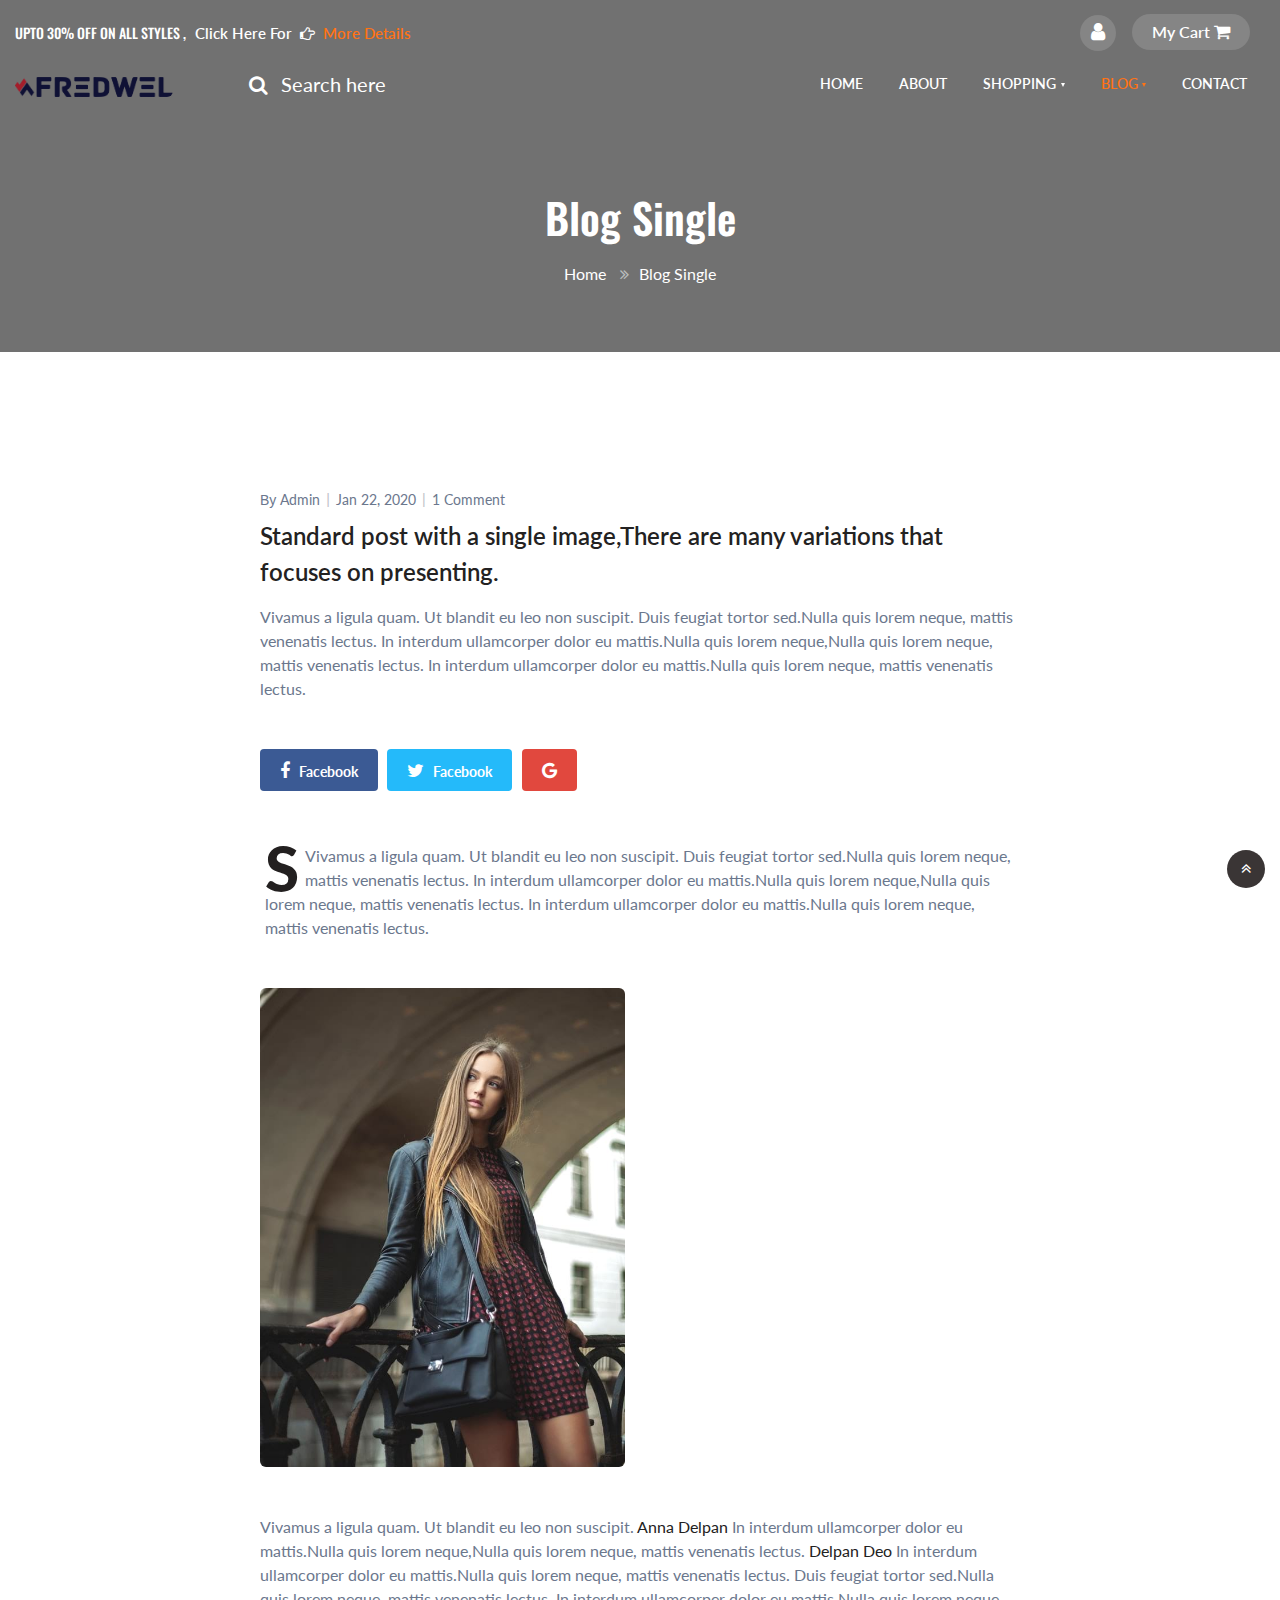
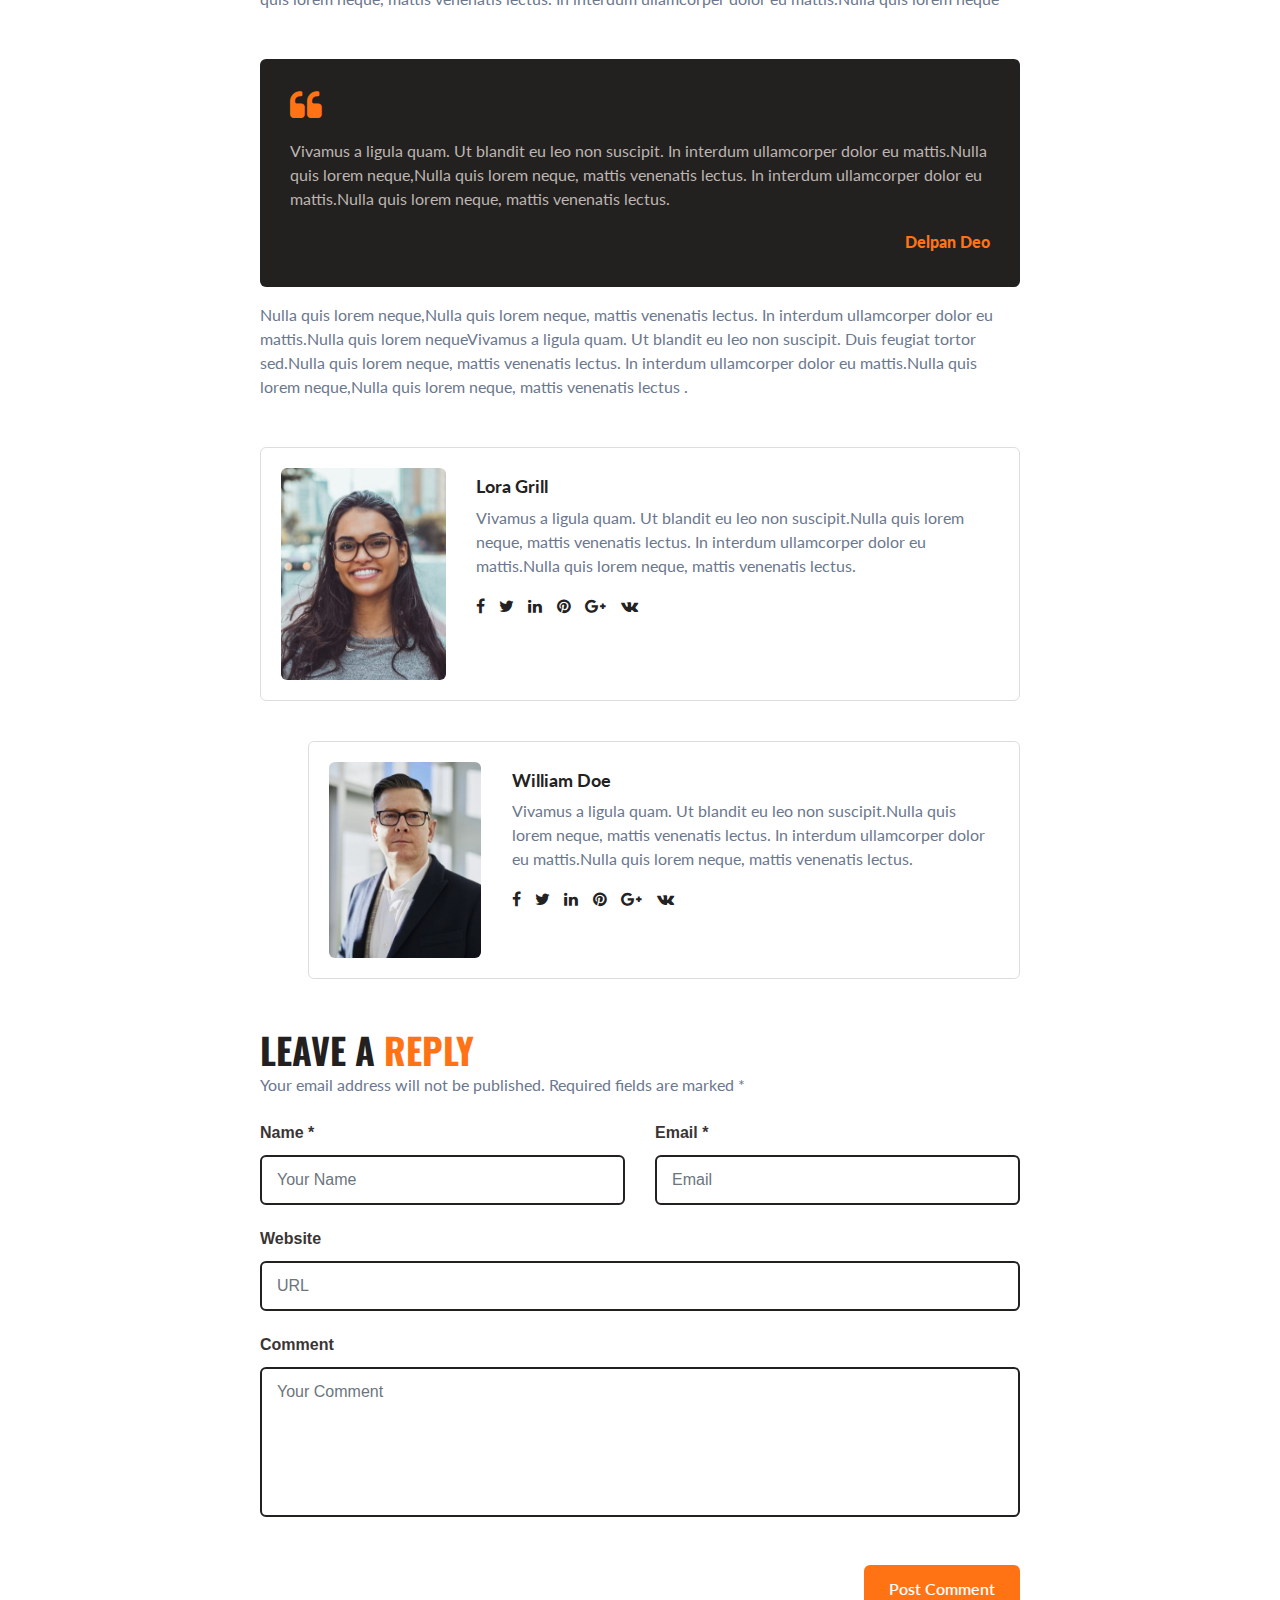
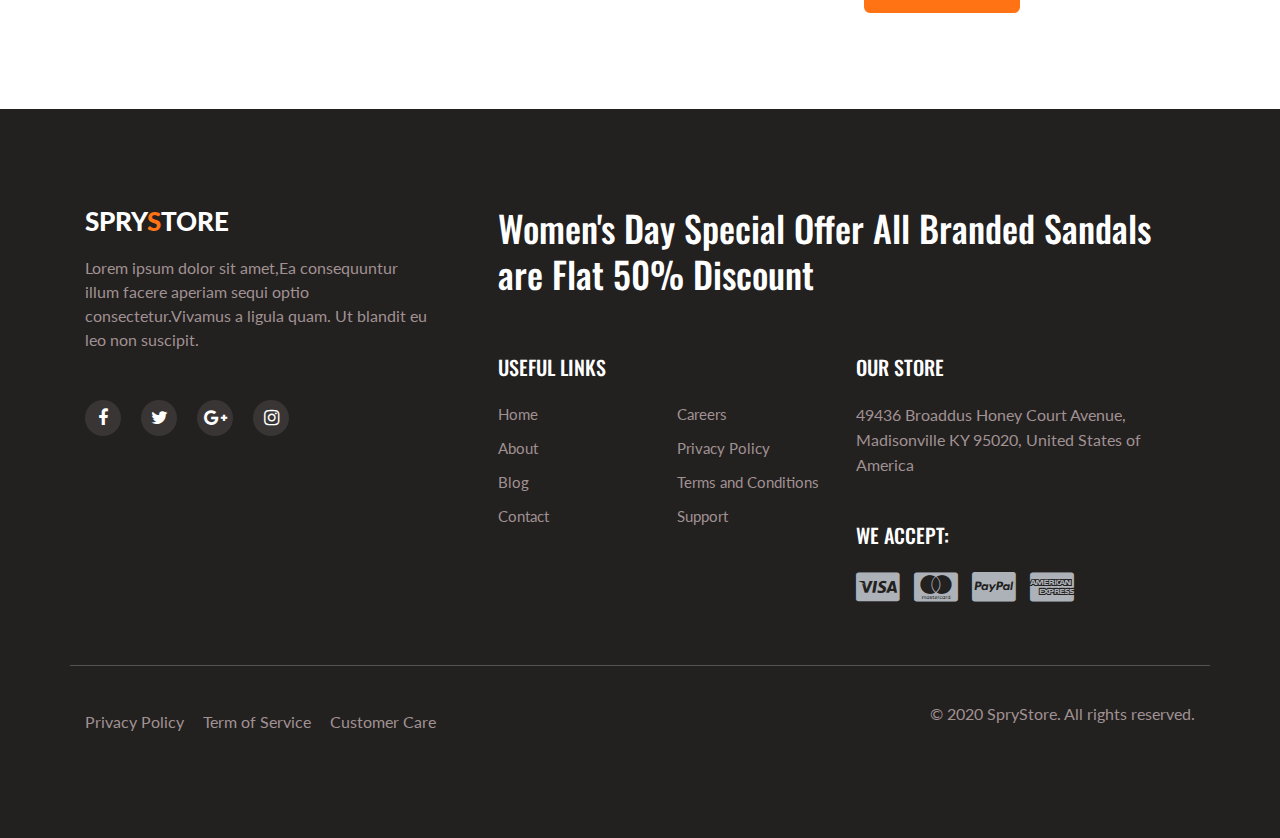
==== commit 3920bc04: "Update blog-single.html" ====
--- a/blog-single.html
+++ b/blog-single.html
@@ -91,12 +91,12 @@
         <!--/nav-->
         <nav class="navbar navbar-expand-lg navbar-light">
           <div class="container-fluid serarc-fluid">
-            <a class="navbar-brand" href="index.html">
-              Spry<span class="lohny">S</span>tore</a>
-            <!-- if logo is image enable this   
+            <!--<a class="navbar-brand" href="index.html">
+              Spry<span class="lohny">S</span>tore</a> -->
+            <!-- if logo is image enable this -->   
                     <a class="navbar-brand" href="#index.html">
-                      <img src="image-path" alt="Your logo" title="Your logo" style="height:35px;" />
-                    </a> -->
+                      <img src="LATEST LOGO.png"style="height:20px;" />
+                    </a>
             <!--/search-right-->
             <div class="search-right">
 
